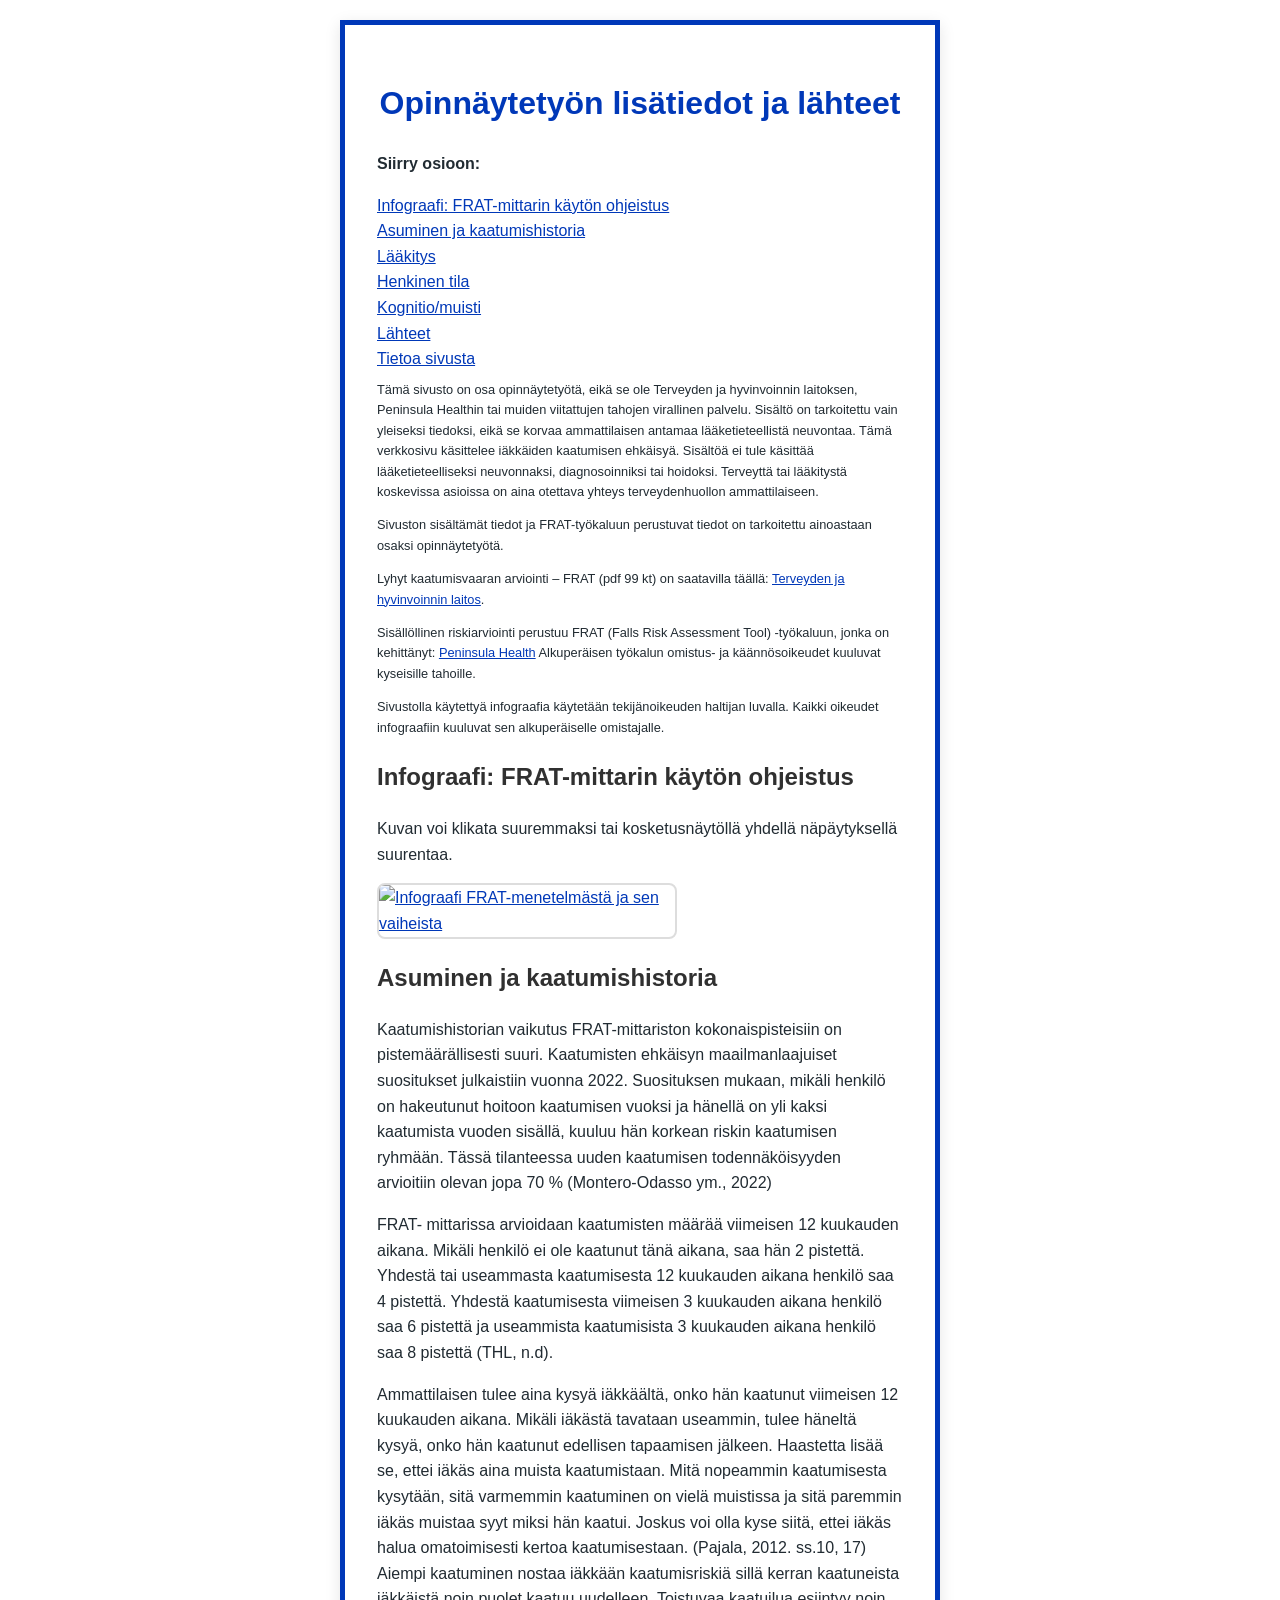
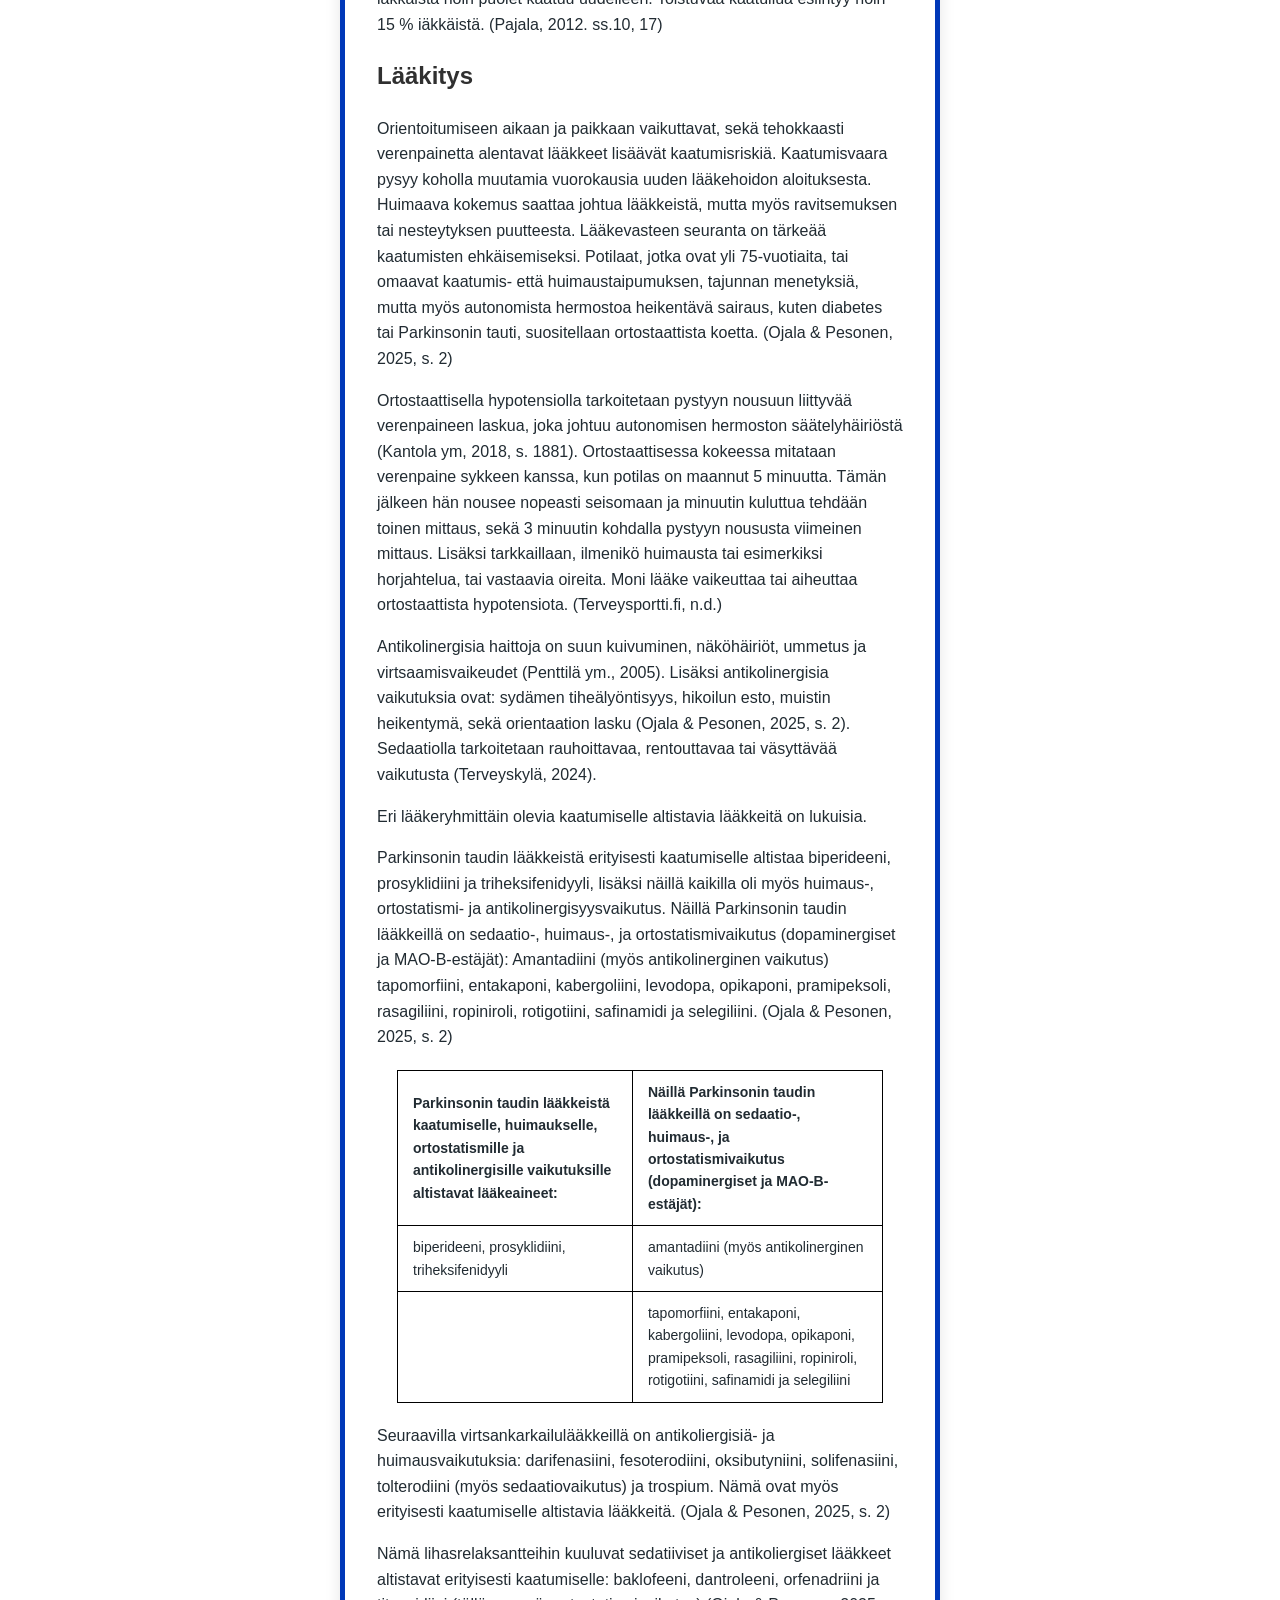
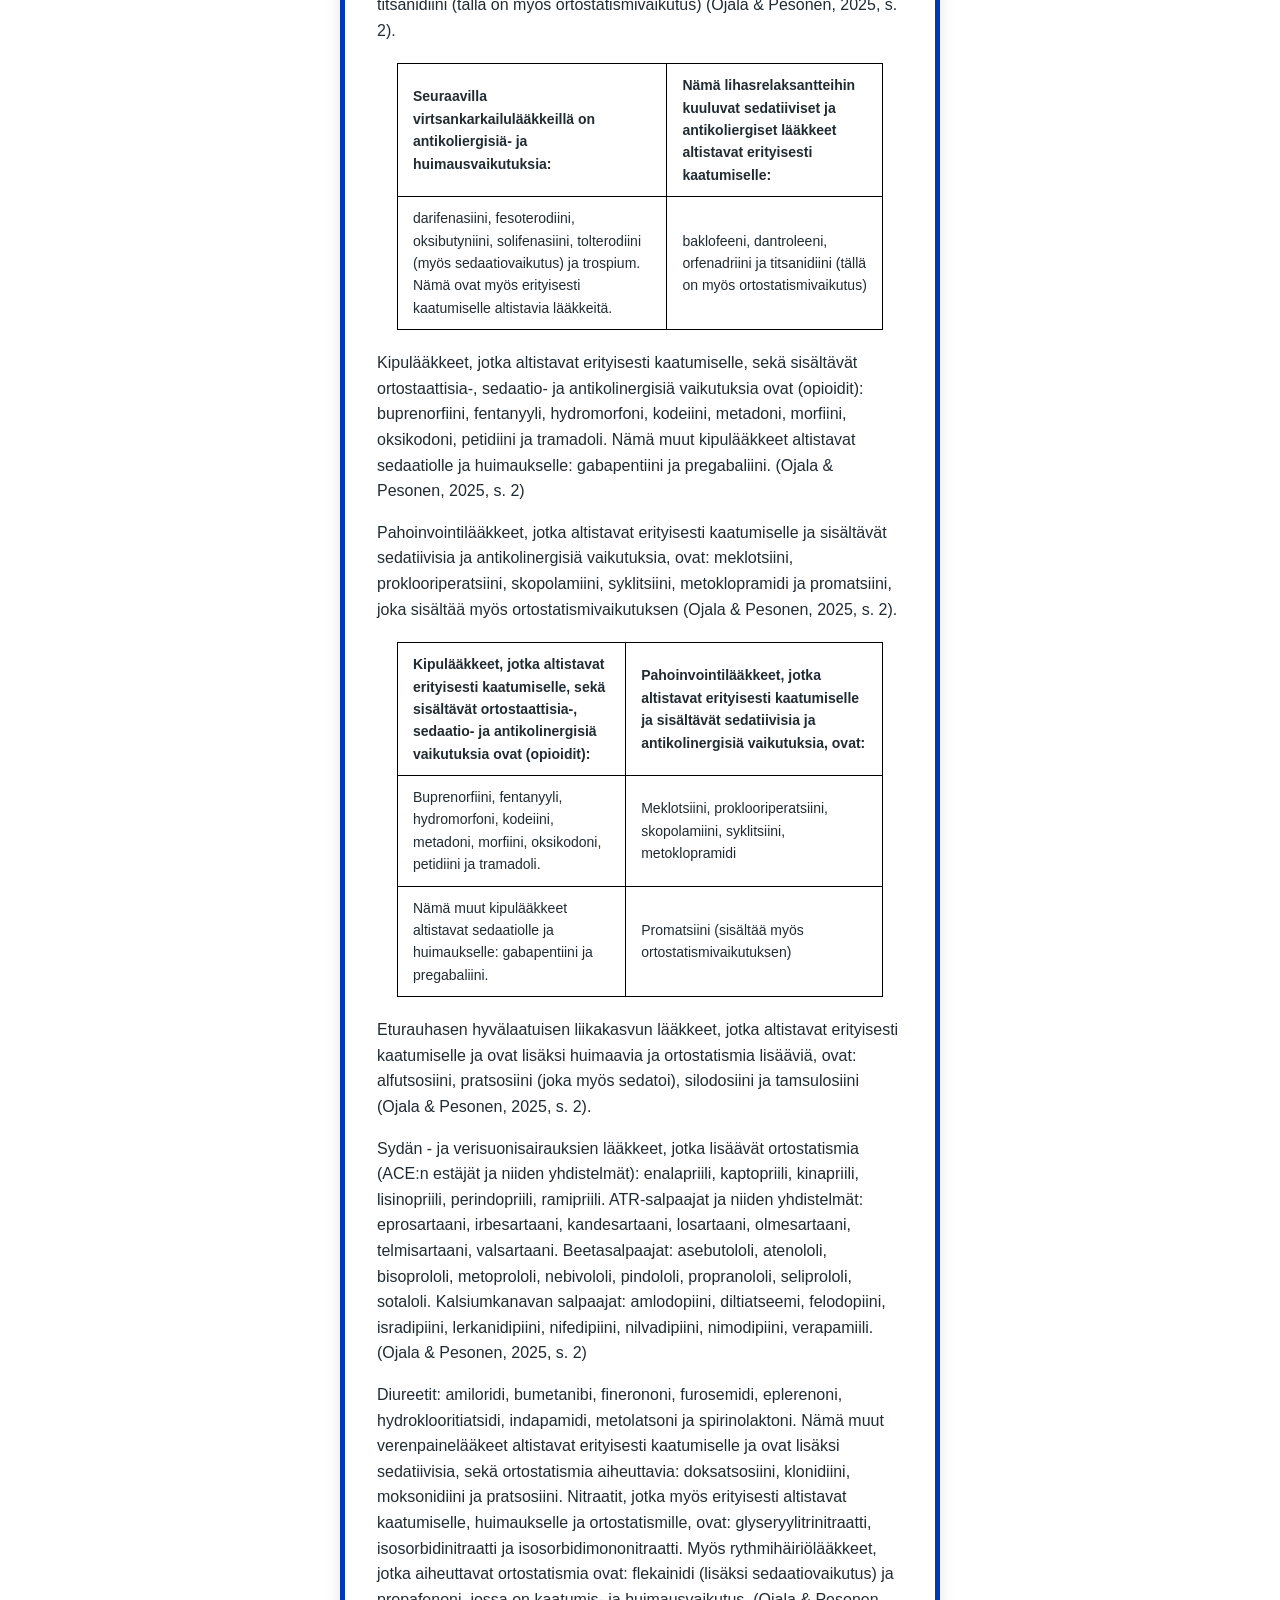
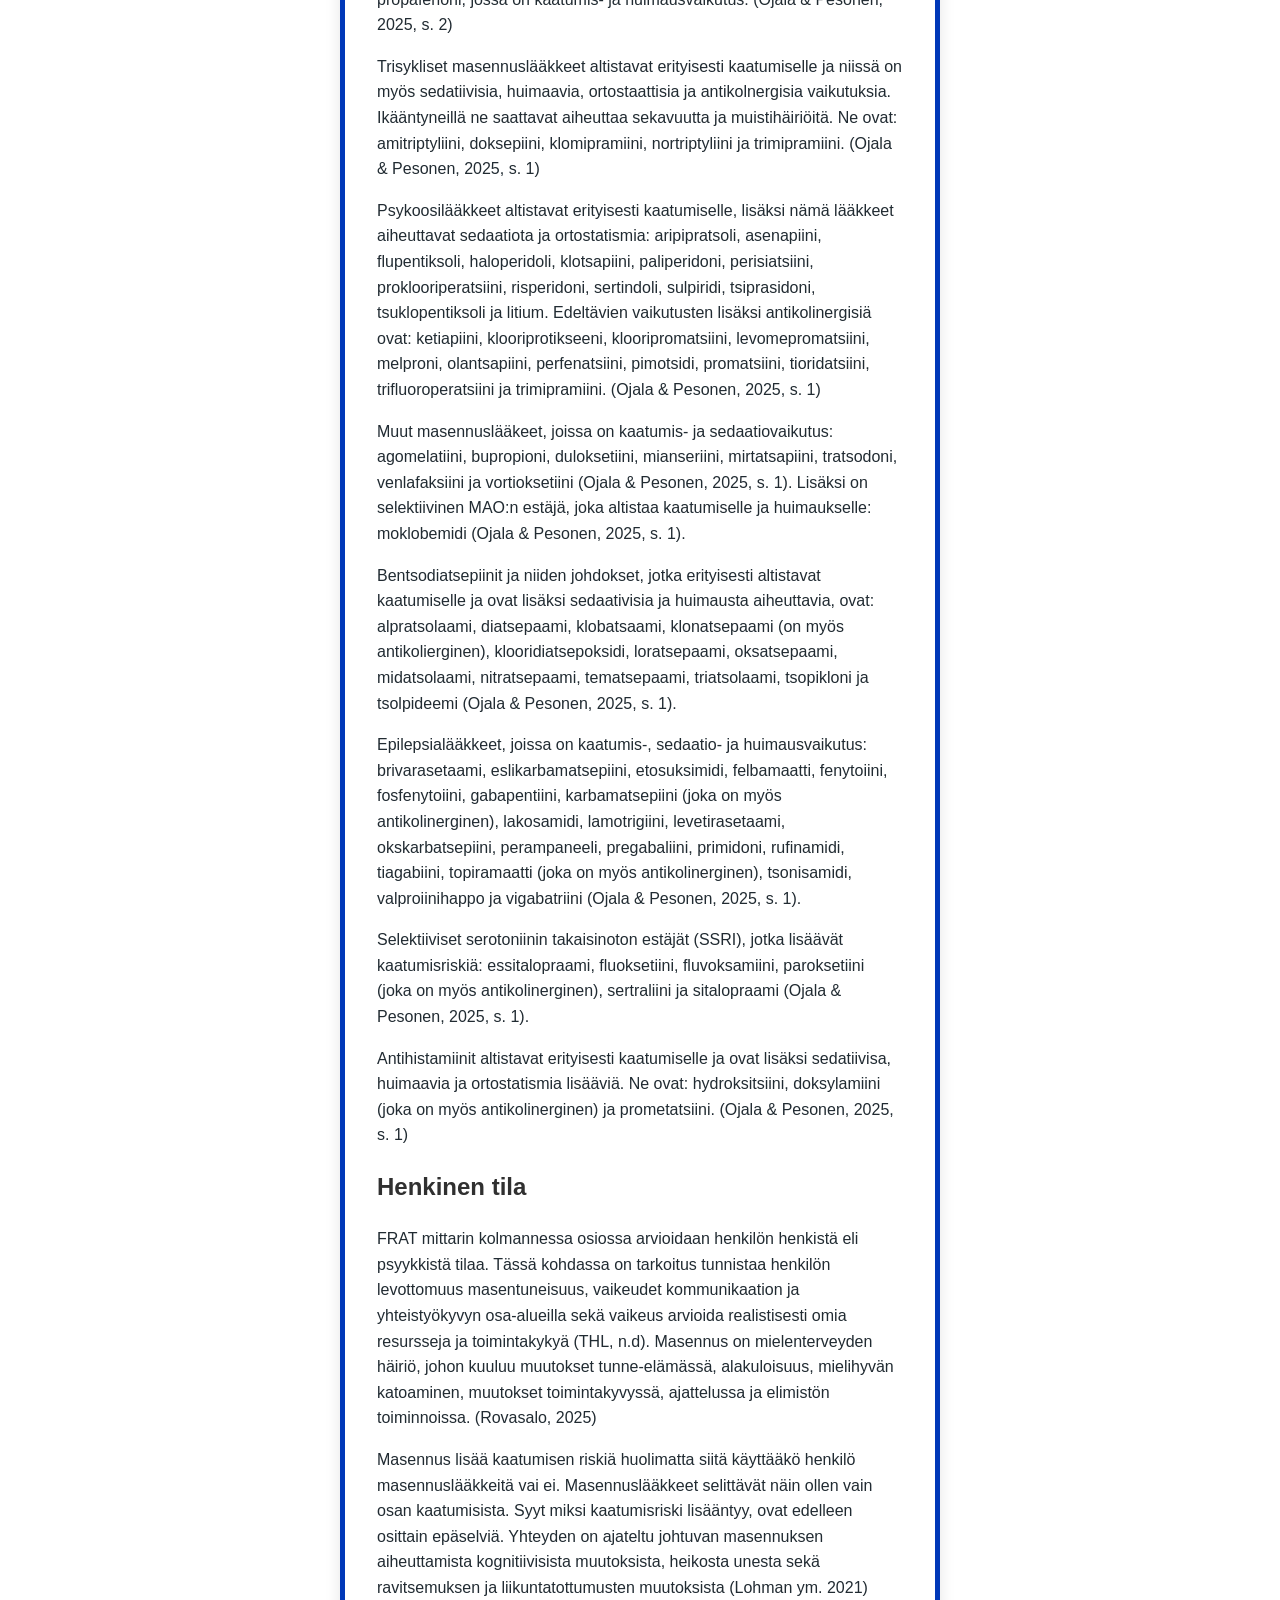
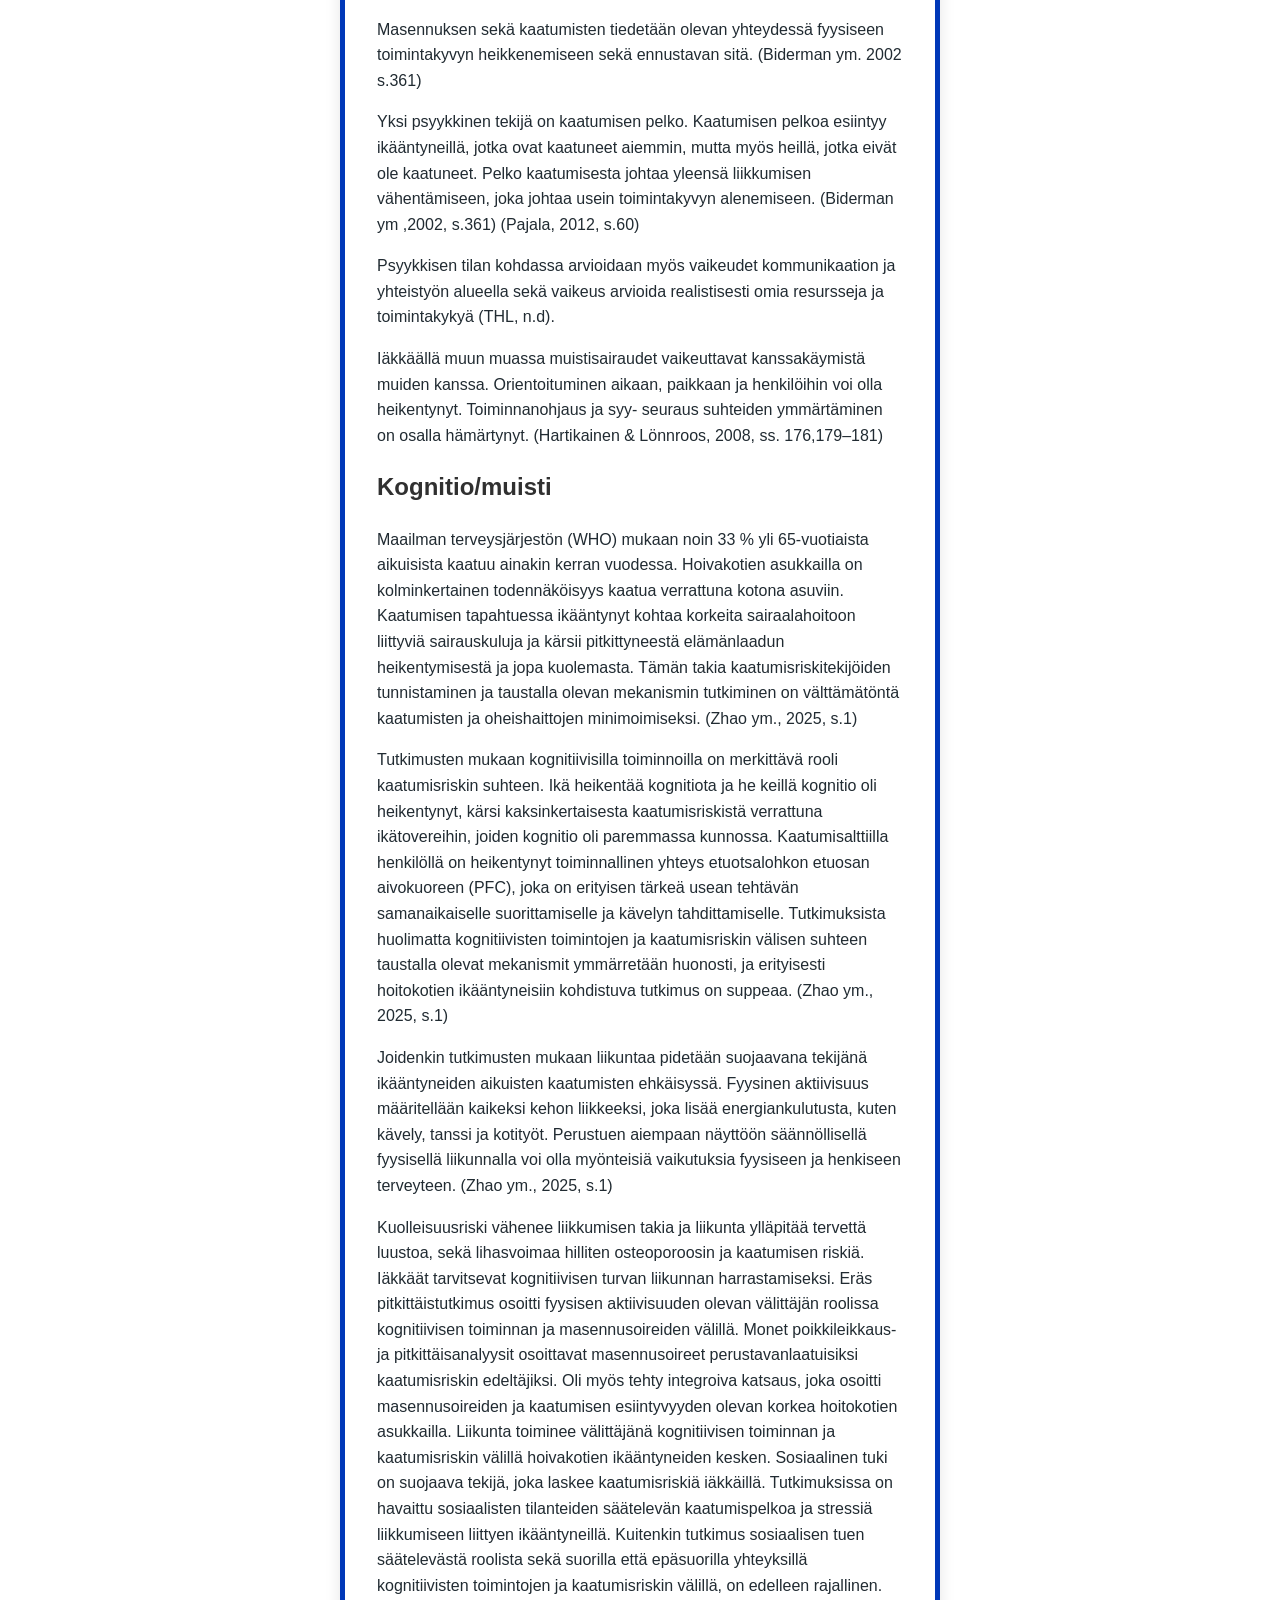
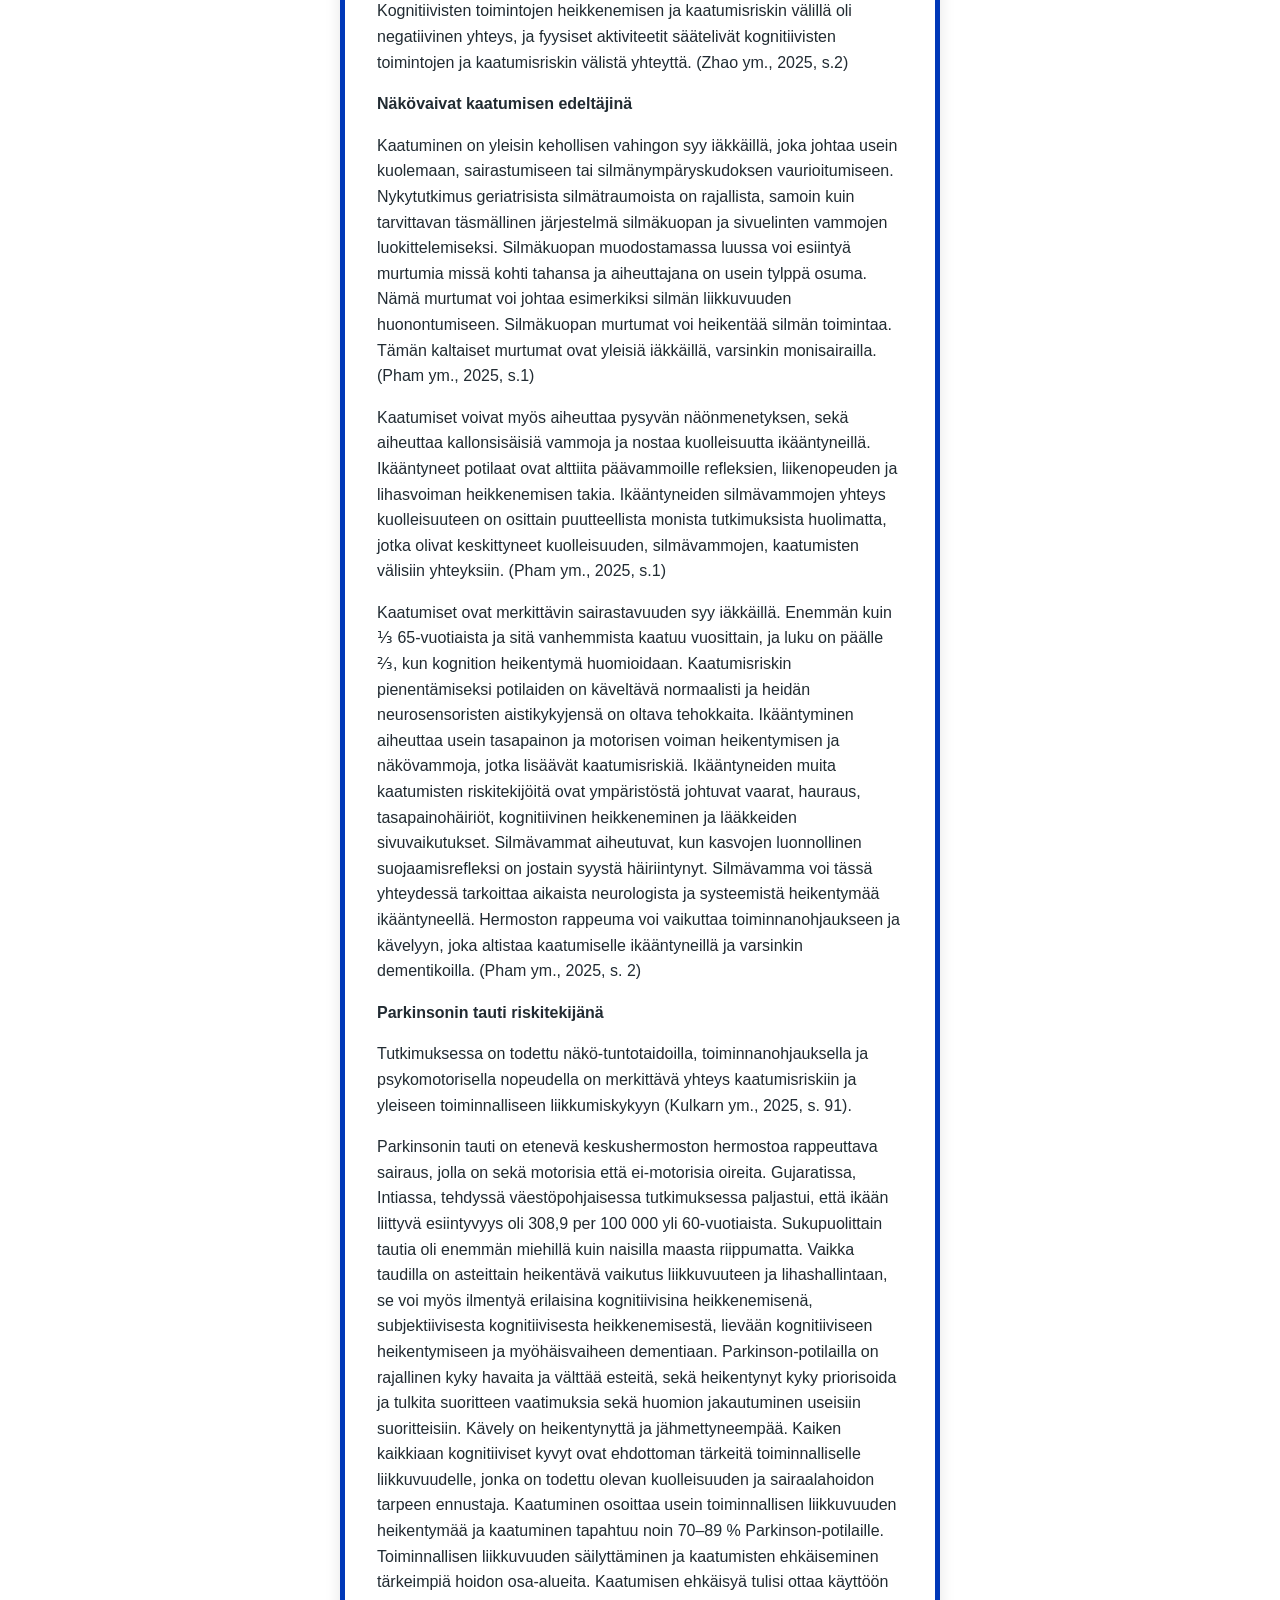
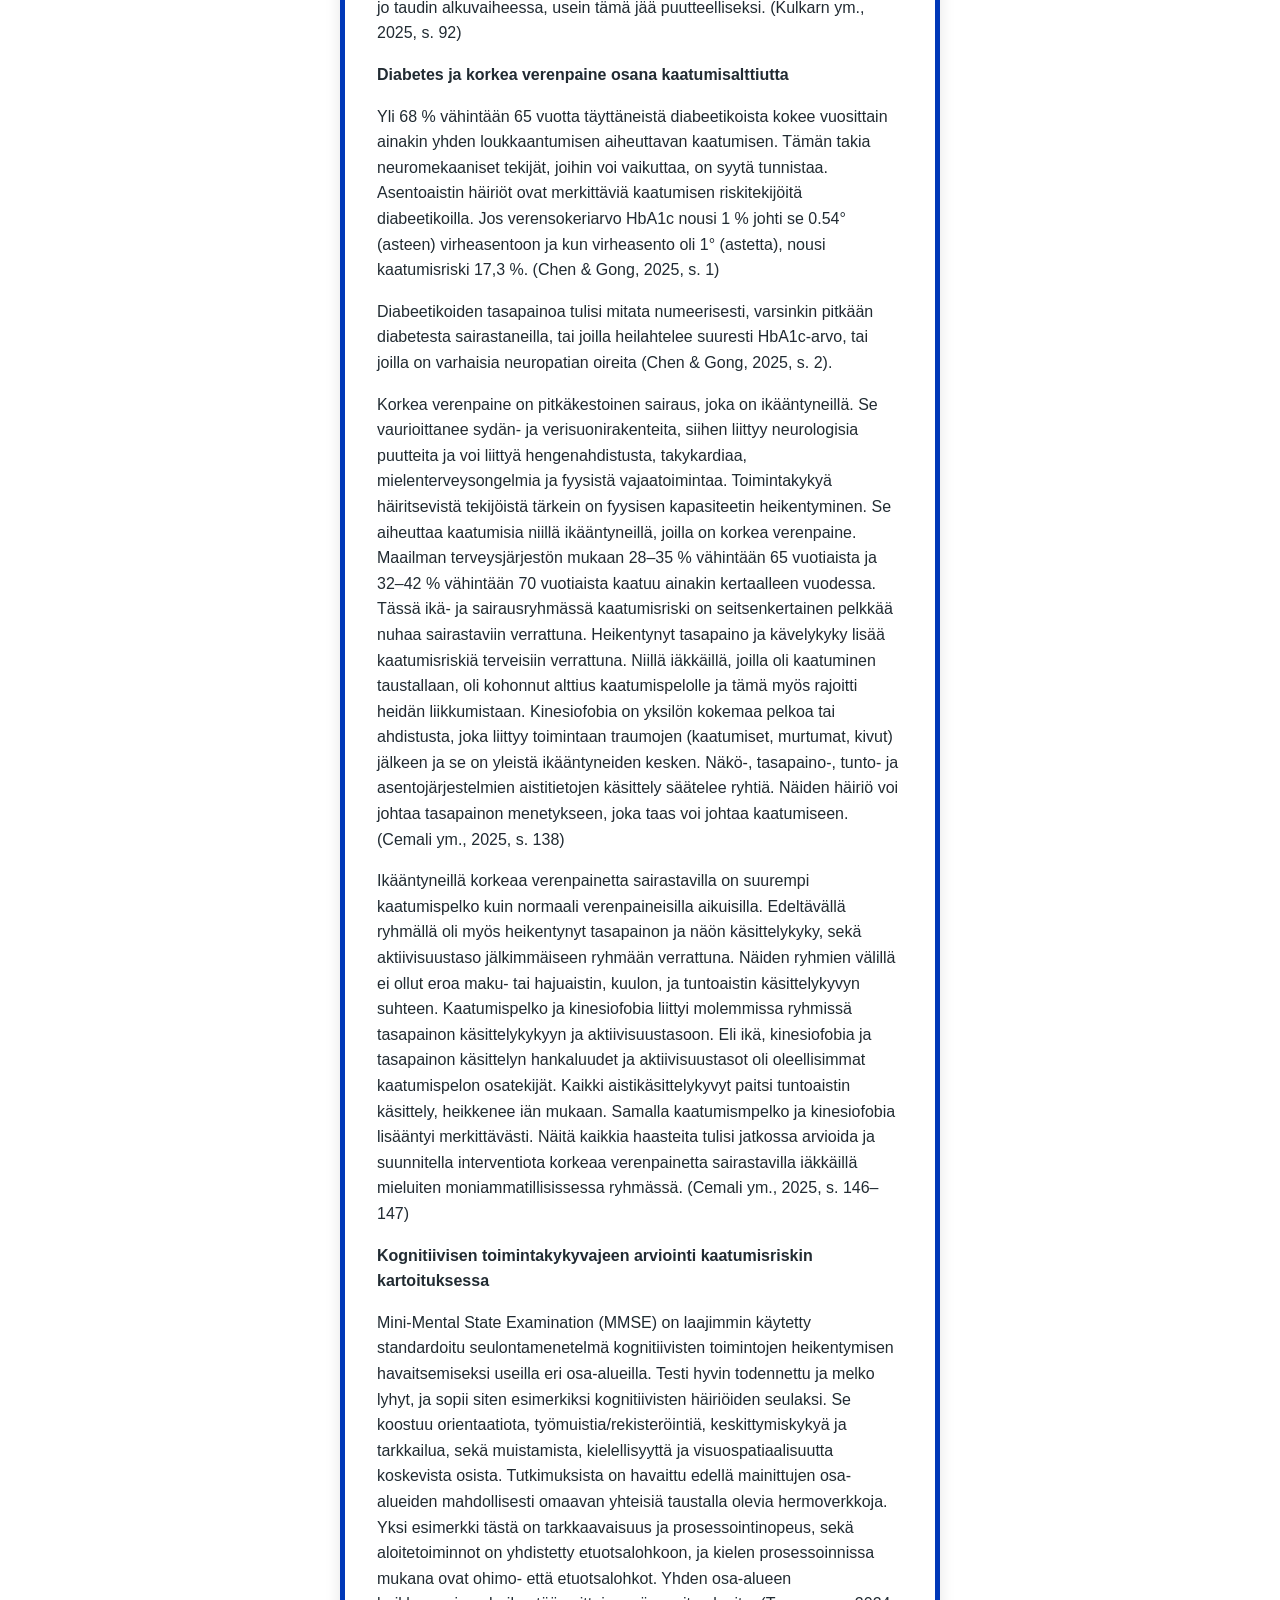
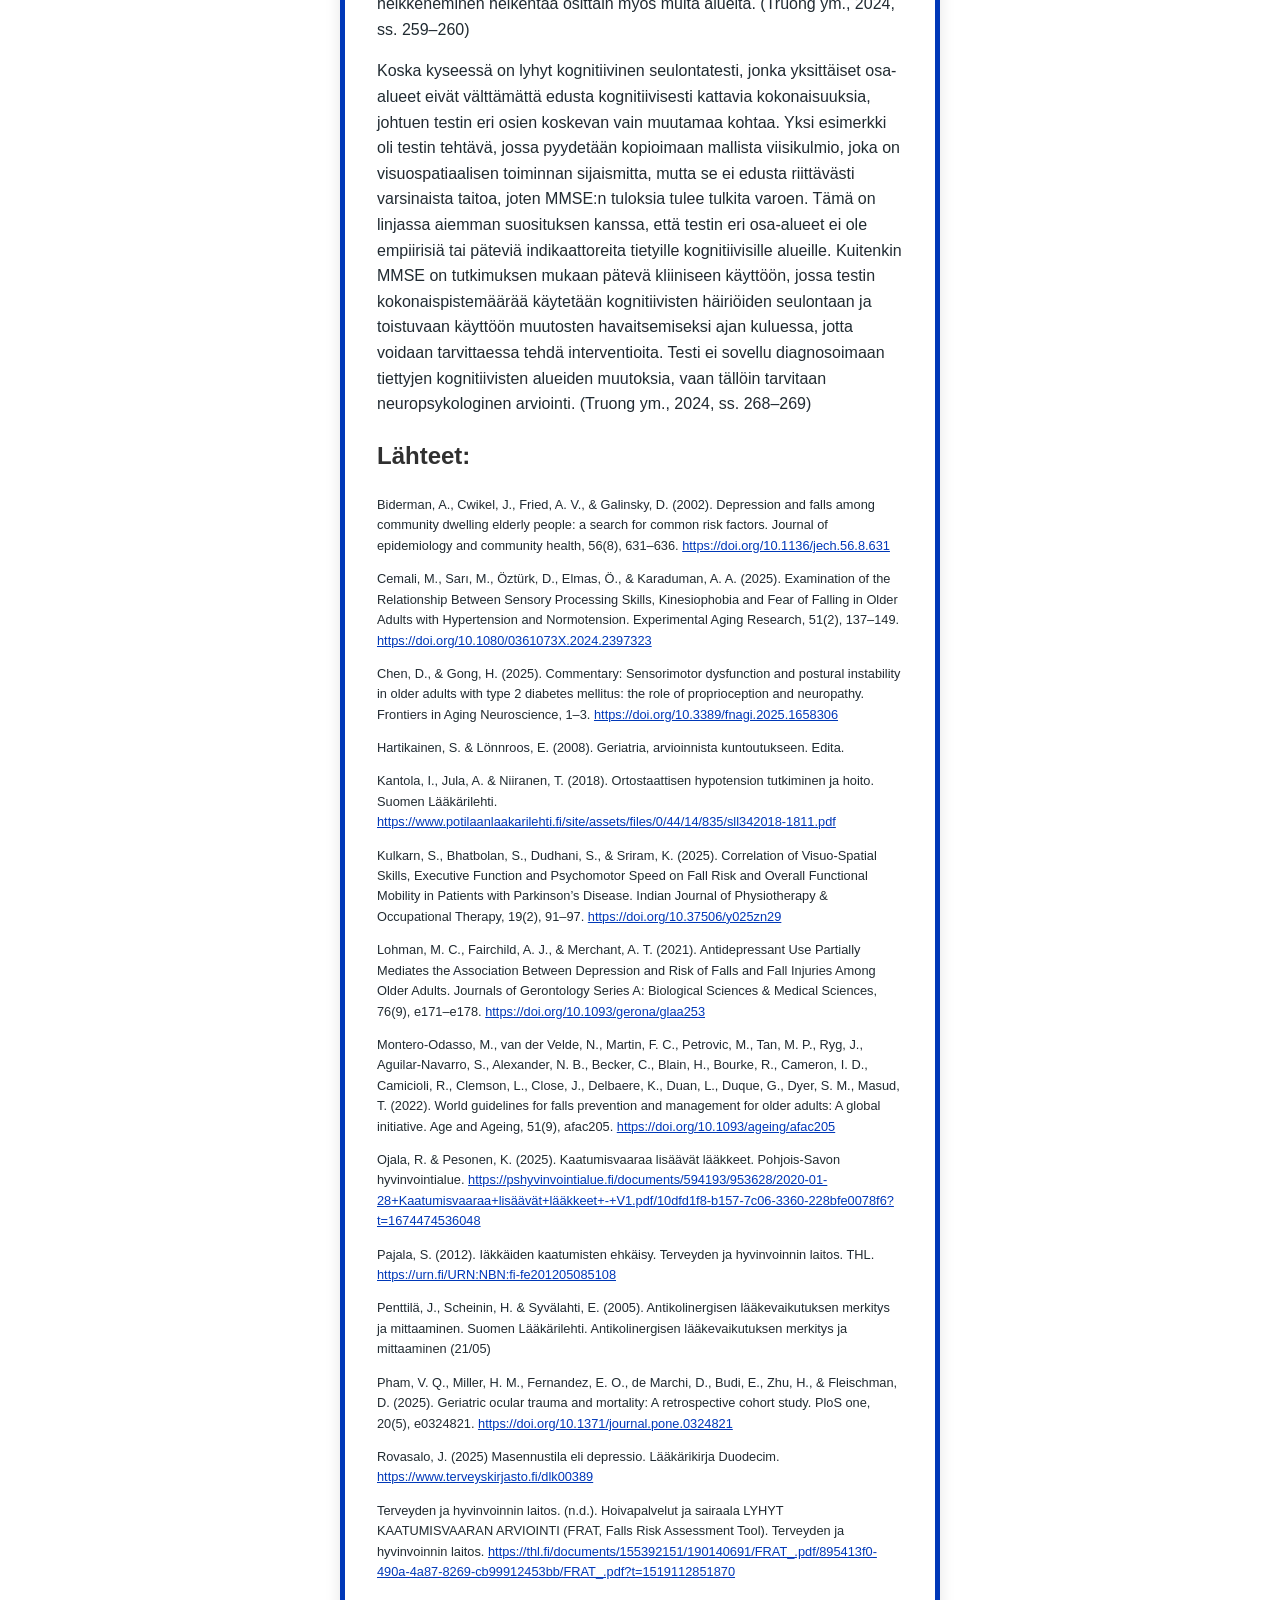
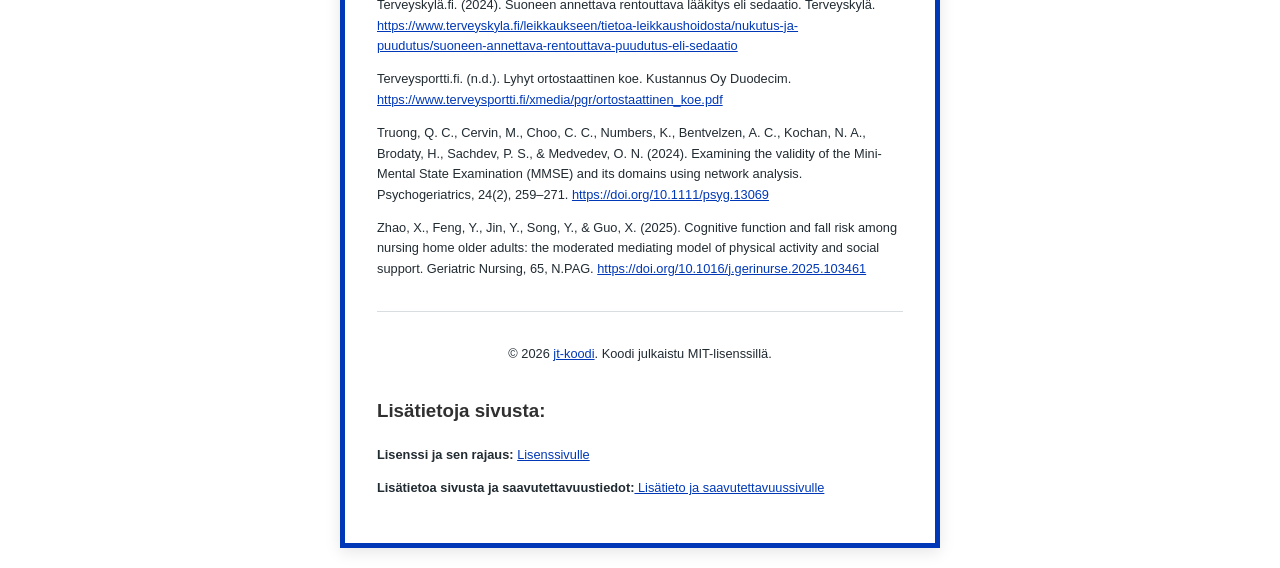
==== index.html @ 10520194 "Update index.html" ====
<!DOCTYPE html>
<html lang="fi">
<head>

    <meta charset="UTF-8">
    <meta name="viewport" content="width=device-width, initial-scale=1.0">
    <title>Opinnäytetyö 2026</title>
        <link rel="icon" type="image/png" href="favicon.png">
        <link rel="icon" type="image/x-icon" href="favicon.ico">
    
          <!-- CSS-tiedostoon viittaus, eli muotoiluun -->
    <link rel="stylesheet" href="style.css">
    
</head>
<body>

    <main class="container">
        <header>
            <h1 style="text-align: center;">Opinnäytetyön lisätiedot ja lähteet</h1>
        </header>

        <section>
          
                       

            <!-- Navigointilista ankkurilinkkeinä --><p><strong>Siirry osioon: </strong></p>
<!-- <div class="responsive-flex"> -->
<ul> 

    <li><a href="#ohjeistus">Infograafi: FRAT-mittarin käytön ohjeistus</a></li>

<li>  <a href="#asuminen">Asuminen ja kaatumishistoria</a></li>
    <li><a href="#laakitys">Lääkitys</a></li>
    <li><a href="#henkinen">Henkinen tila</a></li>
    <li><a href="#kognitio">Kognitio/muisti</a></li>
    <li><a href="#lahteet">Lähteet</a></li>
    <li><a href="#yllapito">Tietoa sivusta</a></li></ul>
<!-- </div> -->
          
  <p style="font-size: 0.8rem; margin-top: 0.5rem;">Tämä sivusto on osa opinnäytetyötä, eikä se ole Terveyden ja hyvinvoinnin laitoksen, Peninsula Healthin tai muiden viitattujen tahojen virallinen palvelu. Sisältö on tarkoitettu vain yleiseksi tiedoksi, eikä se korvaa ammattilaisen antamaa lääketieteellistä neuvontaa. Tämä verkkosivu käsittelee iäkkäiden kaatumisen ehkäisyä. Sisältöä ei tule käsittää lääketieteelliseksi neuvonnaksi, diagnosoinniksi tai hoidoksi. Terveyttä tai lääkitystä koskevissa asioissa on aina otettava yhteys terveydenhuollon ammattilaiseen.</p>
           <p style="font-size: 0.8rem; margin-top: 0.5rem;">Sivuston sisältämät tiedot ja FRAT-työkaluun perustuvat tiedot on tarkoitettu ainoastaan osaksi opinnäytetyötä.</p>

<p style="font-size: 0.8rem; margin-top: 0.5rem;">Lyhyt kaatumisvaaran arviointi – FRAT (pdf 99 kt) on saatavilla täällä: <a href="https://thl.fi/aiheet/hyvinvoinnin-ja-terveyden-edistamisen-johtaminen/turvallisuuden-edistaminen/tapaturmien-ehkaisy/iakkaiden-tapaturmat/kaatumiset-ja-putoamiset/kaatumisvaaran-arviointi">Terveyden ja hyvinvoinnin laitos</a>.</p>

<p style="font-size: 0.8rem; margin-top: 0.5rem;">Sisällöllinen riskiarviointi perustuu FRAT (Falls Risk Assessment Tool) -työkaluun, jonka on kehittänyt: <a href="https://www.peninsulahealth.org.au">Peninsula Health</a> Alkuperäisen työkalun omistus- ja käännösoikeudet kuuluvat kyseisille tahoille.</p>
<p style="font-size: 0.8rem; margin-top: 0.5rem;">Sivustolla käytettyä infograafia käytetään tekijänoikeuden haltijan luvalla. Kaikki oikeudet infograafiin kuuluvat sen alkuperäiselle omistajalle.</p>

<!-- Otsikot joihin ankkurit viittaa -->

<h2 id="ohjeistus">Infograafi: FRAT-mittarin käytön ohjeistus</h2>
  <p>Kuvan voi klikata suuremmaksi tai kosketusnäytöllä yhdellä näpäytyksellä suurentaa.</p>          
<div class="image-container">
  <a href="infograafi.png" target="_blank" class="thumbnail-link">
    <img src="infograafi.png" alt="Infograafi FRAT-menetelmästä ja sen vaiheista" class="thumbnail">
    <span class="hover-text">Kuvan voi klikata suuremmaksi tai kosketusnäytöllä yhdellä näpäytyksellä suurentaa.</span>
  </a>
</div>


<h2 id="asuminen">Asuminen ja kaatumishistoria</h2>
<p>Kaatumishistorian vaikutus FRAT-mittariston kokonaispisteisiin on pistemäärällisesti suuri. Kaatumisten ehkäisyn maailmanlaajuiset suositukset julkaistiin vuonna 2022. Suosituksen mukaan, mikäli henkilö on hakeutunut hoitoon kaatumisen vuoksi ja hänellä on yli kaksi kaatumista vuoden sisällä, kuuluu hän korkean riskin kaatumisen ryhmään. Tässä tilanteessa uuden kaatumisen todennäköisyyden arvioitiin olevan jopa 70 % (Montero-Odasso ym., 2022)</p><p> FRAT- mittarissa arvioidaan kaatumisten määrää viimeisen 12 kuukauden aikana. Mikäli henkilö ei ole kaatunut tänä aikana, saa hän 2 pistettä. Yhdestä tai useammasta kaatumisesta 12 kuukauden aikana henkilö saa 4 pistettä. Yhdestä kaatumisesta viimeisen 3 kuukauden aikana henkilö saa 6 pistettä ja useammista kaatumisista 3 kuukauden aikana henkilö saa 8 pistettä (THL, n.d).</p>  
<p>Ammattilaisen tulee aina kysyä iäkkäältä, onko hän kaatunut viimeisen 12 kuukauden aikana. Mikäli iäkästä tavataan useammin, tulee häneltä kysyä, onko hän kaatunut edellisen tapaamisen jälkeen. Haastetta lisää se, ettei iäkäs aina muista kaatumistaan. Mitä nopeammin kaatumisesta kysytään, sitä varmemmin kaatuminen on vielä muistissa ja sitä paremmin iäkäs muistaa syyt miksi hän kaatui. Joskus voi olla kyse siitä, ettei iäkäs halua omatoimisesti kertoa kaatumisestaan. (Pajala, 2012. ss.10, 17) Aiempi kaatuminen nostaa iäkkään kaatumisriskiä sillä kerran kaatuneista iäkkäistä noin puolet kaatuu uudelleen. Toistuvaa kaatuilua esiintyy noin 15 % iäkkäistä. (Pajala, 2012. ss.10, 17)</p>

<h2 id="laakitys">Lääkitys</h2>
<p>Orientoitumiseen aikaan ja paikkaan vaikuttavat, sekä tehokkaasti verenpainetta alentavat lääkkeet lisäävät kaatumisriskiä. Kaatumisvaara pysyy koholla muutamia vuorokausia uuden lääkehoidon aloituksesta. Huimaava kokemus saattaa johtua lääkkeistä, mutta myös ravitsemuksen tai nesteytyksen puutteesta. Lääkevasteen seuranta on tärkeää kaatumisten ehkäisemiseksi. Potilaat, jotka ovat yli 75-vuotiaita, tai omaavat kaatumis- että huimaustaipumuksen, tajunnan menetyksiä, mutta myös autonomista hermostoa heikentävä sairaus, kuten diabetes tai Parkinsonin tauti, suositellaan ortostaattista koetta. (Ojala & Pesonen, 2025, s. 2)  </p>

<p>Ortostaattisella hypotensiolla tarkoitetaan pystyyn nousuun liittyvää verenpaineen laskua, joka johtuu autonomisen hermoston säätelyhäiriöstä (Kantola ym, 2018, s. 1881). Ortostaattisessa kokeessa mitataan verenpaine sykkeen kanssa, kun potilas on maannut 5 minuutta. Tämän jälkeen hän nousee nopeasti seisomaan ja minuutin kuluttua tehdään toinen mittaus, sekä 3 minuutin kohdalla pystyyn noususta viimeinen mittaus. Lisäksi tarkkaillaan, ilmenikö huimausta tai esimerkiksi horjahtelua, tai vastaavia oireita. Moni lääke vaikeuttaa tai aiheuttaa ortostaattista hypotensiota. (Terveysportti.fi, n.d.) </p>

<p>Antikolinergisia haittoja on suun kuivuminen, näköhäiriöt, ummetus ja virtsaamisvaikeudet (Penttilä ym., 2005). Lisäksi antikolinergisia vaikutuksia ovat: sydämen tiheälyöntisyys, hikoilun esto, muistin heikentymä, sekä orientaation lasku (Ojala & Pesonen, 2025, s. 2). Sedaatiolla tarkoitetaan rauhoittavaa, rentouttavaa tai väsyttävää vaikutusta (Terveyskylä, 2024).</p>

<p>Eri lääkeryhmittäin olevia kaatumiselle altistavia lääkkeitä on lukuisia. </p><p>Parkinsonin taudin lääkkeistä erityisesti kaatumiselle altistaa biperideeni, prosyklidiini ja triheksifenidyyli, lisäksi näillä kaikilla oli myös huimaus-, ortostatismi- ja antikolinergisyysvaikutus. Näillä Parkinsonin taudin lääkkeillä on sedaatio-, huimaus-, ja ortostatismivaikutus (dopaminergiset ja MAO-B-estäjät): Amantadiini (myös antikolinerginen vaikutus) tapomorfiini, entakaponi, kabergoliini, levodopa, opikaponi, pramipeksoli, rasagiliini, ropiniroli, rotigotiini, safinamidi ja selegiliini. (Ojala & Pesonen, 2025, s. 2)</p>  
 
   <table id="taulukko">
        <thead>
            <tr>
                <th>Parkinsonin taudin lääkkeistä kaatumiselle, huimaukselle, ortostatismille ja antikolinergisille vaikutuksille altistavat lääkeaineet:</th>
                <th>Näillä Parkinsonin taudin lääkkeillä on sedaatio-, huimaus-, ja ortostatismivaikutus (dopaminergiset ja MAO-B-estäjät):</th>
            </tr>
        </thead>
        <tbody>
            <tr><td>biperideeni, prosyklidiini, triheksifenidyyli</td><td>amantadiini (myös antikolinerginen vaikutus)</td></tr>
            <tr><td></td><td>tapomorfiini, entakaponi, kabergoliini, levodopa, opikaponi, pramipeksoli, rasagiliini, ropiniroli, rotigotiini, safinamidi ja selegiliini</td></tr>
           
        </tbody>
    </table>
 
 
<p>Seuraavilla virtsankarkailulääkkeillä on antikoliergisiä- ja huimausvaikutuksia: darifenasiini, fesoterodiini, oksibutyniini, solifenasiini, tolterodiini (myös sedaatiovaikutus) ja trospium. Nämä ovat myös erityisesti kaatumiselle altistavia lääkkeitä. (Ojala & Pesonen, 2025, s. 2)</p>
 
<p>Nämä lihasrelaksantteihin kuuluvat sedatiiviset ja antikoliergiset lääkkeet altistavat erityisesti kaatumiselle: baklofeeni, dantroleeni, orfenadriini ja titsanidiini (tällä on myös ortostatismivaikutus) (Ojala & Pesonen, 2025, s. 2). </p>

<table id="taulukko">
    <thead>
        <tr>
            <th>Seuraavilla virtsankarkailulääkkeillä on antikoliergisiä- ja huimausvaikutuksia:</th>
            <th>Nämä lihasrelaksantteihin kuuluvat sedatiiviset ja antikoliergiset lääkkeet altistavat erityisesti kaatumiselle:</th>
        </tr>
    </thead>
    <tbody>
        <tr>
            <td>darifenasiini, fesoterodiini, oksibutyniini, solifenasiini, tolterodiini (myös sedaatiovaikutus) ja trospium. Nämä ovat myös erityisesti kaatumiselle altistavia lääkkeitä.</td>
            <td>baklofeeni, dantroleeni, orfenadriini ja titsanidiini (tällä on myös ortostatismivaikutus)</td>
        </tr>
    </tbody>
</table>



<p>Kipulääkkeet, jotka altistavat erityisesti kaatumiselle, sekä sisältävät ortostaattisia-, sedaatio- ja antikolinergisiä vaikutuksia ovat (opioidit): buprenorfiini, fentanyyli, hydromorfoni, kodeiini, metadoni, morfiini, oksikodoni, petidiini ja tramadoli. Nämä muut kipulääkkeet altistavat sedaatiolle ja huimaukselle: gabapentiini ja pregabaliini. (Ojala & Pesonen, 2025, s. 2)</p>
 
<p>Pahoinvointilääkkeet, jotka altistavat erityisesti kaatumiselle ja sisältävät sedatiivisia ja antikolinergisiä vaikutuksia, ovat: meklotsiini, proklooriperatsiini, skopolamiini, syklitsiini, metoklopramidi ja promatsiini, joka sisältää myös ortostatismivaikutuksen (Ojala & Pesonen, 2025, s. 2).  </p>


<table id="taulukko">
    <thead>
        <tr>
            <th>Kipulääkkeet, jotka altistavat erityisesti kaatumiselle, sekä sisältävät ortostaattisia-, sedaatio- ja antikolinergisiä vaikutuksia ovat (opioidit):</th>
            <th>Pahoinvointilääkkeet, jotka altistavat erityisesti kaatumiselle ja sisältävät sedatiivisia ja antikolinergisiä vaikutuksia, ovat:</th>
        </tr>
    </thead>
    <tbody>
        <tr>
            <td>Buprenorfiini, fentanyyli, hydromorfoni, kodeiini, metadoni, morfiini, oksikodoni, petidiini ja tramadoli.</td>
            <td>Meklotsiini, proklooriperatsiini, skopolamiini, syklitsiini, metoklopramidi</td>
        </tr>
        <tr>
            <td>Nämä muut kipulääkkeet altistavat sedaatiolle ja huimaukselle: gabapentiini ja pregabaliini.</td>
            <td>Promatsiini (sisältää myös ortostatismivaikutuksen)</td>
        </tr>
    </tbody>
</table>


<p>Eturauhasen hyvälaatuisen liikakasvun lääkkeet, jotka altistavat erityisesti kaatumiselle ja ovat lisäksi huimaavia ja ortostatismia lisääviä, ovat: alfutsosiini, pratsosiini (joka myös sedatoi), silodosiini ja tamsulosiini (Ojala & Pesonen, 2025, s. 2). </p>
 
<p>Sydän - ja verisuonisairauksien lääkkeet, jotka lisäävät ortostatismia (ACE:n estäjät ja niiden yhdistelmät): enalapriili, kaptopriili, kinapriili, lisinopriili, perindopriili, ramipriili. ATR-salpaajat ja niiden yhdistelmät: eprosartaani, irbesartaani, kandesartaani, losartaani, olmesartaani, telmisartaani, valsartaani. Beetasalpaajat: asebutololi, atenololi, bisoprololi, metoprololi, nebivololi, pindololi, propranololi, seliprololi, sotaloli. Kalsiumkanavan salpaajat: amlodopiini, diltiatseemi, felodopiini, isradipiini, lerkanidipiini, nifedipiini, nilvadipiini, nimodipiini, verapamiili. (Ojala & Pesonen, 2025, s. 2)</p><p> Diureetit: amiloridi, bumetanibi, finerononi, furosemidi, eplerenoni, hydroklooritiatsidi, indapamidi, metolatsoni ja spirinolaktoni. Nämä muut verenpainelääkeet altistavat erityisesti kaatumiselle ja ovat lisäksi sedatiivisia, sekä ortostatismia aiheuttavia: doksatsosiini, klonidiini, moksonidiini ja pratsosiini. Nitraatit, jotka myös erityisesti altistavat kaatumiselle, huimaukselle ja ortostatismille, ovat: glyseryylitrinitraatti, isosorbidinitraatti ja isosorbidimononitraatti. Myös rythmihäiriölääkkeet, jotka aiheuttavat ortostatismia ovat: flekainidi (lisäksi sedaatiovaikutus) ja propafenoni, jossa on kaatumis- ja huimausvaikutus. (Ojala & Pesonen, 2025, s. 2)</p>
 
<p>Trisykliset masennuslääkkeet altistavat erityisesti kaatumiselle ja niissä on myös sedatiivisia, huimaavia, ortostaattisia ja antikolnergisia vaikutuksia. Ikääntyneillä ne saattavat aiheuttaa sekavuutta ja muistihäiriöitä. Ne ovat: amitriptyliini, doksepiini, klomipramiini, nortriptyliini ja trimipramiini. (Ojala & Pesonen, 2025, s. 1)</p>
 
<p>Psykoosilääkkeet altistavat erityisesti kaatumiselle, lisäksi nämä lääkkeet aiheuttavat sedaatiota ja ortostatismia: aripipratsoli, asenapiini, flupentiksoli, haloperidoli, klotsapiini, paliperidoni, perisiatsiini, proklooriperatsiini, risperidoni, sertindoli, sulpiridi, tsiprasidoni, tsuklopentiksoli ja litium. Edeltävien vaikutusten lisäksi antikolinergisiä ovat: ketiapiini, klooriprotikseeni, klooripromatsiini, levomepromatsiini, melproni, olantsapiini, perfenatsiini, pimotsidi, promatsiini, tioridatsiini, trifluoroperatsiini ja trimipramiini. (Ojala & Pesonen, 2025, s. 1)</p>

<p>Muut  masennuslääkeet, joissa on kaatumis- ja sedaatiovaikutus: agomelatiini, bupropioni, duloksetiini, mianseriini, mirtatsapiini, tratsodoni, venlafaksiini ja vortioksetiini (Ojala & Pesonen, 2025, s. 1). Lisäksi on selektiivinen MAO:n estäjä, joka altistaa kaatumiselle ja huimaukselle: moklobemidi (Ojala & Pesonen, 2025, s. 1).</p>
 
<p>Bentsodiatsepiinit ja niiden johdokset, jotka erityisesti altistavat kaatumiselle ja ovat lisäksi sedaativisia ja huimausta aiheuttavia, ovat: alpratsolaami, diatsepaami, klobatsaami, klonatsepaami (on myös antikolierginen), klooridiatsepoksidi, loratsepaami, oksatsepaami, midatsolaami, nitratsepaami, tematsepaami, triatsolaami, tsopikloni ja tsolpideemi (Ojala & Pesonen, 2025, s. 1).
<p>Epilepsialääkkeet, joissa on kaatumis-, sedaatio- ja huimausvaikutus: brivarasetaami, eslikarbamatsepiini, etosuksimidi, felbamaatti, fenytoiini, fosfenytoiini, gabapentiini, karbamatsepiini (joka on myös antikolinerginen), lakosamidi, lamotrigiini, levetirasetaami, okskarbatsepiini, perampaneeli, pregabaliini, primidoni, rufinamidi, tiagabiini, topiramaatti (joka on myös antikolinerginen), tsonisamidi, valproiinihappo ja vigabatriini (Ojala & Pesonen, 2025, s. 1).</p>
 
<p>Selektiiviset serotoniinin takaisinoton estäjät (SSRI), jotka lisäävät kaatumisriskiä: essitalopraami, fluoksetiini, fluvoksamiini, paroksetiini (joka on myös antikolinerginen), sertraliini ja sitalopraami (Ojala & Pesonen, 2025, s. 1).</p>
 <p> Antihistamiinit altistavat erityisesti kaatumiselle ja ovat lisäksi sedatiivisa, huimaavia ja ortostatismia lisääviä. Ne ovat: hydroksitsiini, doksylamiini (joka on myös antikolinerginen) ja prometatsiini. (Ojala & Pesonen, 2025, s. 1) </p>

<h2 id="henkinen">Henkinen tila</h2>
<p>FRAT mittarin kolmannessa osiossa arvioidaan henkilön henkistä eli psyykkistä tilaa. Tässä kohdassa on tarkoitus tunnistaa henkilön levottomuus masentuneisuus, vaikeudet kommunikaation ja yhteistyökyvyn osa-alueilla sekä vaikeus arvioida realistisesti omia resursseja ja toimintakykyä (THL, n.d). 
Masennus on mielenterveyden häiriö, johon kuuluu muutokset tunne-elämässä, alakuloisuus, mielihyvän katoaminen, muutokset toimintakyvyssä, ajattelussa ja elimistön toiminnoissa. (Rovasalo, 2025)</p><p> Masennus lisää kaatumisen riskiä huolimatta siitä käyttääkö henkilö masennuslääkkeitä vai ei. Masennuslääkkeet selittävät näin ollen vain osan kaatumisista. Syyt miksi kaatumisriski lisääntyy, ovat edelleen osittain epäselviä.  Yhteyden on ajateltu johtuvan masennuksen aiheuttamista kognitiivisista muutoksista, heikosta unesta sekä ravitsemuksen ja liikuntatottumusten muutoksista (Lohman ym. 2021) </p><p>Masennuksen sekä kaatumisten tiedetään olevan yhteydessä fyysiseen toimintakyvyn heikkenemiseen sekä ennustavan sitä. (Biderman ym. 2002 s.361)</p>

<p>Yksi psyykkinen tekijä on kaatumisen pelko. Kaatumisen pelkoa esiintyy ikääntyneillä, jotka ovat kaatuneet aiemmin, mutta myös heillä, jotka eivät ole kaatuneet. Pelko kaatumisesta johtaa yleensä liikkumisen vähentämiseen, joka johtaa usein toimintakyvyn alenemiseen. (Biderman ym ,2002, s.361) (Pajala, 2012, s.60) </p>

<p>Psyykkisen tilan kohdassa arvioidaan myös vaikeudet kommunikaation ja yhteistyön alueella sekä vaikeus arvioida realistisesti omia resursseja ja toimintakykyä (THL, n.d).</p><p> Iäkkäällä muun muassa muistisairaudet vaikeuttavat kanssakäymistä muiden kanssa. Orientoituminen aikaan, paikkaan ja henkilöihin voi olla heikentynyt. Toiminnanohjaus ja syy- seuraus suhteiden ymmärtäminen on osalla hämärtynyt. (Hartikainen & Lönnroos, 2008, ss. 176,179–181)</p>

<h2 id="kognitio">Kognitio/muisti</h2>
<p>Maailman terveysjärjestön (WHO) mukaan noin 33 % yli 65-vuotiaista aikuisista kaatuu ainakin kerran vuodessa. Hoivakotien asukkailla on kolminkertainen todennäköisyys kaatua verrattuna kotona asuviin. Kaatumisen tapahtuessa ikääntynyt kohtaa korkeita sairaalahoitoon liittyviä sairauskuluja ja kärsii pitkittyneestä elämänlaadun heikentymisestä ja jopa kuolemasta. Tämän takia kaatumisriskitekijöiden tunnistaminen ja taustalla olevan mekanismin tutkiminen on välttämätöntä kaatumisten ja oheishaittojen minimoimiseksi. (Zhao ym., 2025, s.1) </p>
<p>Tutkimusten mukaan kognitiivisilla toiminnoilla on merkittävä rooli kaatumisriskin suhteen. Ikä heikentää kognitiota ja he keillä kognitio oli heikentynyt, kärsi kaksinkertaisesta kaatumisriskistä verrattuna ikätovereihin, joiden kognitio oli paremmassa kunnossa. Kaatumisalttiilla henkilöllä on heikentynyt toiminnallinen yhteys etuotsalohkon etuosan aivokuoreen (PFC), joka on erityisen tärkeä usean tehtävän samanaikaiselle suorittamiselle ja kävelyn tahdittamiselle. Tutkimuksista huolimatta kognitiivisten toimintojen ja kaatumisriskin välisen suhteen taustalla olevat mekanismit ymmärretään huonosti, ja erityisesti hoitokotien ikääntyneisiin kohdistuva tutkimus on suppeaa. (Zhao ym., 2025, s.1)</p>

<p>Joidenkin tutkimusten mukaan liikuntaa pidetään suojaavana tekijänä ikääntyneiden aikuisten kaatumisten ehkäisyssä. Fyysinen aktiivisuus määritellään kaikeksi kehon liikkeeksi, joka lisää energiankulutusta, kuten kävely, tanssi ja kotityöt. Perustuen aiempaan näyttöön säännöllisellä fyysisellä liikunnalla voi olla myönteisiä vaikutuksia fyysiseen ja henkiseen terveyteen. (Zhao ym., 2025, s.1)</p> 

<p>Kuolleisuusriski vähenee liikkumisen takia ja liikunta ylläpitää tervettä luustoa, sekä lihasvoimaa hilliten osteoporoosin ja kaatumisen riskiä. Iäkkäät tarvitsevat kognitiivisen turvan liikunnan harrastamiseksi. Eräs pitkittäistutkimus osoitti fyysisen aktiivisuuden olevan välittäjän roolissa kognitiivisen toiminnan ja masennusoireiden välillä. Monet poikkileikkaus- ja pitkittäisanalyysit osoittavat masennusoireet perustavanlaatuisiksi kaatumisriskin edeltäjiksi. Oli myös tehty integroiva katsaus, joka osoitti masennusoireiden ja kaatumisen esiintyvyyden olevan korkea hoitokotien asukkailla. Liikunta toiminee välittäjänä kognitiivisen toiminnan ja kaatumisriskin välillä hoivakotien ikääntyneiden kesken. Sosiaalinen tuki on suojaava tekijä, joka laskee kaatumisriskiä iäkkäillä. Tutkimuksissa on havaittu sosiaalisten tilanteiden säätelevän kaatumispelkoa ja stressiä liikkumiseen liittyen ikääntyneillä. Kuitenkin tutkimus sosiaalisen tuen säätelevästä roolista sekä suorilla että epäsuorilla yhteyksillä kognitiivisten toimintojen ja kaatumisriskin välillä, on edelleen rajallinen. Kognitiivisten toimintojen heikkenemisen ja kaatumisriskin välillä oli negatiivinen yhteys, ja fyysiset aktiviteetit säätelivät kognitiivisten toimintojen ja kaatumisriskin välistä yhteyttä. (Zhao ym., 2025, s.2) </p>
<strong>Näkövaivat kaatumisen edeltäjinä</strong>
<p>Kaatuminen on yleisin kehollisen vahingon syy iäkkäillä, joka johtaa usein kuolemaan, sairastumiseen tai silmänympäryskudoksen vaurioitumiseen. Nykytutkimus geriatrisista silmätraumoista on rajallista, samoin kuin tarvittavan täsmällinen järjestelmä silmäkuopan ja sivuelinten vammojen luokittelemiseksi. Silmäkuopan muodostamassa luussa voi esiintyä murtumia missä kohti tahansa ja aiheuttajana on usein tylppä osuma. Nämä murtumat voi johtaa esimerkiksi silmän liikkuvuuden huonontumiseen. Silmäkuopan murtumat voi heikentää silmän toimintaa. Tämän kaltaiset murtumat ovat yleisiä iäkkäillä, varsinkin monisairailla. (Pham ym., 2025, s.1) </p>

<p>Kaatumiset voivat myös aiheuttaa pysyvän näönmenetyksen, sekä aiheuttaa kallonsisäisiä vammoja ja nostaa kuolleisuutta ikääntyneillä. Ikääntyneet potilaat ovat alttiita päävammoille refleksien, liikenopeuden ja lihasvoiman heikkenemisen takia. Ikääntyneiden silmävammojen yhteys kuolleisuuteen on osittain puutteellista monista tutkimuksista huolimatta, jotka olivat keskittyneet kuolleisuuden, silmävammojen, kaatumisten välisiin yhteyksiin. (Pham ym., 2025, s.1)</p>

<p>Kaatumiset ovat merkittävin sairastavuuden syy iäkkäillä. Enemmän kuin ⅓ 65-vuotiaista ja sitä vanhemmista kaatuu vuosittain, ja luku on päälle ⅔, kun kognition heikentymä huomioidaan. Kaatumisriskin pienentämiseksi potilaiden on käveltävä normaalisti ja heidän neurosensoristen aistikykyjensä on oltava tehokkaita. Ikääntyminen aiheuttaa usein tasapainon ja motorisen voiman heikentymisen ja näkövammoja, jotka lisäävät kaatumisriskiä. Ikääntyneiden muita kaatumisten riskitekijöitä ovat ympäristöstä johtuvat vaarat, hauraus, tasapainohäiriöt, kognitiivinen heikkeneminen ja lääkkeiden sivuvaikutukset. Silmävammat aiheutuvat, kun kasvojen luonnollinen suojaamisrefleksi on jostain syystä häiriintynyt. Silmävamma voi tässä yhteydessä tarkoittaa aikaista neurologista ja systeemistä heikentymää ikääntyneellä. Hermoston rappeuma voi vaikuttaa toiminnanohjaukseen ja kävelyyn, joka altistaa kaatumiselle ikääntyneillä ja varsinkin dementikoilla. (Pham ym., 2025, s. 2) </p>
<strong>Parkinsonin tauti riskitekijänä</strong>
<p>Tutkimuksessa on todettu näkö-tuntotaidoilla, toiminnanohjauksella ja psykomotorisella nopeudella on merkittävä yhteys kaatumisriskiin ja yleiseen toiminnalliseen liikkumiskykyyn (Kulkarn ym., 2025, s. 91). </p>

<p>Parkinsonin tauti on etenevä keskushermoston hermostoa rappeuttava sairaus, jolla on sekä motorisia että ei-motorisia oireita. Gujaratissa, Intiassa, tehdyssä väestöpohjaisessa tutkimuksessa paljastui, että ikään liittyvä esiintyvyys oli 308,9 per 100 000 yli 60-vuotiaista. Sukupuolittain tautia oli enemmän miehillä kuin naisilla maasta riippumatta. Vaikka taudilla on asteittain heikentävä vaikutus liikkuvuuteen ja lihashallintaan, se voi myös ilmentyä erilaisina kognitiivisina heikkenemisenä, subjektiivisesta kognitiivisesta heikkenemisestä, lievään kognitiiviseen heikentymiseen ja myöhäisvaiheen dementiaan. Parkinson-potilailla on rajallinen kyky havaita ja välttää esteitä, sekä heikentynyt kyky priorisoida ja tulkita suoritteen vaatimuksia sekä huomion jakautuminen useisiin suoritteisiin. Kävely on heikentynyttä ja jähmettyneempää. Kaiken kaikkiaan kognitiiviset kyvyt ovat ehdottoman tärkeitä toiminnalliselle liikkuvuudelle, jonka on todettu olevan kuolleisuuden ja sairaalahoidon tarpeen ennustaja. Kaatuminen osoittaa usein toiminnallisen liikkuvuuden heikentymää ja kaatuminen tapahtuu noin 70–89 % Parkinson-potilaille. Toiminnallisen liikkuvuuden säilyttäminen ja kaatumisten ehkäiseminen tärkeimpiä hoidon osa-alueita. Kaatumisen ehkäisyä tulisi ottaa käyttöön jo taudin alkuvaiheessa, usein tämä jää puutteelliseksi. (Kulkarn ym., 2025, s. 92)</p>
<strong>Diabetes ja korkea verenpaine osana kaatumisalttiutta </strong>
<p>Yli 68 % vähintään 65 vuotta täyttäneistä diabeetikoista kokee vuosittain ainakin yhden loukkaantumisen aiheuttavan kaatumisen. Tämän takia neuromekaaniset tekijät, joihin voi vaikuttaa, on syytä tunnistaa. Asentoaistin häiriöt ovat merkittäviä kaatumisen riskitekijöitä diabeetikoilla. Jos verensokeriarvo HbA1c nousi 1 % johti se 0.54° (asteen) virheasentoon ja kun virheasento oli 1° (astetta), nousi kaatumisriski 17,3 %. (Chen & Gong, 2025, s. 1)</p> <p>Diabeetikoiden tasapainoa tulisi mitata numeerisesti, varsinkin pitkään diabetesta sairastaneilla, tai joilla heilahtelee suuresti HbA1c-arvo, tai joilla on varhaisia neuropatian oireita (Chen & Gong, 2025, s. 2). </p>
 
<p>Korkea verenpaine on pitkäkestoinen sairaus, joka on ikääntyneillä. Se vaurioittanee sydän- ja verisuonirakenteita, siihen liittyy neurologisia puutteita ja voi liittyä hengenahdistusta, takykardiaa, mielenterveysongelmia ja fyysistä vajaatoimintaa. Toimintakykyä häiritsevistä tekijöistä tärkein on fyysisen kapasiteetin heikentyminen. Se aiheuttaa kaatumisia niillä ikääntyneillä, joilla on korkea verenpaine. Maailman terveysjärjestön mukaan 28–35 % vähintään 65 vuotiaista ja 32–42 % vähintään 70 vuotiaista kaatuu ainakin kertaalleen vuodessa. Tässä ikä- ja sairausryhmässä kaatumisriski on seitsenkertainen pelkkää nuhaa sairastaviin verrattuna. Heikentynyt tasapaino ja kävelykyky lisää kaatumisriskiä terveisiin verrattuna. Niillä iäkkäillä, joilla oli kaatuminen taustallaan, oli kohonnut alttius kaatumispelolle ja tämä myös rajoitti heidän liikkumistaan. Kinesiofobia on yksilön kokemaa pelkoa tai ahdistusta, joka liittyy toimintaan traumojen (kaatumiset, murtumat, kivut) jälkeen ja se on yleistä ikääntyneiden kesken. Näkö-, tasapaino-, tunto- ja asentojärjestelmien aistitietojen käsittely säätelee ryhtiä. Näiden häiriö voi johtaa tasapainon menetykseen, joka taas voi johtaa kaatumiseen. (Cemali ym., 2025, s. 138)  </p>
<p>Ikääntyneillä korkeaa verenpainetta sairastavilla on suurempi kaatumispelko kuin normaali verenpaineisilla aikuisilla. Edeltävällä ryhmällä oli myös heikentynyt tasapainon ja näön käsittelykyky, sekä aktiivisuustaso jälkimmäiseen ryhmään verrattuna. Näiden ryhmien välillä ei ollut eroa maku- tai hajuaistin, kuulon, ja tuntoaistin käsittelykyvyn suhteen. Kaatumispelko ja kinesiofobia liittyi molemmissa ryhmissä tasapainon käsittelykykyyn ja aktiivisuustasoon. Eli ikä, kinesiofobia ja tasapainon käsittelyn hankaluudet ja aktiivisuustasot oli oleellisimmat kaatumispelon osatekijät. Kaikki aistikäsittelykyvyt paitsi tuntoaistin käsittely, heikkenee iän mukaan. Samalla kaatumismpelko ja kinesiofobia lisääntyi merkittävästi. Näitä kaikkia haasteita tulisi jatkossa arvioida ja suunnitella interventiota korkeaa verenpainetta sairastavilla iäkkäillä mieluiten moniammatillisissessa ryhmässä. (Cemali ym., 2025, s. 146–147)</p>

<strong>Kognitiivisen toimintakykyvajeen arviointi kaatumisriskin kartoituksessa</strong>
<p>Mini-Mental State Examination (MMSE) on laajimmin käytetty standardoitu seulontamenetelmä kognitiivisten toimintojen heikentymisen havaitsemiseksi useilla eri osa-alueilla. Testi hyvin todennettu ja melko lyhyt, ja sopii siten esimerkiksi kognitiivisten häiriöiden seulaksi. Se koostuu orientaatiota, työmuistia/rekisteröintiä, keskittymiskykyä ja tarkkailua, sekä muistamista, kielellisyyttä ja visuospatiaalisuutta koskevista osista. Tutkimuksista on havaittu edellä mainittujen osa-alueiden mahdollisesti omaavan yhteisiä taustalla olevia hermoverkkoja. Yksi esimerkki tästä on tarkkaavaisuus ja prosessointinopeus, sekä aloitetoiminnot on yhdistetty etuotsalohkoon, ja kielen prosessoinnissa mukana ovat ohimo- että etuotsalohkot. Yhden osa-alueen heikkeneminen heikentää osittain myös muita alueita. (Truong ym., 2024, ss. 259–260)</p>
 
Koska kyseessä on lyhyt kognitiivinen seulontatesti, jonka yksittäiset osa-alueet eivät välttämättä edusta kognitiivisesti kattavia kokonaisuuksia, johtuen testin eri osien koskevan vain muutamaa kohtaa. Yksi esimerkki oli testin tehtävä, jossa pyydetään kopioimaan mallista viisikulmio, joka on visuospatiaalisen toiminnan sijaismitta, mutta se ei edusta riittävästi varsinaista taitoa, joten MMSE:n tuloksia tulee tulkita varoen. Tämä on linjassa aiemman suosituksen kanssa, että testin eri osa-alueet ei ole empiirisiä tai päteviä indikaattoreita tietyille kognitiivisille alueille. Kuitenkin MMSE on tutkimuksen mukaan pätevä kliiniseen käyttöön, jossa testin kokonaispistemäärää käytetään kognitiivisten häiriöiden seulontaan ja toistuvaan käyttöön muutosten havaitsemiseksi ajan kuluessa, jotta voidaan tarvittaessa tehdä interventioita. Testi ei sovellu diagnosoimaan tiettyjen kognitiivisten alueiden muutoksia, vaan tällöin tarvitaan neuropsykologinen arviointi. (Truong ym., 2024, ss. 268–269)
</p>




<h2 id="lahteet">Lähteet:</h2>
<p style="font-size: 0.8rem; margin-top: 0.5rem;">Biderman, A., Cwikel, J., Fried, A. V., & Galinsky, D. (2002). Depression and falls among community dwelling elderly people: a search for common risk factors. Journal of epidemiology and community health, 56(8), 631–636. <a href="https://doi.org/10.1136/jech.56.8.631">https://doi.org/10.1136/jech.56.8.631</a></p>
<p style="font-size: 0.8rem; margin-top: 0.5rem;">Cemali, M., Sarı, M., Öztürk, D., Elmas, Ö., & Karaduman, A. A. (2025). Examination of the Relationship Between Sensory Processing Skills, Kinesiophobia and Fear of Falling in Older Adults with Hypertension and Normotension. Experimental Aging Research, 51(2), 137–149.  <a href="https://doi.org/10.1080/0361073X.2024.2397323">https://doi.org/10.1080/0361073X.2024.2397323</a></p>
<p style="font-size: 0.8rem; margin-top: 0.5rem;">Chen, D., & Gong, H. (2025). Commentary: Sensorimotor dysfunction and postural instability in older adults with type 2 diabetes mellitus: the role of proprioception and neuropathy. Frontiers in Aging Neuroscience, 1–3.  <a href="https://doi.org/10.3389/fnagi.2025.1658306">https://doi.org/10.3389/fnagi.2025.1658306</a></p>  
<p style="font-size: 0.8rem; margin-top: 0.5rem;">Hartikainen, S. & Lönnroos, E. (2008). Geriatria, arvioinnista kuntoutukseen. Edita. </p>
<p style="font-size: 0.8rem; margin-top: 0.5rem;">Kantola, I., Jula, A. & Niiranen, T. (2018). Ortostaattisen hypotension tutkiminen ja hoito. Suomen Lääkärilehti. <a href="https://www.potilaanlaakarilehti.fi/site/assets/files/0/44/14/835/sll342018-1811.pdf">https://www.potilaanlaakarilehti.fi/site/assets/files/0/44/14/835/sll342018-1811.pdf</a></p>
<p style="font-size: 0.8rem; margin-top: 0.5rem;">Kulkarn, S., Bhatbolan, S., Dudhani, S., & Sriram, K. (2025). Correlation of Visuo-Spatial Skills, Executive Function and Psychomotor Speed on Fall Risk and Overall Functional Mobility in Patients with Parkinson’s Disease. Indian Journal of Physiotherapy & Occupational Therapy, 19(2), 91–97.  <a href="https://doi.org/10.37506/y025zn29">https://doi.org/10.37506/y025zn29</a></p> 
<p style="font-size: 0.8rem; margin-top: 0.5rem;">Lohman, M. C., Fairchild, A. J., & Merchant, A. T. (2021). Antidepressant Use Partially Mediates the Association Between Depression and Risk of Falls and Fall Injuries Among Older Adults. Journals of Gerontology Series A: Biological Sciences & Medical Sciences, 76(9), e171–e178.  <a href="https://doi.org/10.1093/gerona/glaa253">https://doi.org/10.1093/gerona/glaa253</a></p>
<p style="font-size: 0.8rem; margin-top: 0.5rem;">Montero-Odasso, M., van der Velde, N., Martin, F. C., Petrovic, M., Tan, M. P., Ryg, J., Aguilar-Navarro, S., Alexander, N. B., Becker, C., Blain, H., Bourke, R., Cameron, I. D., Camicioli, R., Clemson, L., Close, J., Delbaere, K., Duan, L., Duque, G., Dyer, S. M., Masud, T. (2022). World guidelines for falls prevention and management for older adults: A global initiative. Age and Ageing, 51(9), afac205. <a href="https://doi.org/10.1093/ageing/afac205">https://doi.org/10.1093/ageing/afac205</a></p> 
<p style="font-size: 0.8rem; margin-top: 0.5rem;">Ojala, R. & Pesonen, K. (2025). Kaatumisvaaraa lisäävät lääkkeet. Pohjois-Savon hyvinvointialue.  <a href="https://pshyvinvointialue.fi/documents/594193/953628/2020-01-28+Kaatumisvaaraa+lisäävät+lääkkeet+-+V1.pdf/10dfd1f8-b157-7c06-3360-228bfe0078f6?t=1674474536048">https://pshyvinvointialue.fi/documents/594193/953628/2020-01-28+Kaatumisvaaraa+lisäävät+lääkkeet+-+V1.pdf/10dfd1f8-b157-7c06-3360-228bfe0078f6?t=1674474536048</a></p>
<p style="font-size: 0.8rem; margin-top: 0.5rem;">Pajala, S. (2012). Iäkkäiden kaatumisten ehkäisy. Terveyden ja hyvinvoinnin laitos. THL. <a href="https://urn.fi/URN:NBN:fi-fe201205085108">https://urn.fi/URN:NBN:fi-fe201205085108</a></p> 
<p style="font-size: 0.8rem; margin-top: 0.5rem;">Penttilä, J., Scheinin, H. & Syvälahti, E. (2005). Antikolinergisen lääkevaikutuksen merkitys ja mittaaminen. Suomen Lääkärilehti. Antikolinergisen lääkevaikutuksen merkitys ja mittaaminen (21/05)</p> 
<p style="font-size: 0.8rem; margin-top: 0.5rem;">Pham, V. Q., Miller, H. M., Fernandez, E. O., de Marchi, D., Budi, E., Zhu, H., & Fleischman, D. (2025). Geriatric ocular trauma and mortality: A retrospective cohort study. PloS one, 20(5), e0324821. <a href="https://doi.org/10.1371/journal.pone.0324821">https://doi.org/10.1371/journal.pone.0324821</a></p> 
<p style="font-size: 0.8rem; margin-top: 0.5rem;">Rovasalo, J. (2025) Masennustila eli depressio. Lääkärikirja Duodecim. <a href="https://www.terveyskirjasto.fi/dlk00389">https://www.terveyskirjasto.fi/dlk00389</a></p>
<p style="font-size: 0.8rem; margin-top: 0.5rem;">Terveyden ja hyvinvoinnin laitos. (n.d.). Hoivapalvelut ja sairaala LYHYT KAATUMISVAARAN ARVIOINTI (FRAT, Falls Risk Assessment Tool). Terveyden ja hyvinvoinnin laitos. <a href="https://thl.fi/documents/155392151/190140691/FRAT_.pdf/895413f0-490a-4a87-8269-cb99912453bb/FRAT_.pdf?t=1519112851870">https://thl.fi/documents/155392151/190140691/FRAT_.pdf/895413f0-490a-4a87-8269-cb99912453bb/FRAT_.pdf?t=1519112851870</a></p> 
<p style="font-size: 0.8rem; margin-top: 0.5rem;">Terveyskylä.fi. (2024). Suoneen annettava rentouttava lääkitys eli sedaatio. Terveyskylä. <a href="https://www.terveyskyla.fi/leikkaukseen/tietoa-leikkaushoidosta/nukutus-ja-puudutus/suoneen-annettava-rentouttava-puudutus-eli-sedaatio">https://www.terveyskyla.fi/leikkaukseen/tietoa-leikkaushoidosta/nukutus-ja-puudutus/suoneen-annettava-rentouttava-puudutus-eli-sedaatio</a></p>
<p style="font-size: 0.8rem; margin-top: 0.5rem;">Terveysportti.fi. (n.d.). Lyhyt ortostaattinen koe. Kustannus Oy Duodecim. <a href="https://www.terveysportti.fi/xmedia/pgr/ortostaattinen_koe.pdf">https://www.terveysportti.fi/xmedia/pgr/ortostaattinen_koe.pdf</a></p>
<p style="font-size: 0.8rem; margin-top: 0.5rem;">Truong, Q. C., Cervin, M., Choo, C. C., Numbers, K., Bentvelzen, A. C., Kochan, N. A., Brodaty, H., Sachdev, P. S., & Medvedev, O. N. (2024). Examining the validity of the Mini‐Mental State Examination (MMSE) and its domains using network analysis. Psychogeriatrics, 24(2), 259–271.  <a href="https://doi.org/10.1111/psyg.13069">https://doi.org/10.1111/psyg.13069</a></p>
<p style="font-size: 0.8rem; margin-top: 0.5rem;">Zhao, X., Feng, Y., Jin, Y., Song, Y., & Guo, X. (2025). Cognitive function and fall risk among nursing home older adults: the moderated mediating model of physical activity and social support. Geriatric Nursing, 65, N.PAG.  <a href="https://doi.org/10.1016/j.gerinurse.2025.103461">https://doi.org/10.1016/j.gerinurse.2025.103461</a></p>



<!-- Kelluva Takaisin ylös -nappi -->
<a href="#" class="back-to-top">Takaisin ylös</a>

            
        </section>
        
        <hr style="border: 0; border-top: 1px solid #d8dde0; margin: 2rem 0;">
        
         <footer>
            <p style="font-size: 0.8rem; text-align: center;">© 2026 <a href="https://github.com/jt-koodi/frat-infograafi/" target="_blank" 
              rel="noopener noreferrer" 
              aria-label="Siirry projektin GitHub-lähdekoodiin">jt-koodi</a>. Koodi julkaistu MIT-lisenssillä.</p>
            
            <div class="footer-flex" style="display: flex; flex-wrap: wrap; gap: 1rem; align-items: flex-start;">
                
                <!-- lisätietoja -->
                <div class="footer-item">
                  
                        <h3 id="yllapito">Lisätietoja sivusta:</h3>
                <p style="font-size: 0.8rem; margin-top: 0.5rem;"><strong>Lisenssi ja sen rajaus:</strong> <a href="lisenssi.html">Lisenssivulle</a></p>
                <p style="font-size: 0.8rem; margin-top: 0.5rem;"><strong>Lisätietoa sivusta ja saavutettavuustiedot:</strong><a href="lisatietosivu.html"> Lisätieto ja saavutettavuussivulle</a></p>

                </div>

            </div>
        </footer>
    </main>
<script src="script.js"></script>
</body>
</html>
---- style.css ----
/* Lisätty korjaus: Varmistaa että borderit pysyvät näytön sisällä */
* {
    box-sizing: border-box;
}

/* Perustyylit (Light mode) */
body {
    font-family: Arial, sans-serif;
    line-height: 1.6;
    color: #212b32;
    background-color: #ffffff;
    margin: 0;
    display: flex;
    justify-content: center;
    align-items: center;
    min-height: 100vh;
    text-align: left;
}

.container {
    width: 100%; /* Lisätty: jotta max-width toimii oikein mobiilissa */
    max-width: 600px;
    overflow-wrap: break-word; /* pakottaa tekstit laatikon sisälle */
    padding: 2rem;
    border: 5px solid #0038B8;
    box-shadow: 0 4px 15px rgba(0,0,0,0.1);
    margin: 20px;
    background-color: #ffffff;
}

ul {
  list-style-type: none; /* Poistaa pallot */
  padding: 0;            /* Poistaa sisennyksen vasemmalta */
  margin: 0;             /* Poistaa ulkopuolisen tyhjän tilan */
}

h1 { color: #0038B8; }
h2, h3 { color: #303030; }
a { color: #0038B8; }

.footer-flex {
    display: flex;
    flex-direction: row;
    gap: 10px;
    align-items: flex-start;
}

.footer-item { flex: 0 1 auto; }

/* Kelluva Takaisin ylös -nappi */
.back-to-top {
    position: fixed;
    bottom: 20px;
    right: 20px;
    padding: 10px 15px;
    background-color: #0038B8;
    color: white !important;
    text-decoration: none;
    border-radius: 50px;
    box-shadow: 0 2px 5px rgba(0,0,0,0.3);
    font-weight: bold;
    z-index: 1000;
    
    /* Piilotus alussa */
    opacity: 0;
    pointer-events: none;
    transition: opacity 0.4s, background-color 0.3s;
}

/* Näyttäminen JS:llä */
.back-to-top.show {
    opacity: 1;
    pointer-events: auto;
}

.back-to-top:hover {
    background-color: #005eb8;
}

html { scroll-behavior: smooth; }

/* Mobiili */
@media (max-width: 600px) {
    .responsive-flex { flex-direction: column !important; }
    .container { 
        margin: 10px; 
        padding: 1.5rem; 
        /* Varmistetaan leveys mobiilissa marginaalit huomioiden */
        max-width: calc(100% - 20px); 
    }
}

/* Night mode */
@media (prefers-color-scheme: dark) {
    body {
        background-color: #2b2b2b;
        color: #ffffff;
        -webkit-font-smoothing: antialiased;
        -moz-osx-font-smoothing: grayscale;
    }
    
    .container {
        background-color: #2b2b2b;
        box-shadow: 0 4px 15px rgba(0,0,0,0.5);
        border: 5px solid #ffa500;
    }

    h1, h2, h3 { color: #ffa500; }
    a { color: #ffa500; } 

    .back-to-top {
        background-color: #ffa500;
        color: #2b2b2b !important;
    }

    .back-to-top:hover {
        background-color: #1e1e1e !important;
        color: #ffa500 !important;
        border: 1px solid #ffa500;
    }

    hr { border-top-color: #333 !important; }
    
  

    /* Lisätty korjaus: Varmistaa että borderit pysyvät näytön sisällä */
* {
    box-sizing: border-box;
}

/* Perustyylit (Light mode) */
body {
    font-family: Arial, sans-serif;
    line-height: 1.6;
    color: #212b32;
    background-color: #ffffff;
    margin: 0;
    display: flex;
    justify-content: center;
    align-items: center;
    min-height: 100vh;
    text-align: left;
}

.container {
    width: 100%; /* Lisätty: jotta max-width toimii oikein mobiilissa */
    max-width: 600px;
    overflow-wrap: break-word; /* pakottaa tekstit laatikon sisälle */
    padding: 2rem;
    border: 5px solid #0038B8;
    box-shadow: 0 4px 15px rgba(0,0,0,0.1);
    margin: 20px;
    background-color: #ffffff;
}

ul {
  list-style-type: none; /* Poistaa pallot */
  padding: 0;            /* Poistaa sisennyksen vasemmalta */
  margin: 0;             /* Poistaa ulkopuolisen tyhjän tilan */
}

h1 { color: #0038B8; }
h2, h3 { color: #303030; }
a { color: #0038B8; }

.footer-flex {
    display: flex;
    flex-direction: row;
    gap: 10px;
    align-items: flex-start;
}

.footer-item { flex: 0 1 auto; }

/* Kelluva Takaisin ylös -nappi */
.back-to-top {
    position: fixed;
    bottom: 20px;
    right: 20px;
    padding: 10px 15px;
    background-color: #0038B8;
    color: white !important;
    text-decoration: none;
    border-radius: 50px;
    box-shadow: 0 2px 5px rgba(0,0,0,0.3);
    font-weight: bold;
    z-index: 1000;
    
    /* Piilotus alussa */
    opacity: 0;
    pointer-events: none;
    transition: opacity 0.4s, background-color 0.3s;
}

/* Näyttäminen JS:llä */
.back-to-top.show {
    opacity: 1;
    pointer-events: auto;
}

.back-to-top:hover {
    background-color: #005eb8;
}

html { scroll-behavior: smooth; }

/* Mobiili */
@media (max-width: 600px) {
    .responsive-flex { flex-direction: column !important; }
    .container { 
        margin: 10px; 
        padding: 1.5rem; 
        /* Varmistetaan leveys mobiilissa marginaalit huomioiden */
        max-width: calc(100% - 20px); 
    }
}

/* Night mode */
@media (prefers-color-scheme: dark) {
    body {
        background-color: #2b2b2b;
        color: #ffffff;
        -webkit-font-smoothing: antialiased;
        -moz-osx-font-smoothing: grayscale;
    }
    
    .container {
        background-color: #2b2b2b;
        box-shadow: 0 4px 15px rgba(0,0,0,0.5);
        border: 5px solid #ffa500;
    }

    h1, h2, h3 { color: #ffa500; }
    a { color: #ffa500; } 

    .back-to-top {
        background-color: #ffa500;
        color: #2b2b2b !important;
    }

    .back-to-top:hover {
        background-color: #1e1e1e !important;
        color: #ffa500 !important;
        border: 1px solid #ffa500;
    }

    hr { border-top-color: #333 !important; }
    
  
/* Taulukko Night mode -yhteensopivaksi */
    table {
        background-color: #2b2b2b;
        border: 1px solid #ffffff;
        border-collapse: collapse;
    }

    th, td {
        /* Kaikki reunat samalla oranssilla kuin muualla sivulla */
        border: 1px solid #ffa500; 
        color: #ffffff; /* Sama valkoinen teksti kuin body-osassa */
        background-color: #2b2b2b; /* Sama taustaharmaa kaikissa soluissa */
        padding: 10px 15px;
    }

    th {
        color: #ffa500; /* Otsikkoteksti samalla oranssilla */
        font-weight: bold;
    }
}
    
}

.image-container {
  position: relative;
  display: inline-block;
}

.thumbnail {
  width: 300px;
  height: auto;
  border-radius: 8px;
  border: 2px solid #ddd;
  display: block;
}

/* Piilotetaan ohjeteksti oletuksena */
.hover-text {
  visibility: hidden;
  background-color: rgba(0, 0, 0, 0.8); /* Tumma tausta, jotta teksti erottuu */
  color: #fff;
  text-align: center;
  border-radius: 6px;
  padding: 10px;
  position: absolute;
  z-index: 1;
  bottom: 10%; /* Teksti ilmestyy kuvan alaosaan */
  left: 5%;
  right: 5%;
  font-size: 14px;
  opacity: 0;
  transition: opacity 0.3s;
}

/* Näytetään teksti, kun linkkiä tai kuvaa "hoverataan" */
.thumbnail-link:hover .hover-text {
  visibility: visible;
  opacity: 1;
}

/* Lisätään vielä pieni tyyli hiirelle, jotta käyttäjä tietää että kuva on klikattava */
.thumbnail-link:hover .thumbnail {
  filter: brightness(80%); /* Tummennetaan kuvaa hieman, jotta teksti nousee esiin */
}



/* Taulukon perusasetukset */
table {
    border-collapse: collapse;
    width: auto; /* automaattinen leveys */
    font-family: "Arial", Arial, sans-serif; /* Fonttityyli */
    margin: 20px;
}

/* Solujen tyylit */
th, td {
    border: 1px solid black;
    padding: 10px 15px;
    text-align: left;
    font-size: 14px;}

/* Otsikkorivin korostus */
th {
    background-color: #ffffff;
    font-weight: bold;}
}
    
}

.image-container {
  position: relative;
  display: inline-block;
}

.thumbnail {
  width: 300px;
  height: auto;
  border-radius: 8px;
  border: 2px solid #ddd;
  display: block;
}

/* Piilotetaan ohjeteksti oletuksena */
.hover-text {
  visibility: hidden;
  background-color: rgba(0, 0, 0, 0.8); /* Tumma tausta, jotta teksti erottuu */
  color: #fff;
  text-align: center;
  border-radius: 6px;
  padding: 10px;
  position: absolute;
  z-index: 1;
  bottom: 10%; /* Teksti ilmestyy kuvan alaosaan */
  left: 5%;
  right: 5%;
  font-size: 14px;
  opacity: 0;
  transition: opacity 0.3s;
}

/* Näytetään teksti, kun linkkiä tai kuvaa "hoverataan" */
.thumbnail-link:hover .hover-text {
  visibility: visible;
  opacity: 1;
}

/* Lisätään vielä pieni tyyli hiirelle, jotta käyttäjä tietää että kuva on klikattava */
.thumbnail-link:hover .thumbnail {
  filter: brightness(80%); /* Tummennetaan kuvaa hieman, jotta teksti nousee esiin */
}



/* Taulukon perusasetukset */
table {
    border-collapse: collapse;
    width: auto; /* automaattinen leveys */
    font-family: "Arial", Arial, sans-serif; /* Fonttityyli */
    margin: 20px;
}

/* Solujen tyylit */
th, td {
    border: 1px solid black;
    padding: 10px 15px;
    text-align: left;
    font-size: 14px;
}

/* Otsikkorivin korostus */
th {
    background-color: #ffffff;
    font-weight: bold;
}
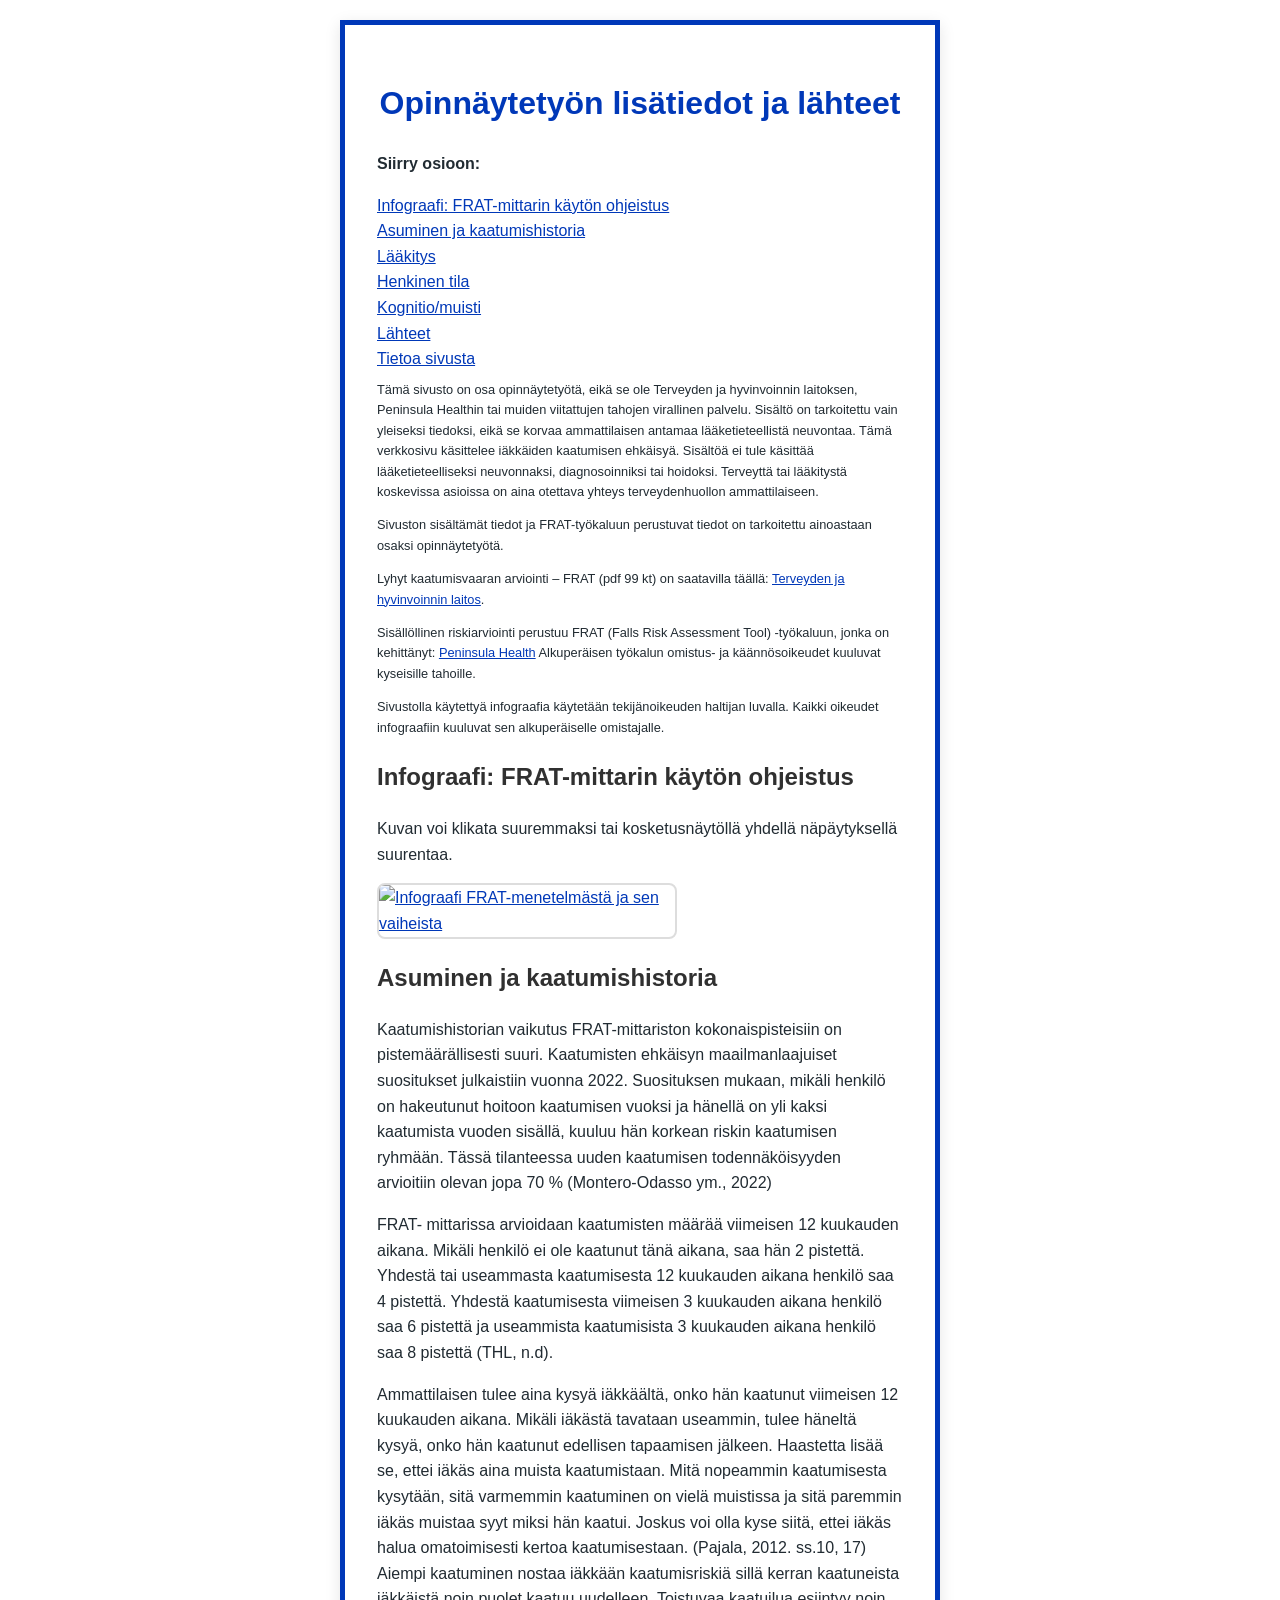
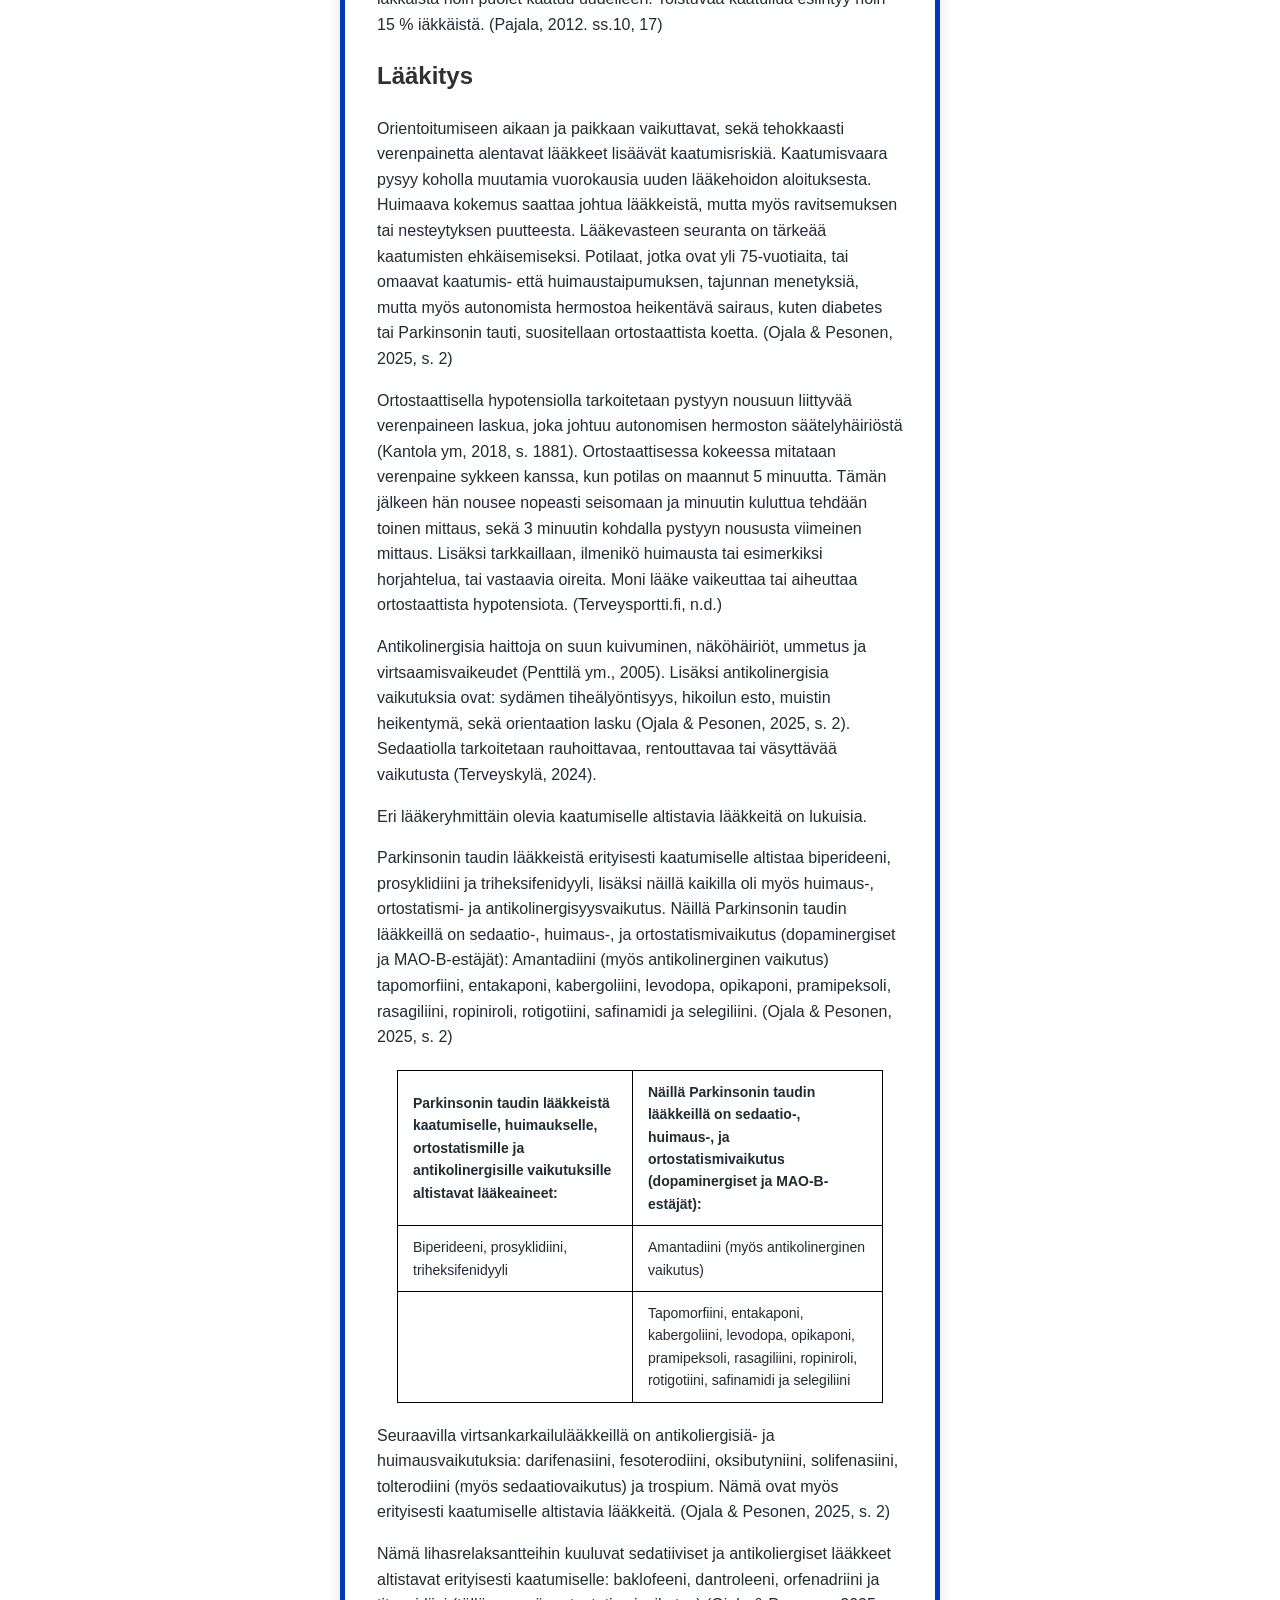
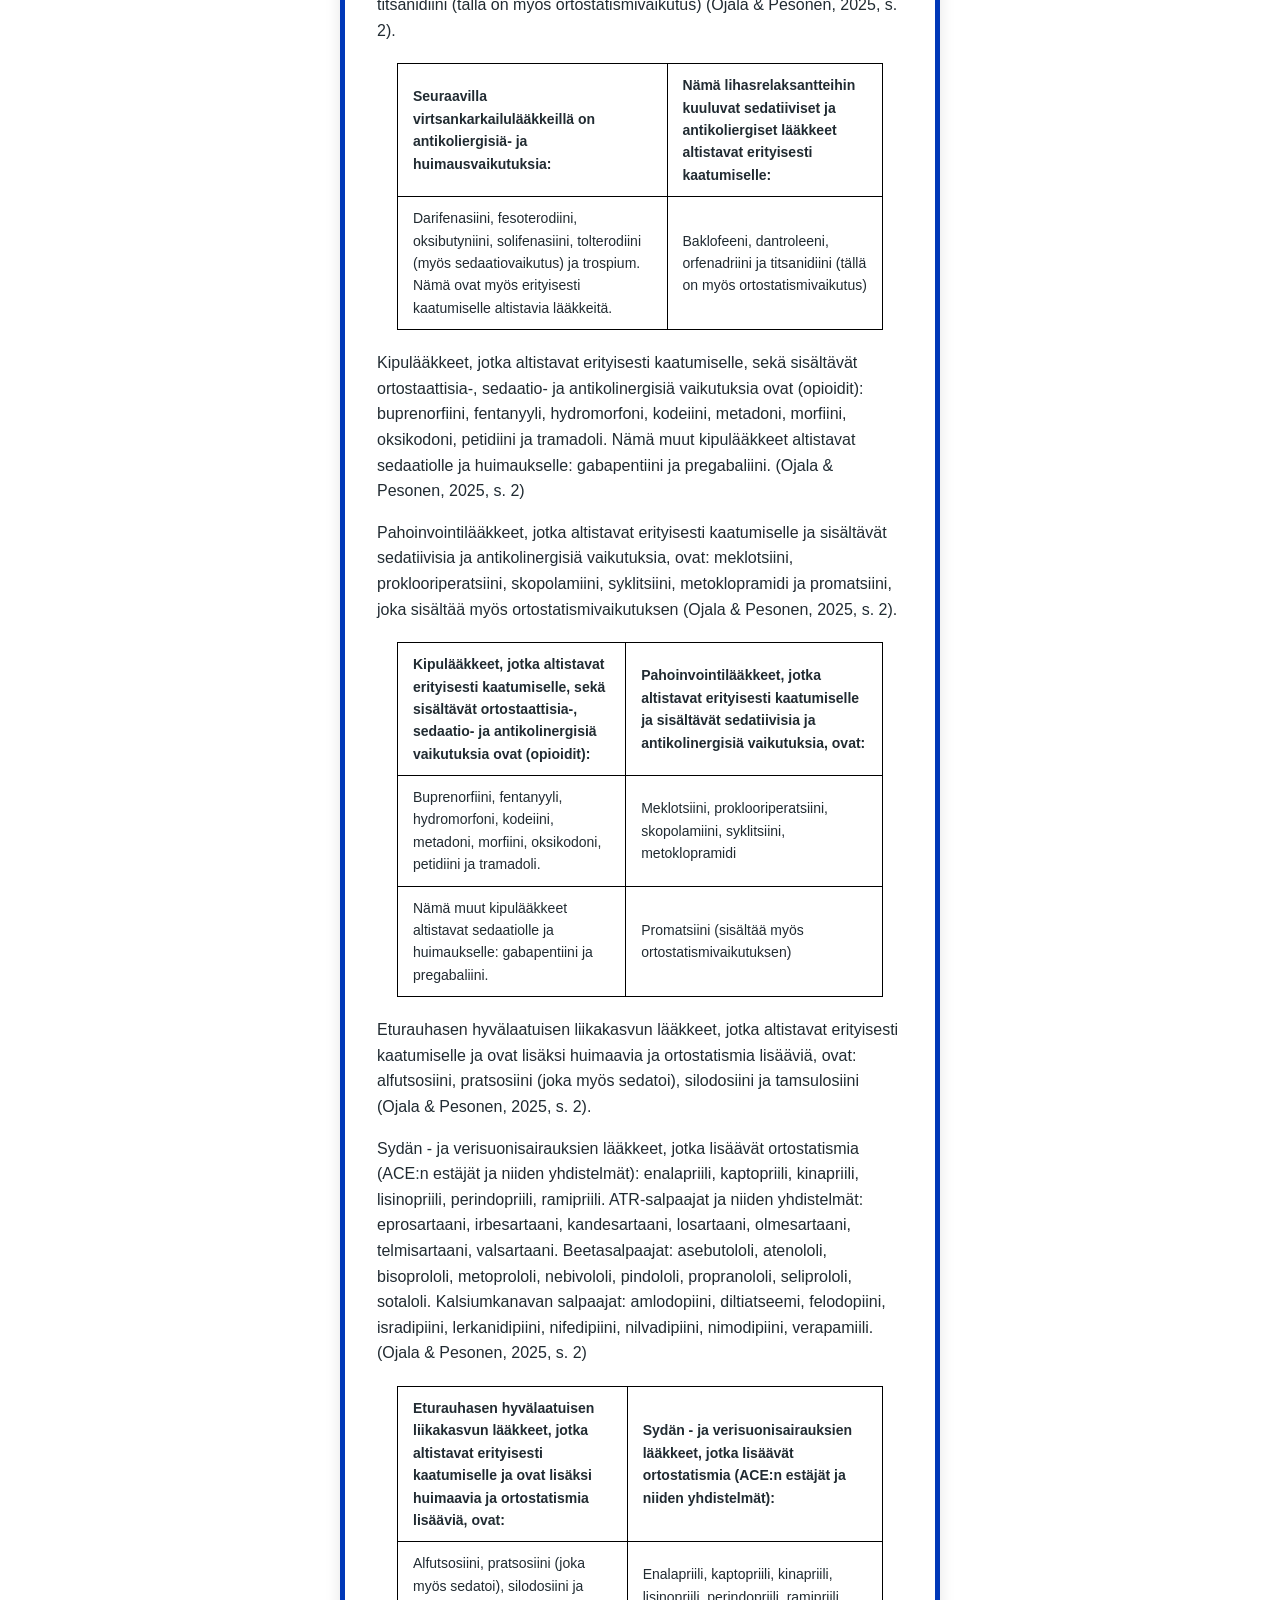
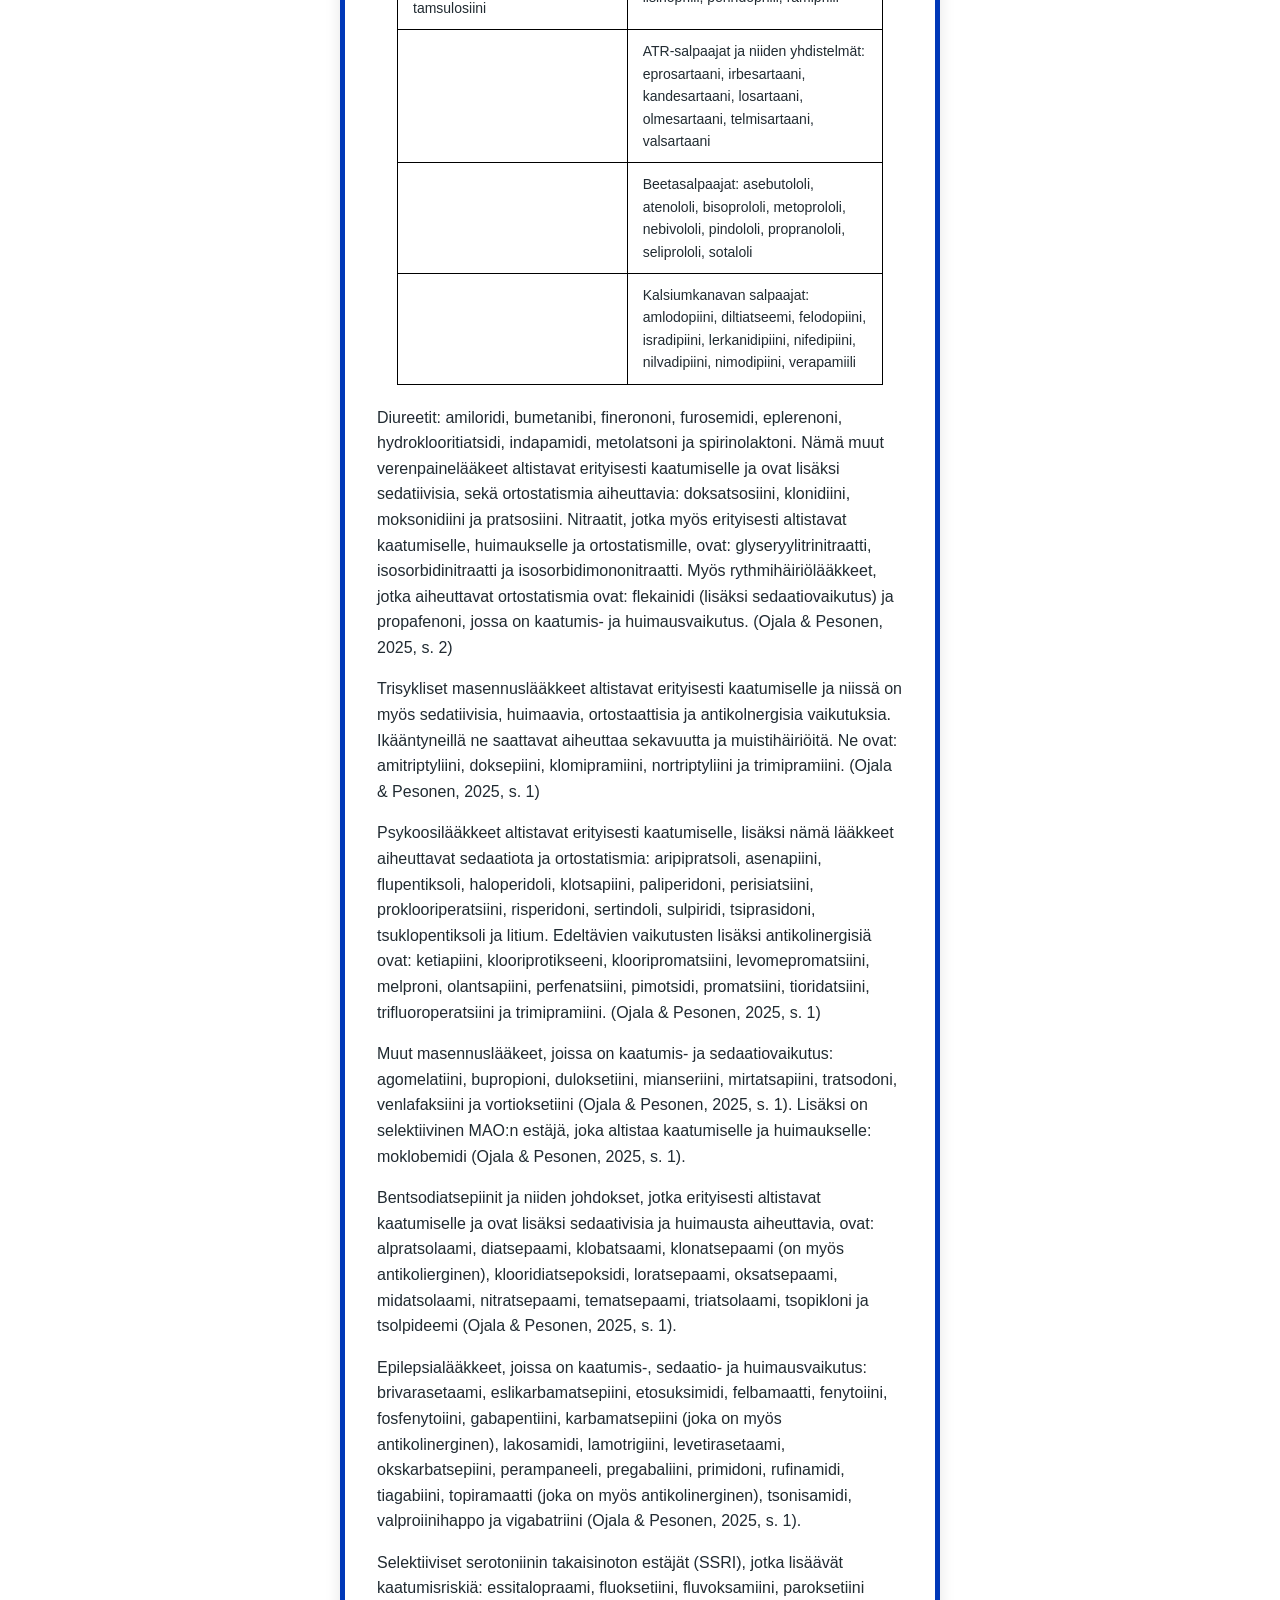
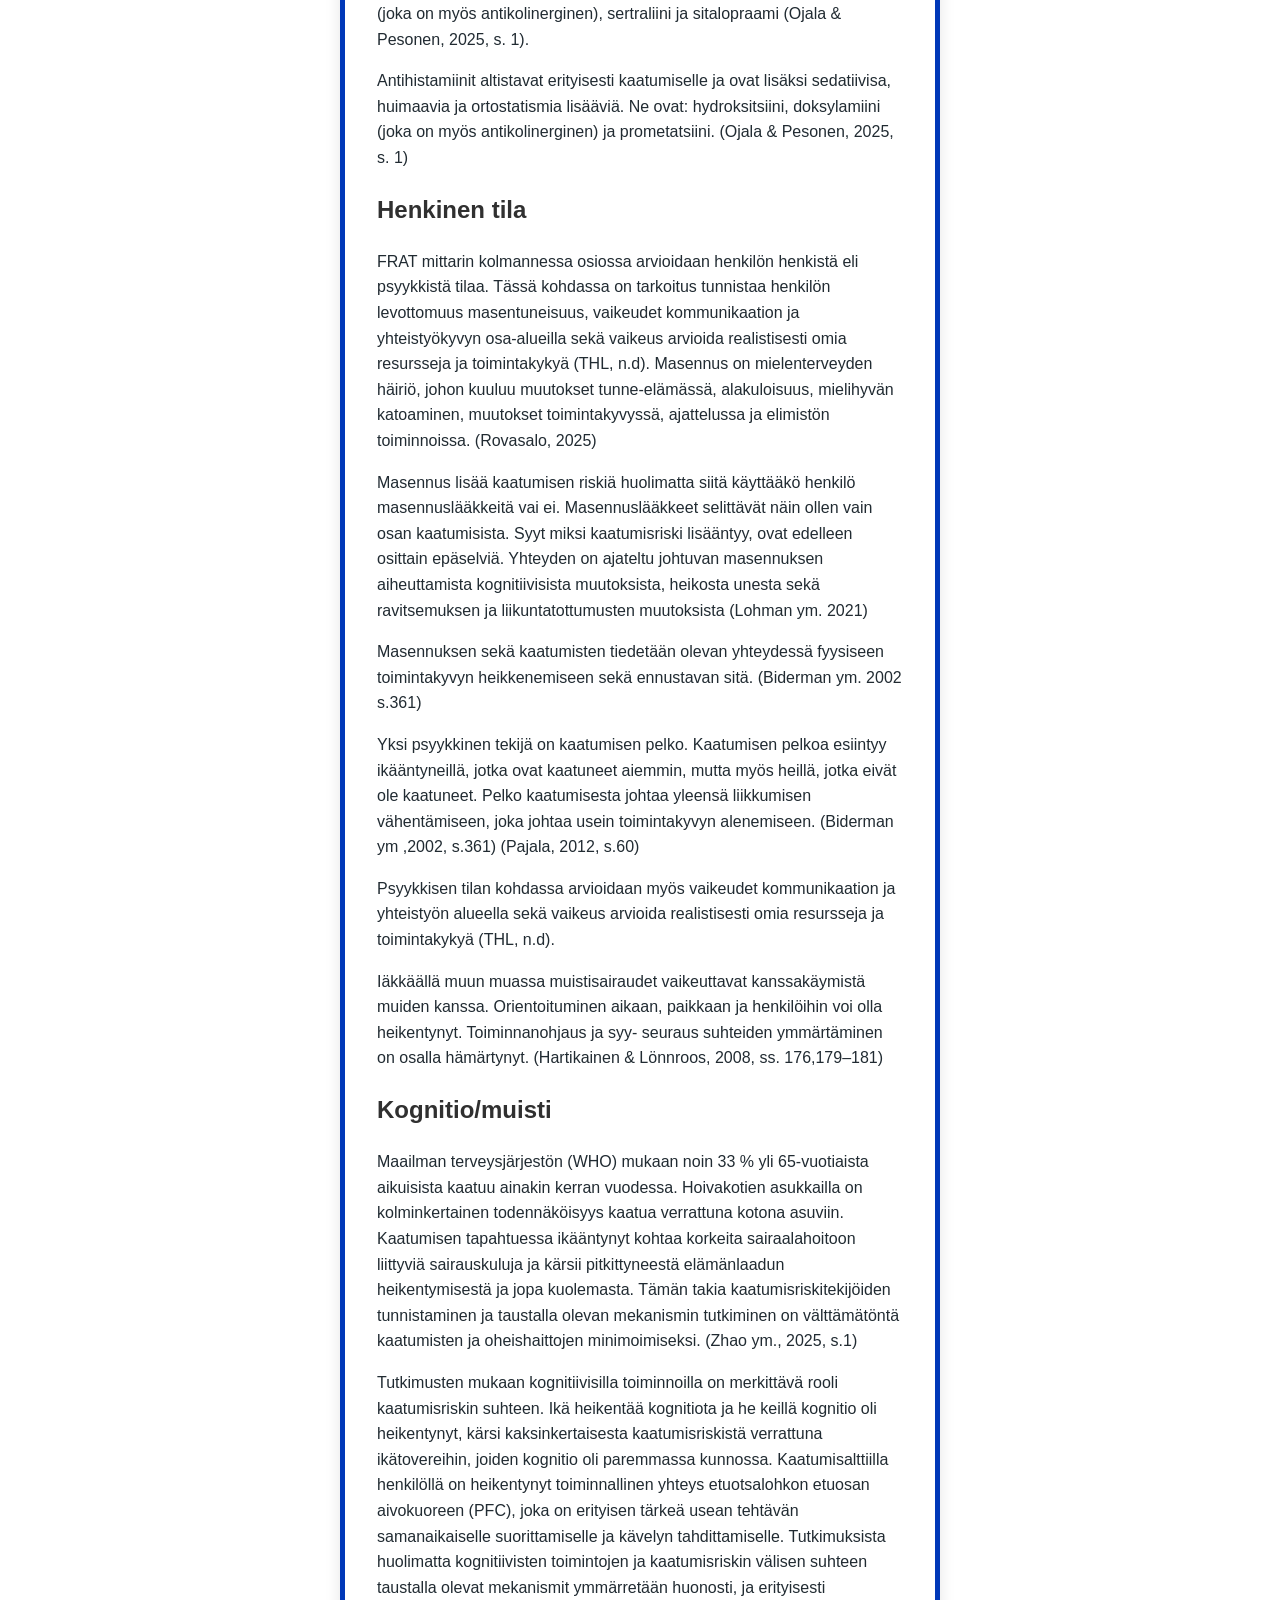
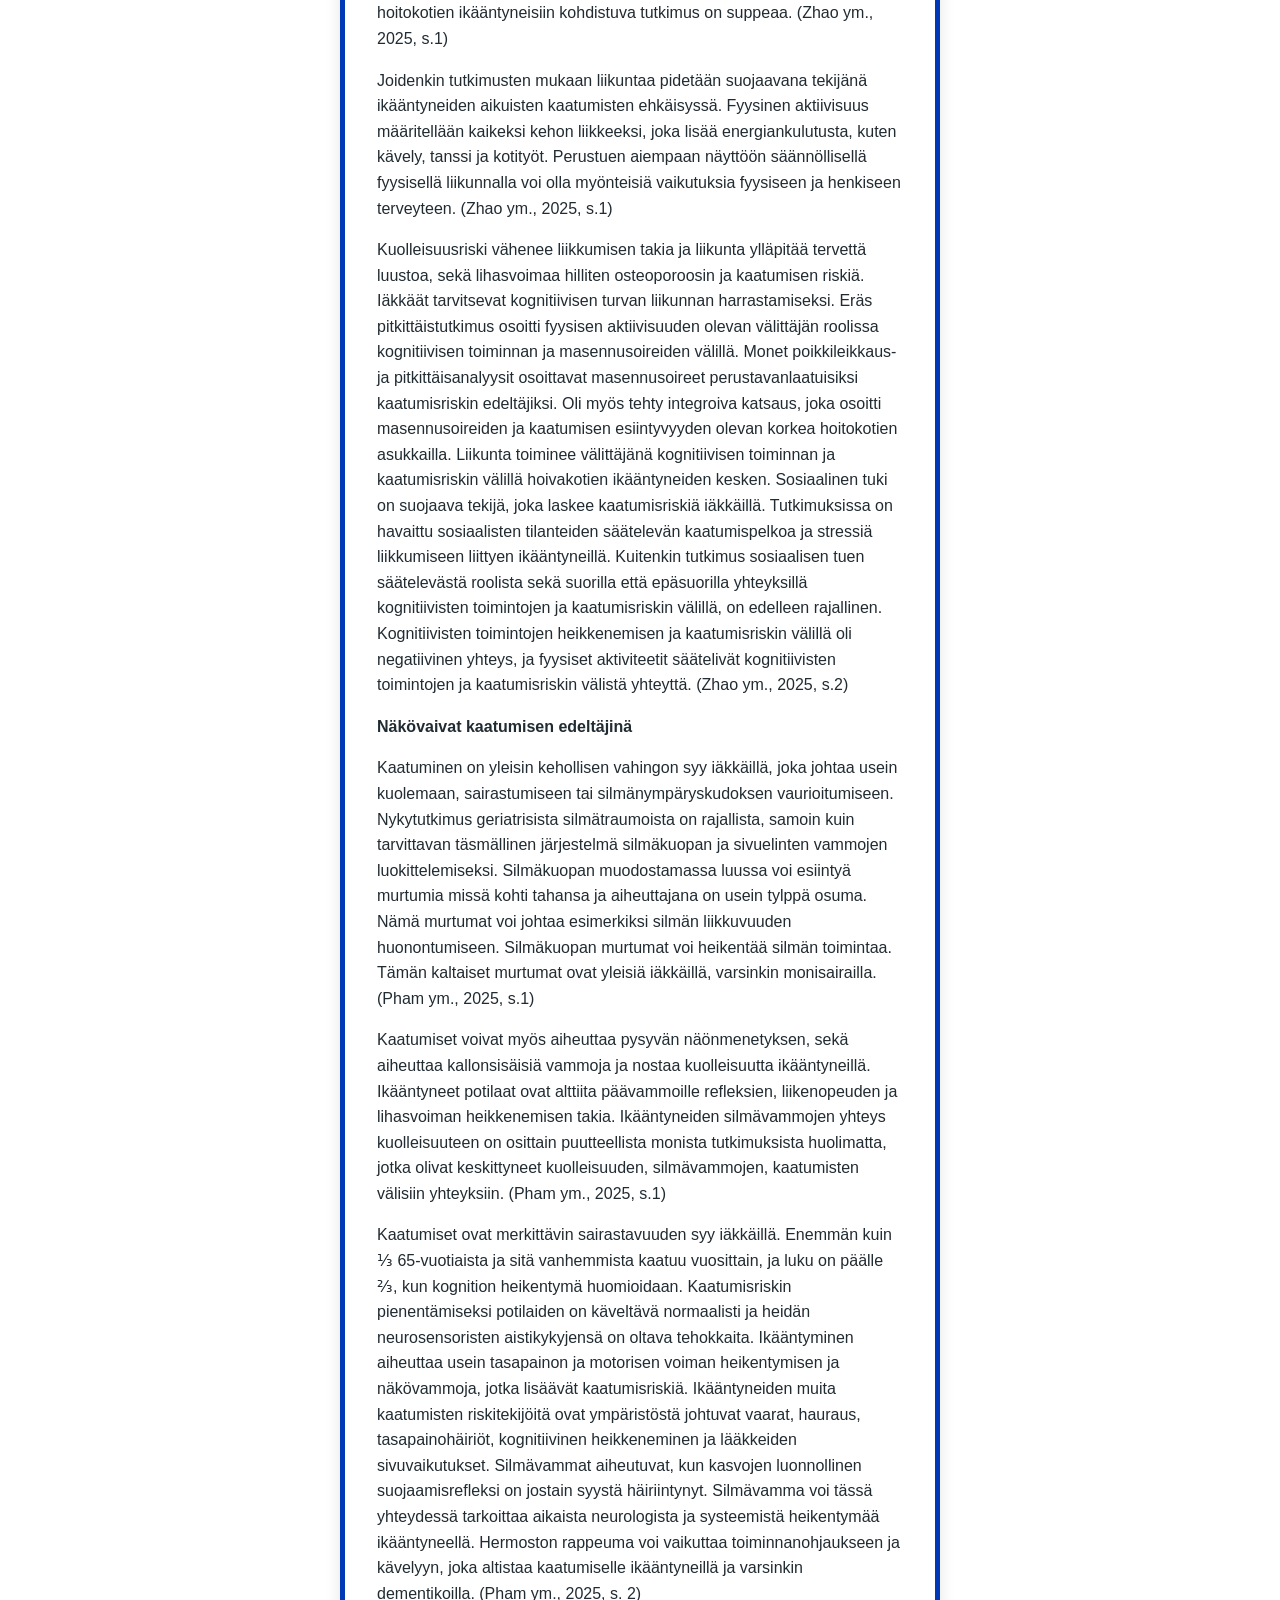
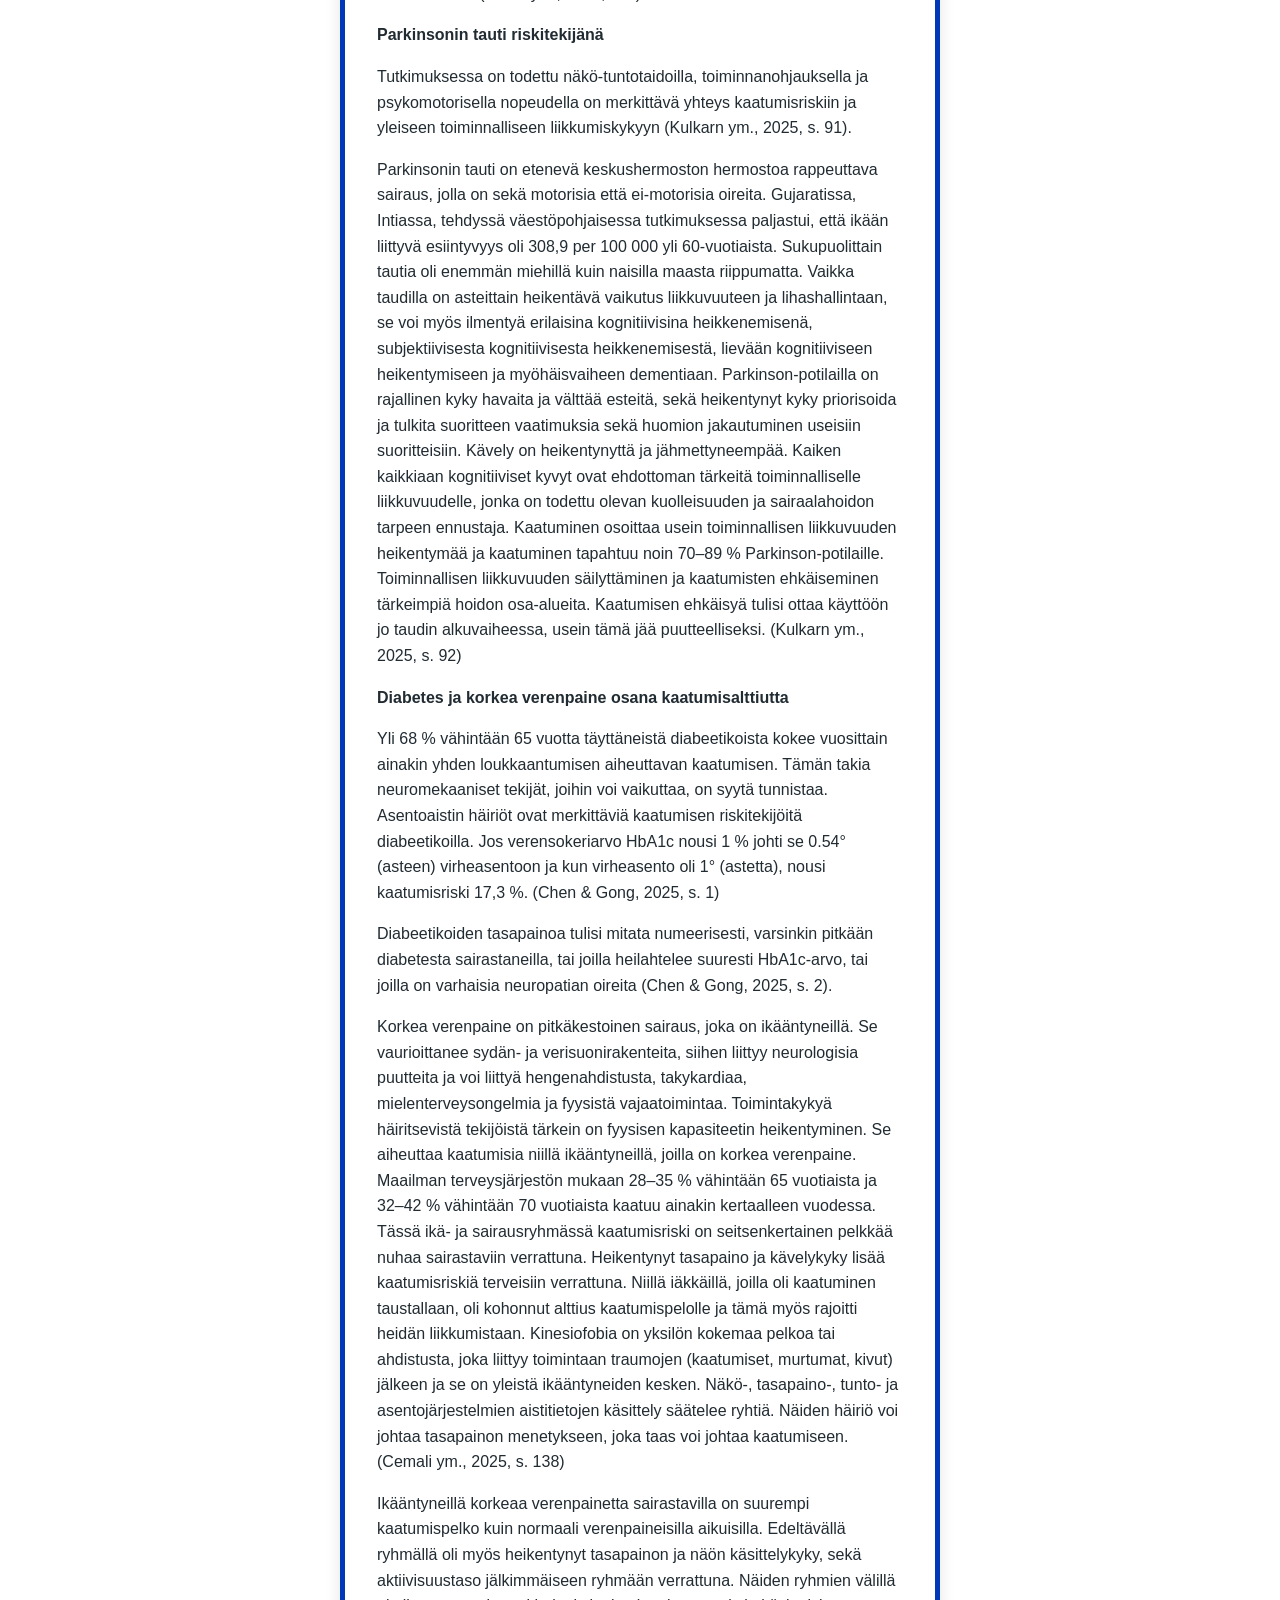
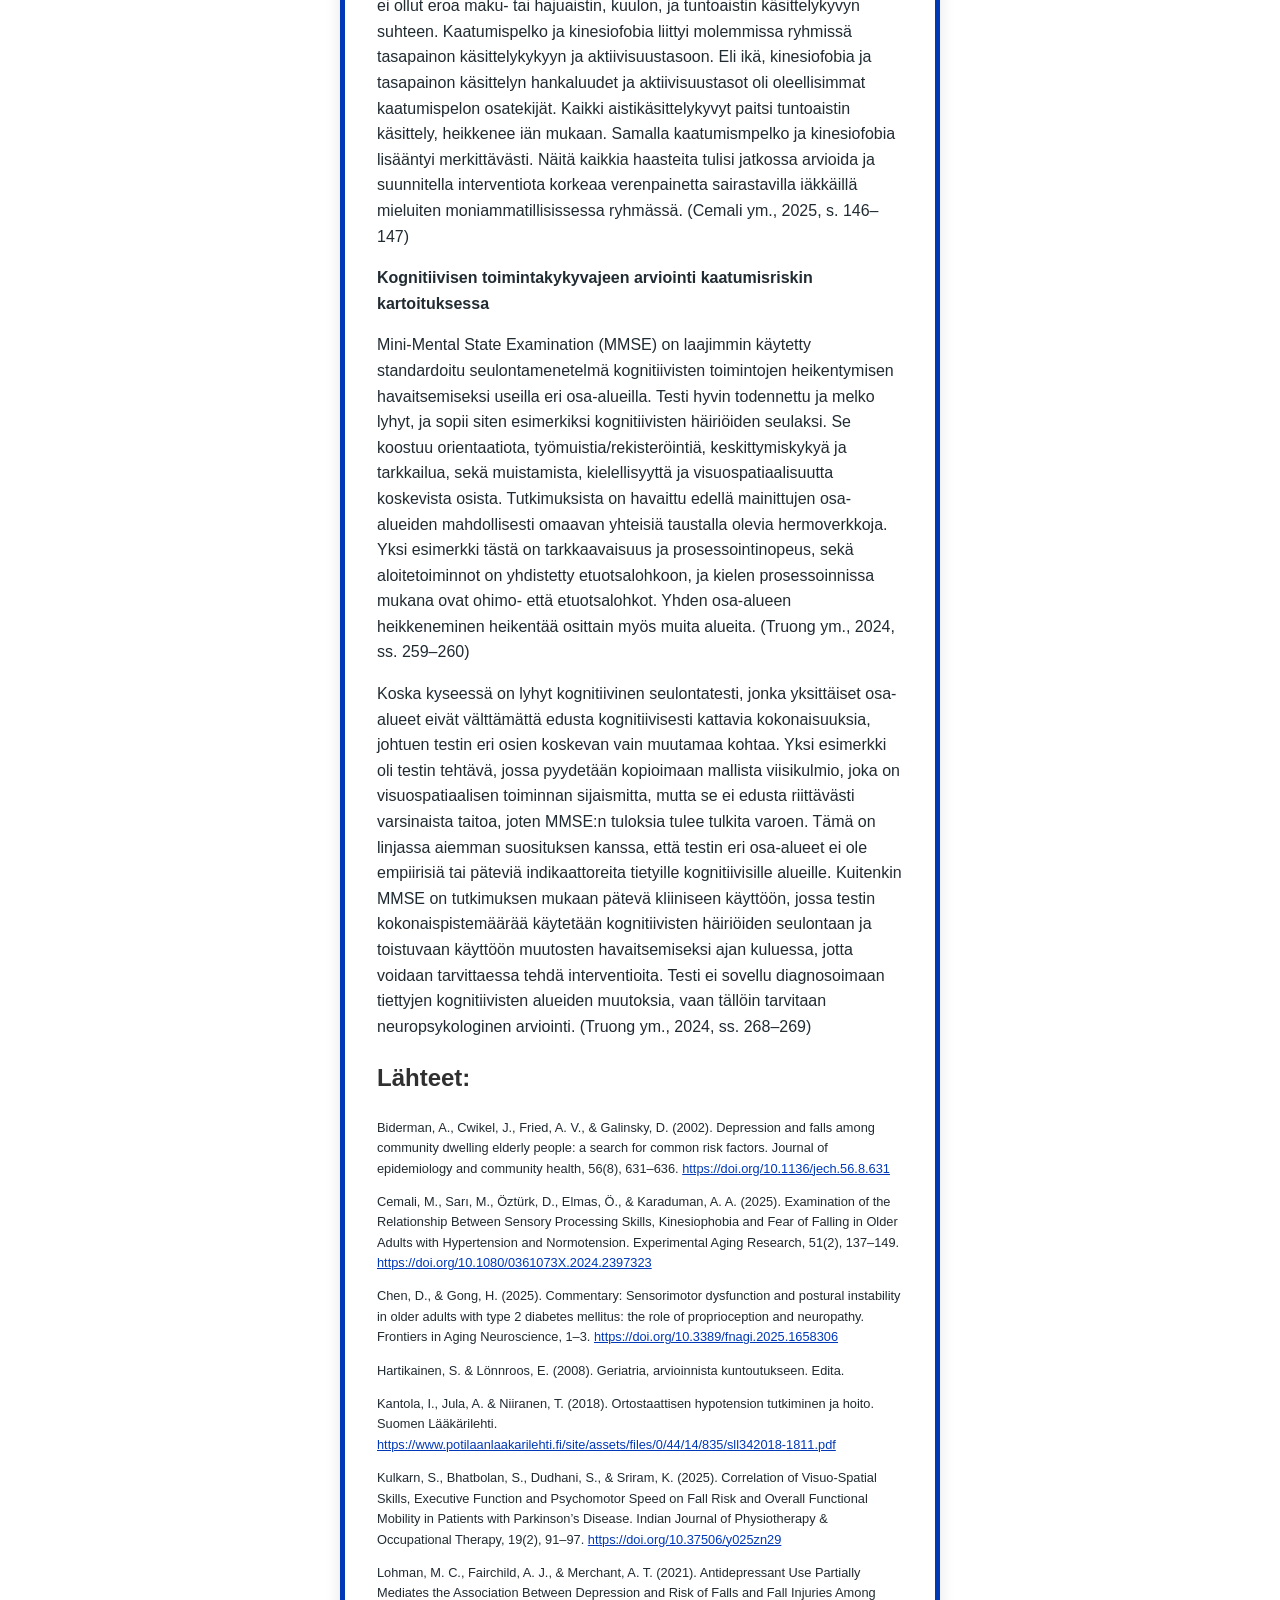
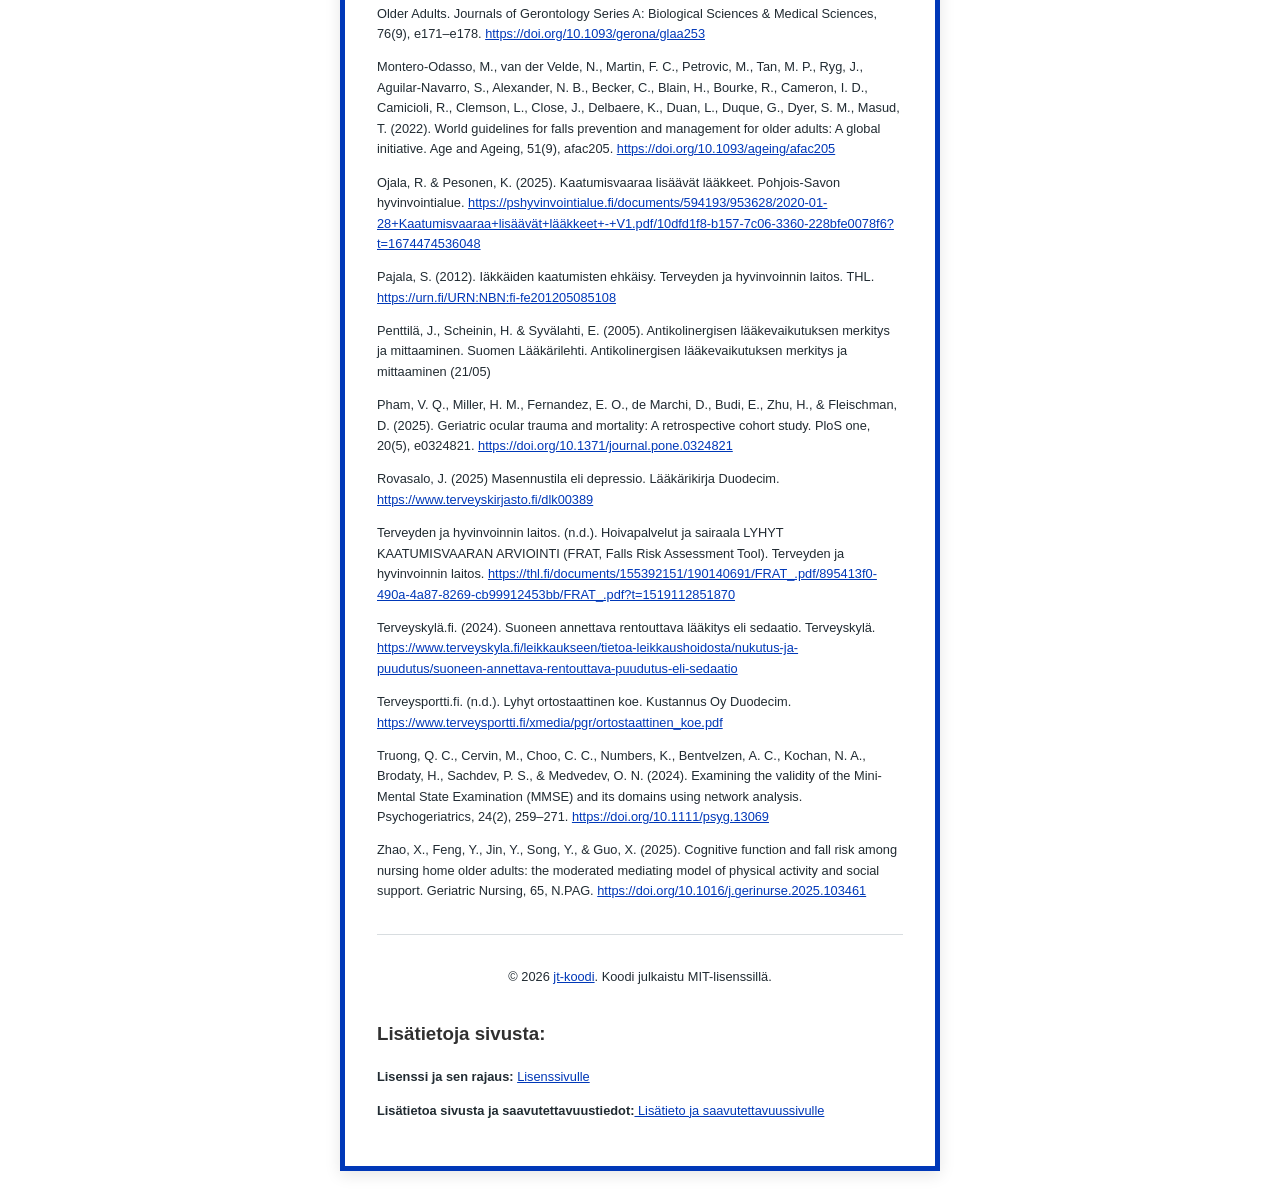
==== commit bba31dc3: "Update index.html" ====
--- a/index.html
+++ b/index.html
@@ -79,8 +79,8 @@
             </tr>
         </thead>
         <tbody>
-            <tr><td>biperideeni, prosyklidiini, triheksifenidyyli</td><td>amantadiini (myös antikolinerginen vaikutus)</td></tr>
-            <tr><td></td><td>tapomorfiini, entakaponi, kabergoliini, levodopa, opikaponi, pramipeksoli, rasagiliini, ropiniroli, rotigotiini, safinamidi ja selegiliini</td></tr>
+            <tr><td>Biperideeni, prosyklidiini, triheksifenidyyli</td><td>Amantadiini (myös antikolinerginen vaikutus)</td></tr>
+            <tr><td></td><td>Tapomorfiini, entakaponi, kabergoliini, levodopa, opikaponi, pramipeksoli, rasagiliini, ropiniroli, rotigotiini, safinamidi ja selegiliini</td></tr>
            
         </tbody>
     </table>
@@ -99,8 +99,8 @@
     </thead>
     <tbody>
         <tr>
-            <td>darifenasiini, fesoterodiini, oksibutyniini, solifenasiini, tolterodiini (myös sedaatiovaikutus) ja trospium. Nämä ovat myös erityisesti kaatumiselle altistavia lääkkeitä.</td>
-            <td>baklofeeni, dantroleeni, orfenadriini ja titsanidiini (tällä on myös ortostatismivaikutus)</td>
+            <td>Darifenasiini, fesoterodiini, oksibutyniini, solifenasiini, tolterodiini (myös sedaatiovaikutus) ja trospium. Nämä ovat myös erityisesti kaatumiselle altistavia lääkkeitä.</td>
+            <td>Baklofeeni, dantroleeni, orfenadriini ja titsanidiini (tällä on myös ortostatismivaikutus)</td>
         </tr>
     </tbody>
 </table>
@@ -134,7 +134,38 @@
 
 <p>Eturauhasen hyvälaatuisen liikakasvun lääkkeet, jotka altistavat erityisesti kaatumiselle ja ovat lisäksi huimaavia ja ortostatismia lisääviä, ovat: alfutsosiini, pratsosiini (joka myös sedatoi), silodosiini ja tamsulosiini (Ojala & Pesonen, 2025, s. 2). </p>
  
-<p>Sydän - ja verisuonisairauksien lääkkeet, jotka lisäävät ortostatismia (ACE:n estäjät ja niiden yhdistelmät): enalapriili, kaptopriili, kinapriili, lisinopriili, perindopriili, ramipriili. ATR-salpaajat ja niiden yhdistelmät: eprosartaani, irbesartaani, kandesartaani, losartaani, olmesartaani, telmisartaani, valsartaani. Beetasalpaajat: asebutololi, atenololi, bisoprololi, metoprololi, nebivololi, pindololi, propranololi, seliprololi, sotaloli. Kalsiumkanavan salpaajat: amlodopiini, diltiatseemi, felodopiini, isradipiini, lerkanidipiini, nifedipiini, nilvadipiini, nimodipiini, verapamiili. (Ojala & Pesonen, 2025, s. 2)</p><p> Diureetit: amiloridi, bumetanibi, finerononi, furosemidi, eplerenoni, hydroklooritiatsidi, indapamidi, metolatsoni ja spirinolaktoni. Nämä muut verenpainelääkeet altistavat erityisesti kaatumiselle ja ovat lisäksi sedatiivisia, sekä ortostatismia aiheuttavia: doksatsosiini, klonidiini, moksonidiini ja pratsosiini. Nitraatit, jotka myös erityisesti altistavat kaatumiselle, huimaukselle ja ortostatismille, ovat: glyseryylitrinitraatti, isosorbidinitraatti ja isosorbidimononitraatti. Myös rythmihäiriölääkkeet, jotka aiheuttavat ortostatismia ovat: flekainidi (lisäksi sedaatiovaikutus) ja propafenoni, jossa on kaatumis- ja huimausvaikutus. (Ojala & Pesonen, 2025, s. 2)</p>
+<p>Sydän - ja verisuonisairauksien lääkkeet, jotka lisäävät ortostatismia (ACE:n estäjät ja niiden yhdistelmät): enalapriili, kaptopriili, kinapriili, lisinopriili, perindopriili, ramipriili. ATR-salpaajat ja niiden yhdistelmät: eprosartaani, irbesartaani, kandesartaani, losartaani, olmesartaani, telmisartaani, valsartaani. Beetasalpaajat: asebutololi, atenololi, bisoprololi, metoprololi, nebivololi, pindololi, propranololi, seliprololi, sotaloli. Kalsiumkanavan salpaajat: amlodopiini, diltiatseemi, felodopiini, isradipiini, lerkanidipiini, nifedipiini, nilvadipiini, nimodipiini, verapamiili. (Ojala & Pesonen, 2025, s. 2)</p>
+
+<table id="taulukko">
+    <thead>
+        <tr>
+            <th>Eturauhasen hyvälaatuisen liikakasvun lääkkeet, jotka altistavat erityisesti kaatumiselle ja ovat lisäksi huimaavia ja ortostatismia lisääviä, ovat:</th>
+            <th>Sydän - ja verisuonisairauksien lääkkeet, jotka lisäävät ortostatismia (ACE:n estäjät ja niiden yhdistelmät):</th>
+        </tr>
+    </thead>
+    <tbody>
+        <tr>
+            <td>Alfutsosiini, pratsosiini (joka myös sedatoi), silodosiini ja tamsulosiini</td>
+            <td>Enalapriili, kaptopriili, kinapriili, lisinopriili, perindopriili, ramipriili</td>
+        </tr>
+        <tr>
+            <td></td>
+            <td>ATR-salpaajat ja niiden yhdistelmät: eprosartaani, irbesartaani, kandesartaani, losartaani, olmesartaani, telmisartaani, valsartaani</td>
+        </tr>
+        <tr>
+            <td></td>
+            <td>Beetasalpaajat: asebutololi, atenololi, bisoprololi, metoprololi, nebivololi, pindololi, propranololi, seliprololi, sotaloli</td>
+        </tr>
+        <tr>
+            <td></td>
+            <td>Kalsiumkanavan salpaajat: amlodopiini, diltiatseemi, felodopiini, isradipiini, lerkanidipiini, nifedipiini, nilvadipiini, nimodipiini, verapamiili</td>
+        </tr>
+    </tbody>
+</table>
+
+
+
+<p> Diureetit: amiloridi, bumetanibi, finerononi, furosemidi, eplerenoni, hydroklooritiatsidi, indapamidi, metolatsoni ja spirinolaktoni. Nämä muut verenpainelääkeet altistavat erityisesti kaatumiselle ja ovat lisäksi sedatiivisia, sekä ortostatismia aiheuttavia: doksatsosiini, klonidiini, moksonidiini ja pratsosiini. Nitraatit, jotka myös erityisesti altistavat kaatumiselle, huimaukselle ja ortostatismille, ovat: glyseryylitrinitraatti, isosorbidinitraatti ja isosorbidimononitraatti. Myös rythmihäiriölääkkeet, jotka aiheuttavat ortostatismia ovat: flekainidi (lisäksi sedaatiovaikutus) ja propafenoni, jossa on kaatumis- ja huimausvaikutus. (Ojala & Pesonen, 2025, s. 2)</p>
  
 <p>Trisykliset masennuslääkkeet altistavat erityisesti kaatumiselle ja niissä on myös sedatiivisia, huimaavia, ortostaattisia ja antikolnergisia vaikutuksia. Ikääntyneillä ne saattavat aiheuttaa sekavuutta ja muistihäiriöitä. Ne ovat: amitriptyliini, doksepiini, klomipramiini, nortriptyliini ja trimipramiini. (Ojala & Pesonen, 2025, s. 1)</p>
  
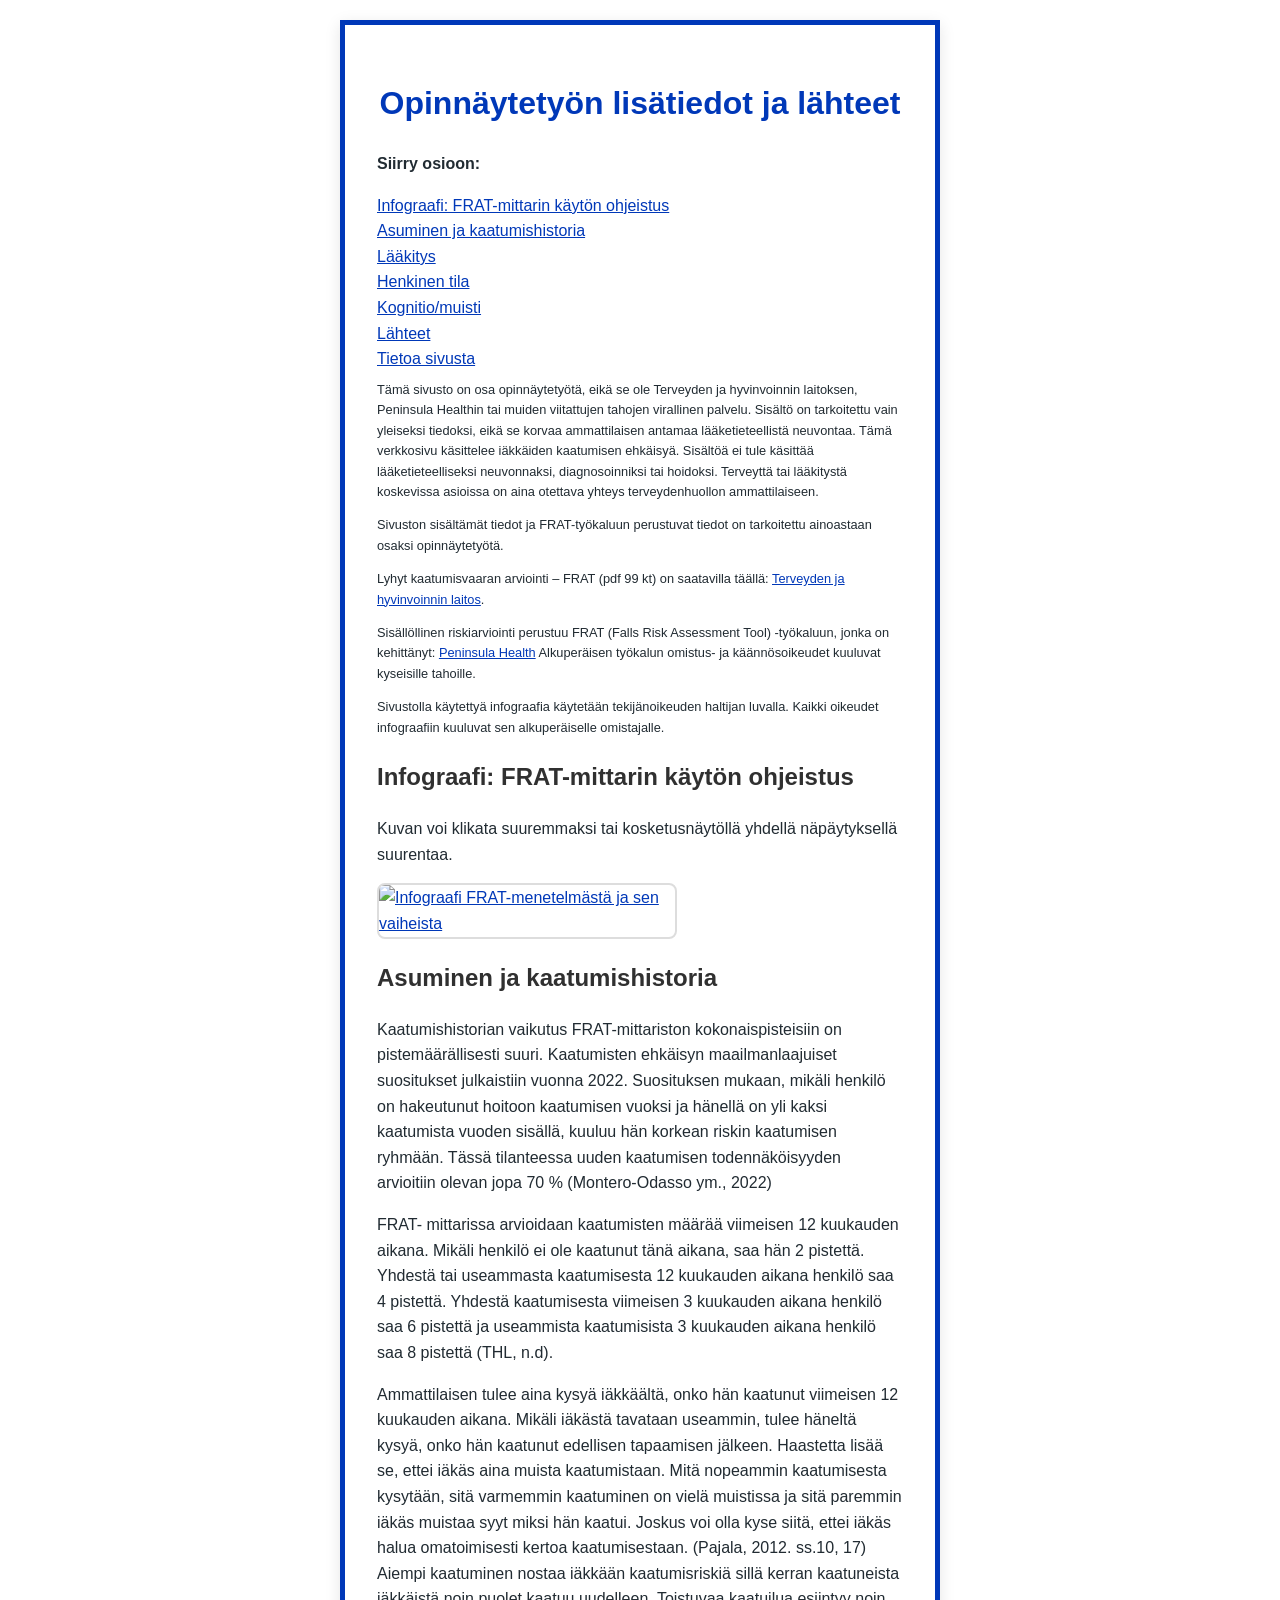
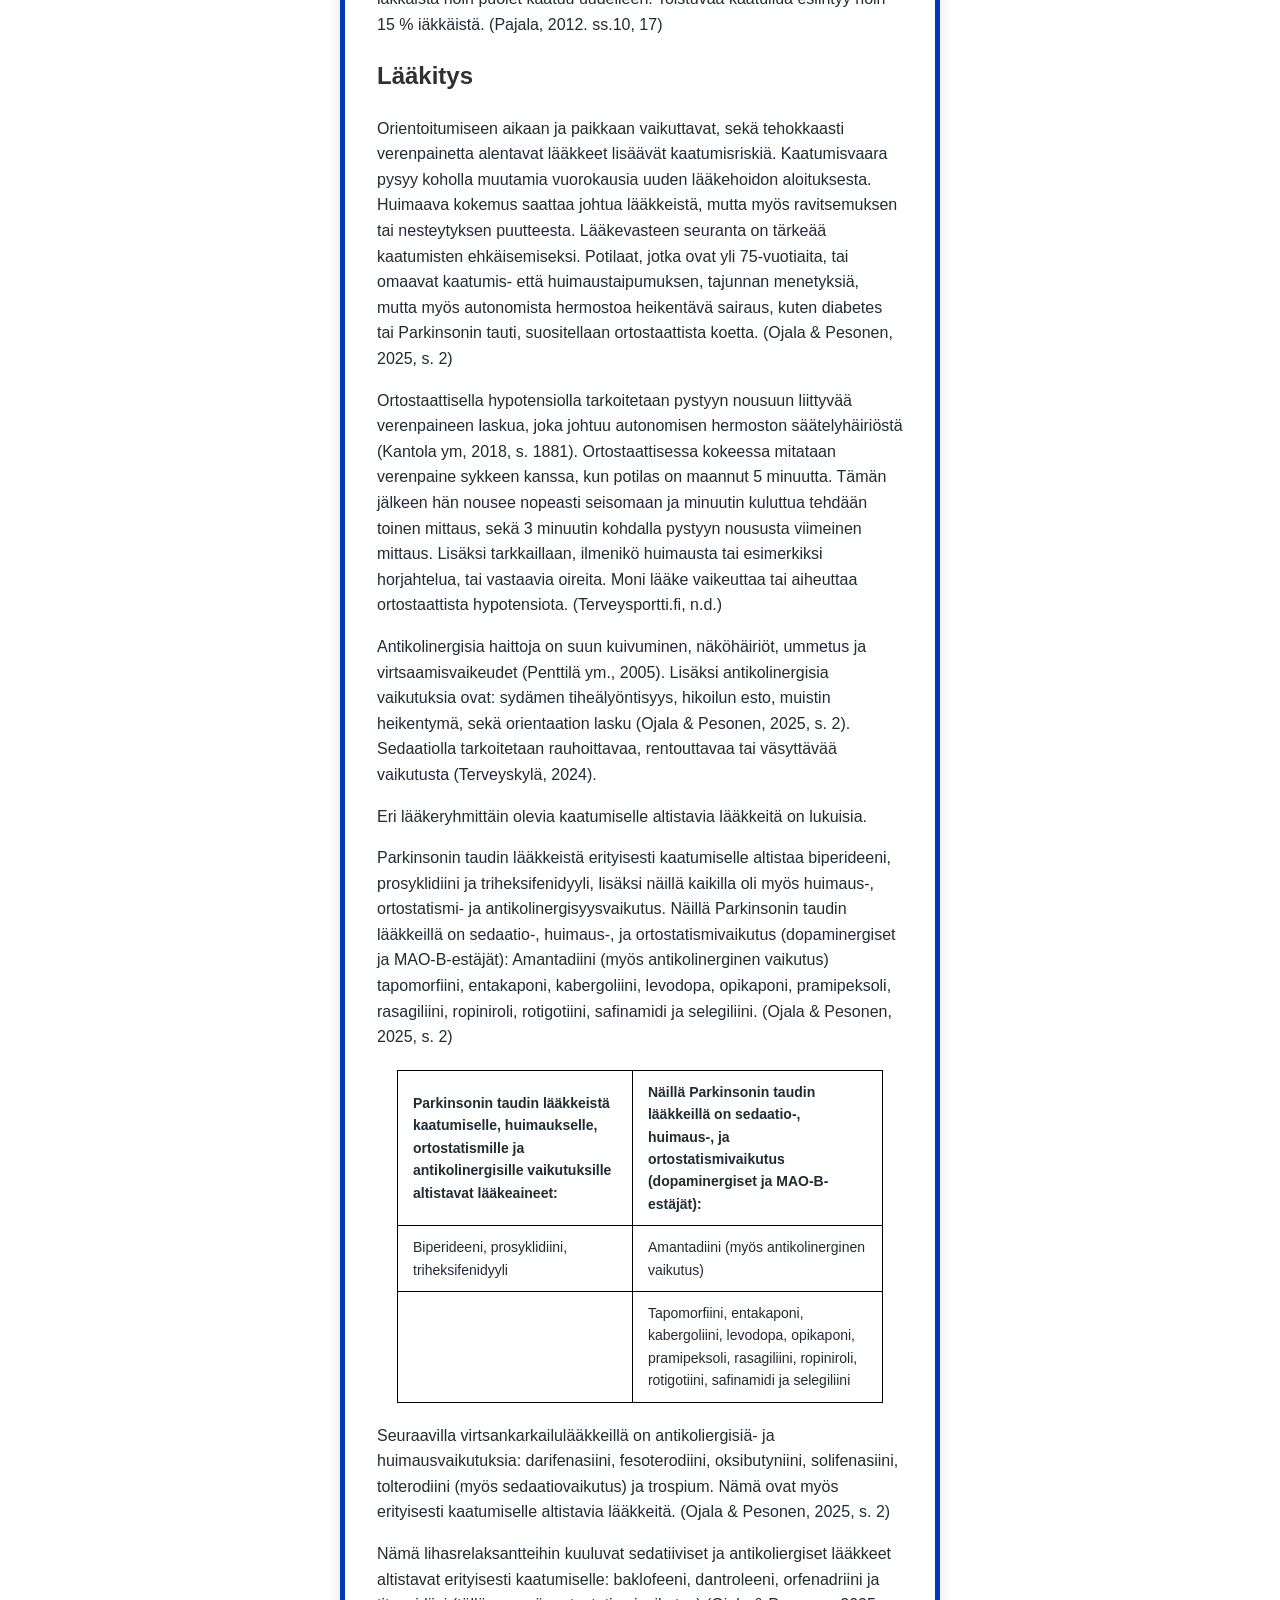
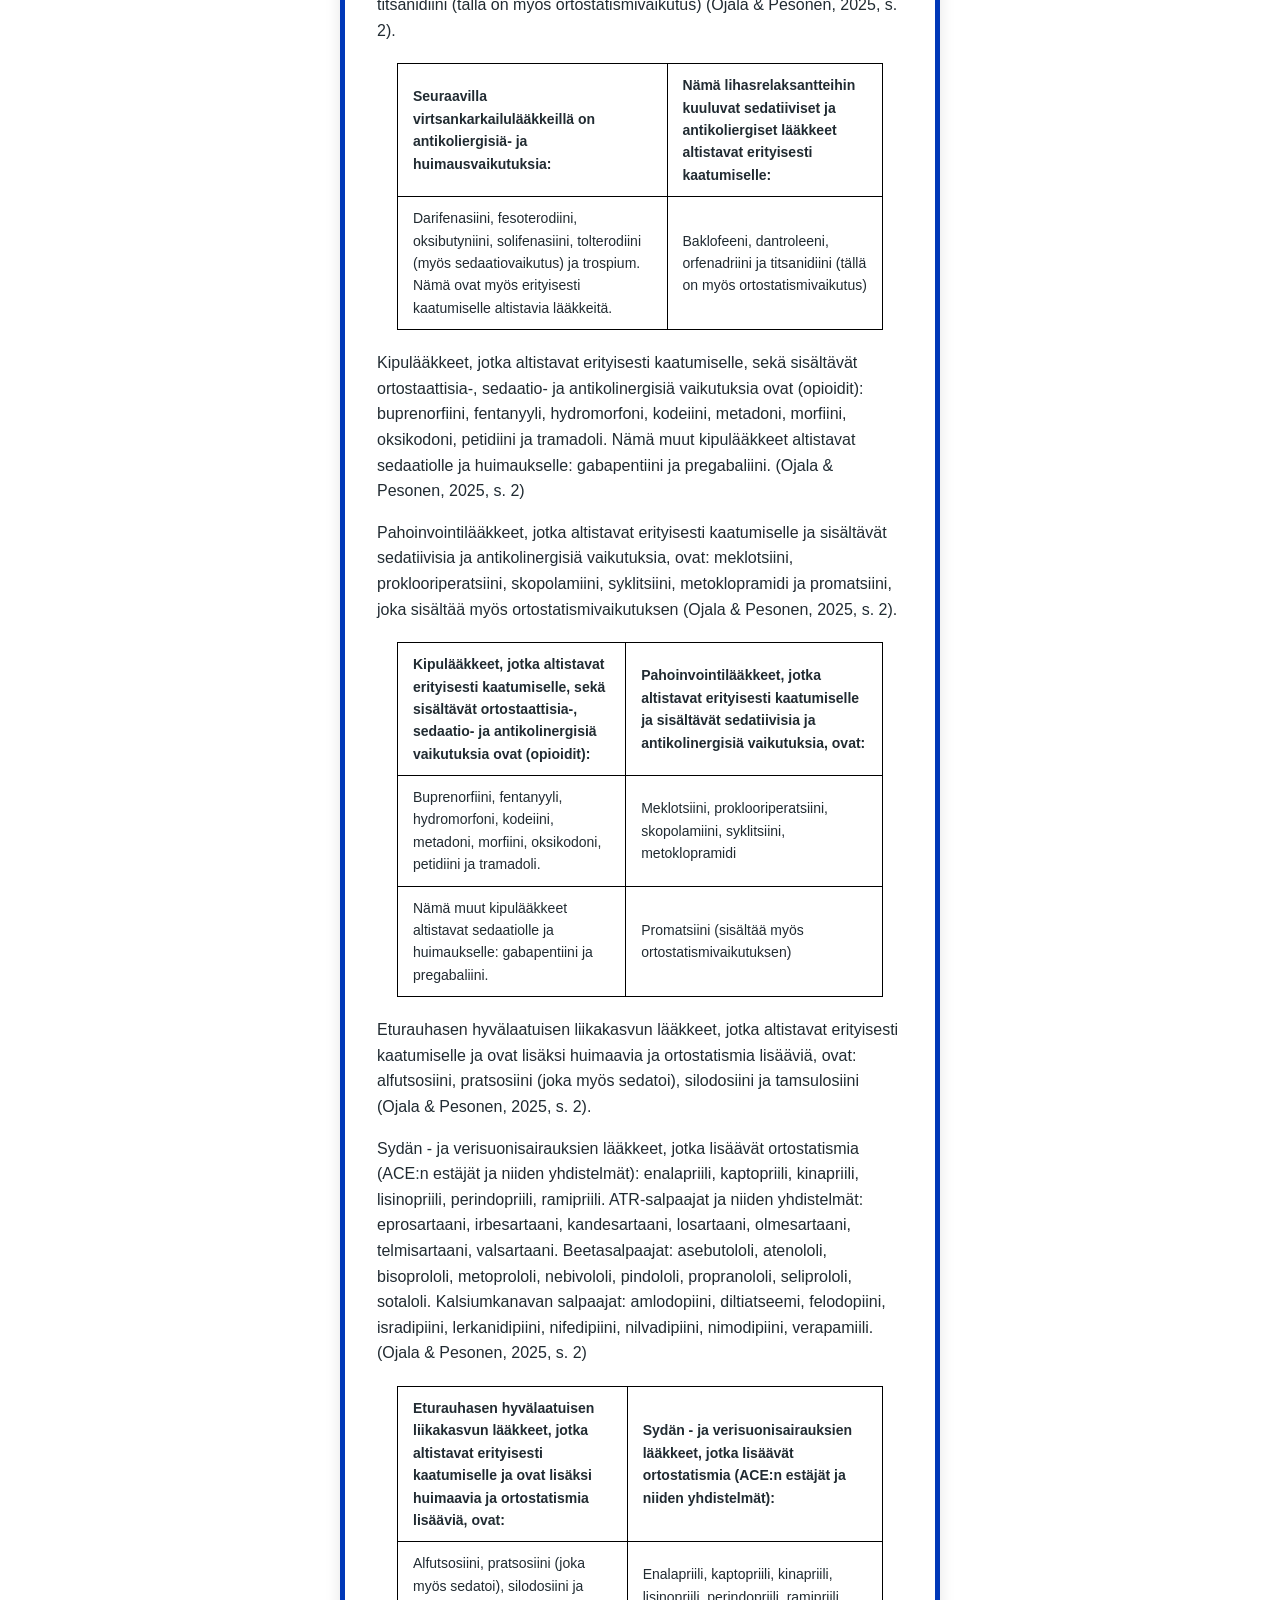
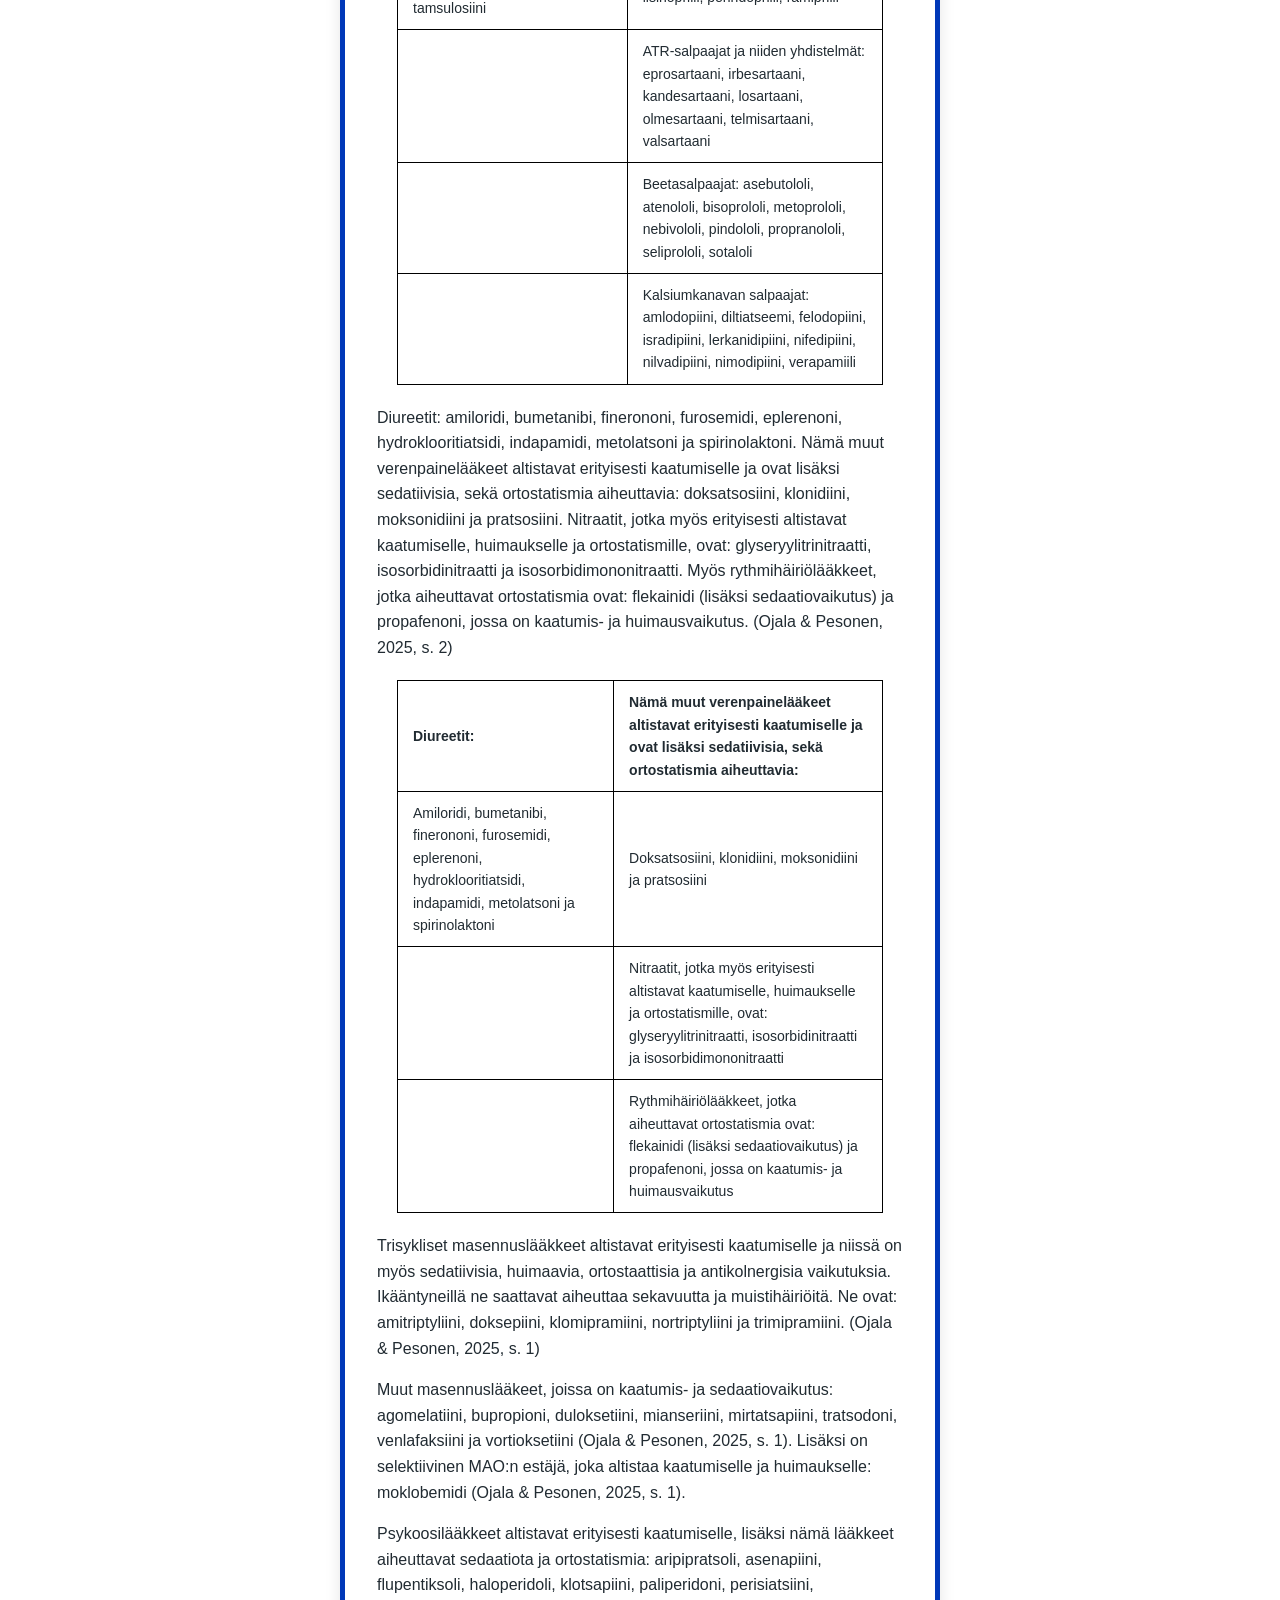
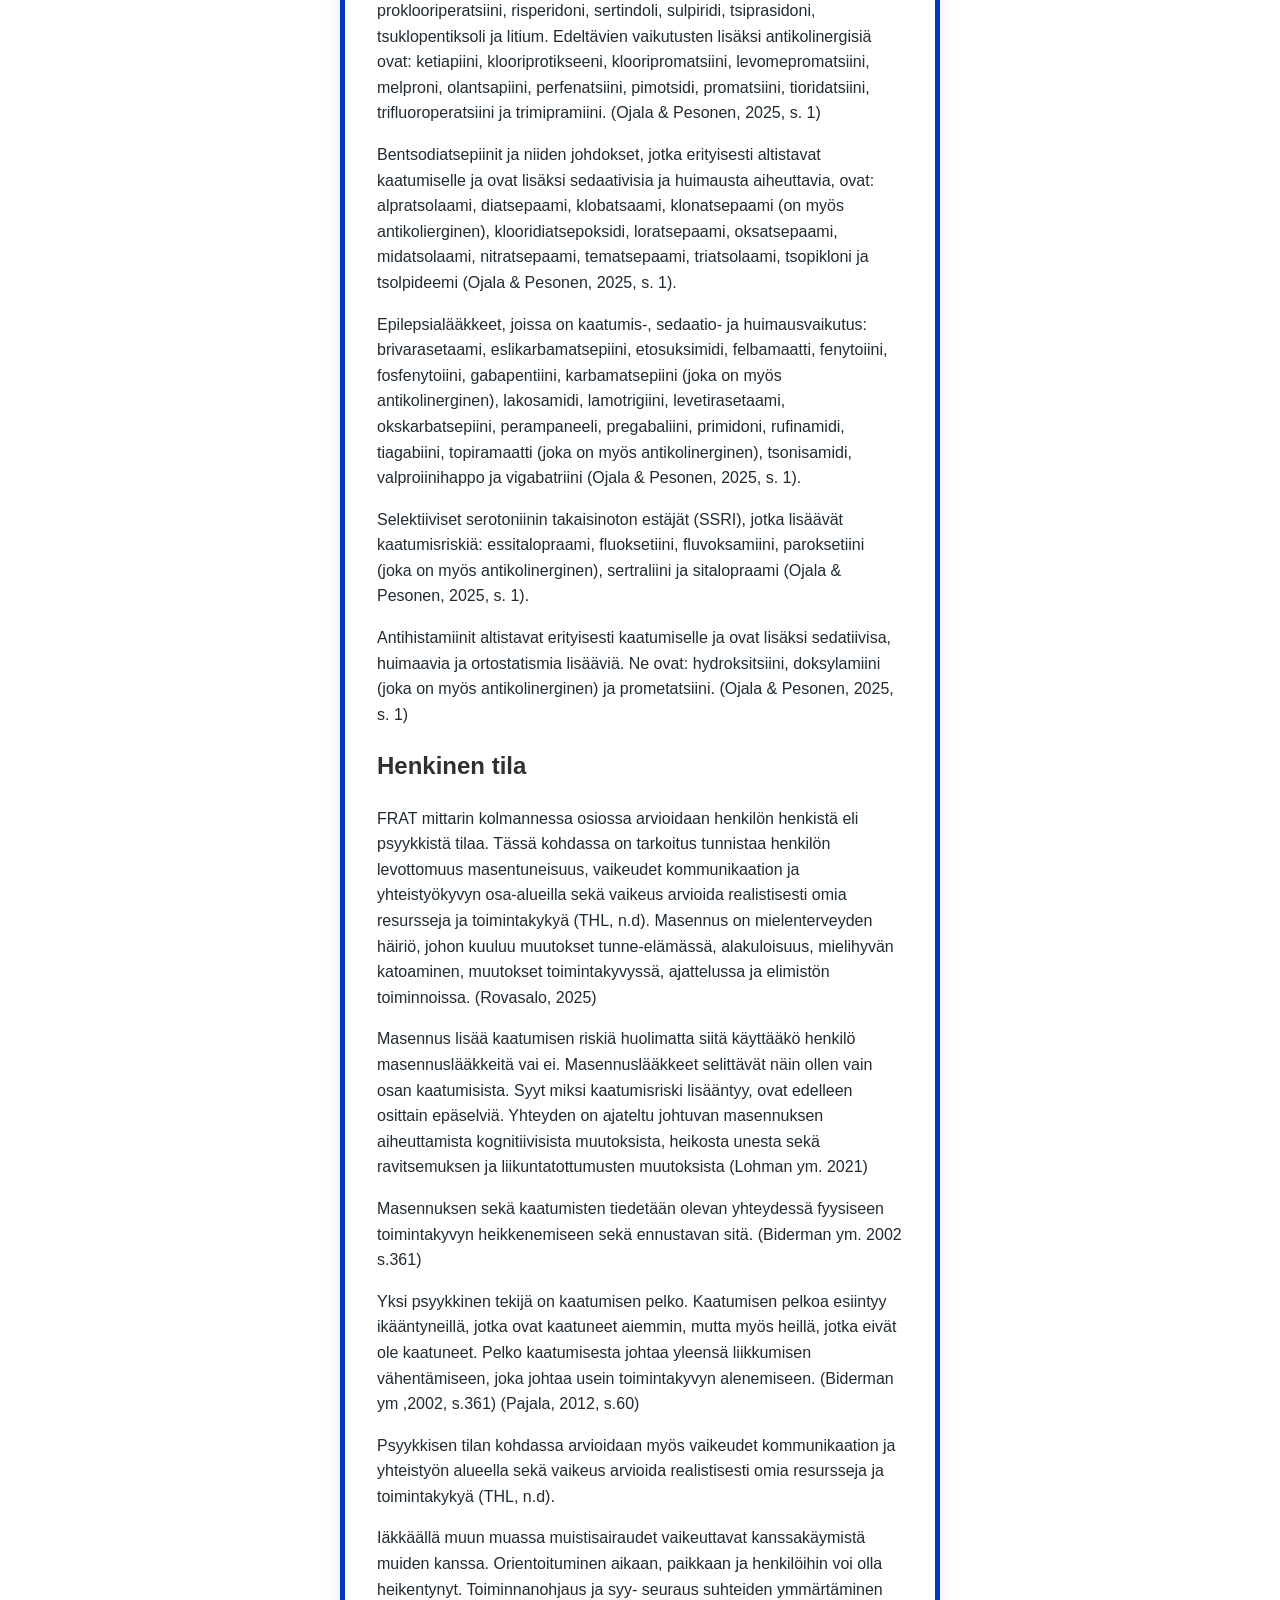
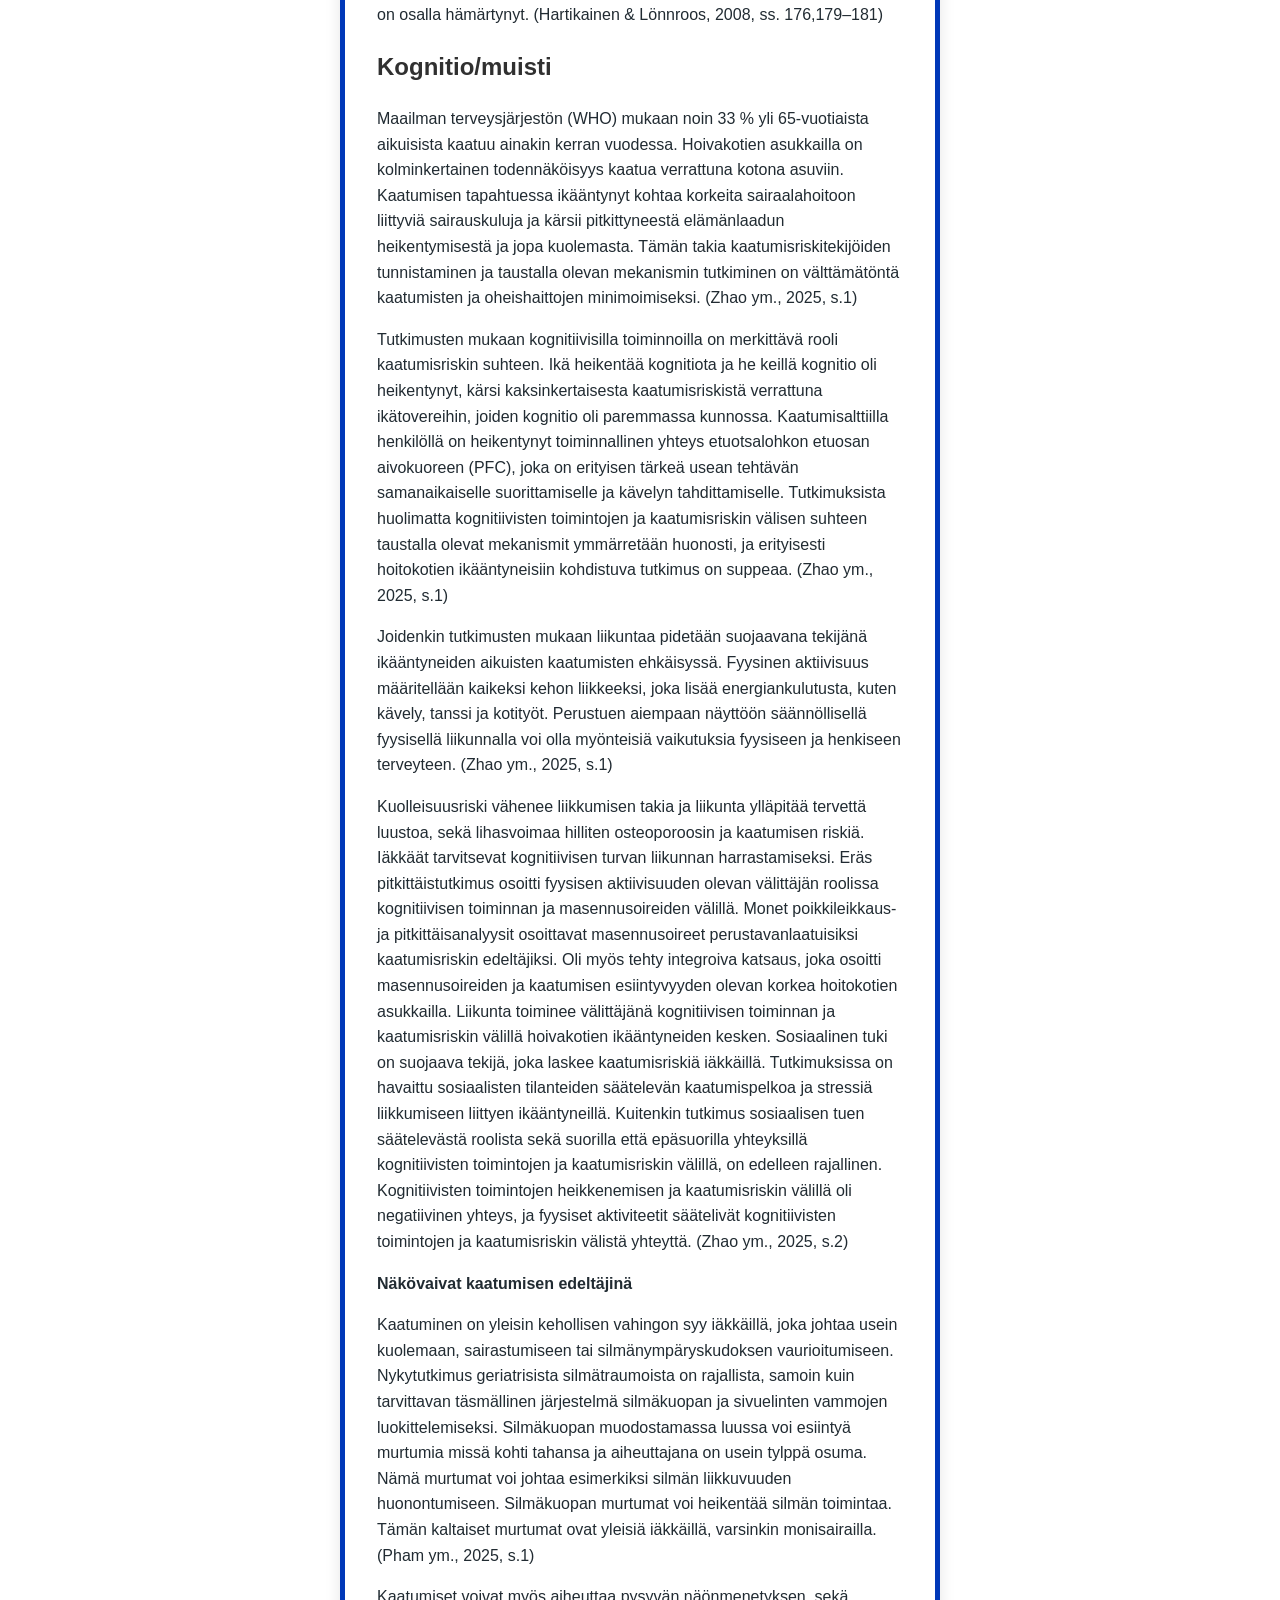
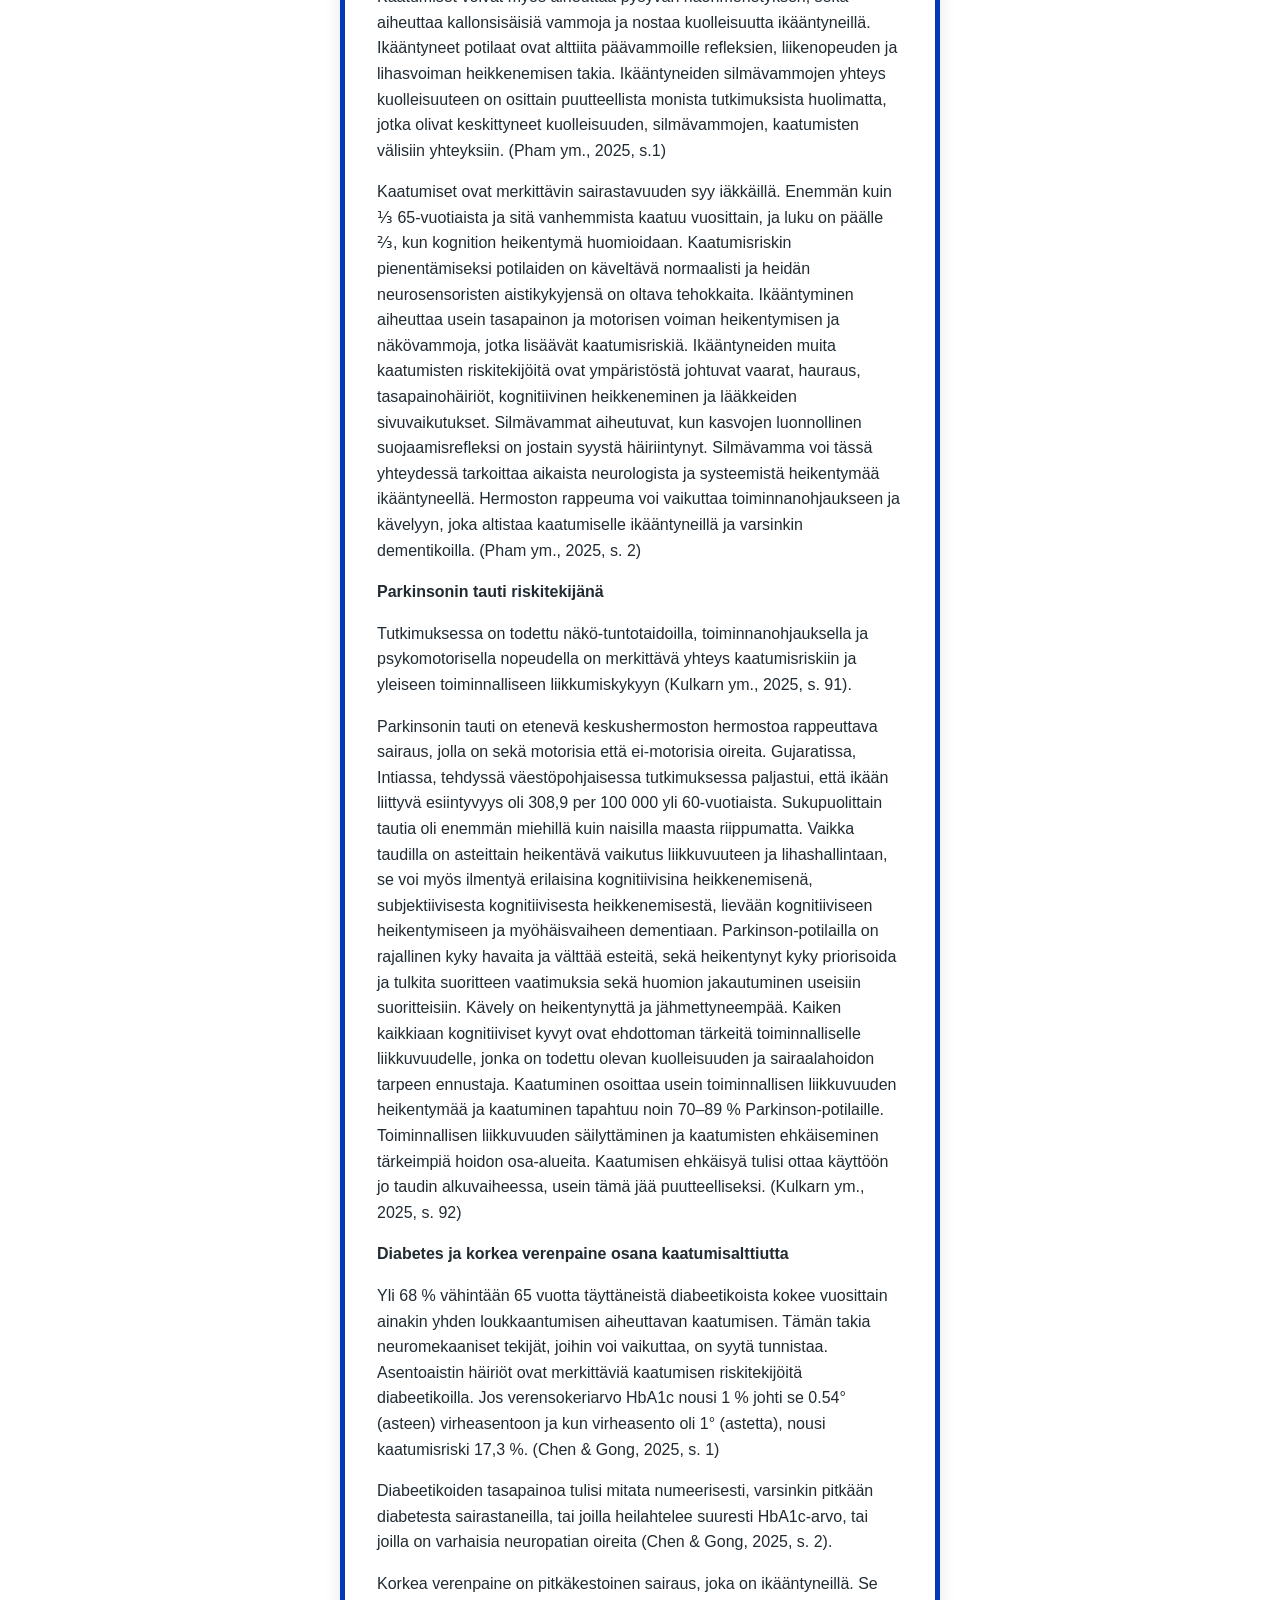
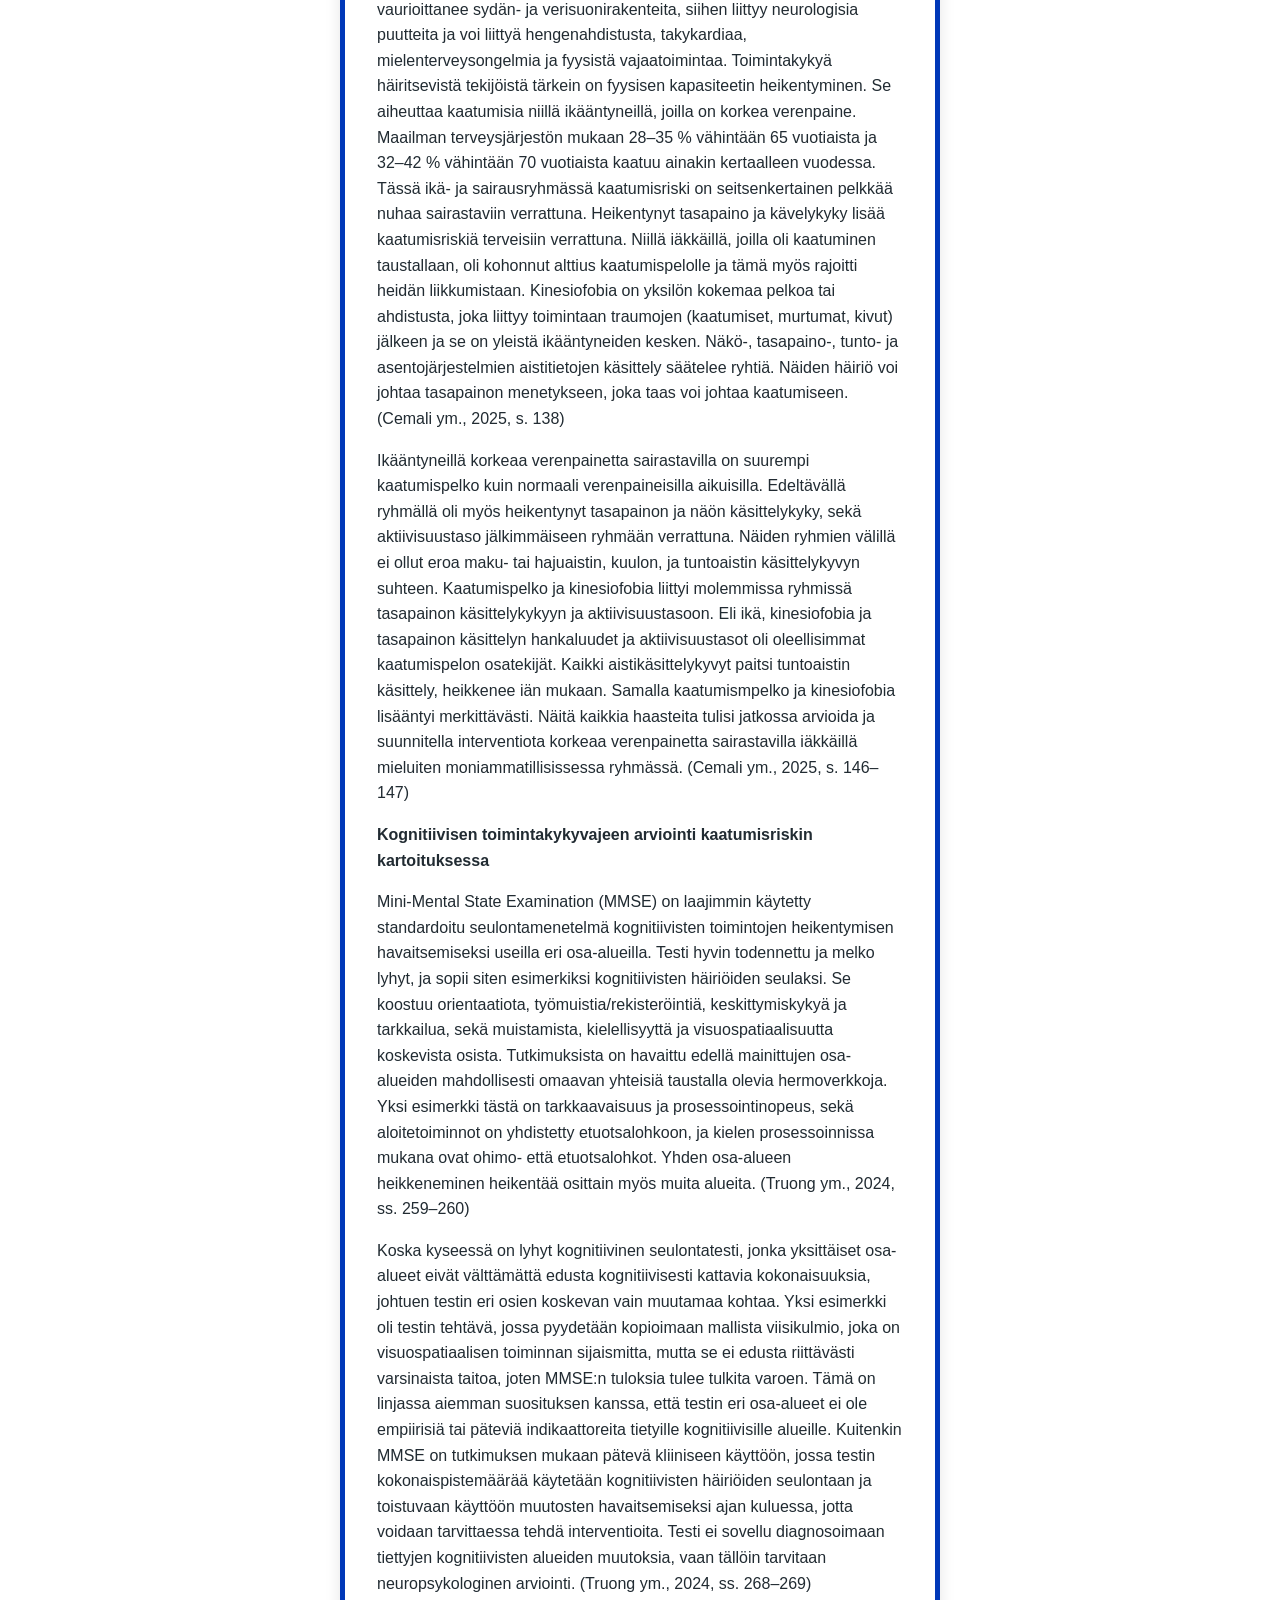
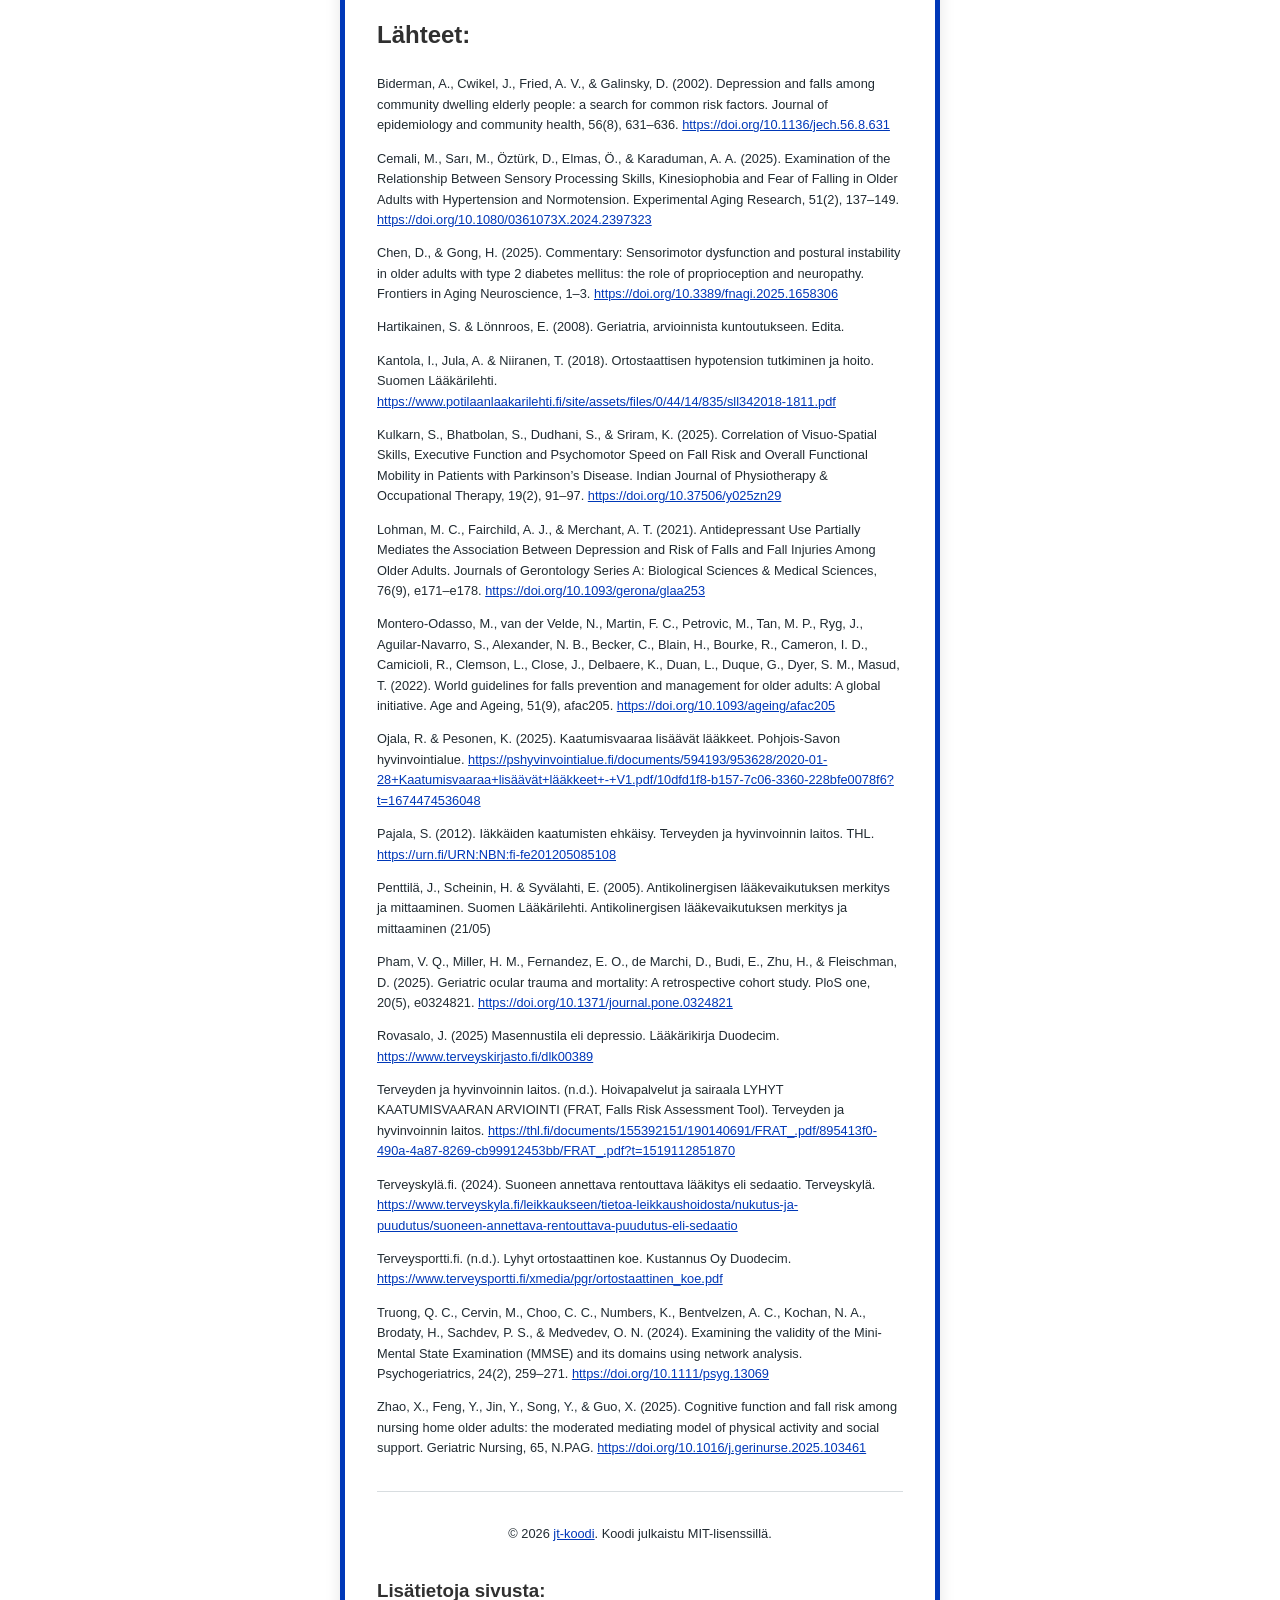
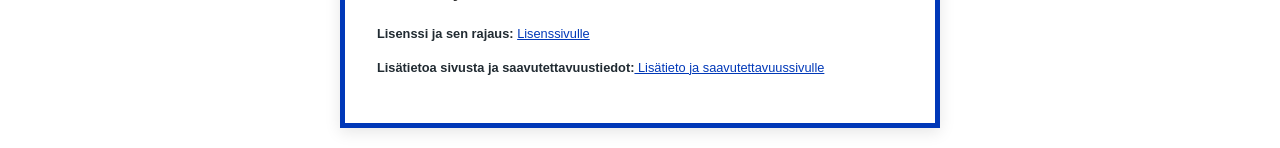
==== commit a31a6229: "Update index.html" ====
--- a/index.html
+++ b/index.html
@@ -167,11 +167,37 @@
 
 <p> Diureetit: amiloridi, bumetanibi, finerononi, furosemidi, eplerenoni, hydroklooritiatsidi, indapamidi, metolatsoni ja spirinolaktoni. Nämä muut verenpainelääkeet altistavat erityisesti kaatumiselle ja ovat lisäksi sedatiivisia, sekä ortostatismia aiheuttavia: doksatsosiini, klonidiini, moksonidiini ja pratsosiini. Nitraatit, jotka myös erityisesti altistavat kaatumiselle, huimaukselle ja ortostatismille, ovat: glyseryylitrinitraatti, isosorbidinitraatti ja isosorbidimononitraatti. Myös rythmihäiriölääkkeet, jotka aiheuttavat ortostatismia ovat: flekainidi (lisäksi sedaatiovaikutus) ja propafenoni, jossa on kaatumis- ja huimausvaikutus. (Ojala & Pesonen, 2025, s. 2)</p>
  
+ <table id="oppari-taulukko">
+    <thead>
+        <tr>
+            <th>Diureetit:</th>
+            <th>Nämä muut verenpainelääkeet altistavat erityisesti kaatumiselle ja ovat lisäksi sedatiivisia, sekä ortostatismia aiheuttavia:</th>
+        </tr>
+    </thead>
+    <tbody>
+        <tr>
+            <td>Amiloridi, bumetanibi, finerononi, furosemidi, eplerenoni, hydroklooritiatsidi, indapamidi, metolatsoni ja spirinolaktoni</td>
+            <td>Doksatsosiini, klonidiini, moksonidiini ja pratsosiini</td>
+        </tr>
+        <tr>
+            <td></td>
+            <td>Nitraatit, jotka myös erityisesti altistavat kaatumiselle, huimaukselle ja ortostatismille, ovat: glyseryylitrinitraatti, isosorbidinitraatti ja isosorbidimononitraatti</td>
+        </tr>
+        <tr>
+            <td></td>
+            <td>Rythmihäiriölääkkeet, jotka aiheuttavat ortostatismia ovat: flekainidi (lisäksi sedaatiovaikutus) ja propafenoni, jossa on kaatumis- ja huimausvaikutus</td>
+        </tr>
+    </tbody>
+</table>
+
+ 
 <p>Trisykliset masennuslääkkeet altistavat erityisesti kaatumiselle ja niissä on myös sedatiivisia, huimaavia, ortostaattisia ja antikolnergisia vaikutuksia. Ikääntyneillä ne saattavat aiheuttaa sekavuutta ja muistihäiriöitä. Ne ovat: amitriptyliini, doksepiini, klomipramiini, nortriptyliini ja trimipramiini. (Ojala & Pesonen, 2025, s. 1)</p>
  
+<p>Muut  masennuslääkeet, joissa on kaatumis- ja sedaatiovaikutus: agomelatiini, bupropioni, duloksetiini, mianseriini, mirtatsapiini, tratsodoni, venlafaksiini ja vortioksetiini (Ojala & Pesonen, 2025, s. 1). Lisäksi on selektiivinen MAO:n estäjä, joka altistaa kaatumiselle ja huimaukselle: moklobemidi (Ojala & Pesonen, 2025, s. 1).</p>
+
+ 
 <p>Psykoosilääkkeet altistavat erityisesti kaatumiselle, lisäksi nämä lääkkeet aiheuttavat sedaatiota ja ortostatismia: aripipratsoli, asenapiini, flupentiksoli, haloperidoli, klotsapiini, paliperidoni, perisiatsiini, proklooriperatsiini, risperidoni, sertindoli, sulpiridi, tsiprasidoni, tsuklopentiksoli ja litium. Edeltävien vaikutusten lisäksi antikolinergisiä ovat: ketiapiini, klooriprotikseeni, klooripromatsiini, levomepromatsiini, melproni, olantsapiini, perfenatsiini, pimotsidi, promatsiini, tioridatsiini, trifluoroperatsiini ja trimipramiini. (Ojala & Pesonen, 2025, s. 1)</p>
 
-<p>Muut  masennuslääkeet, joissa on kaatumis- ja sedaatiovaikutus: agomelatiini, bupropioni, duloksetiini, mianseriini, mirtatsapiini, tratsodoni, venlafaksiini ja vortioksetiini (Ojala & Pesonen, 2025, s. 1). Lisäksi on selektiivinen MAO:n estäjä, joka altistaa kaatumiselle ja huimaukselle: moklobemidi (Ojala & Pesonen, 2025, s. 1).</p>
  
 <p>Bentsodiatsepiinit ja niiden johdokset, jotka erityisesti altistavat kaatumiselle ja ovat lisäksi sedaativisia ja huimausta aiheuttavia, ovat: alpratsolaami, diatsepaami, klobatsaami, klonatsepaami (on myös antikolierginen), klooridiatsepoksidi, loratsepaami, oksatsepaami, midatsolaami, nitratsepaami, tematsepaami, triatsolaami, tsopikloni ja tsolpideemi (Ojala & Pesonen, 2025, s. 1).
 <p>Epilepsialääkkeet, joissa on kaatumis-, sedaatio- ja huimausvaikutus: brivarasetaami, eslikarbamatsepiini, etosuksimidi, felbamaatti, fenytoiini, fosfenytoiini, gabapentiini, karbamatsepiini (joka on myös antikolinerginen), lakosamidi, lamotrigiini, levetirasetaami, okskarbatsepiini, perampaneeli, pregabaliini, primidoni, rufinamidi, tiagabiini, topiramaatti (joka on myös antikolinerginen), tsonisamidi, valproiinihappo ja vigabatriini (Ojala & Pesonen, 2025, s. 1).</p>
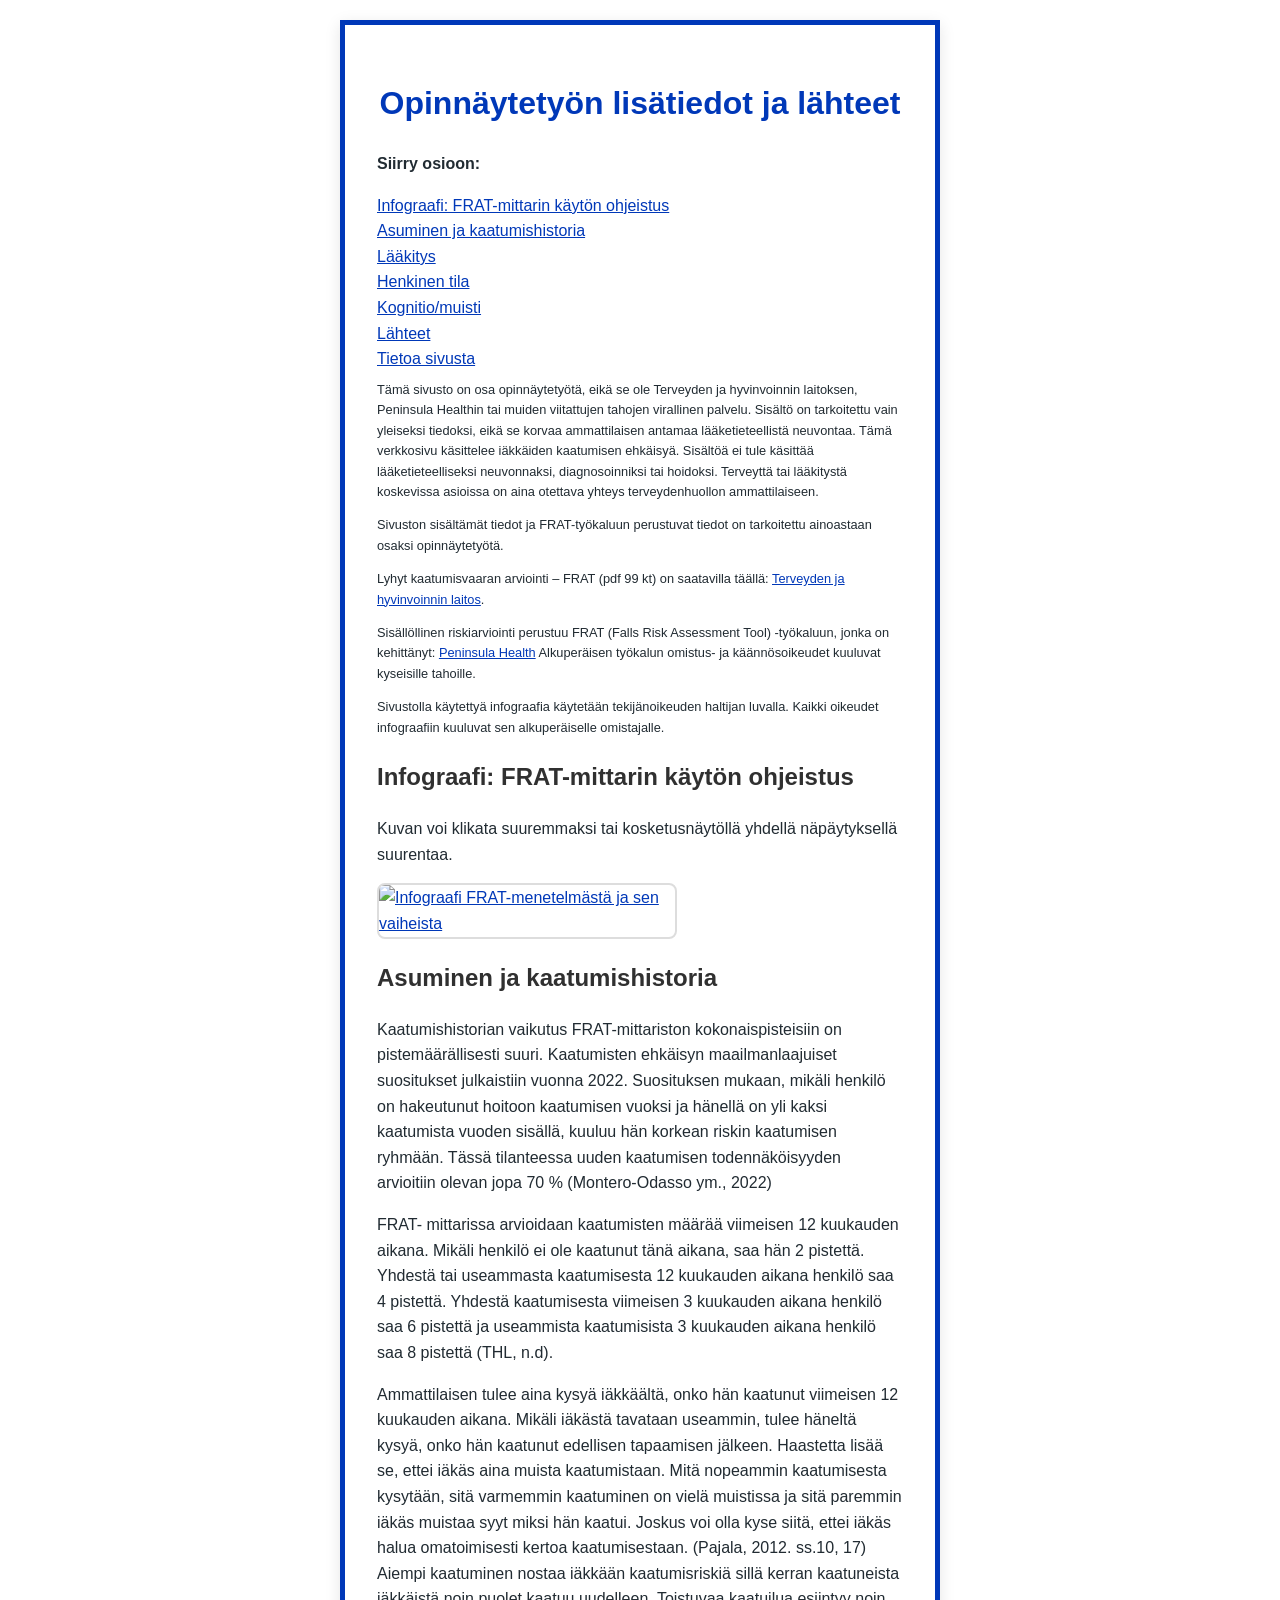
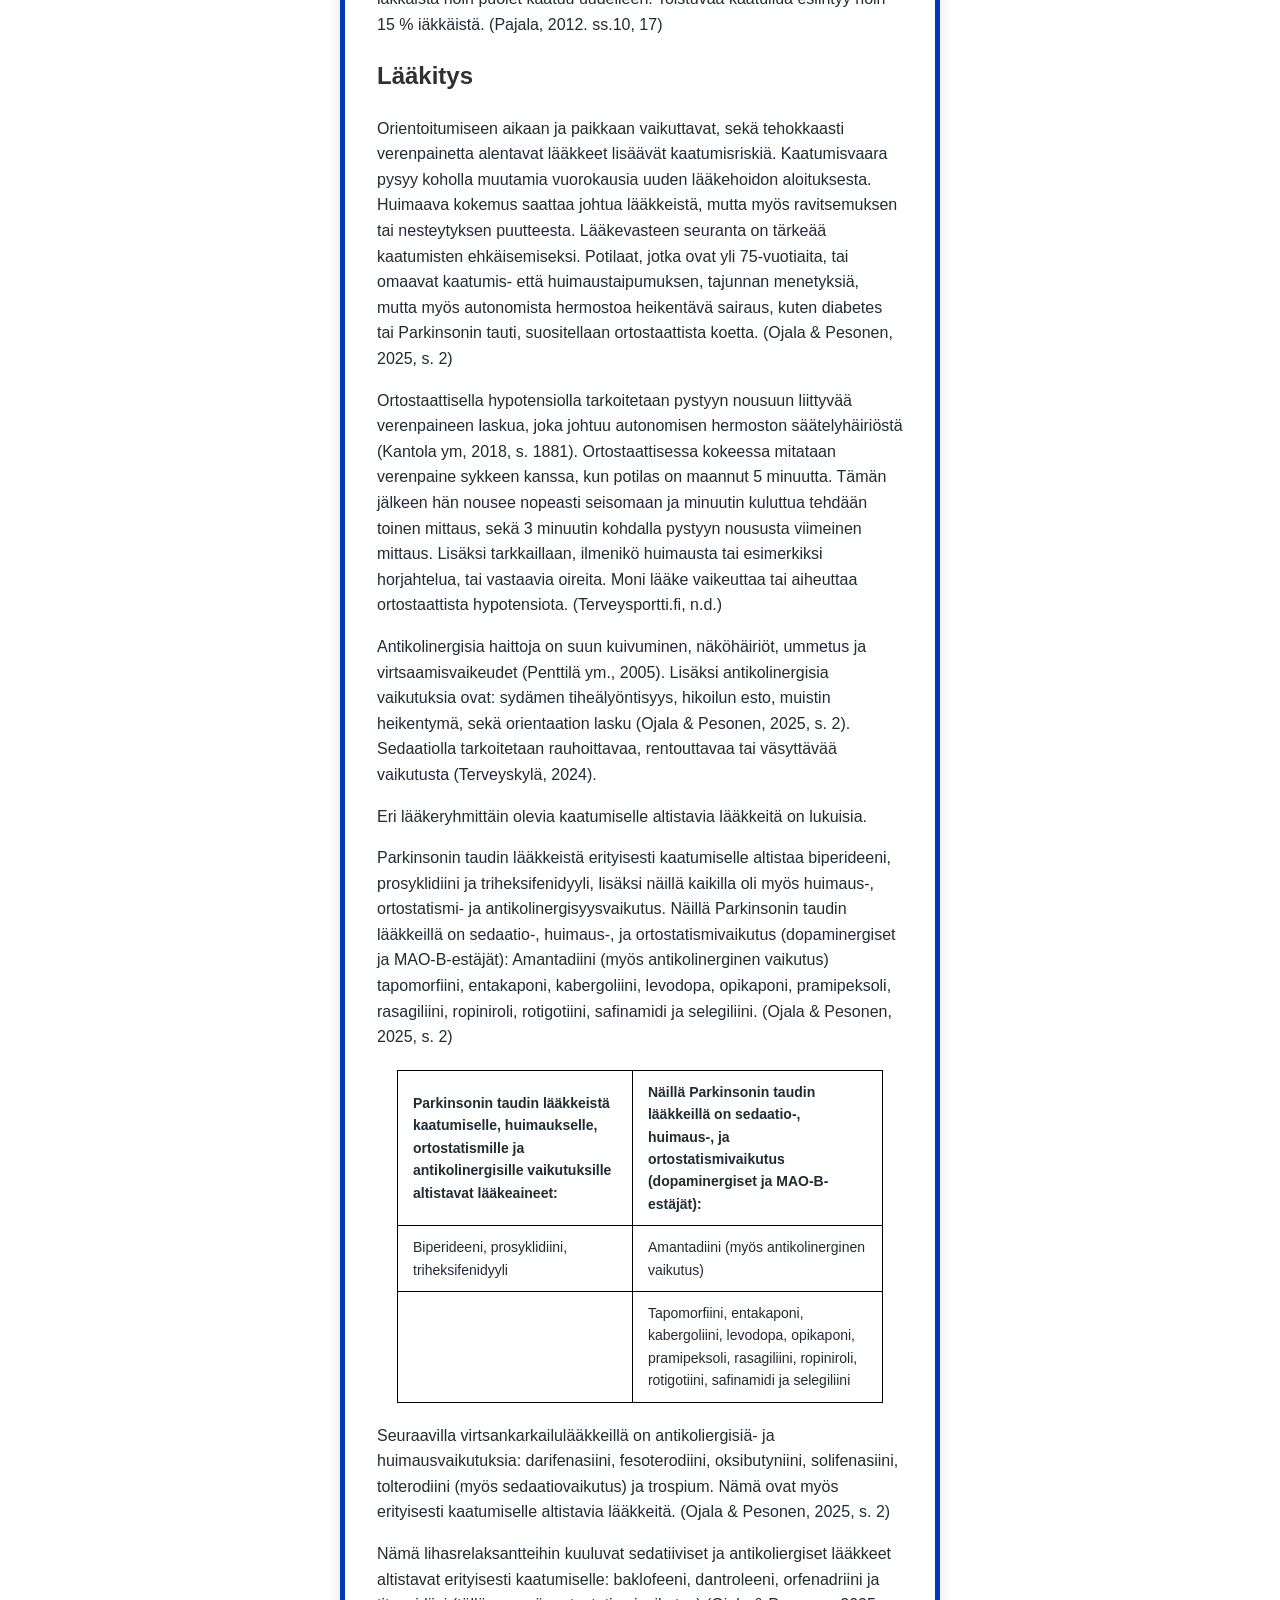
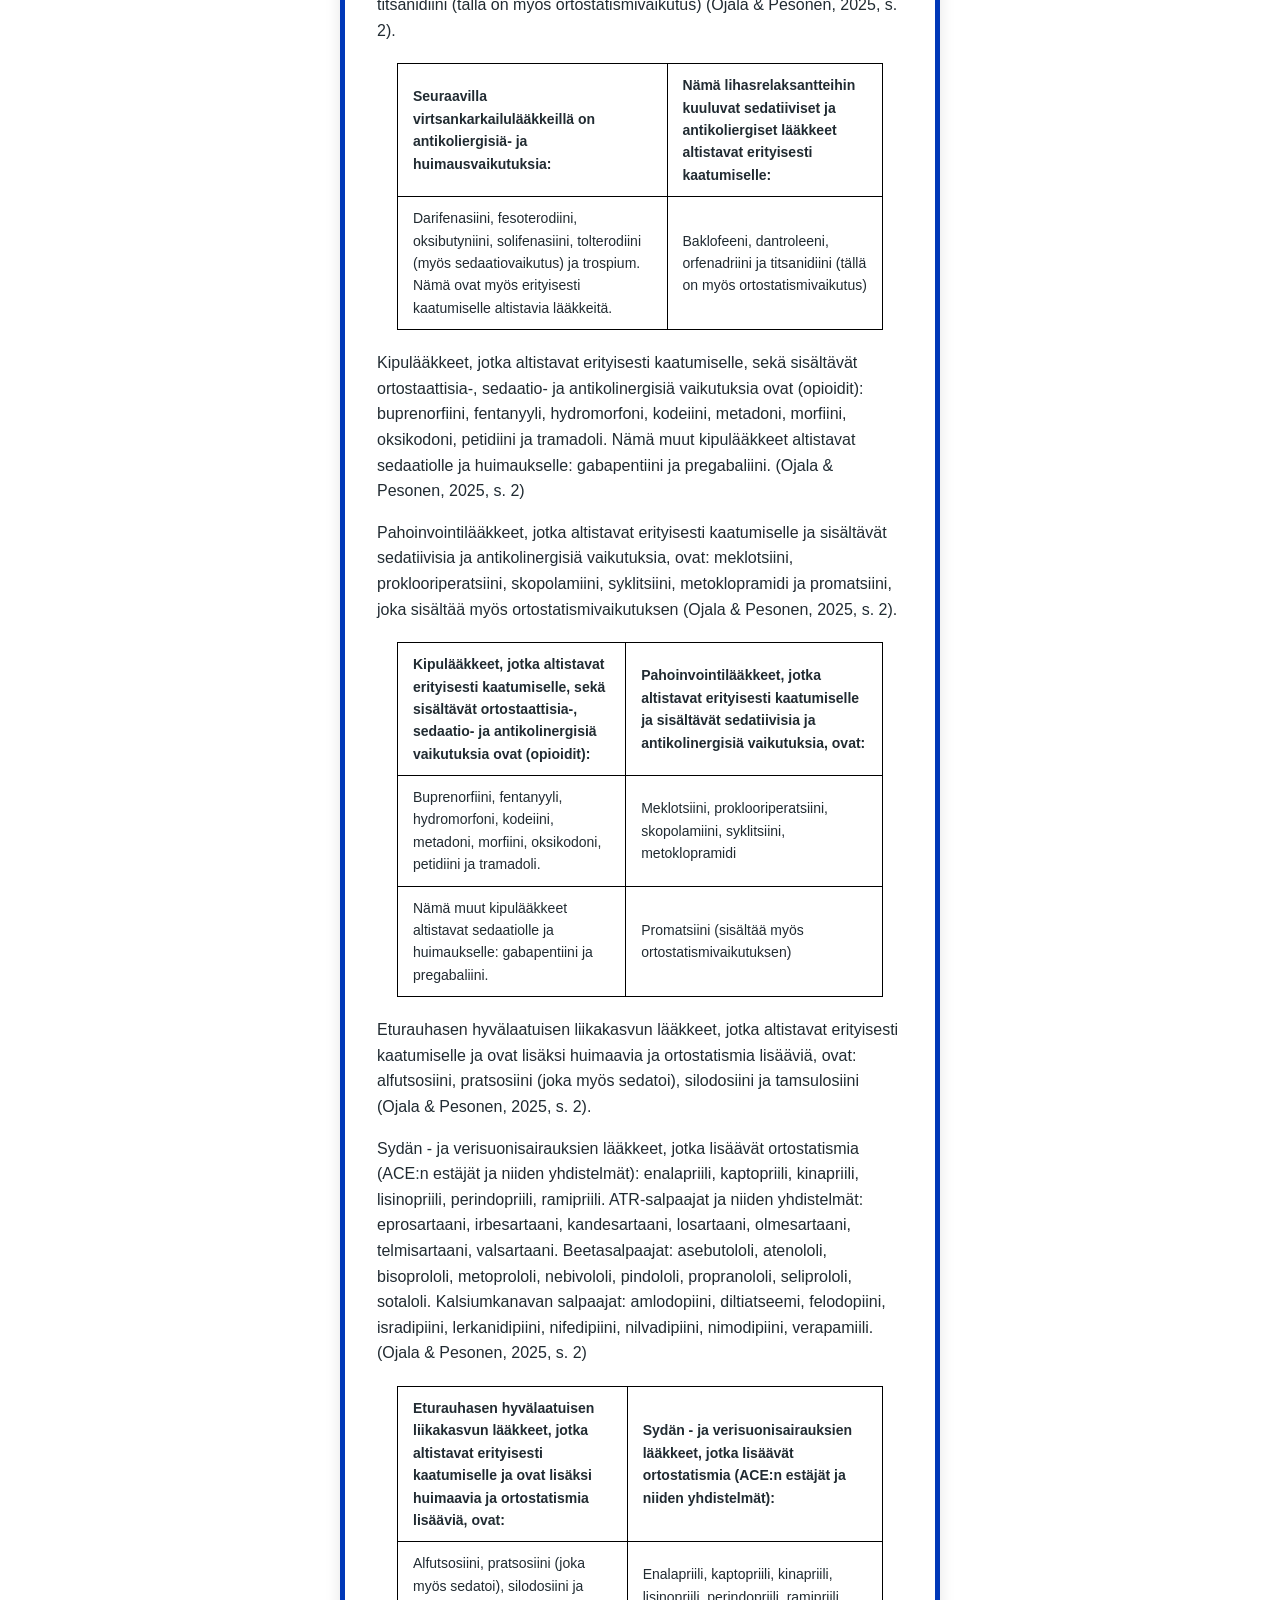
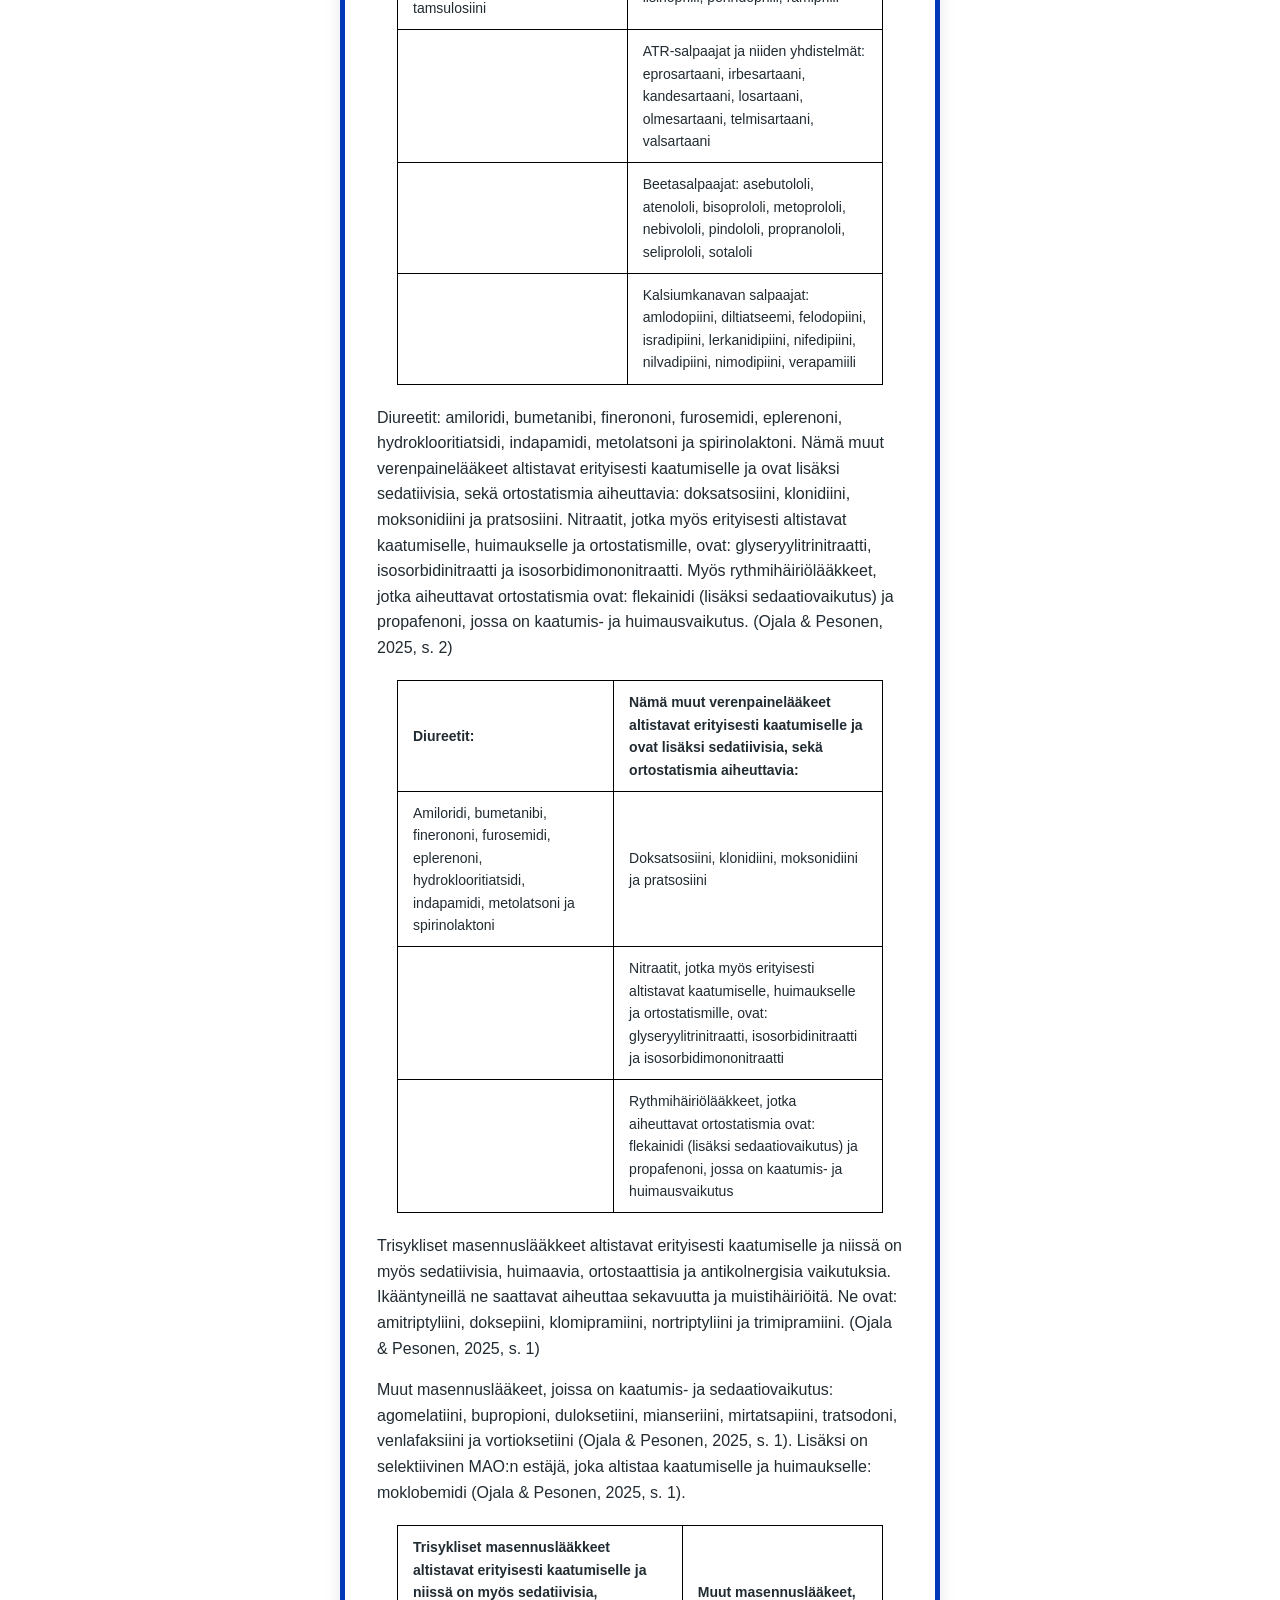
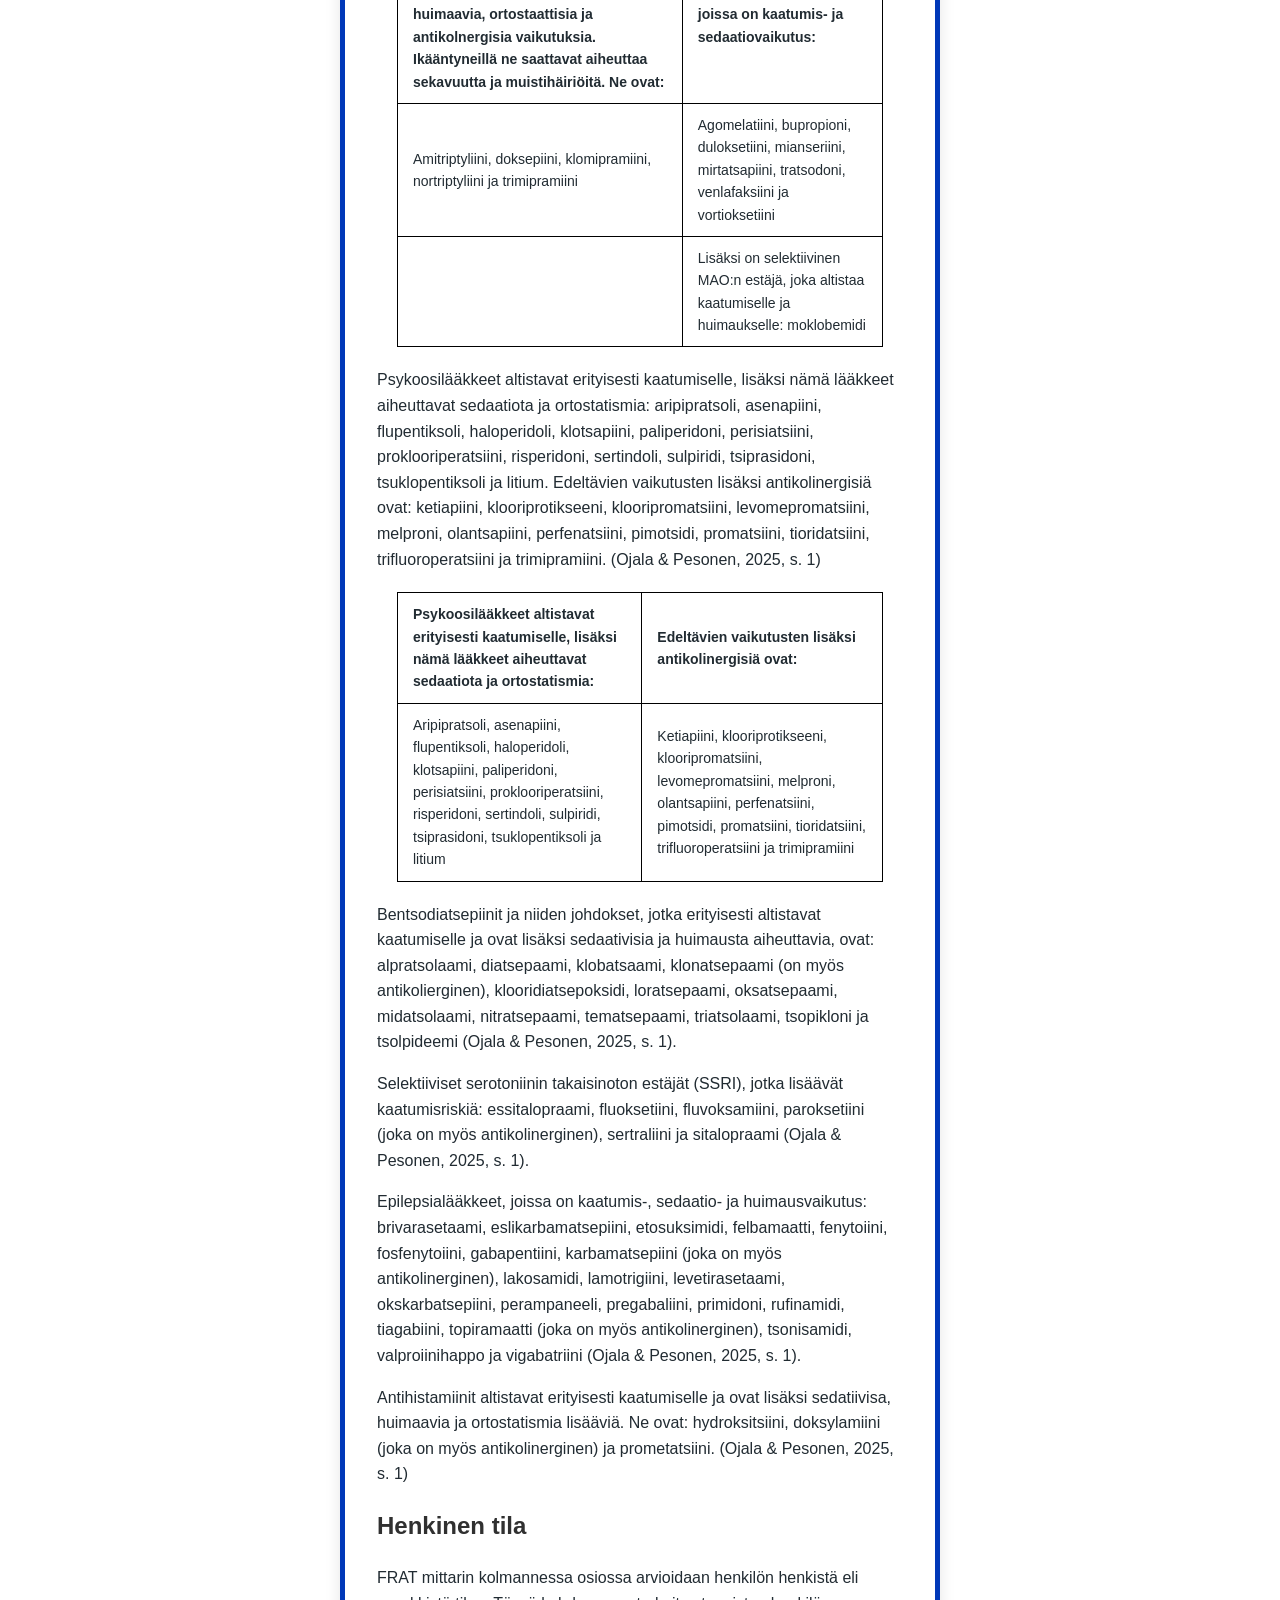
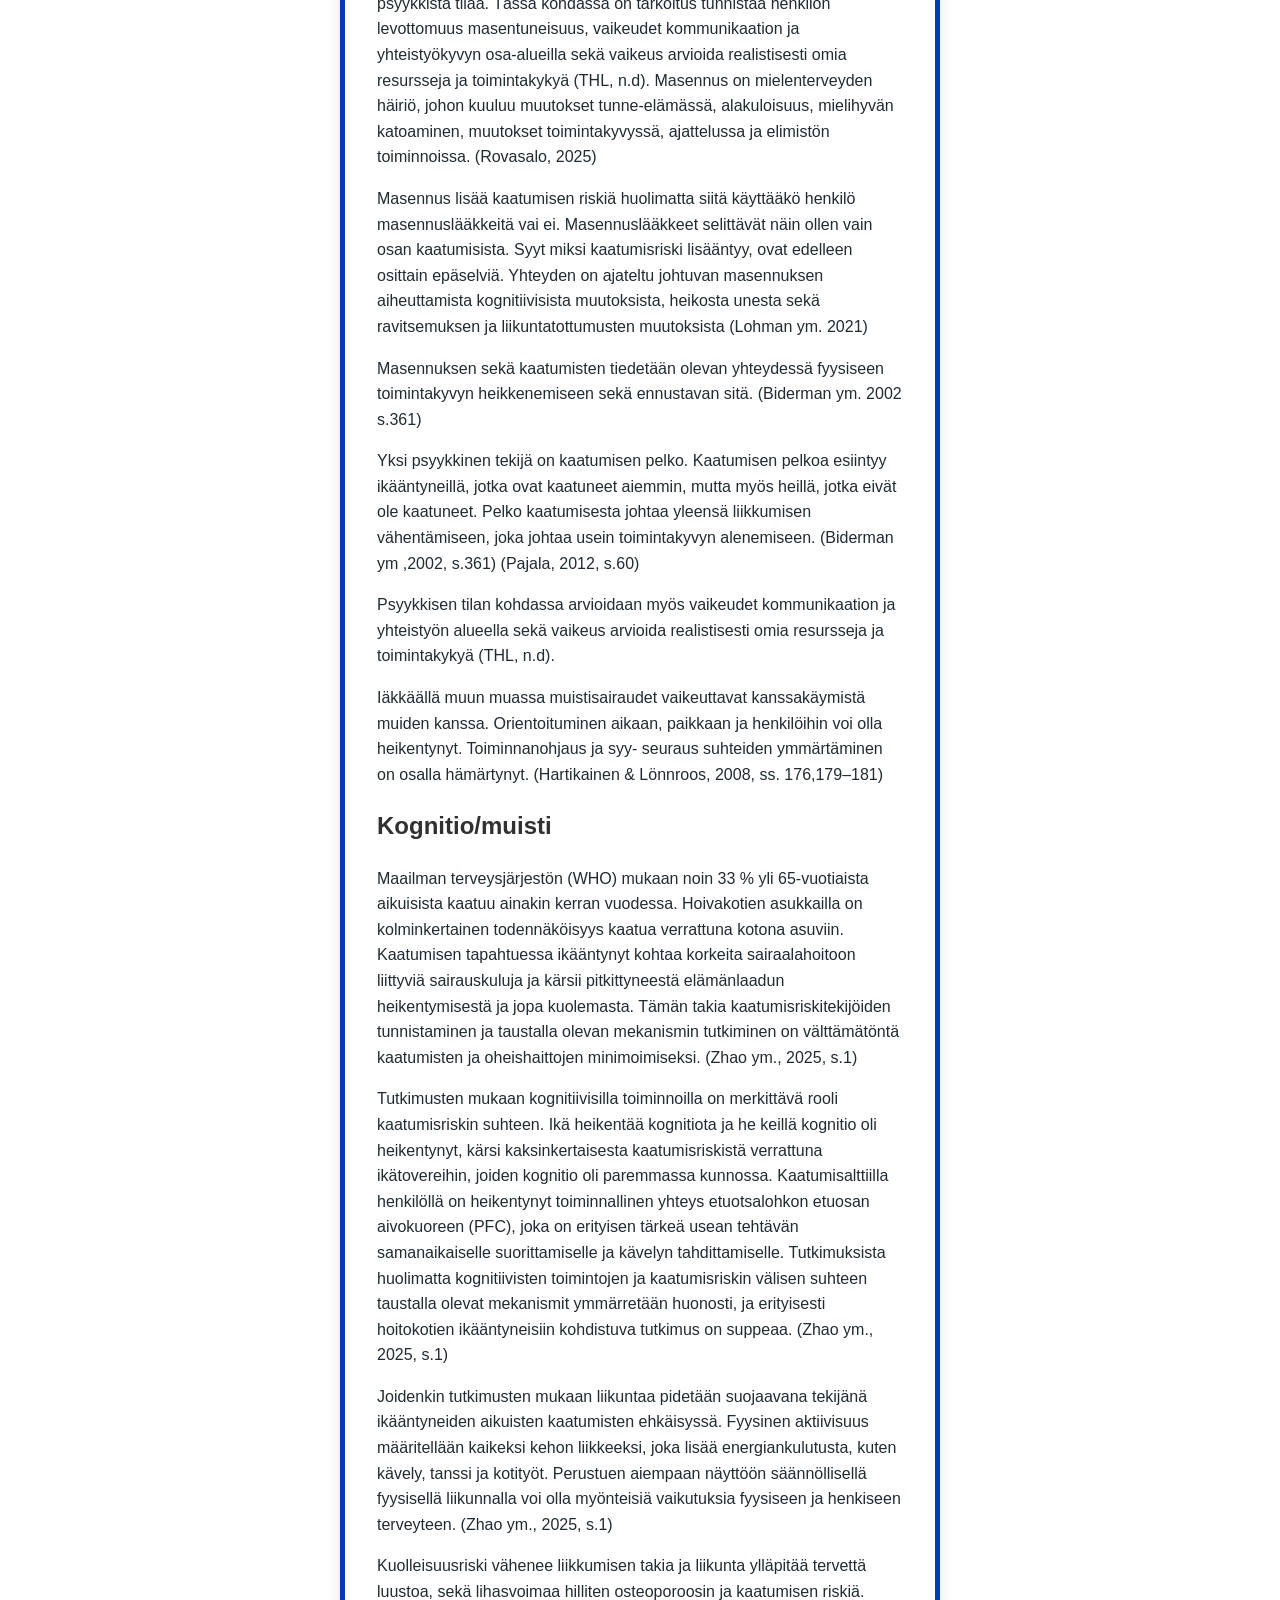
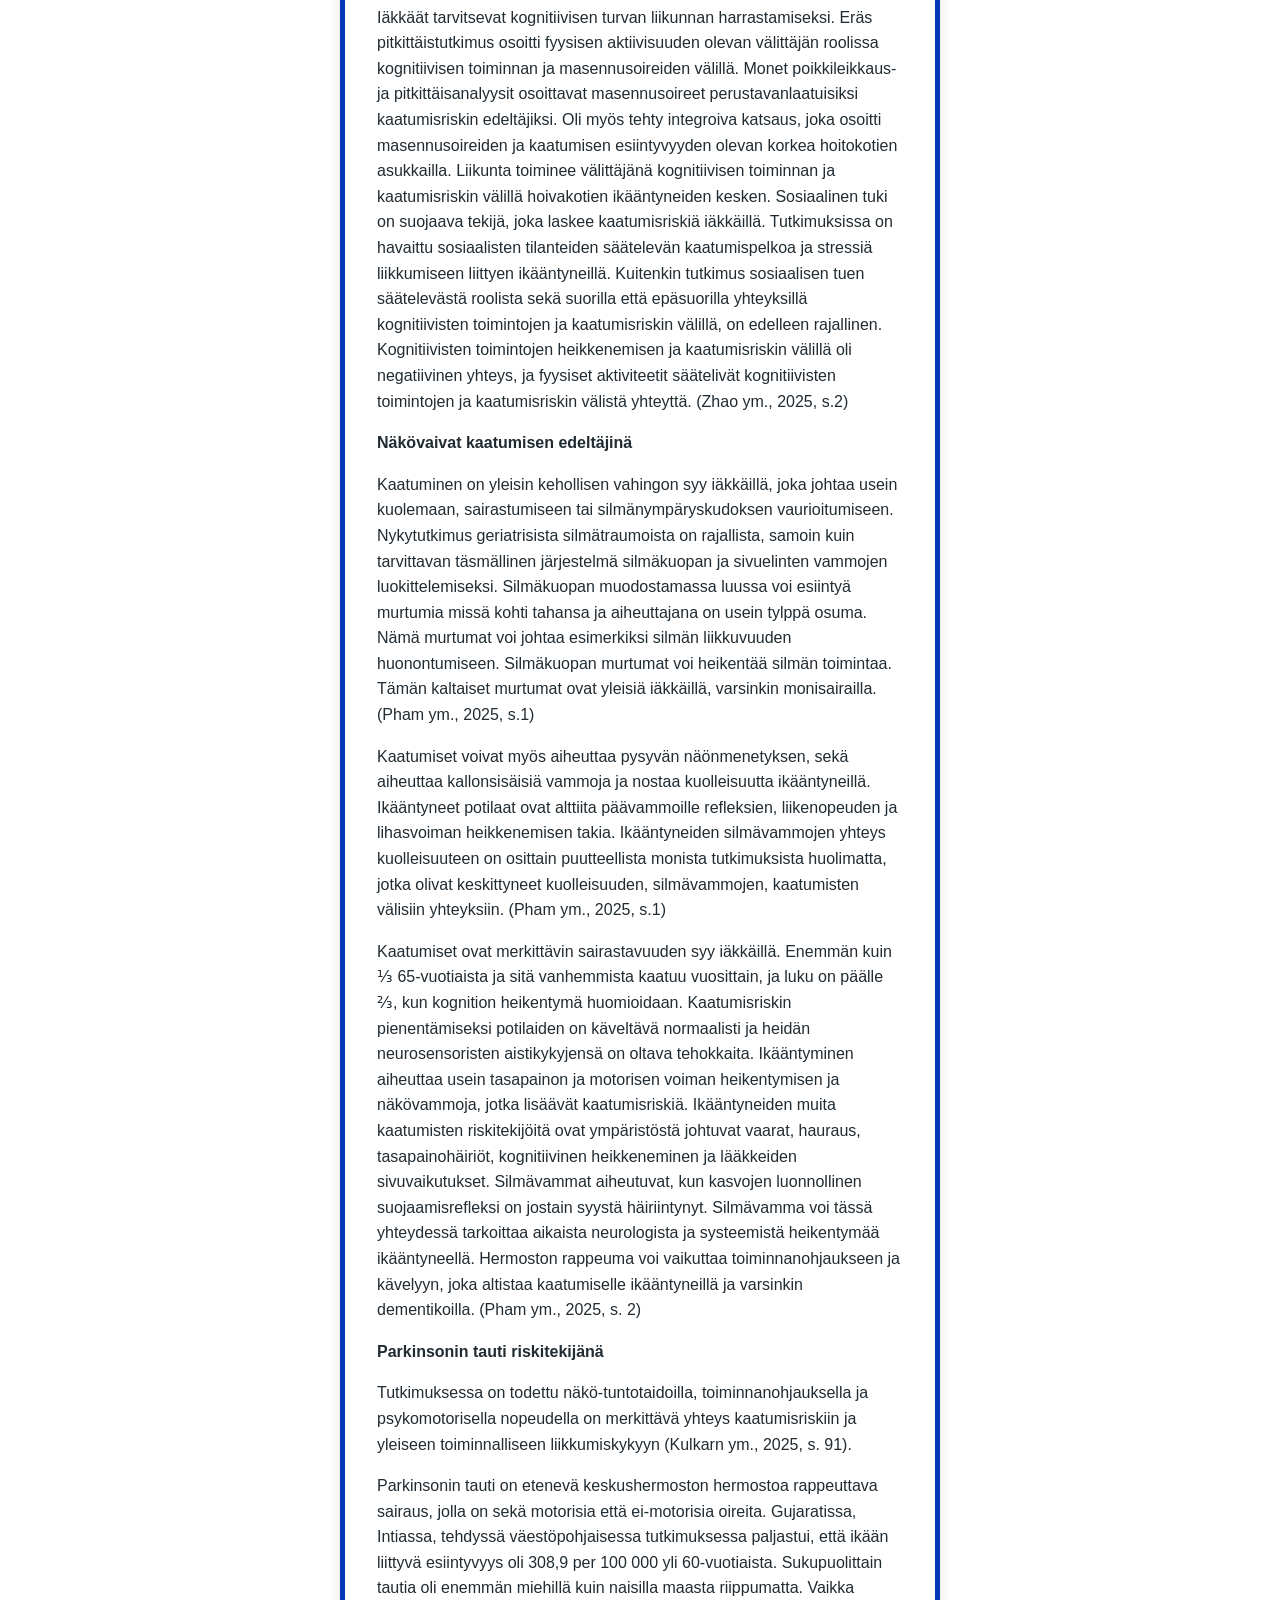
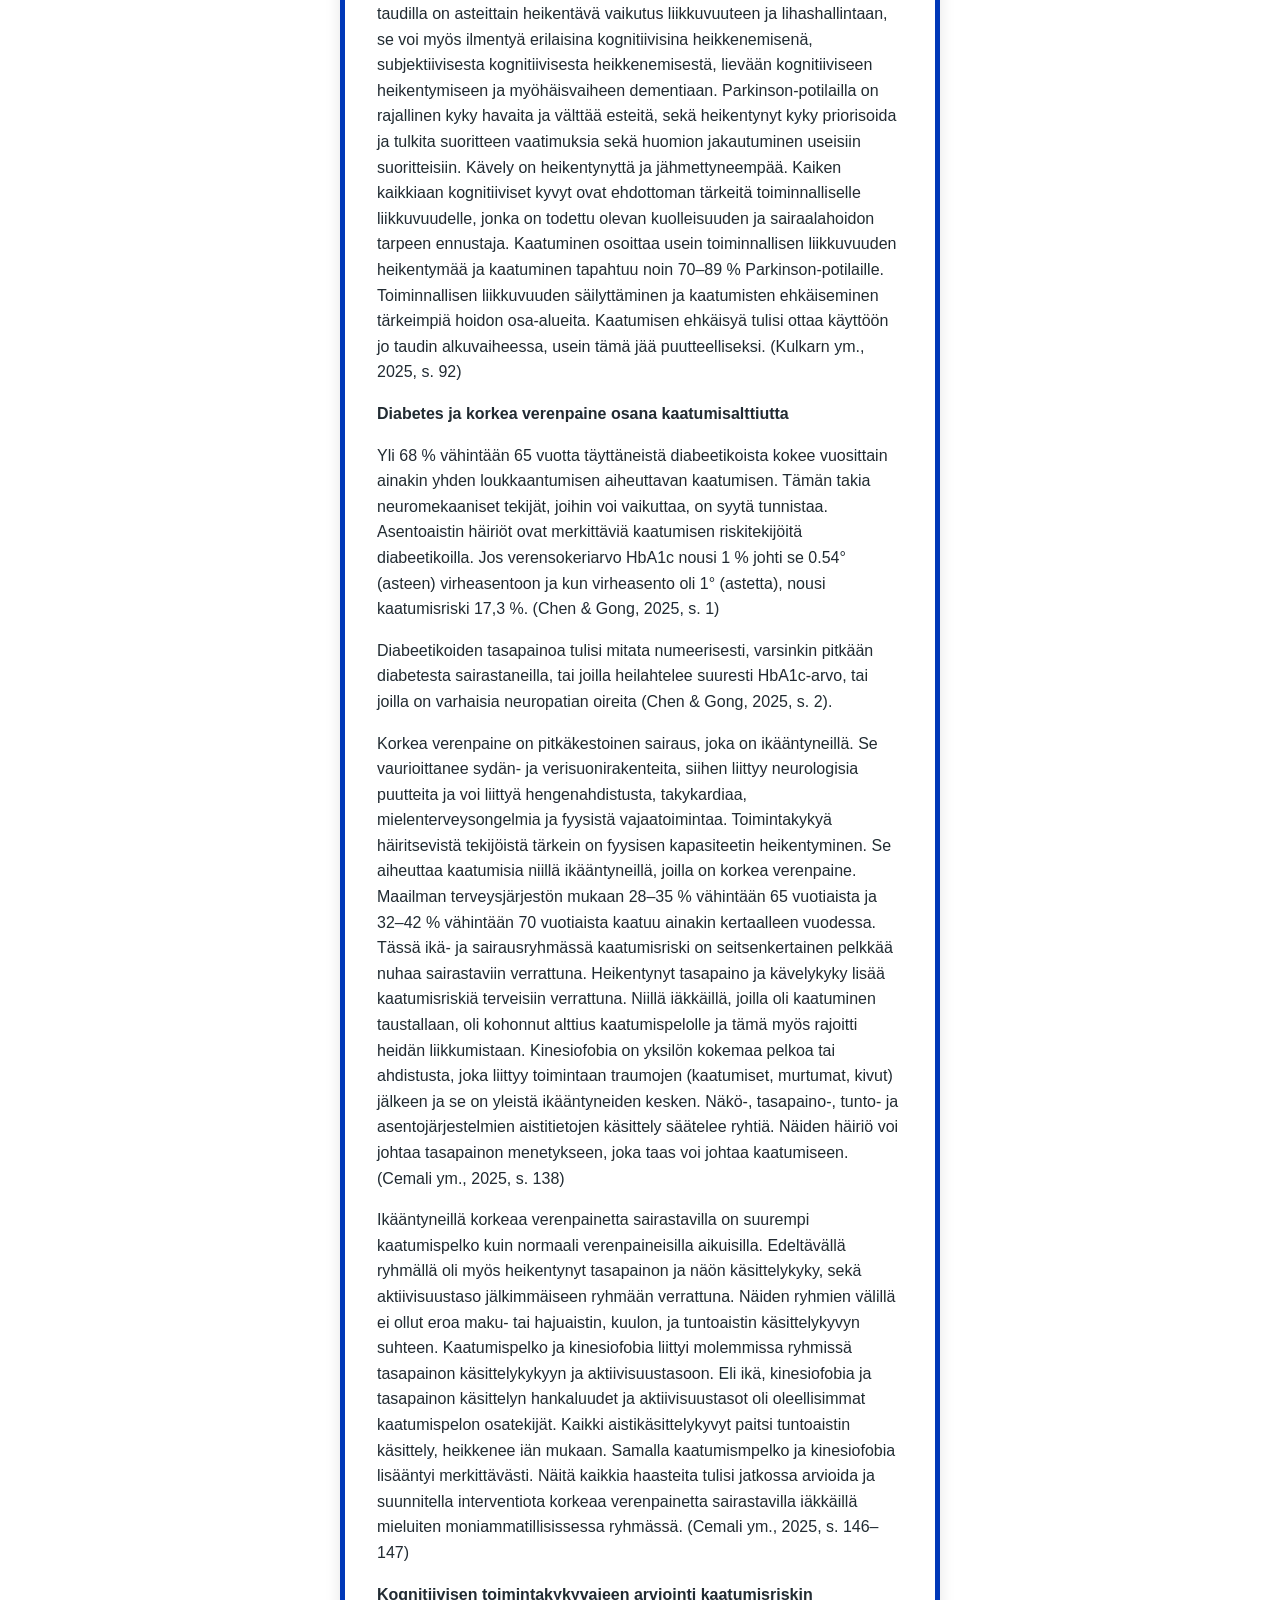
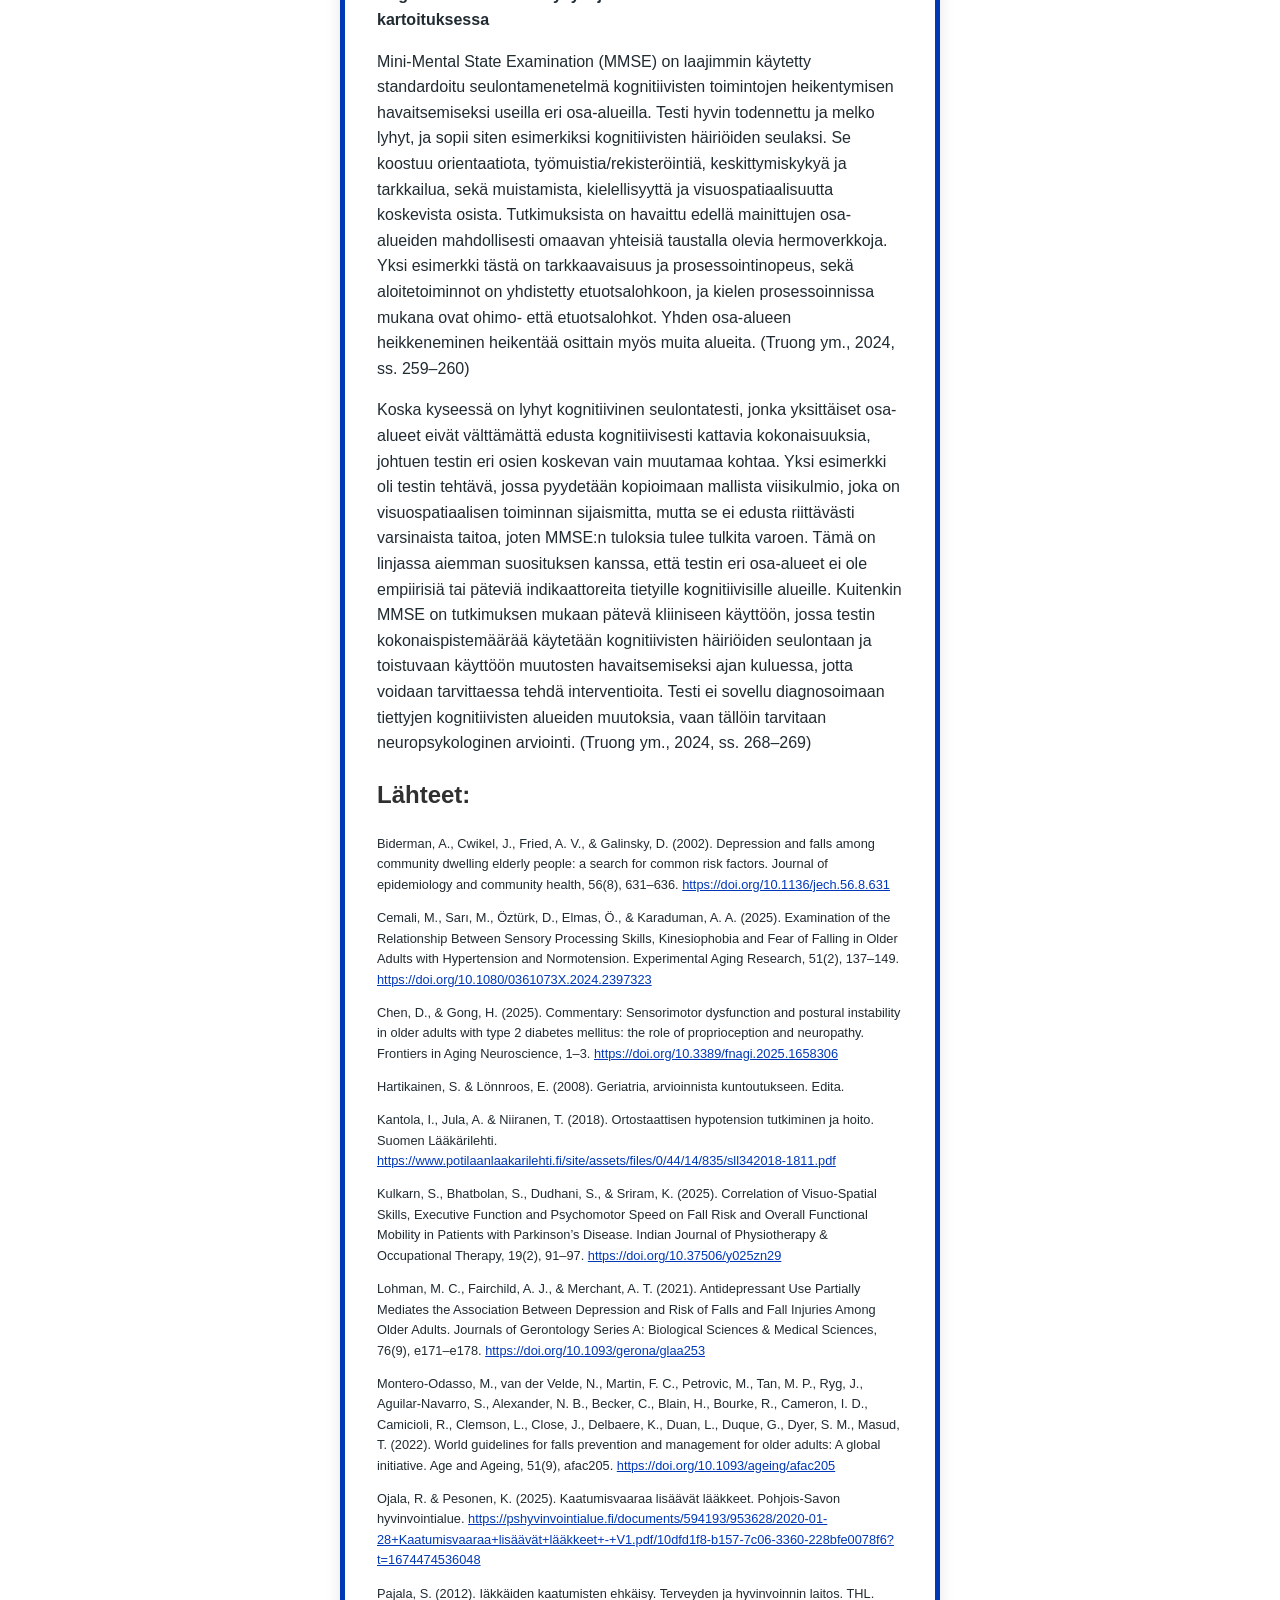
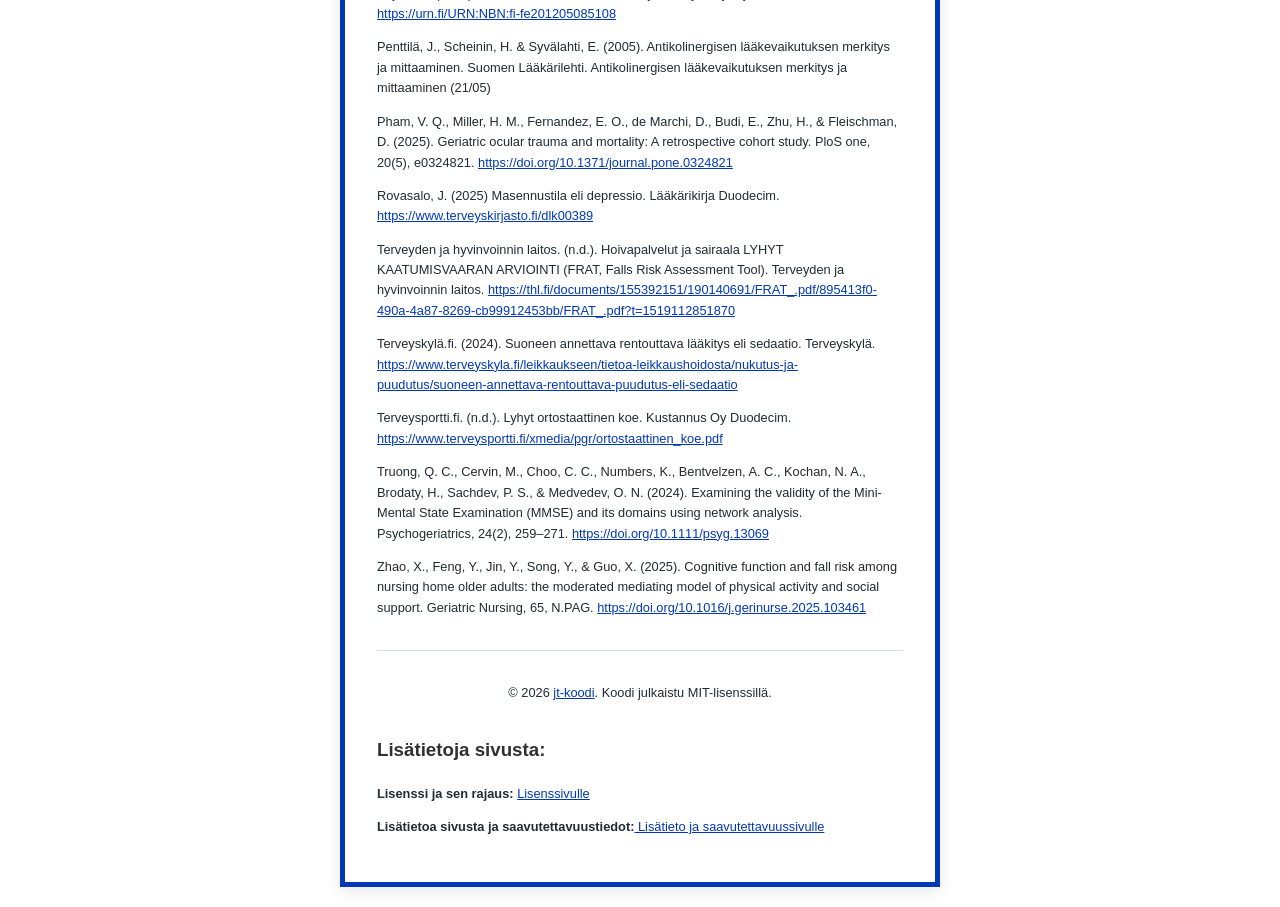
==== commit a169b910: "Update index.html" ====
--- a/index.html
+++ b/index.html
@@ -196,13 +196,53 @@
 <p>Muut  masennuslääkeet, joissa on kaatumis- ja sedaatiovaikutus: agomelatiini, bupropioni, duloksetiini, mianseriini, mirtatsapiini, tratsodoni, venlafaksiini ja vortioksetiini (Ojala & Pesonen, 2025, s. 1). Lisäksi on selektiivinen MAO:n estäjä, joka altistaa kaatumiselle ja huimaukselle: moklobemidi (Ojala & Pesonen, 2025, s. 1).</p>
 
  
+ <table id="taulukko">
+    <thead>
+        <tr>
+            <th>Trisykliset masennuslääkkeet altistavat erityisesti kaatumiselle ja niissä on myös sedatiivisia, huimaavia, ortostaattisia ja antikolnergisia vaikutuksia. Ikääntyneillä ne saattavat aiheuttaa sekavuutta ja muistihäiriöitä. Ne ovat:</th>
+            <th>Muut masennuslääkeet, joissa on kaatumis- ja sedaatiovaikutus:</th>
+        </tr>
+    </thead>
+    <tbody>
+        <tr>
+            <td>Amitriptyliini, doksepiini, klomipramiini, nortriptyliini ja trimipramiini</td>
+            <td>Agomelatiini, bupropioni, duloksetiini, mianseriini, mirtatsapiini, tratsodoni, venlafaksiini ja vortioksetiini</td>
+        </tr>
+        <tr>
+            <td></td>
+            <td>Lisäksi on selektiivinen MAO:n estäjä, joka altistaa kaatumiselle ja huimaukselle: moklobemidi</td>
+        </tr>
+        
+    </tbody>
+</table>
+
+ 
+ 
+ 
 <p>Psykoosilääkkeet altistavat erityisesti kaatumiselle, lisäksi nämä lääkkeet aiheuttavat sedaatiota ja ortostatismia: aripipratsoli, asenapiini, flupentiksoli, haloperidoli, klotsapiini, paliperidoni, perisiatsiini, proklooriperatsiini, risperidoni, sertindoli, sulpiridi, tsiprasidoni, tsuklopentiksoli ja litium. Edeltävien vaikutusten lisäksi antikolinergisiä ovat: ketiapiini, klooriprotikseeni, klooripromatsiini, levomepromatsiini, melproni, olantsapiini, perfenatsiini, pimotsidi, promatsiini, tioridatsiini, trifluoroperatsiini ja trimipramiini. (Ojala & Pesonen, 2025, s. 1)</p>
 
+<table id="taulukko">
+    <thead>
+        <tr>
+            <th>Psykoosilääkkeet altistavat erityisesti kaatumiselle, lisäksi nämä lääkkeet aiheuttavat sedaatiota ja ortostatismia:</th>
+            <th>Edeltävien vaikutusten lisäksi antikolinergisiä ovat:</th>
+        </tr>
+    </thead>
+    <tbody>
+        <tr>
+            <td>Aripipratsoli, asenapiini, flupentiksoli, haloperidoli, klotsapiini, paliperidoni, perisiatsiini, proklooriperatsiini, risperidoni, sertindoli, sulpiridi, tsiprasidoni, tsuklopentiksoli ja litium</td>
+            <td>Ketiapiini, klooriprotikseeni, klooripromatsiini, levomepromatsiini, melproni, olantsapiini, perfenatsiini, pimotsidi, promatsiini, tioridatsiini, trifluoroperatsiini ja trimipramiini</td>
+        </tr>
+    </tbody>
+</table>
+ 
  
 <p>Bentsodiatsepiinit ja niiden johdokset, jotka erityisesti altistavat kaatumiselle ja ovat lisäksi sedaativisia ja huimausta aiheuttavia, ovat: alpratsolaami, diatsepaami, klobatsaami, klonatsepaami (on myös antikolierginen), klooridiatsepoksidi, loratsepaami, oksatsepaami, midatsolaami, nitratsepaami, tematsepaami, triatsolaami, tsopikloni ja tsolpideemi (Ojala & Pesonen, 2025, s. 1).
+
+<p>Selektiiviset serotoniinin takaisinoton estäjät (SSRI), jotka lisäävät kaatumisriskiä: essitalopraami, fluoksetiini, fluvoksamiini, paroksetiini (joka on myös antikolinerginen), sertraliini ja sitalopraami (Ojala & Pesonen, 2025, s. 1).</p>
+
 <p>Epilepsialääkkeet, joissa on kaatumis-, sedaatio- ja huimausvaikutus: brivarasetaami, eslikarbamatsepiini, etosuksimidi, felbamaatti, fenytoiini, fosfenytoiini, gabapentiini, karbamatsepiini (joka on myös antikolinerginen), lakosamidi, lamotrigiini, levetirasetaami, okskarbatsepiini, perampaneeli, pregabaliini, primidoni, rufinamidi, tiagabiini, topiramaatti (joka on myös antikolinerginen), tsonisamidi, valproiinihappo ja vigabatriini (Ojala & Pesonen, 2025, s. 1).</p>
  
-<p>Selektiiviset serotoniinin takaisinoton estäjät (SSRI), jotka lisäävät kaatumisriskiä: essitalopraami, fluoksetiini, fluvoksamiini, paroksetiini (joka on myös antikolinerginen), sertraliini ja sitalopraami (Ojala & Pesonen, 2025, s. 1).</p>
  <p> Antihistamiinit altistavat erityisesti kaatumiselle ja ovat lisäksi sedatiivisa, huimaavia ja ortostatismia lisääviä. Ne ovat: hydroksitsiini, doksylamiini (joka on myös antikolinerginen) ja prometatsiini. (Ojala & Pesonen, 2025, s. 1) </p>
 
 <h2 id="henkinen">Henkinen tila</h2>
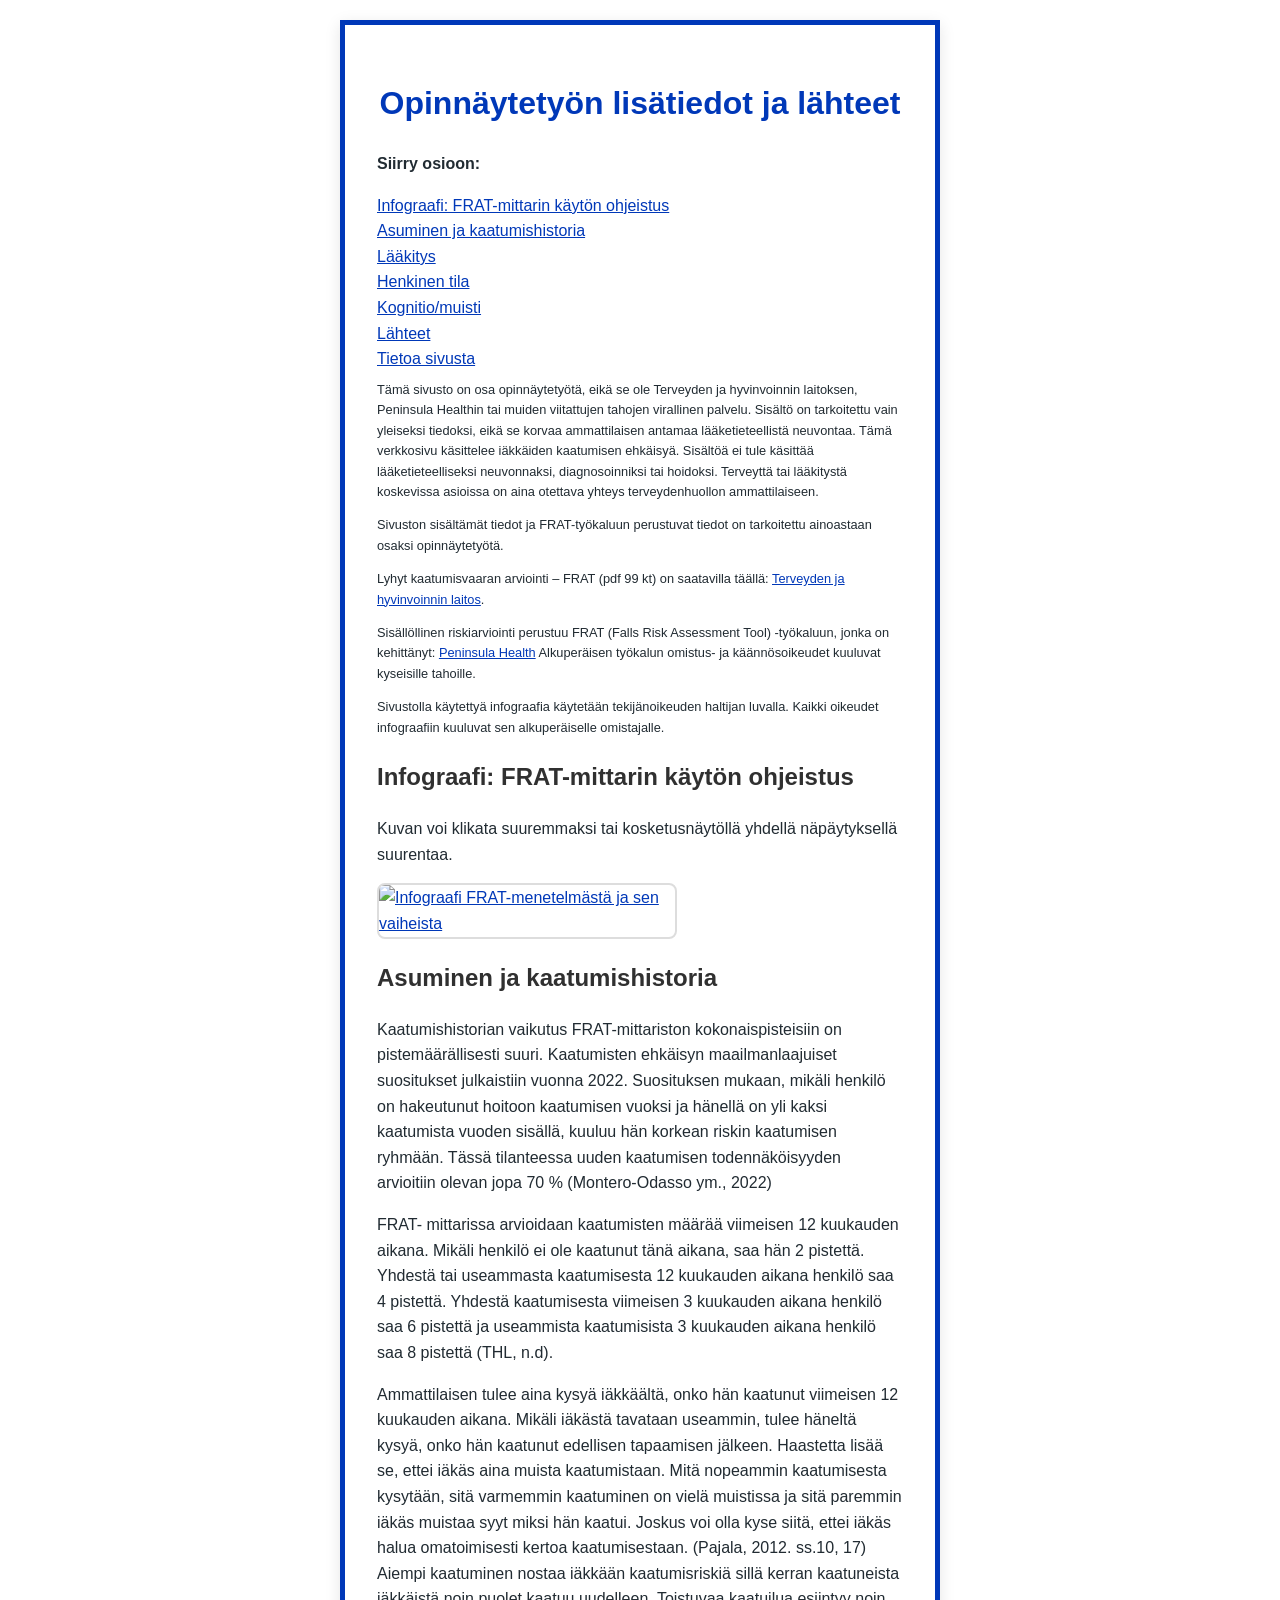
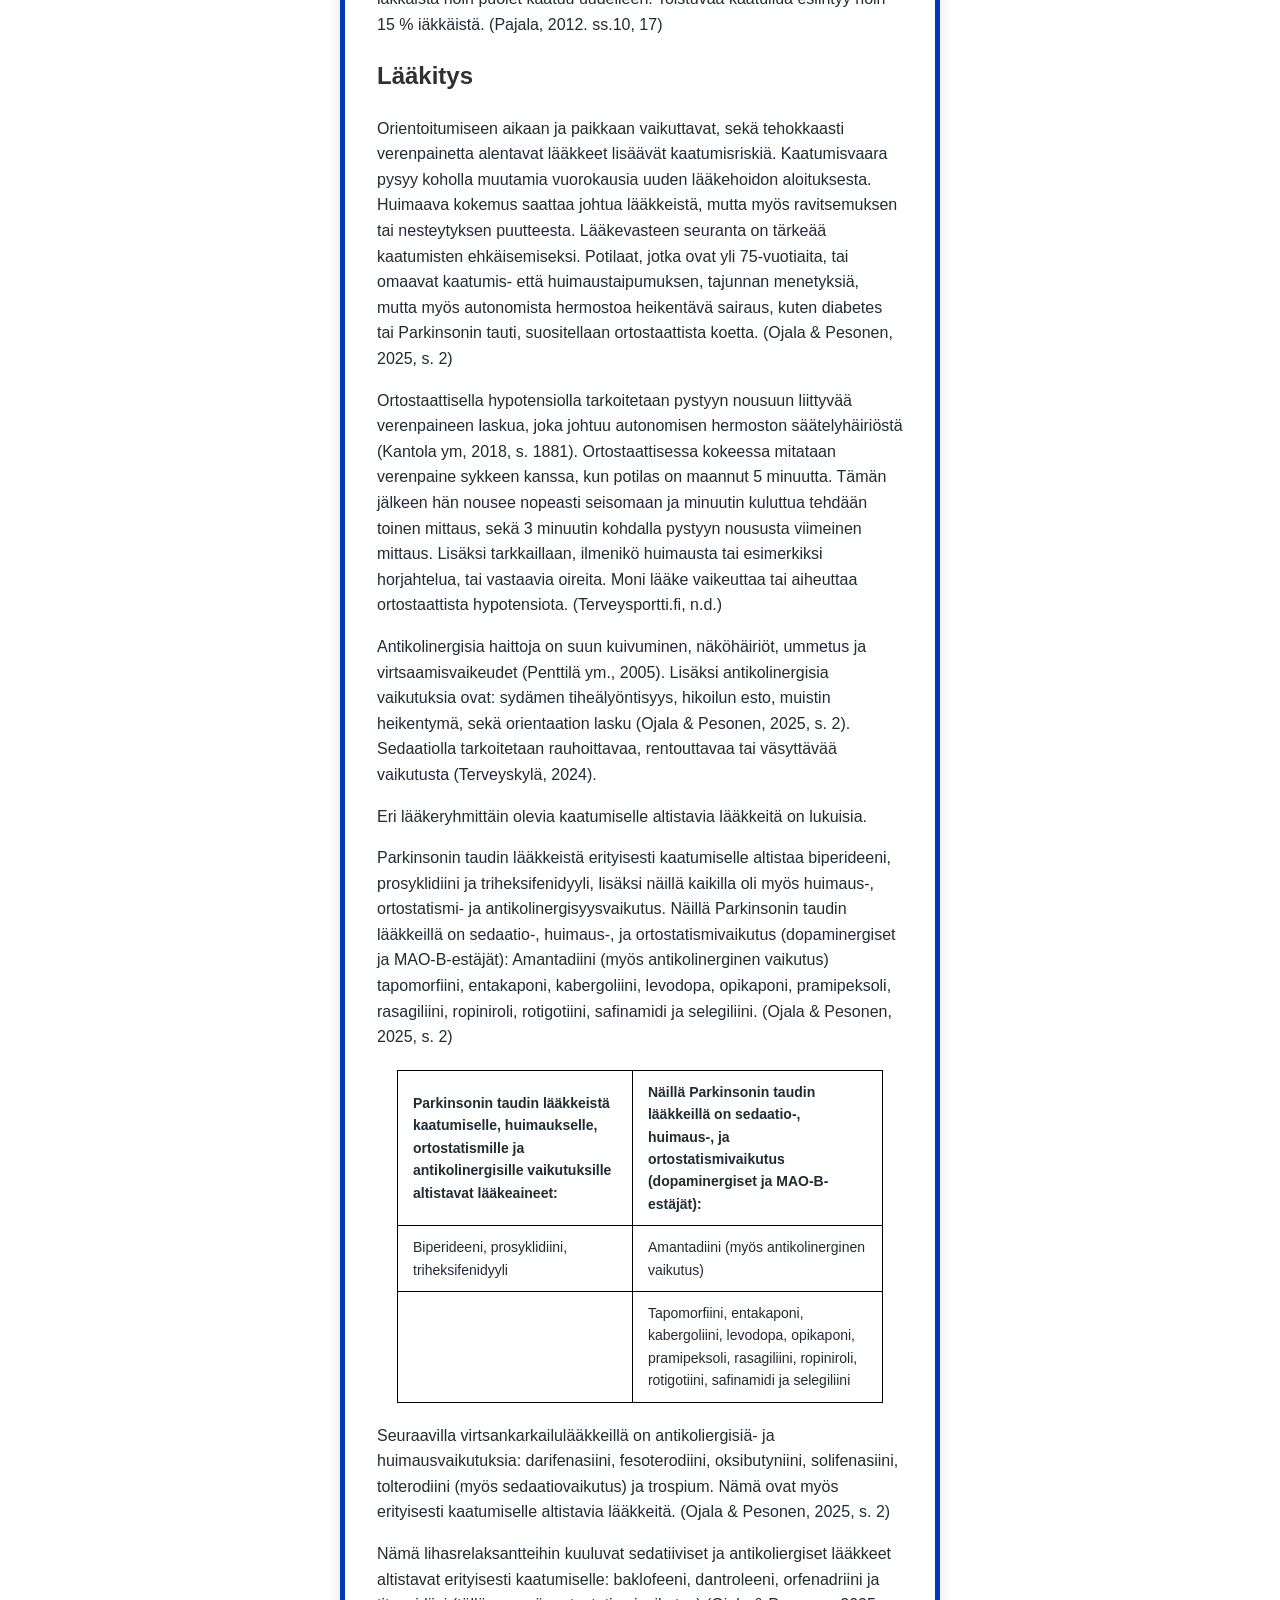
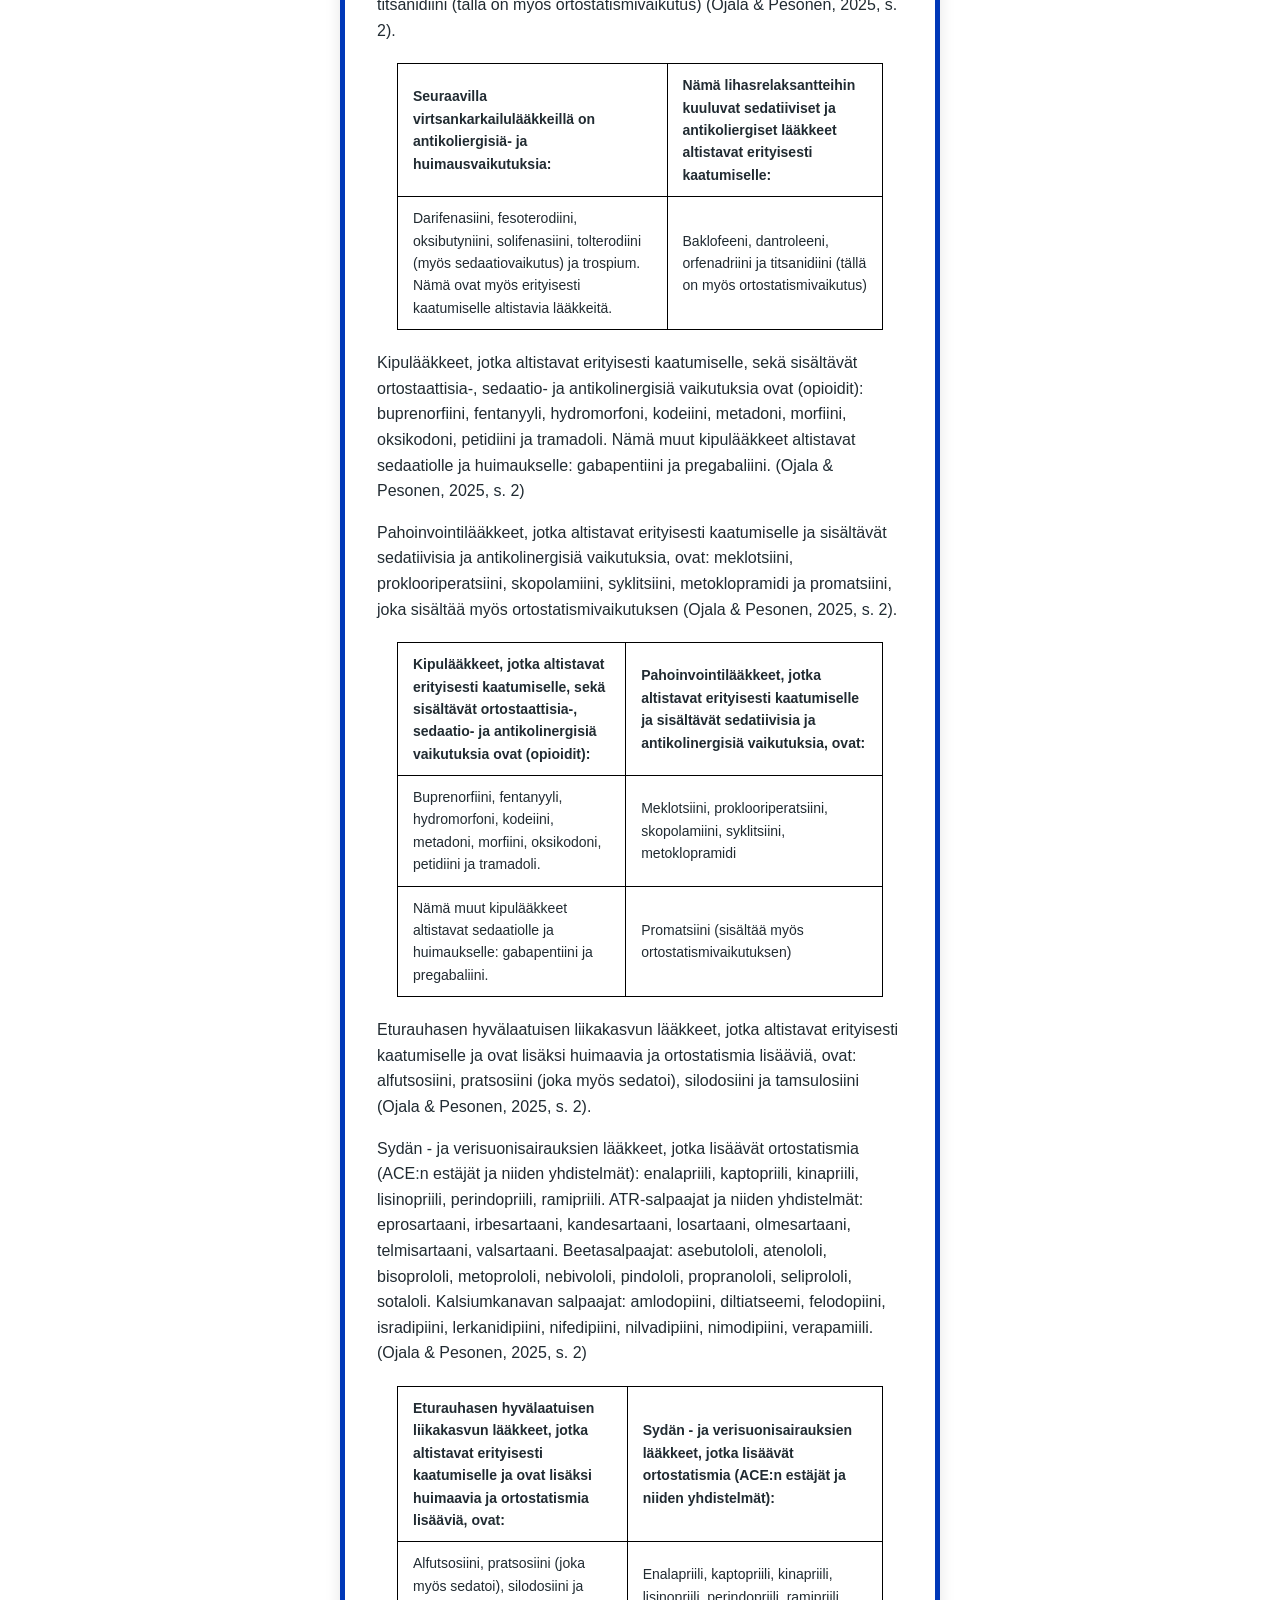
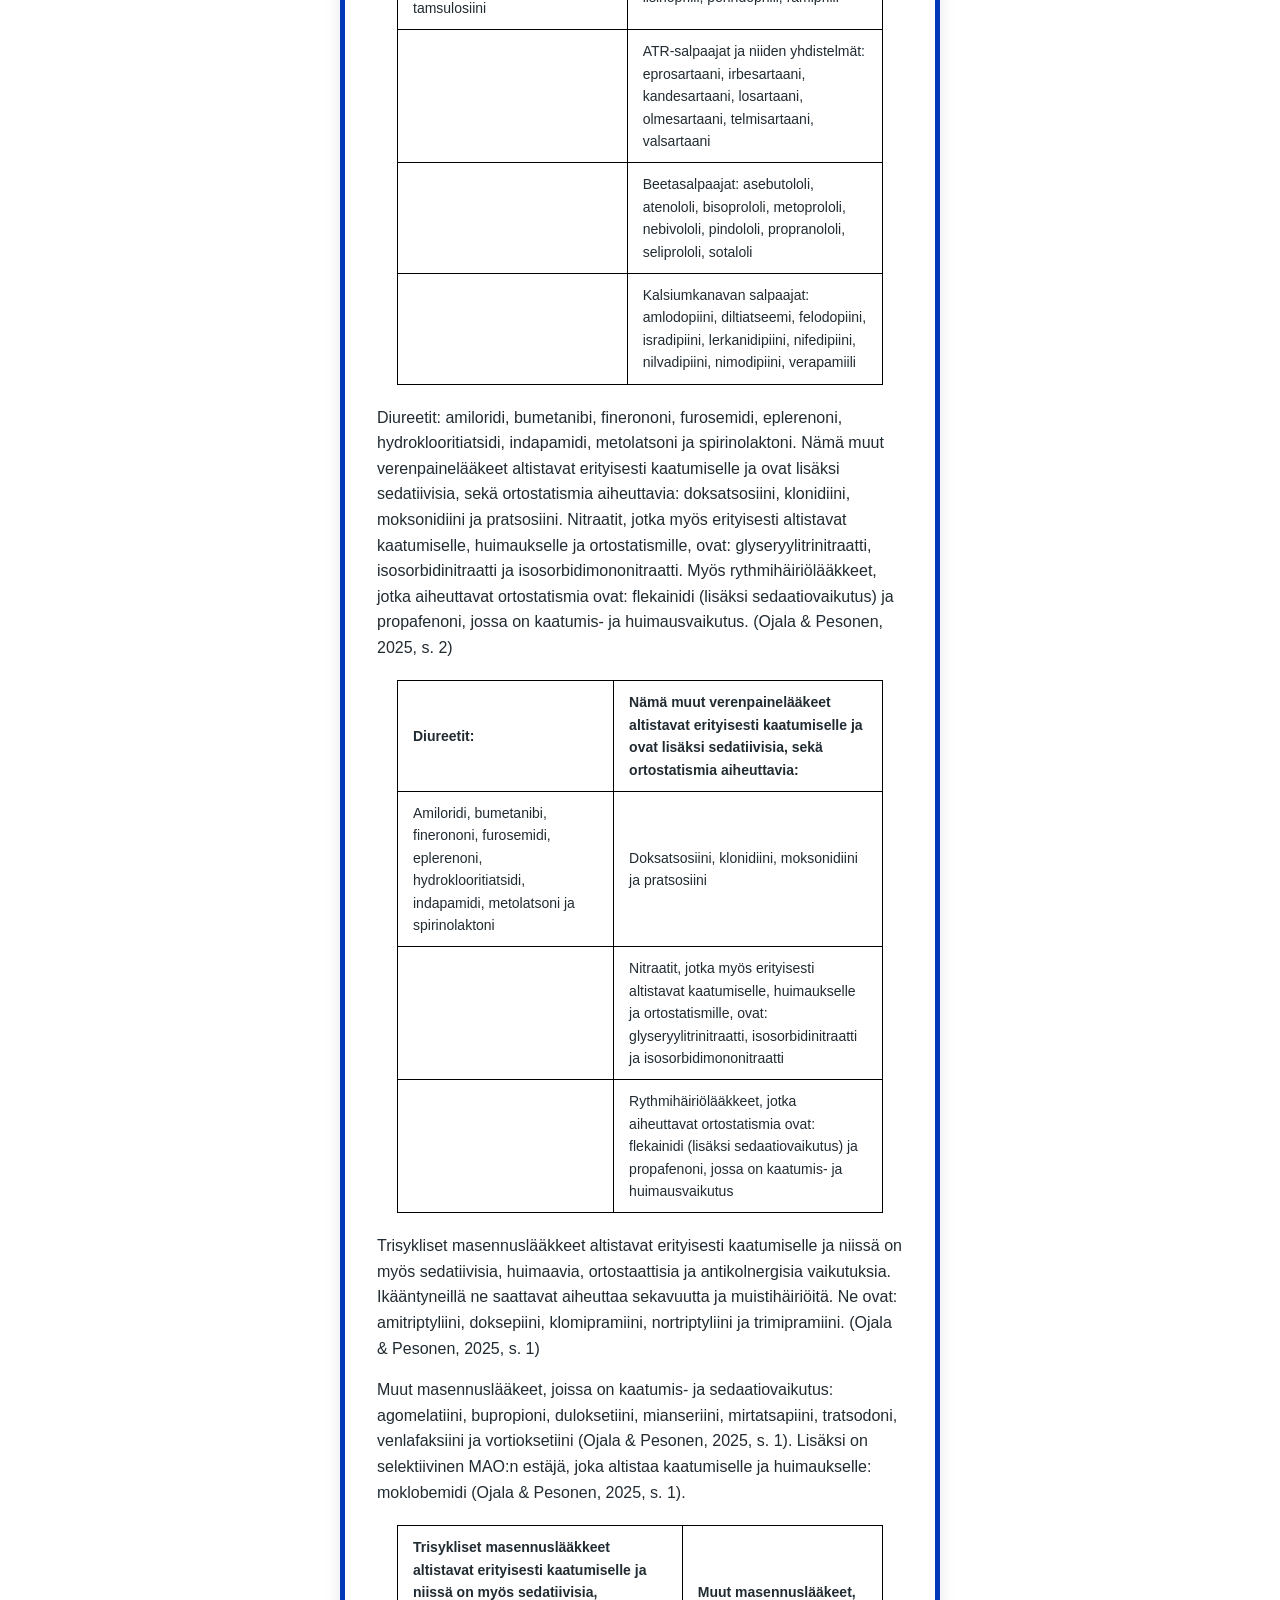
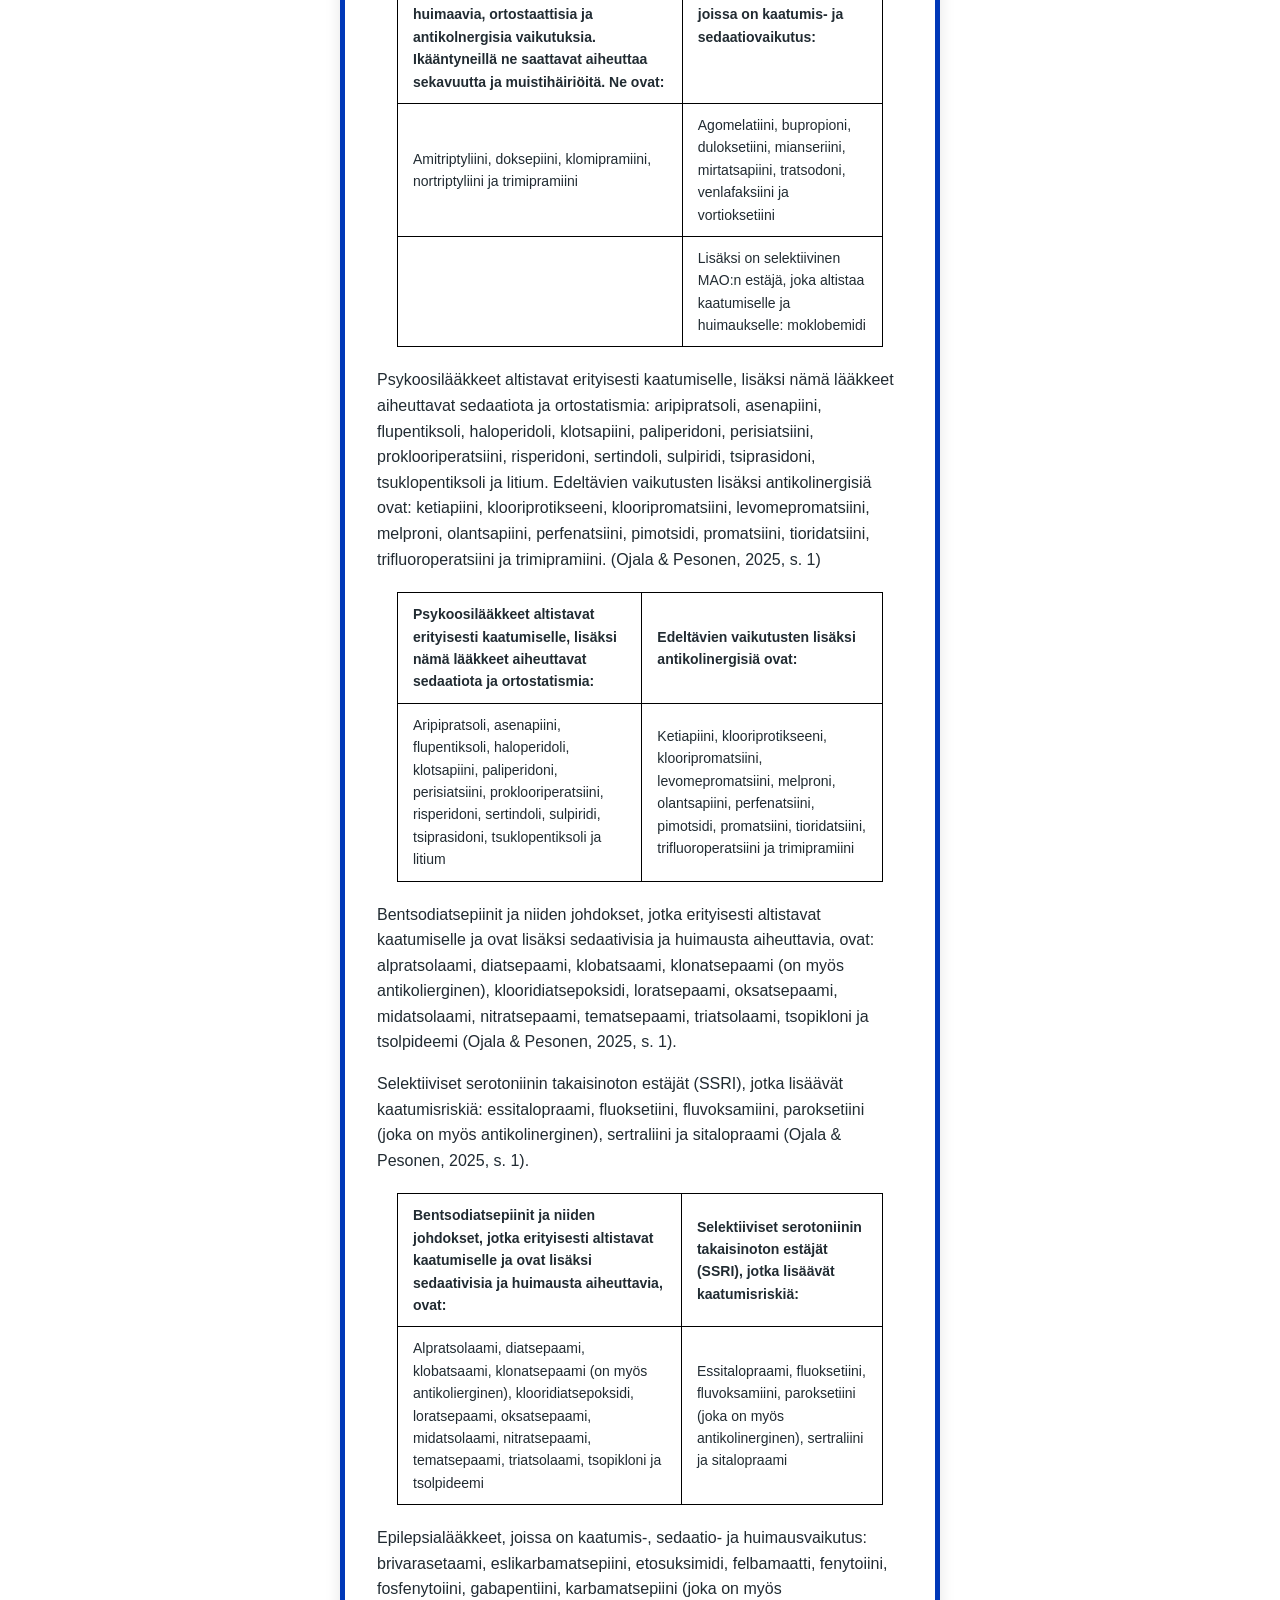
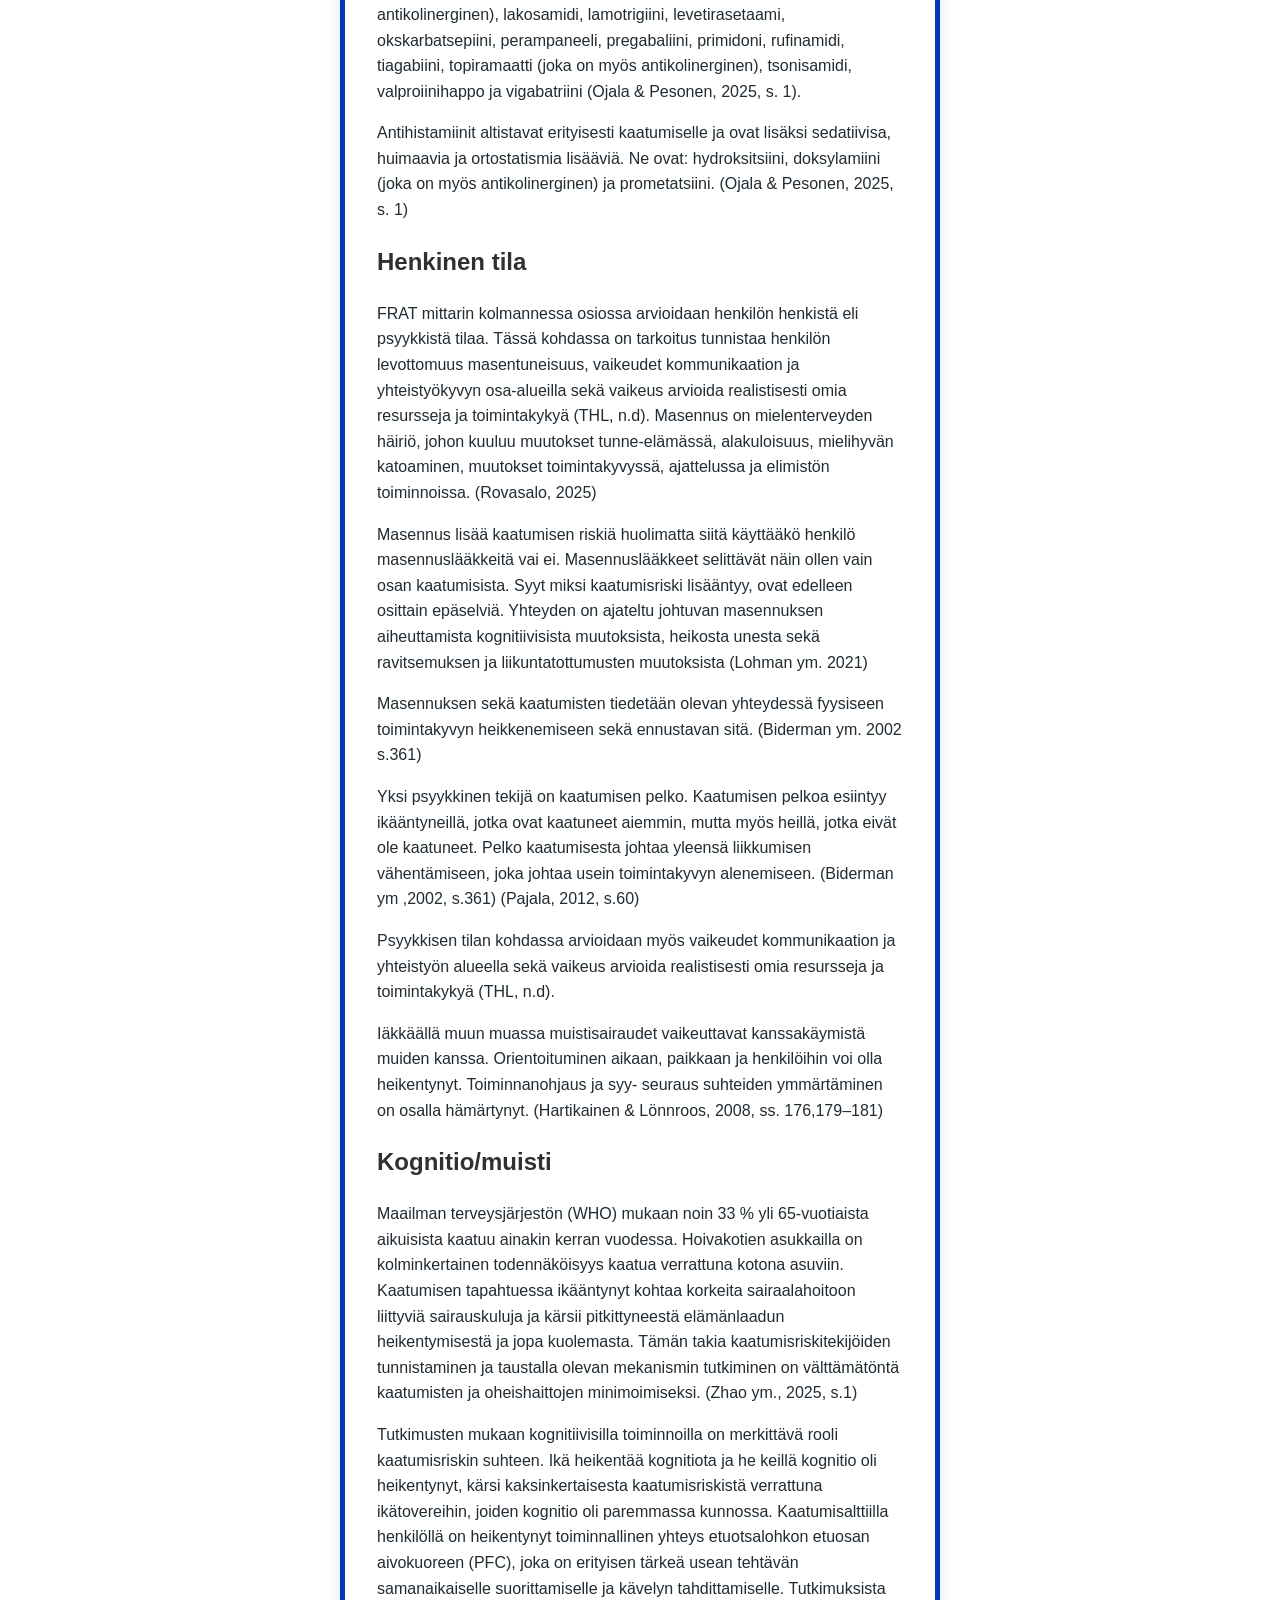
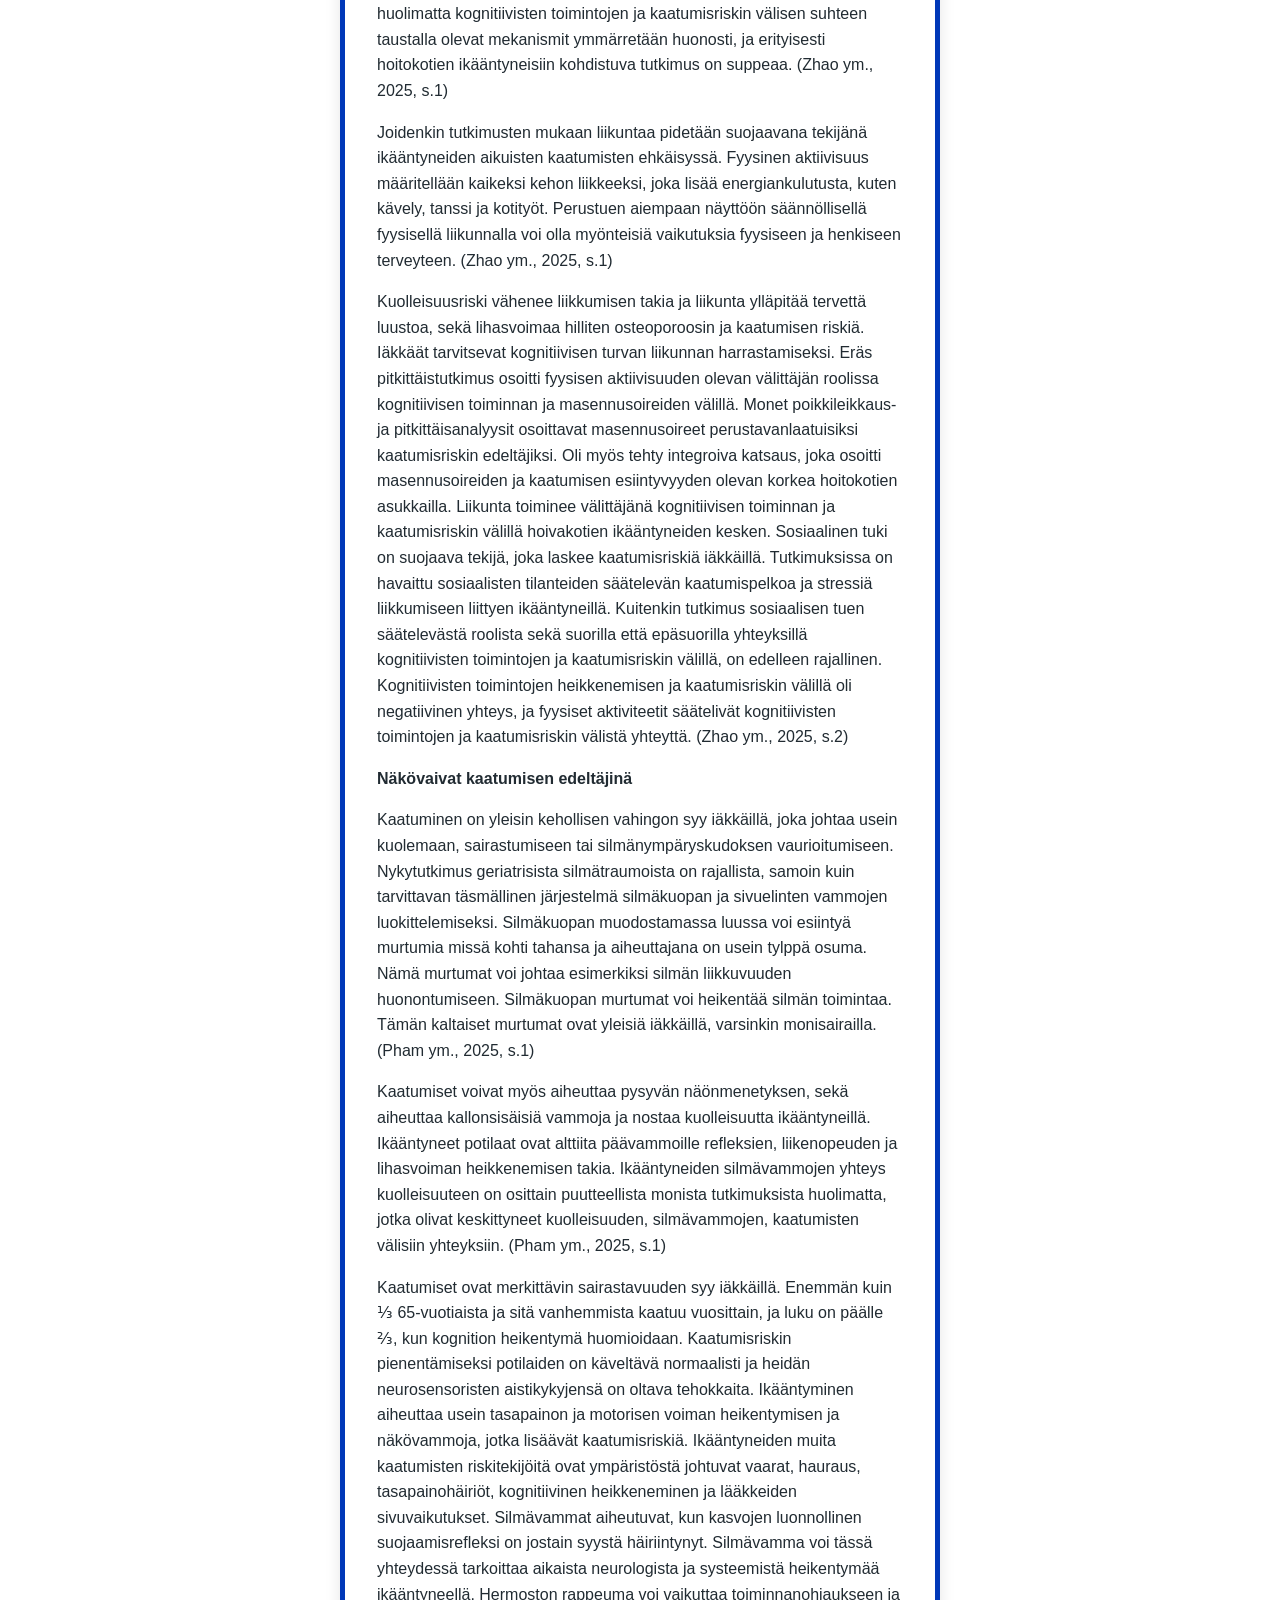
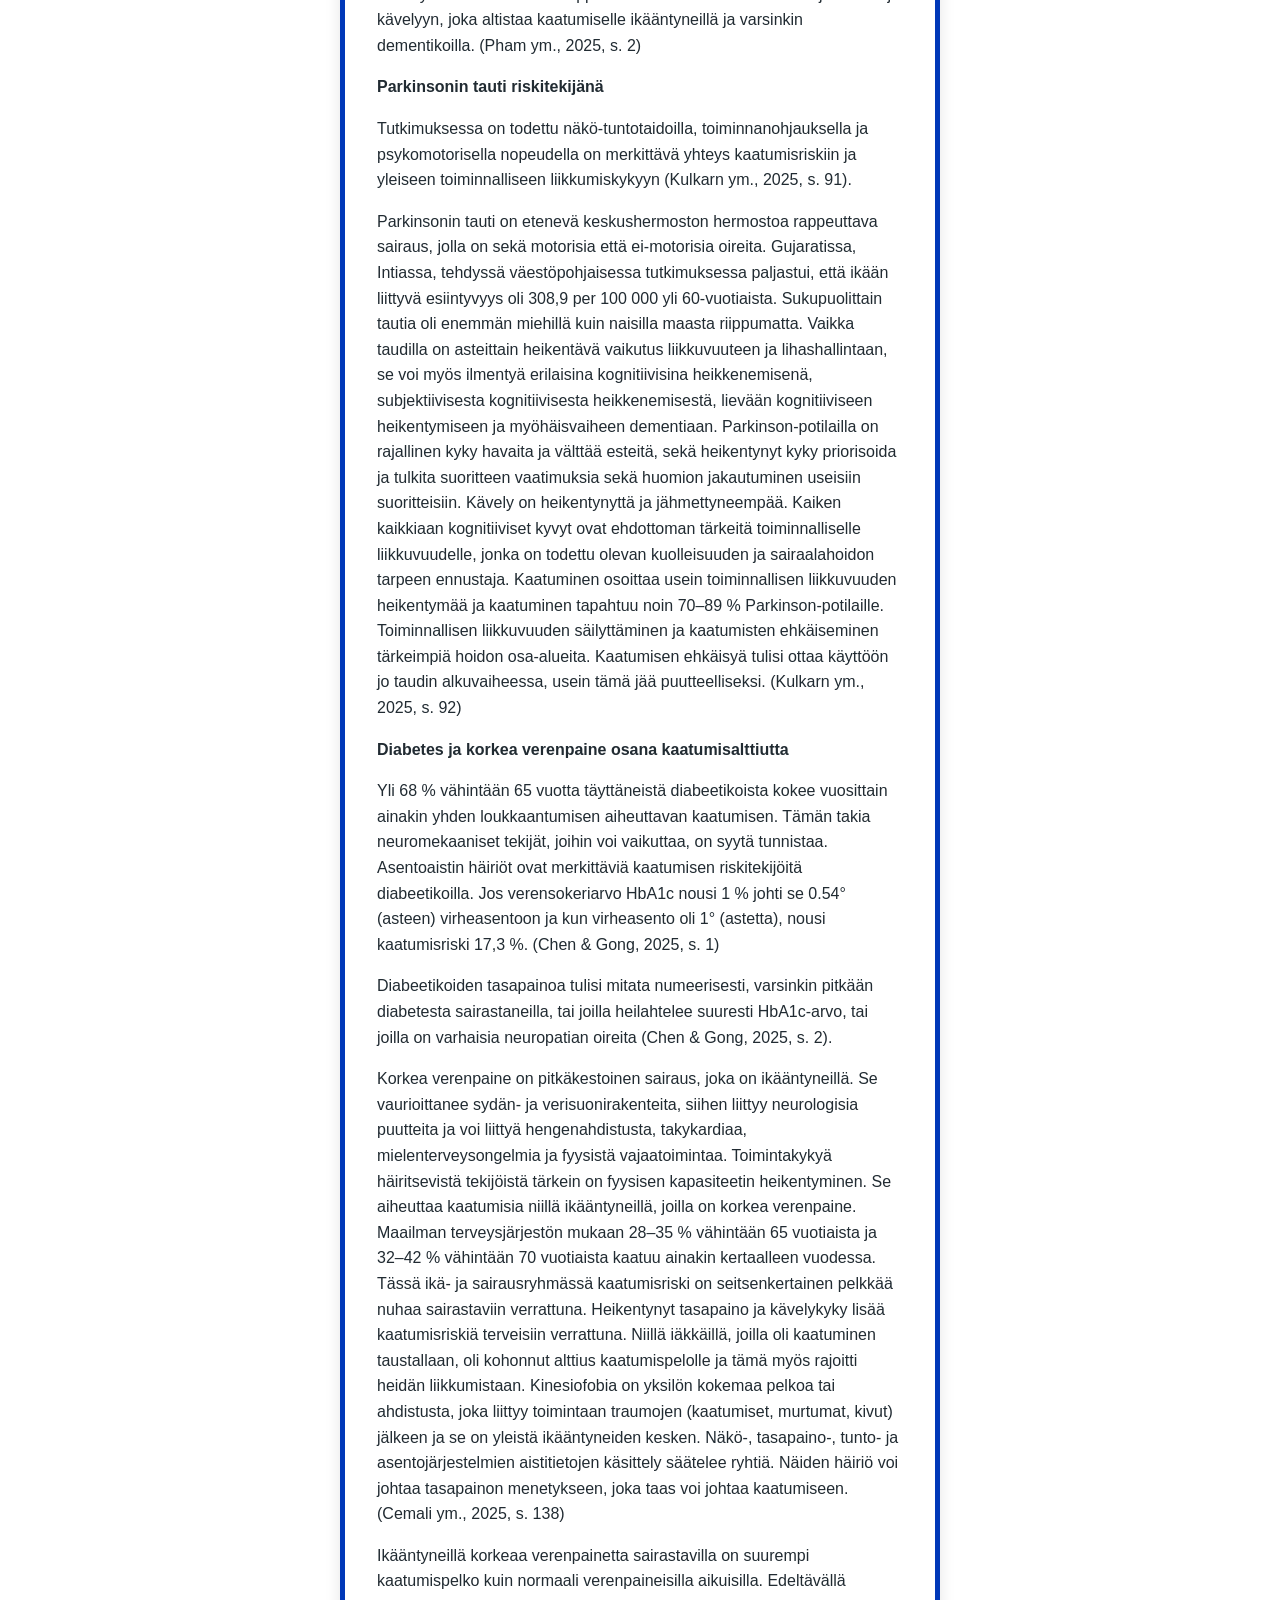
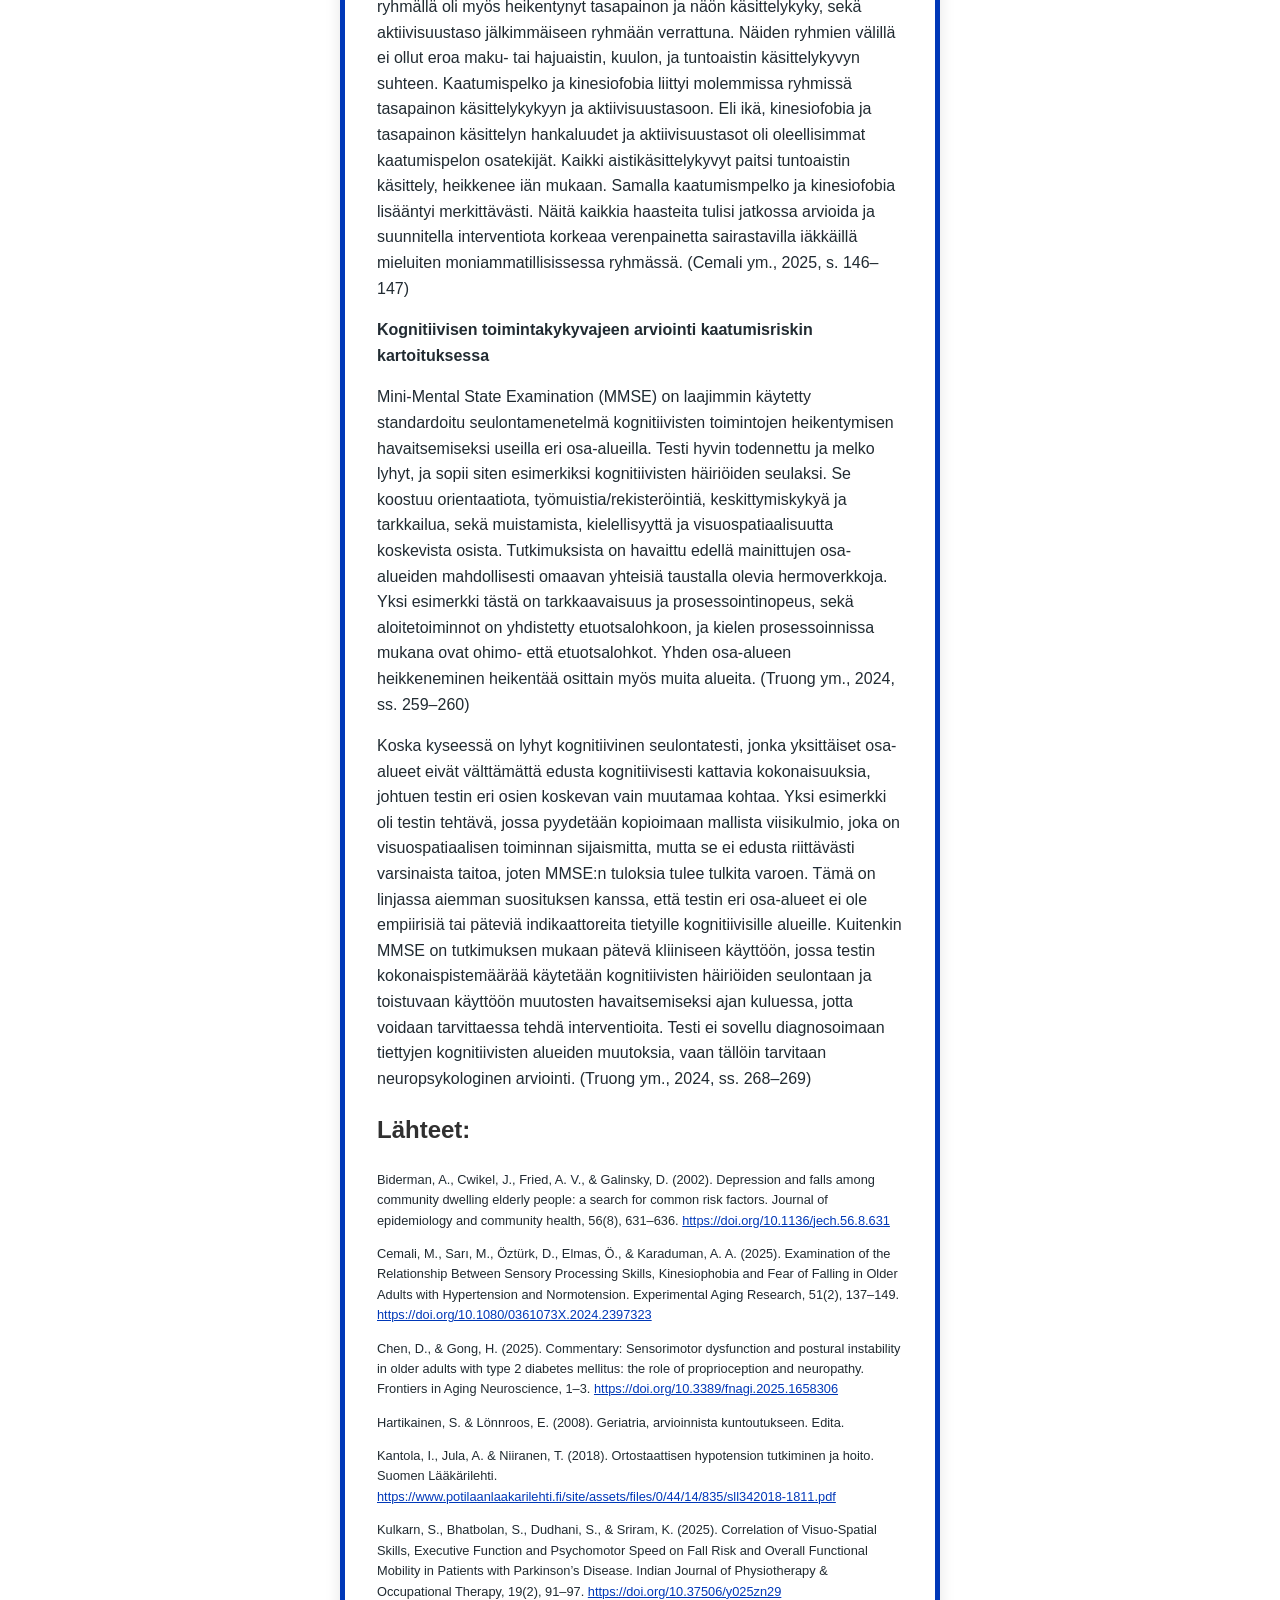
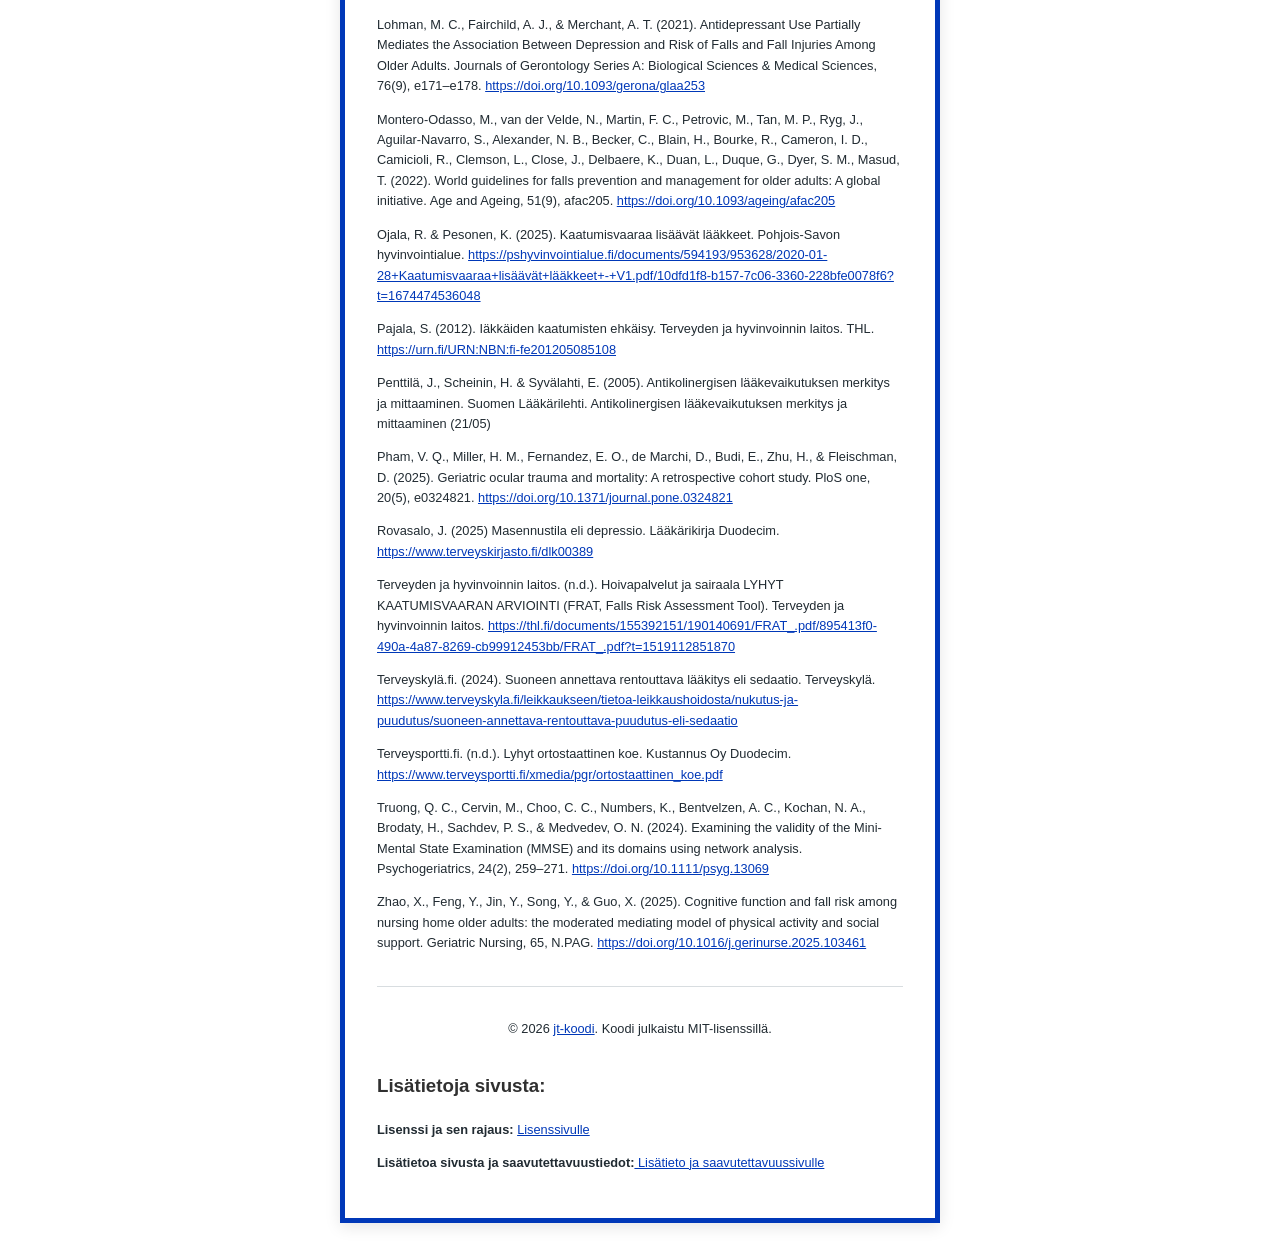
==== commit b87aa19d: "Update index.html" ====
--- a/index.html
+++ b/index.html
@@ -240,6 +240,23 @@
 <p>Bentsodiatsepiinit ja niiden johdokset, jotka erityisesti altistavat kaatumiselle ja ovat lisäksi sedaativisia ja huimausta aiheuttavia, ovat: alpratsolaami, diatsepaami, klobatsaami, klonatsepaami (on myös antikolierginen), klooridiatsepoksidi, loratsepaami, oksatsepaami, midatsolaami, nitratsepaami, tematsepaami, triatsolaami, tsopikloni ja tsolpideemi (Ojala & Pesonen, 2025, s. 1).
 
 <p>Selektiiviset serotoniinin takaisinoton estäjät (SSRI), jotka lisäävät kaatumisriskiä: essitalopraami, fluoksetiini, fluvoksamiini, paroksetiini (joka on myös antikolinerginen), sertraliini ja sitalopraami (Ojala & Pesonen, 2025, s. 1).</p>
+
+
+<table id="taulukko">
+    <thead>
+        <tr>
+            <th>Bentsodiatsepiinit ja niiden johdokset, jotka erityisesti altistavat kaatumiselle ja ovat lisäksi sedaativisia ja huimausta aiheuttavia, ovat:</th>
+            <th>Selektiiviset serotoniinin takaisinoton estäjät (SSRI), jotka lisäävät kaatumisriskiä:</th>
+        </tr>
+    </thead>
+    <tbody>
+        <tr>
+            <td>Alpratsolaami, diatsepaami, klobatsaami, klonatsepaami (on myös antikolierginen), klooridiatsepoksidi, loratsepaami, oksatsepaami, midatsolaami, nitratsepaami, tematsepaami, triatsolaami, tsopikloni ja tsolpideemi</td>
+            <td>Essitalopraami, fluoksetiini, fluvoksamiini, paroksetiini (joka on myös antikolinerginen), sertraliini ja sitalopraami</td>
+        </tr>
+    </tbody>
+</table>
+
 
 <p>Epilepsialääkkeet, joissa on kaatumis-, sedaatio- ja huimausvaikutus: brivarasetaami, eslikarbamatsepiini, etosuksimidi, felbamaatti, fenytoiini, fosfenytoiini, gabapentiini, karbamatsepiini (joka on myös antikolinerginen), lakosamidi, lamotrigiini, levetirasetaami, okskarbatsepiini, perampaneeli, pregabaliini, primidoni, rufinamidi, tiagabiini, topiramaatti (joka on myös antikolinerginen), tsonisamidi, valproiinihappo ja vigabatriini (Ojala & Pesonen, 2025, s. 1).</p>
  
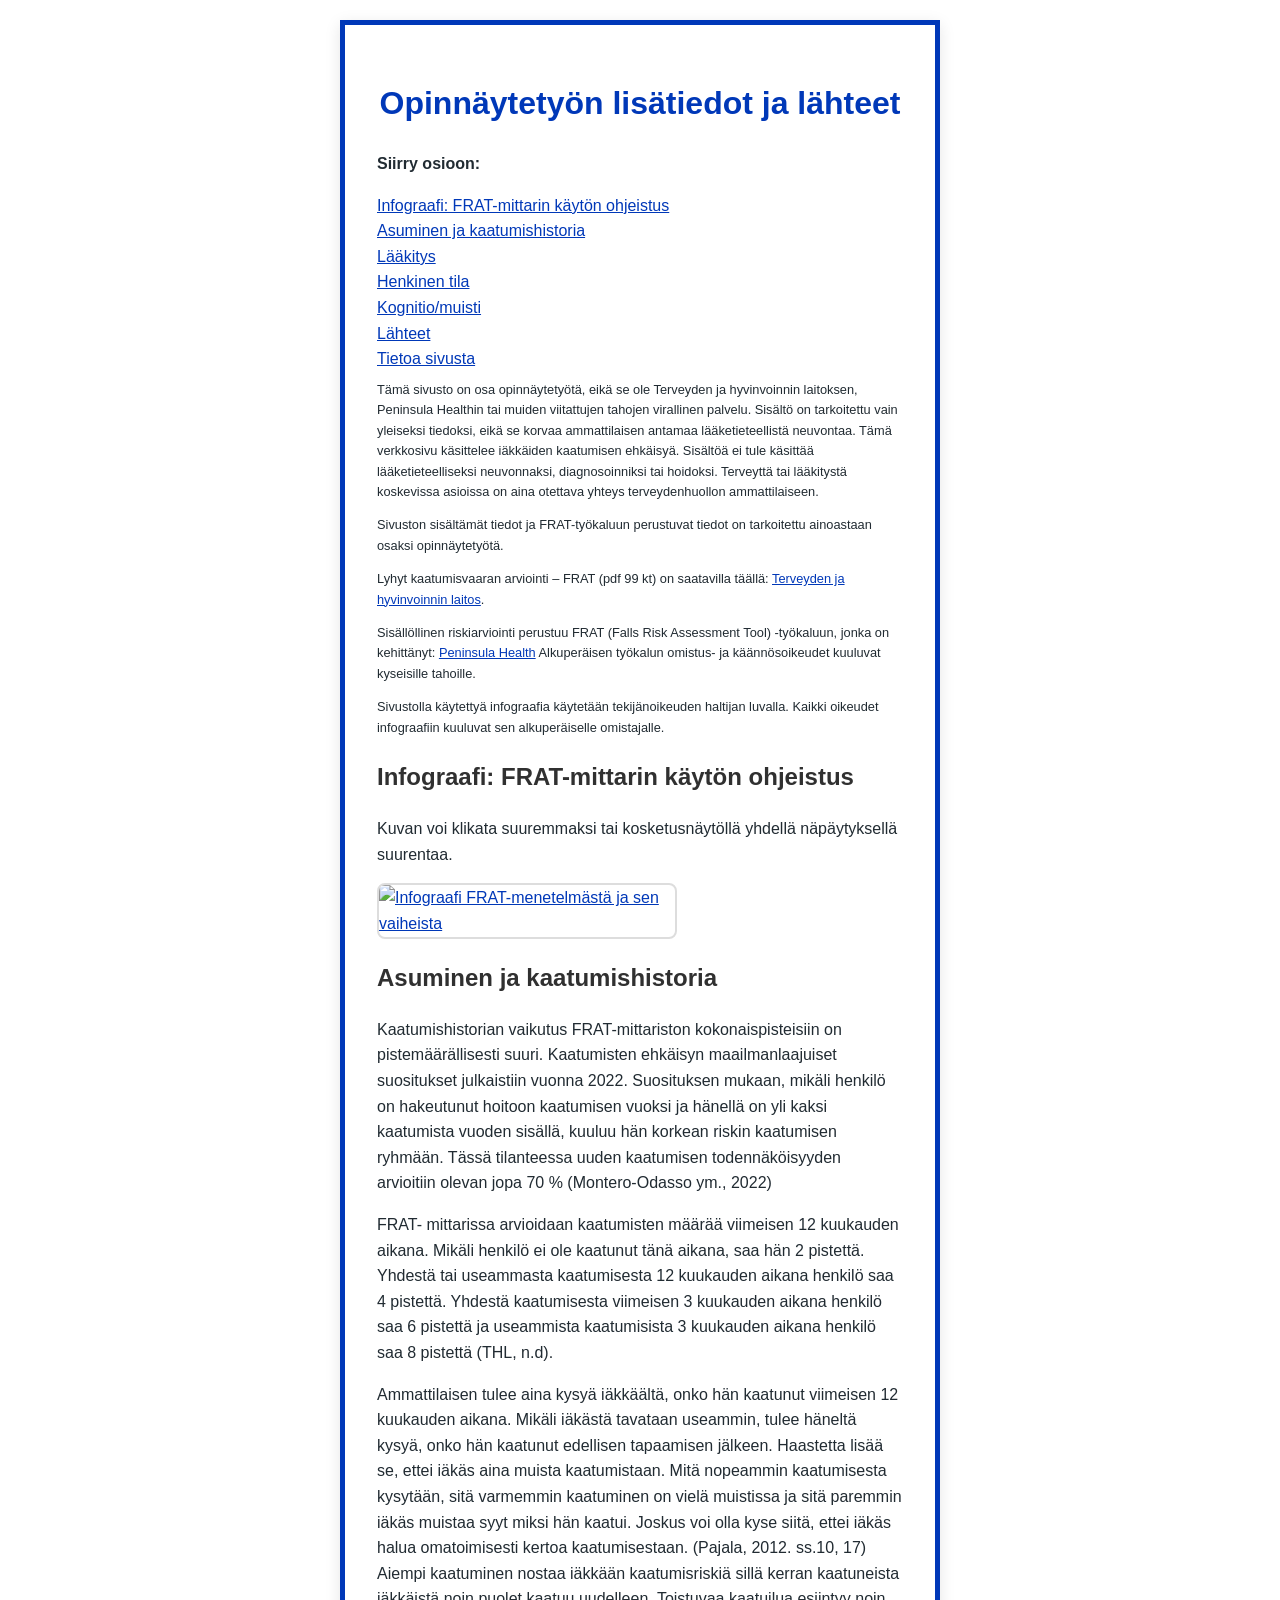
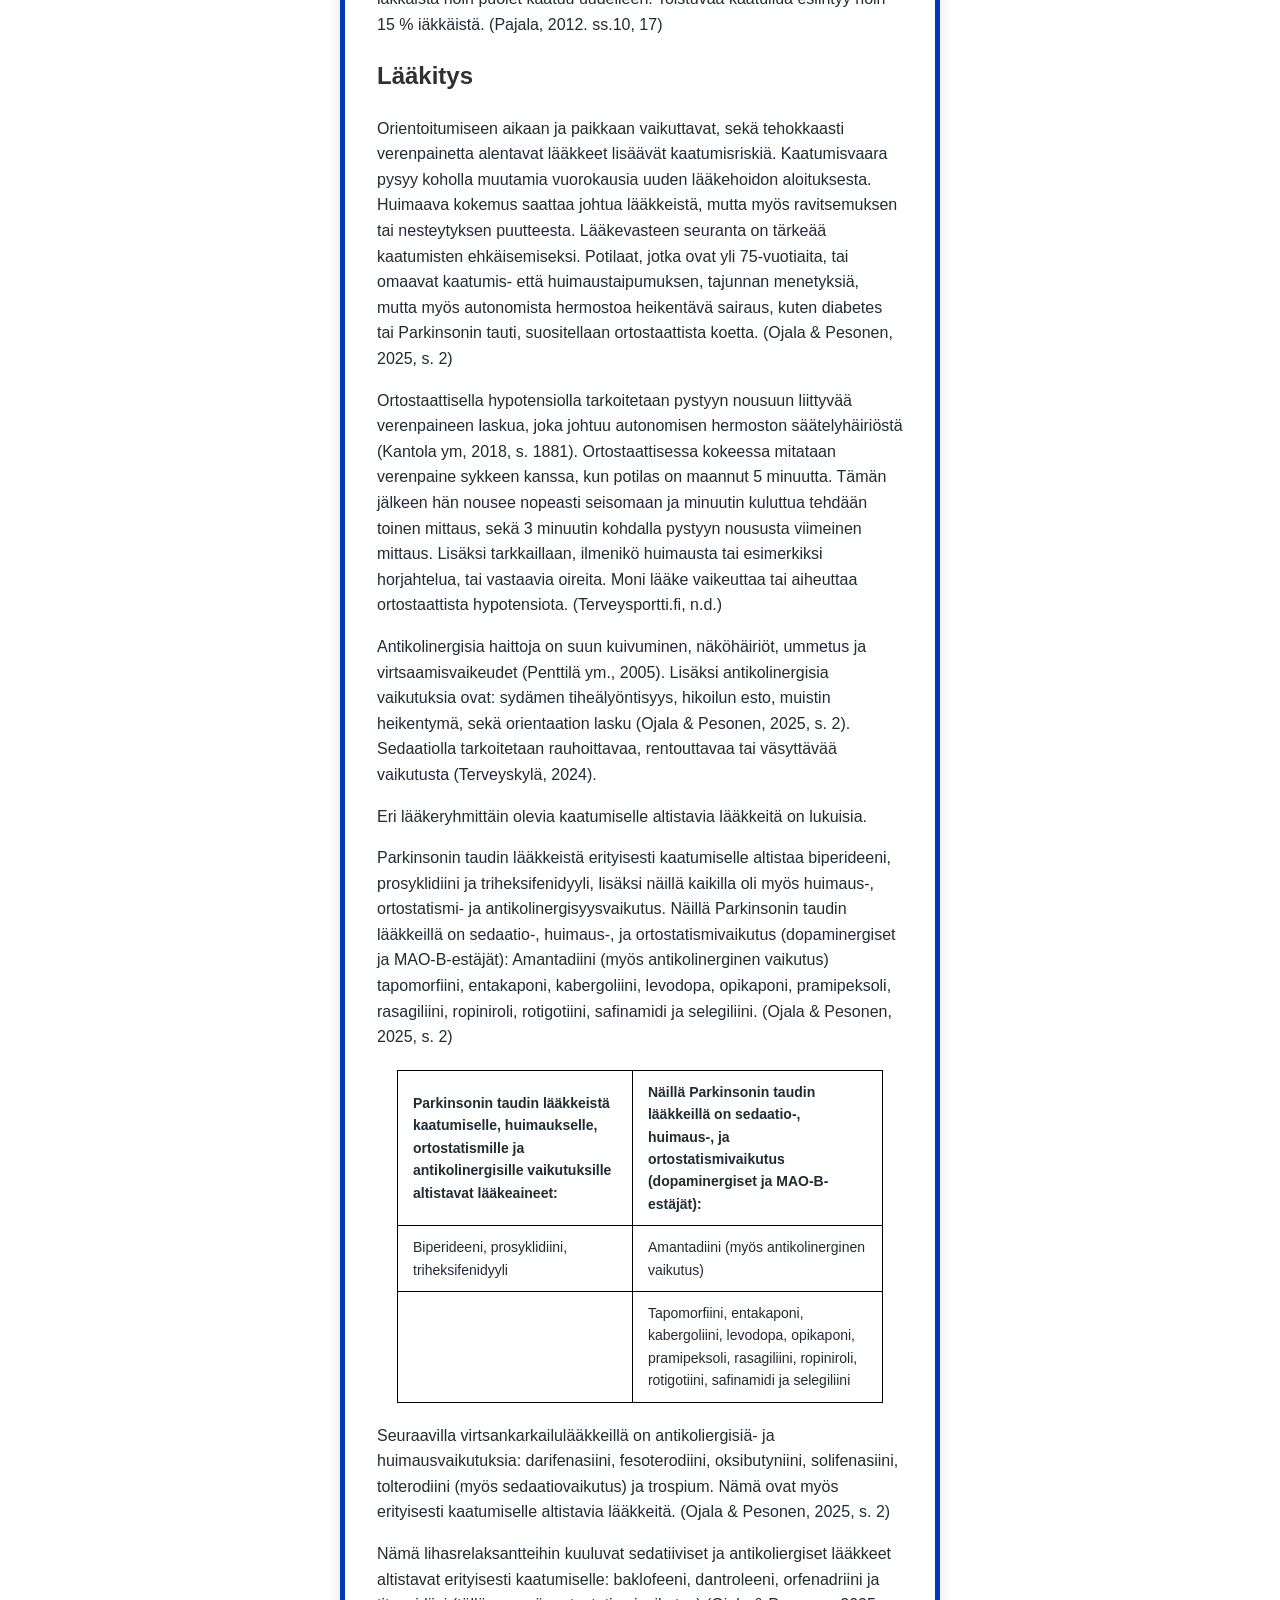
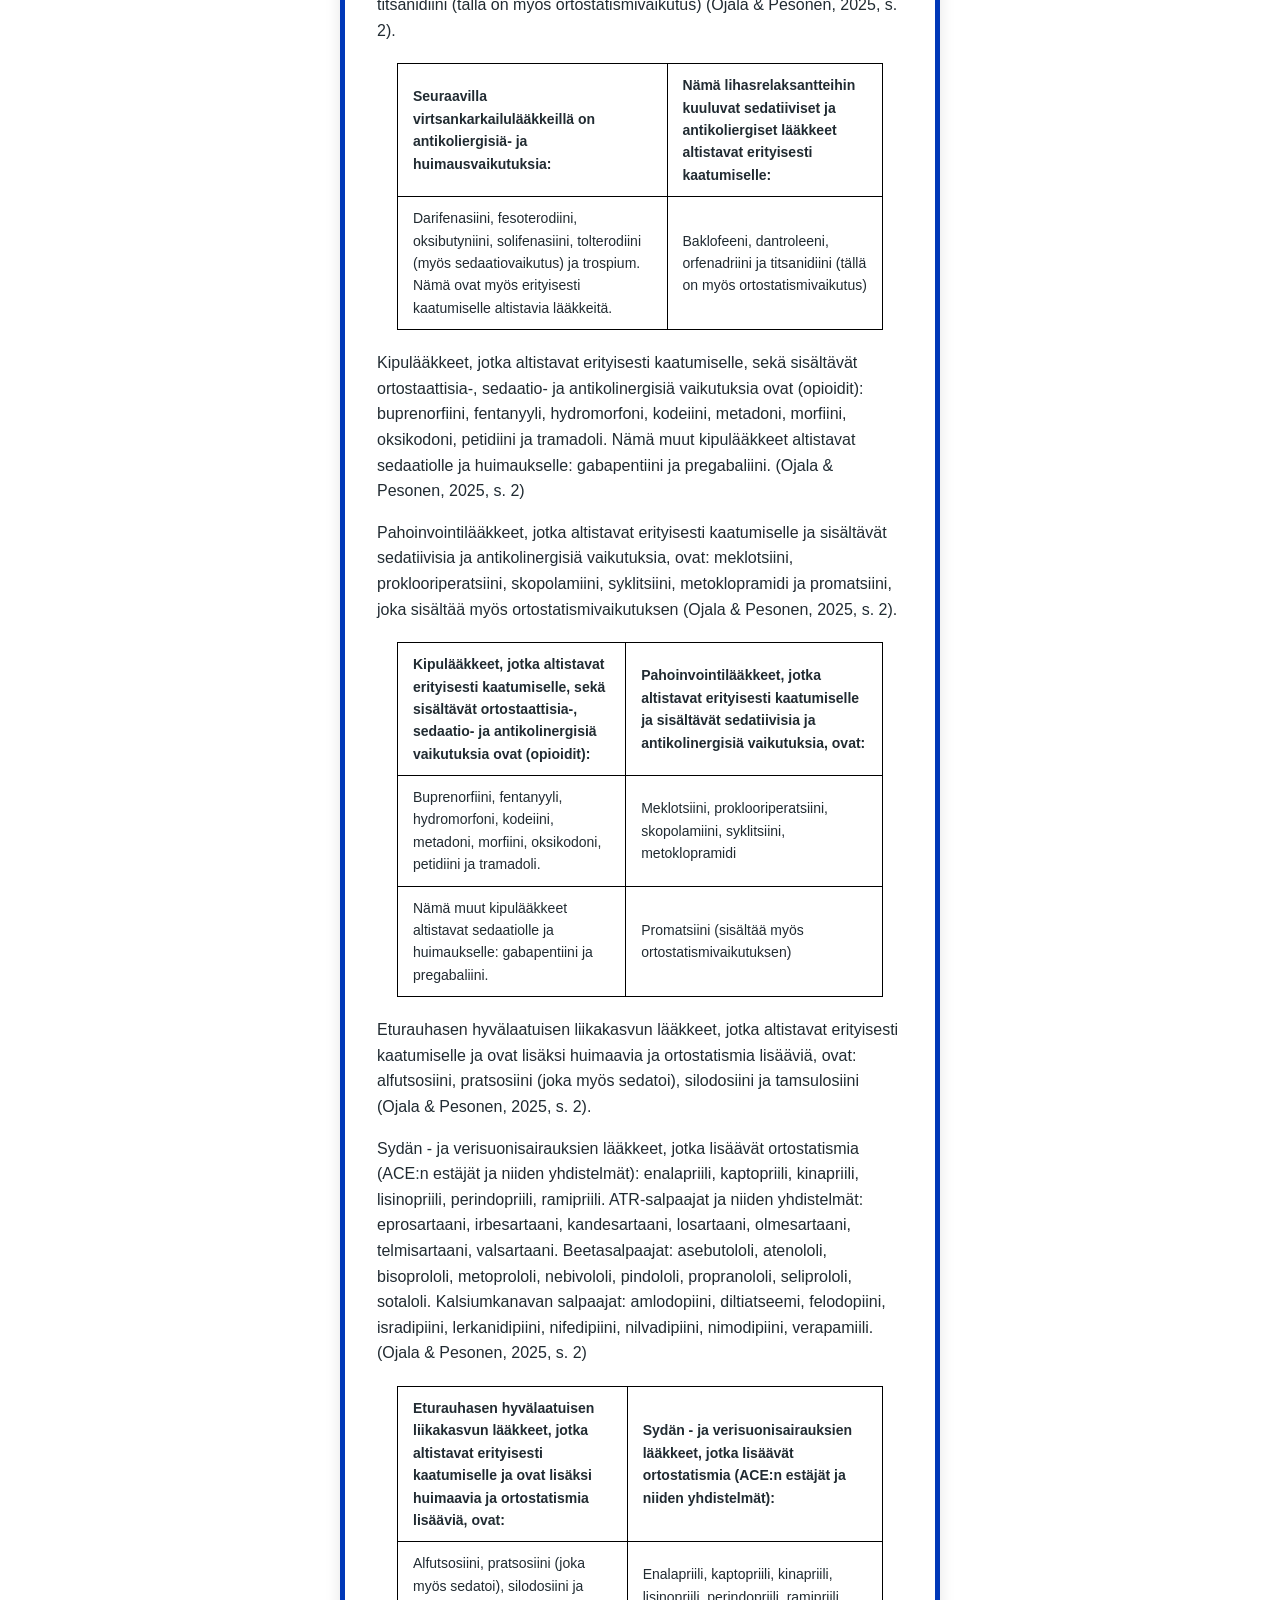
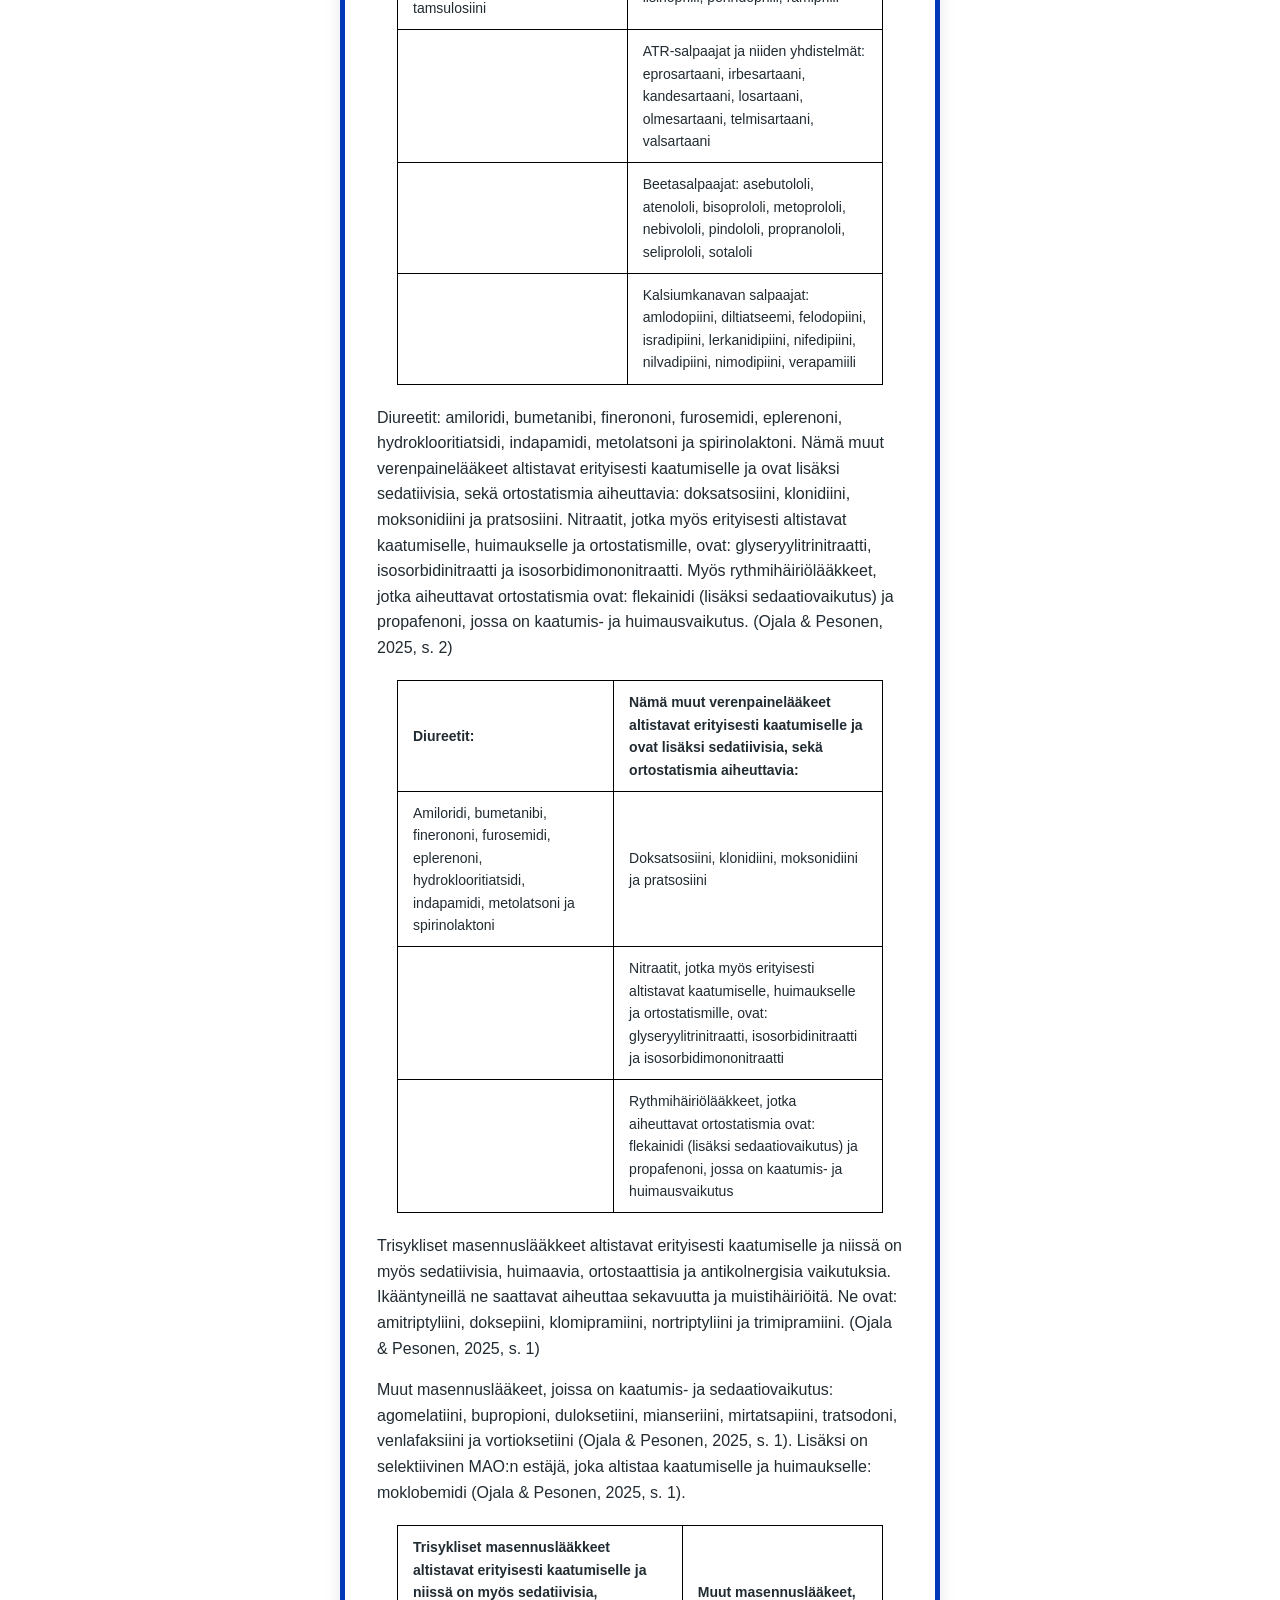
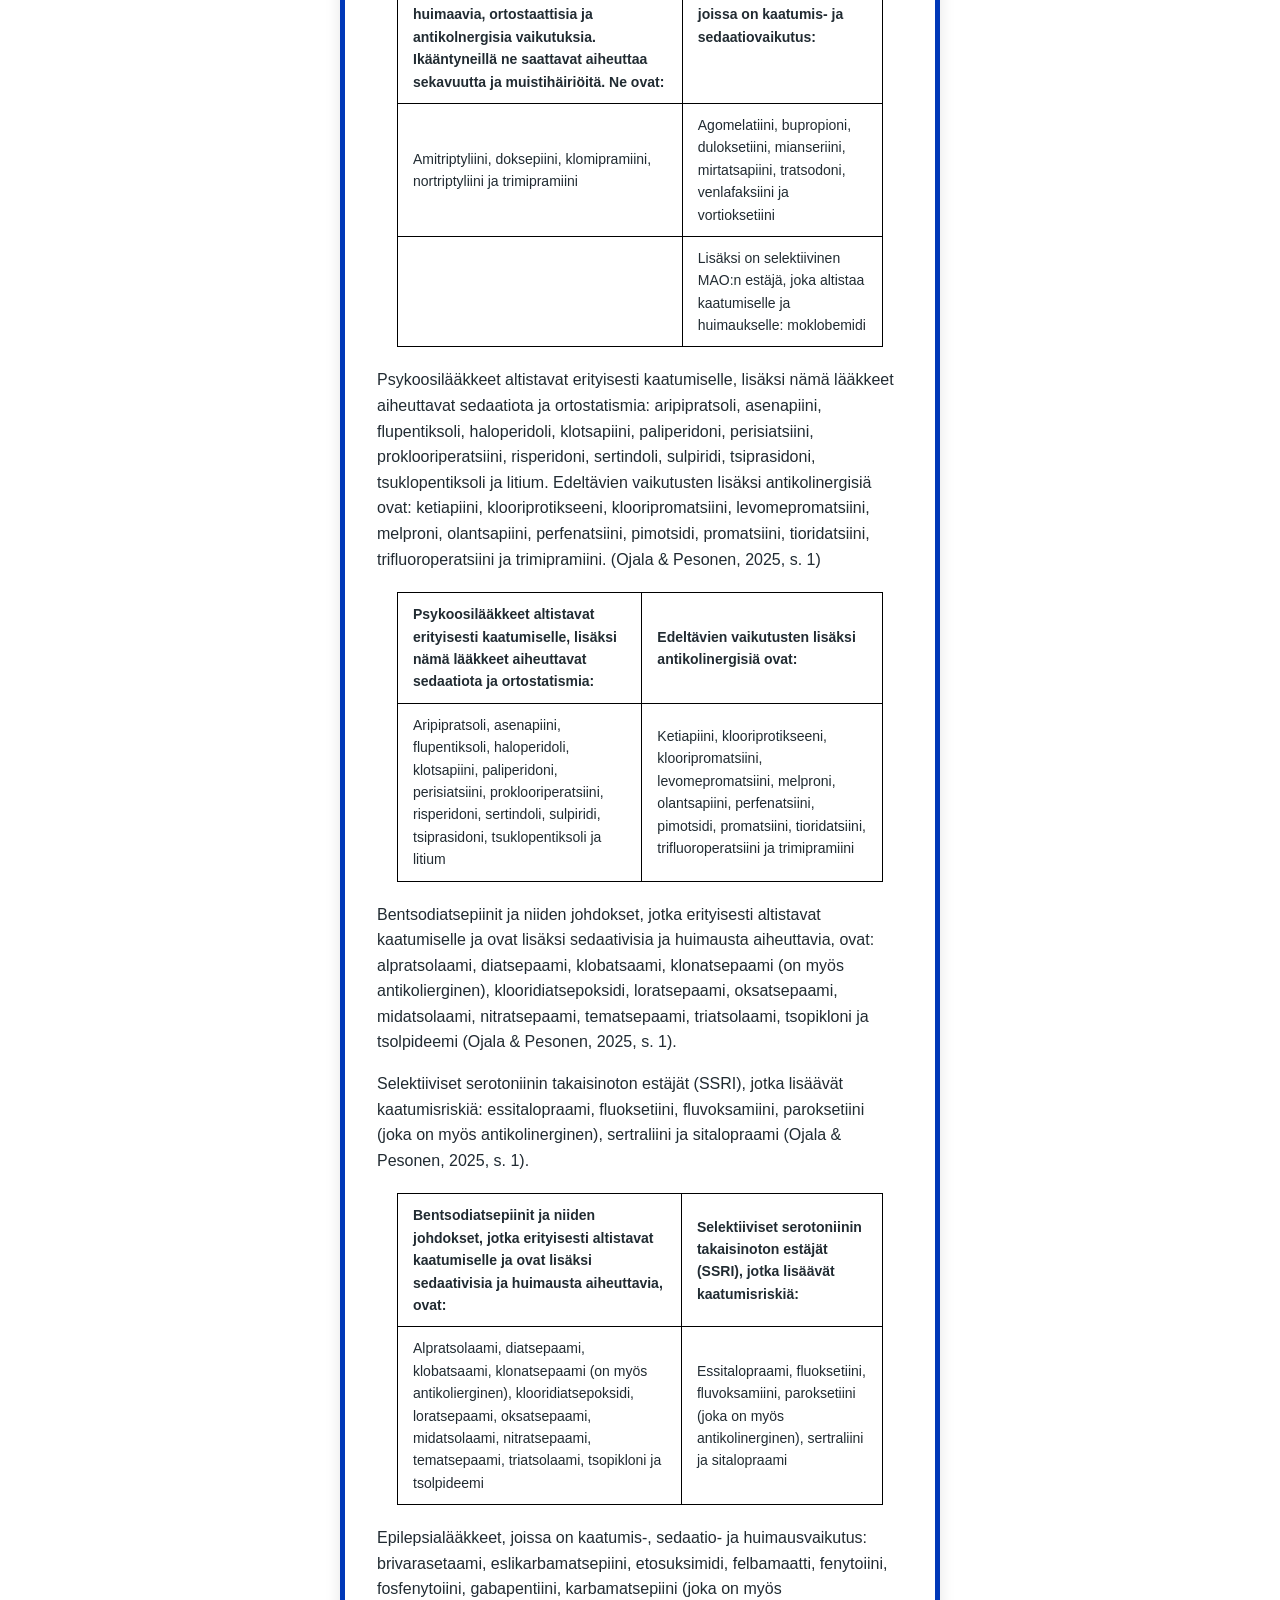
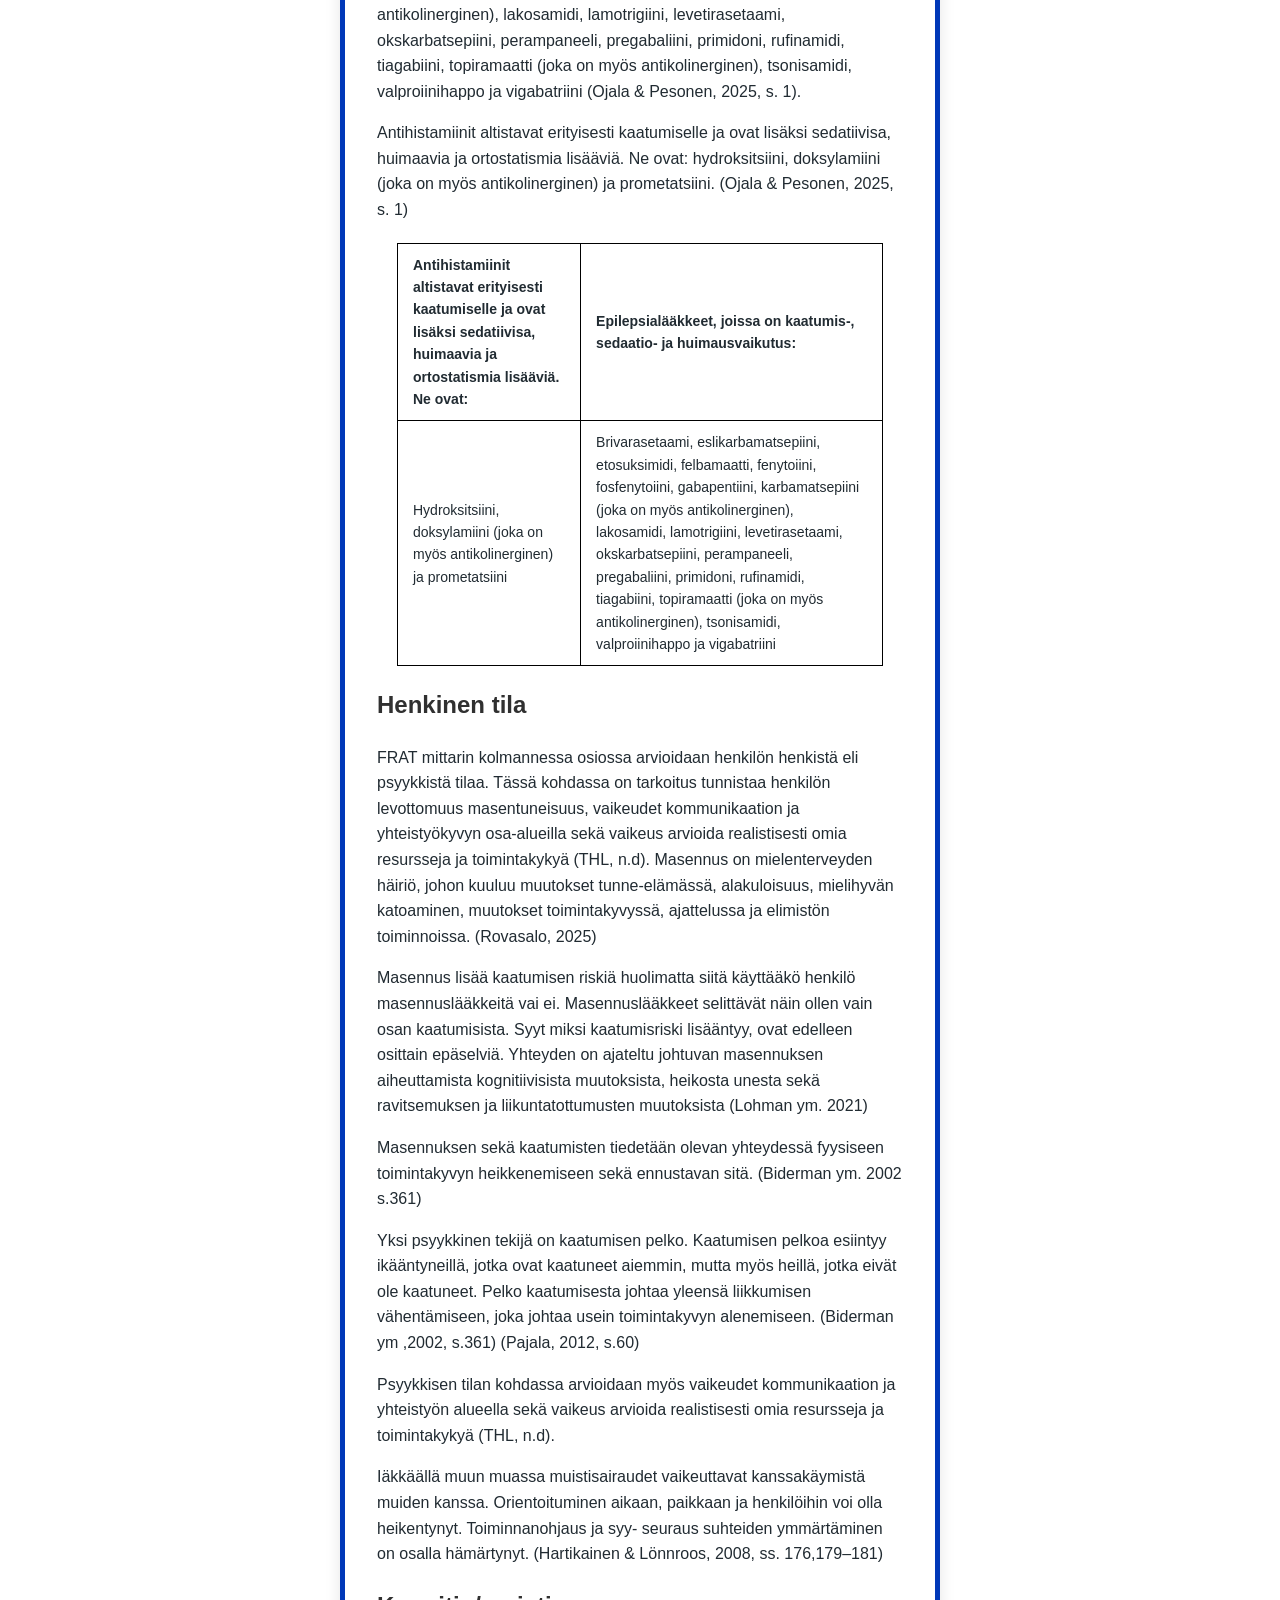
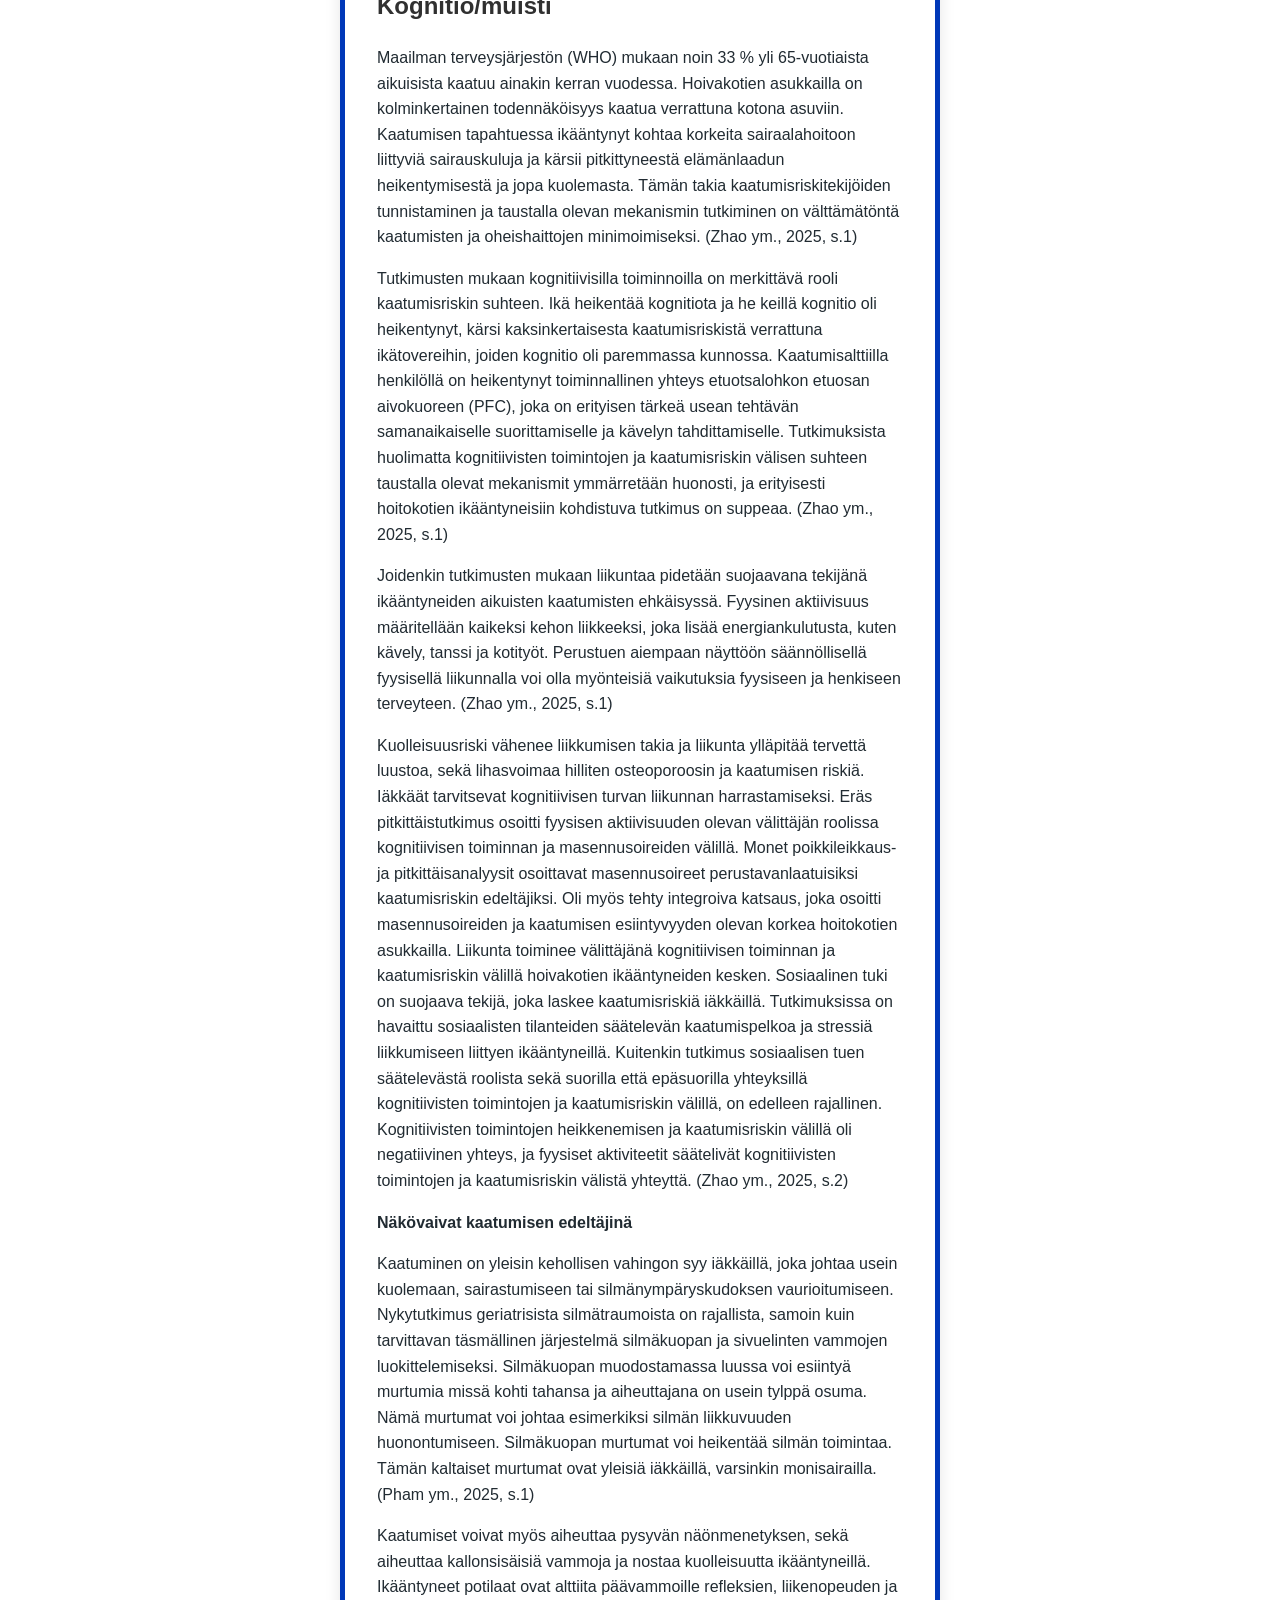
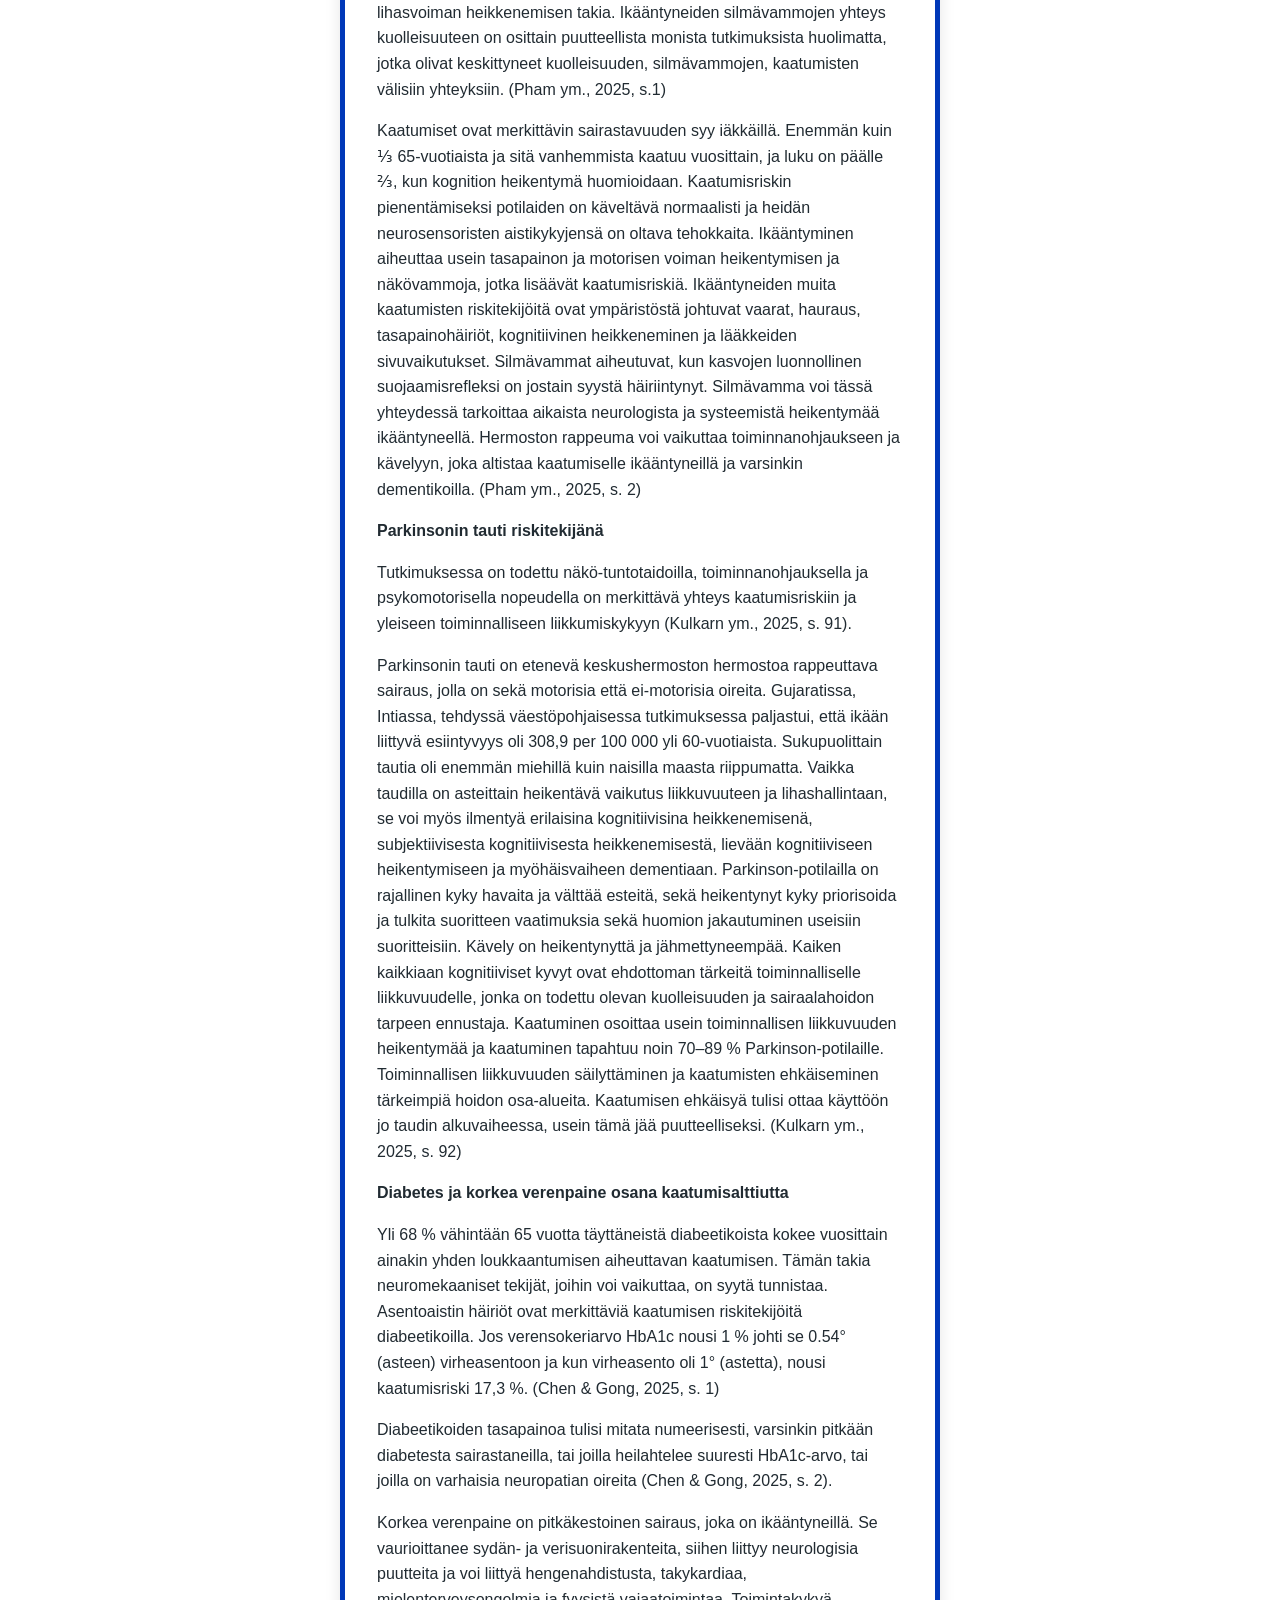
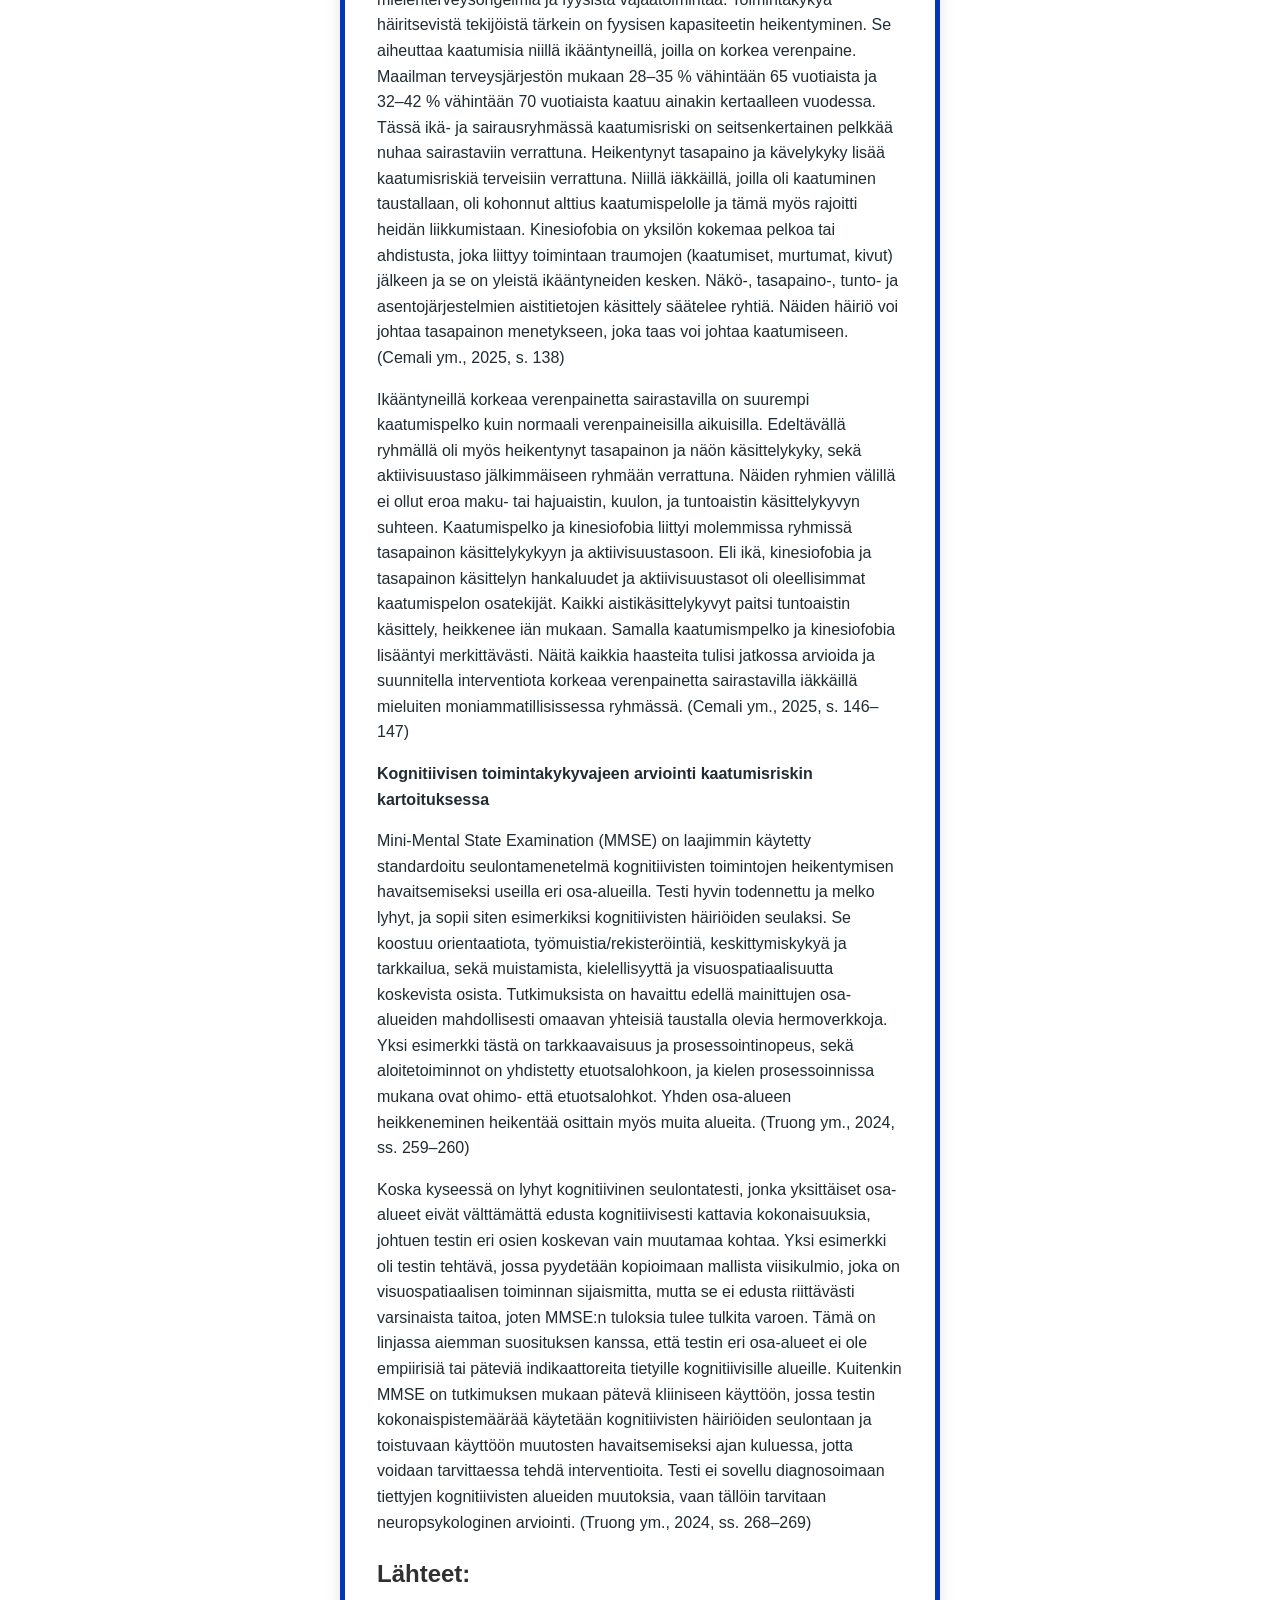
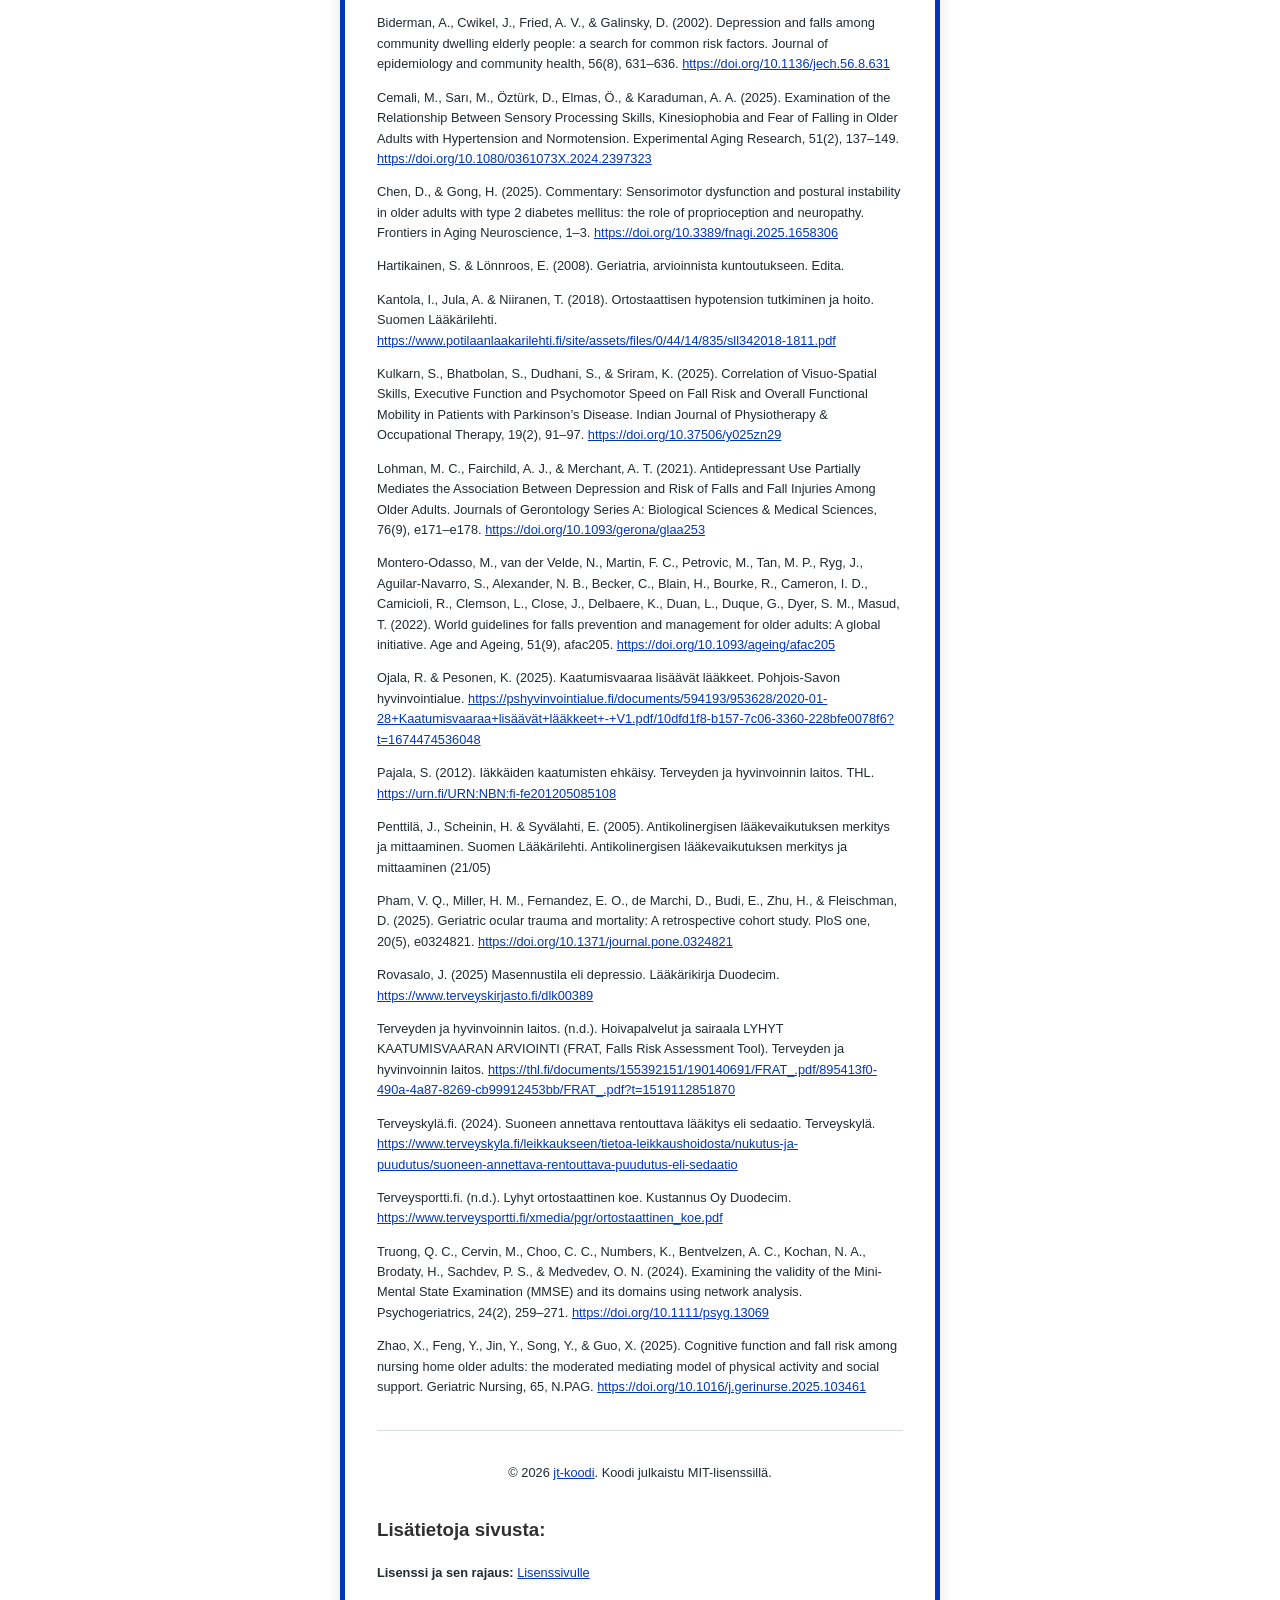
==== commit 11350579: "Update index.html" ====
--- a/index.html
+++ b/index.html
@@ -167,7 +167,7 @@
 
 <p> Diureetit: amiloridi, bumetanibi, finerononi, furosemidi, eplerenoni, hydroklooritiatsidi, indapamidi, metolatsoni ja spirinolaktoni. Nämä muut verenpainelääkeet altistavat erityisesti kaatumiselle ja ovat lisäksi sedatiivisia, sekä ortostatismia aiheuttavia: doksatsosiini, klonidiini, moksonidiini ja pratsosiini. Nitraatit, jotka myös erityisesti altistavat kaatumiselle, huimaukselle ja ortostatismille, ovat: glyseryylitrinitraatti, isosorbidinitraatti ja isosorbidimononitraatti. Myös rythmihäiriölääkkeet, jotka aiheuttavat ortostatismia ovat: flekainidi (lisäksi sedaatiovaikutus) ja propafenoni, jossa on kaatumis- ja huimausvaikutus. (Ojala & Pesonen, 2025, s. 2)</p>
  
- <table id="oppari-taulukko">
+ <table id="taulukko">
     <thead>
         <tr>
             <th>Diureetit:</th>
@@ -261,6 +261,25 @@
 <p>Epilepsialääkkeet, joissa on kaatumis-, sedaatio- ja huimausvaikutus: brivarasetaami, eslikarbamatsepiini, etosuksimidi, felbamaatti, fenytoiini, fosfenytoiini, gabapentiini, karbamatsepiini (joka on myös antikolinerginen), lakosamidi, lamotrigiini, levetirasetaami, okskarbatsepiini, perampaneeli, pregabaliini, primidoni, rufinamidi, tiagabiini, topiramaatti (joka on myös antikolinerginen), tsonisamidi, valproiinihappo ja vigabatriini (Ojala & Pesonen, 2025, s. 1).</p>
  
  <p> Antihistamiinit altistavat erityisesti kaatumiselle ja ovat lisäksi sedatiivisa, huimaavia ja ortostatismia lisääviä. Ne ovat: hydroksitsiini, doksylamiini (joka on myös antikolinerginen) ja prometatsiini. (Ojala & Pesonen, 2025, s. 1) </p>
+
+
+<table id="taulukko">
+    <thead>
+        <tr>
+            <th>Antihistamiinit altistavat erityisesti kaatumiselle ja ovat lisäksi sedatiivisa, huimaavia ja ortostatismia lisääviä. Ne ovat:</th>
+            <th>Epilepsialääkkeet, joissa on kaatumis-, sedaatio- ja huimausvaikutus:</th>
+        </tr>
+    </thead>
+    <tbody>
+        <tr>
+            <td>Hydroksitsiini, doksylamiini (joka on myös antikolinerginen) ja prometatsiini</td>
+            <td>Brivarasetaami, eslikarbamatsepiini, etosuksimidi, felbamaatti, fenytoiini, fosfenytoiini, gabapentiini, karbamatsepiini (joka on myös antikolinerginen), lakosamidi, lamotrigiini, levetirasetaami, okskarbatsepiini, perampaneeli, pregabaliini, primidoni, rufinamidi, tiagabiini, topiramaatti (joka on myös antikolinerginen), tsonisamidi, valproiinihappo ja vigabatriini</td>
+        </tr>
+    </tbody>
+</table>
+
+
+
 
 <h2 id="henkinen">Henkinen tila</h2>
 <p>FRAT mittarin kolmannessa osiossa arvioidaan henkilön henkistä eli psyykkistä tilaa. Tässä kohdassa on tarkoitus tunnistaa henkilön levottomuus masentuneisuus, vaikeudet kommunikaation ja yhteistyökyvyn osa-alueilla sekä vaikeus arvioida realistisesti omia resursseja ja toimintakykyä (THL, n.d). 
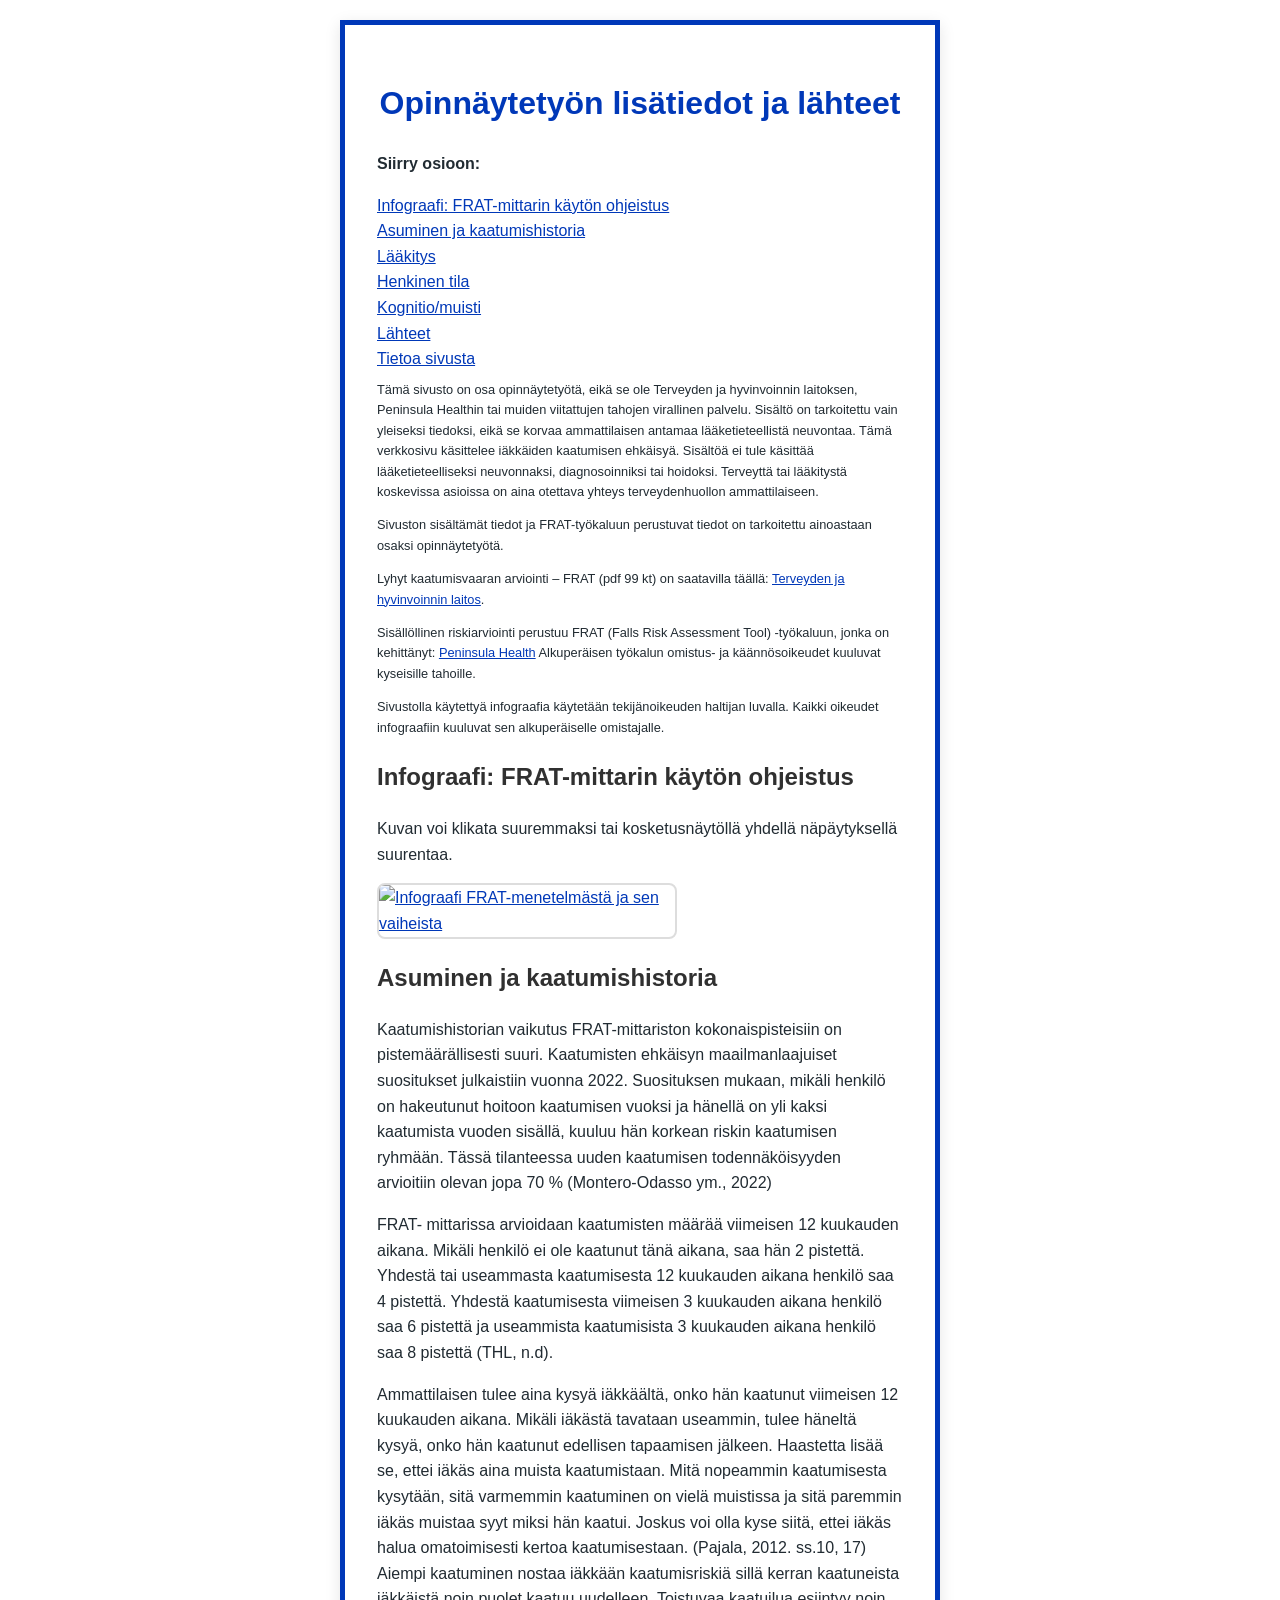
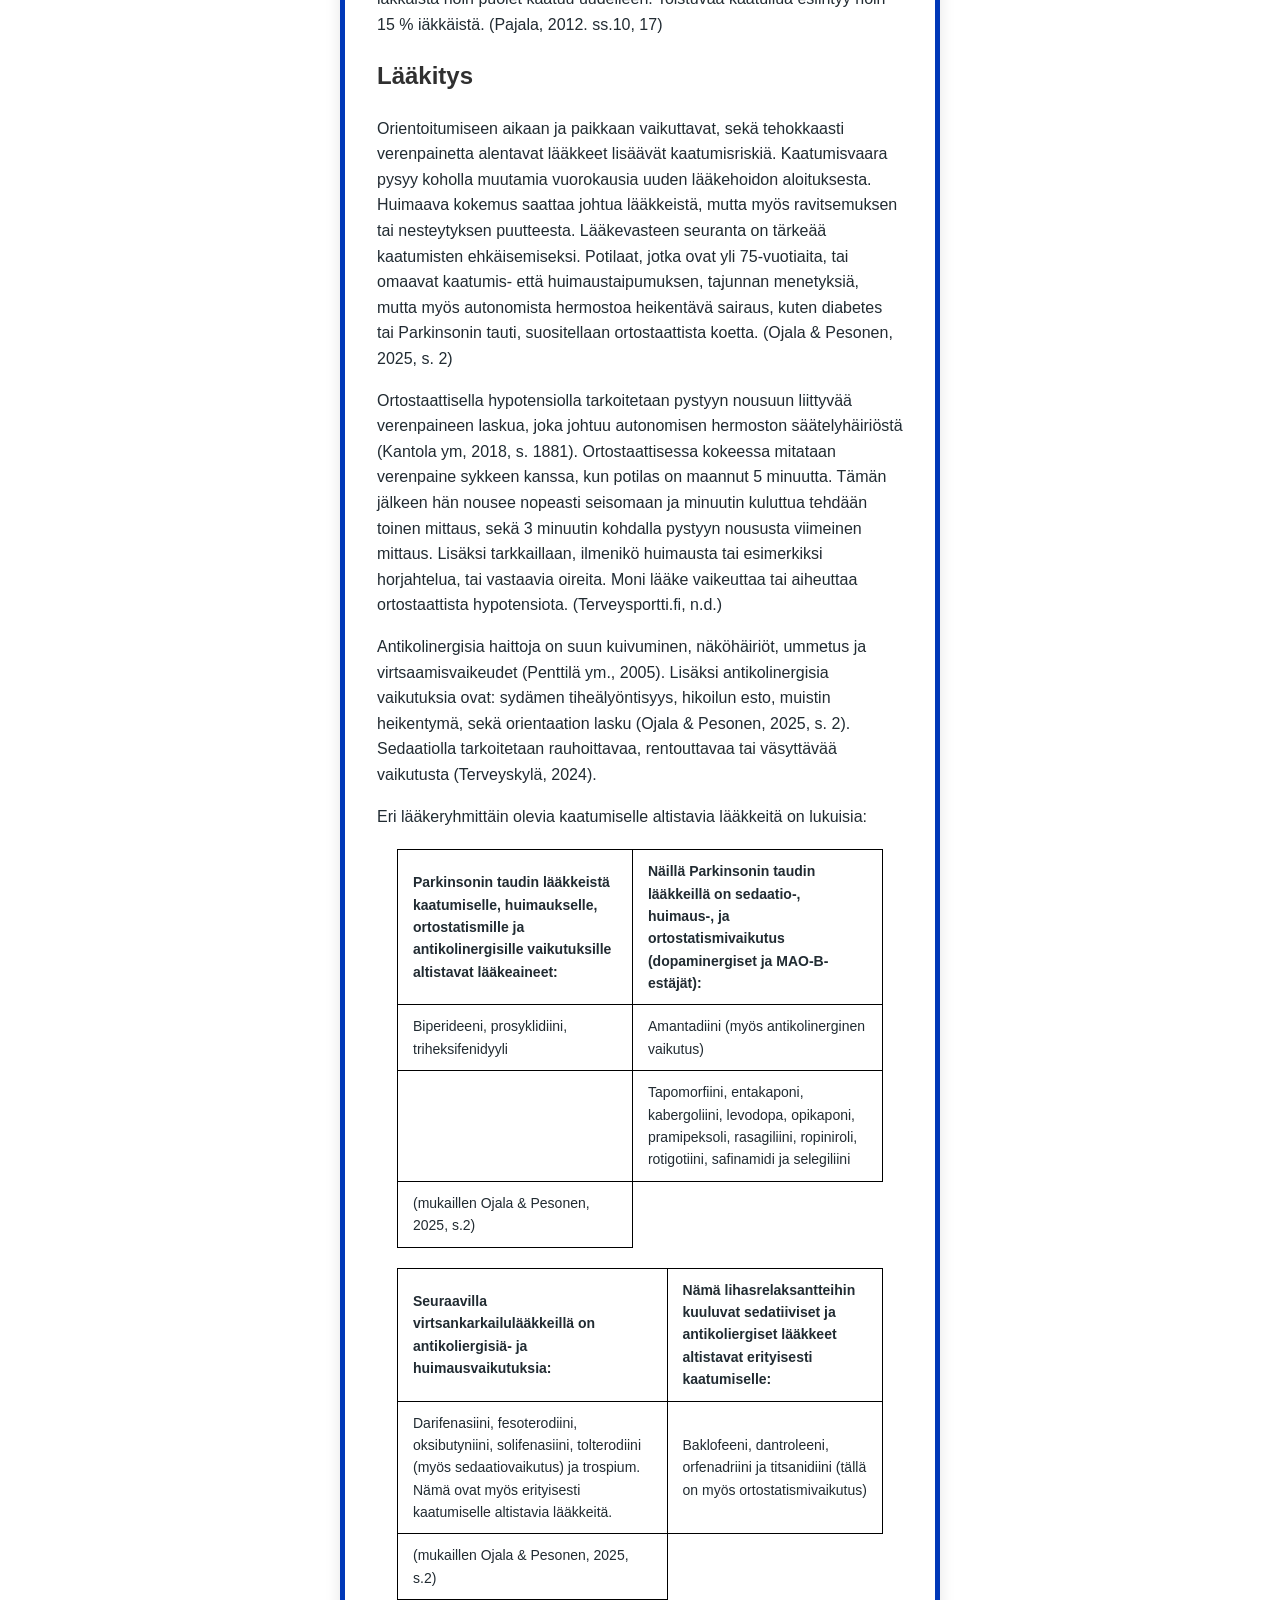
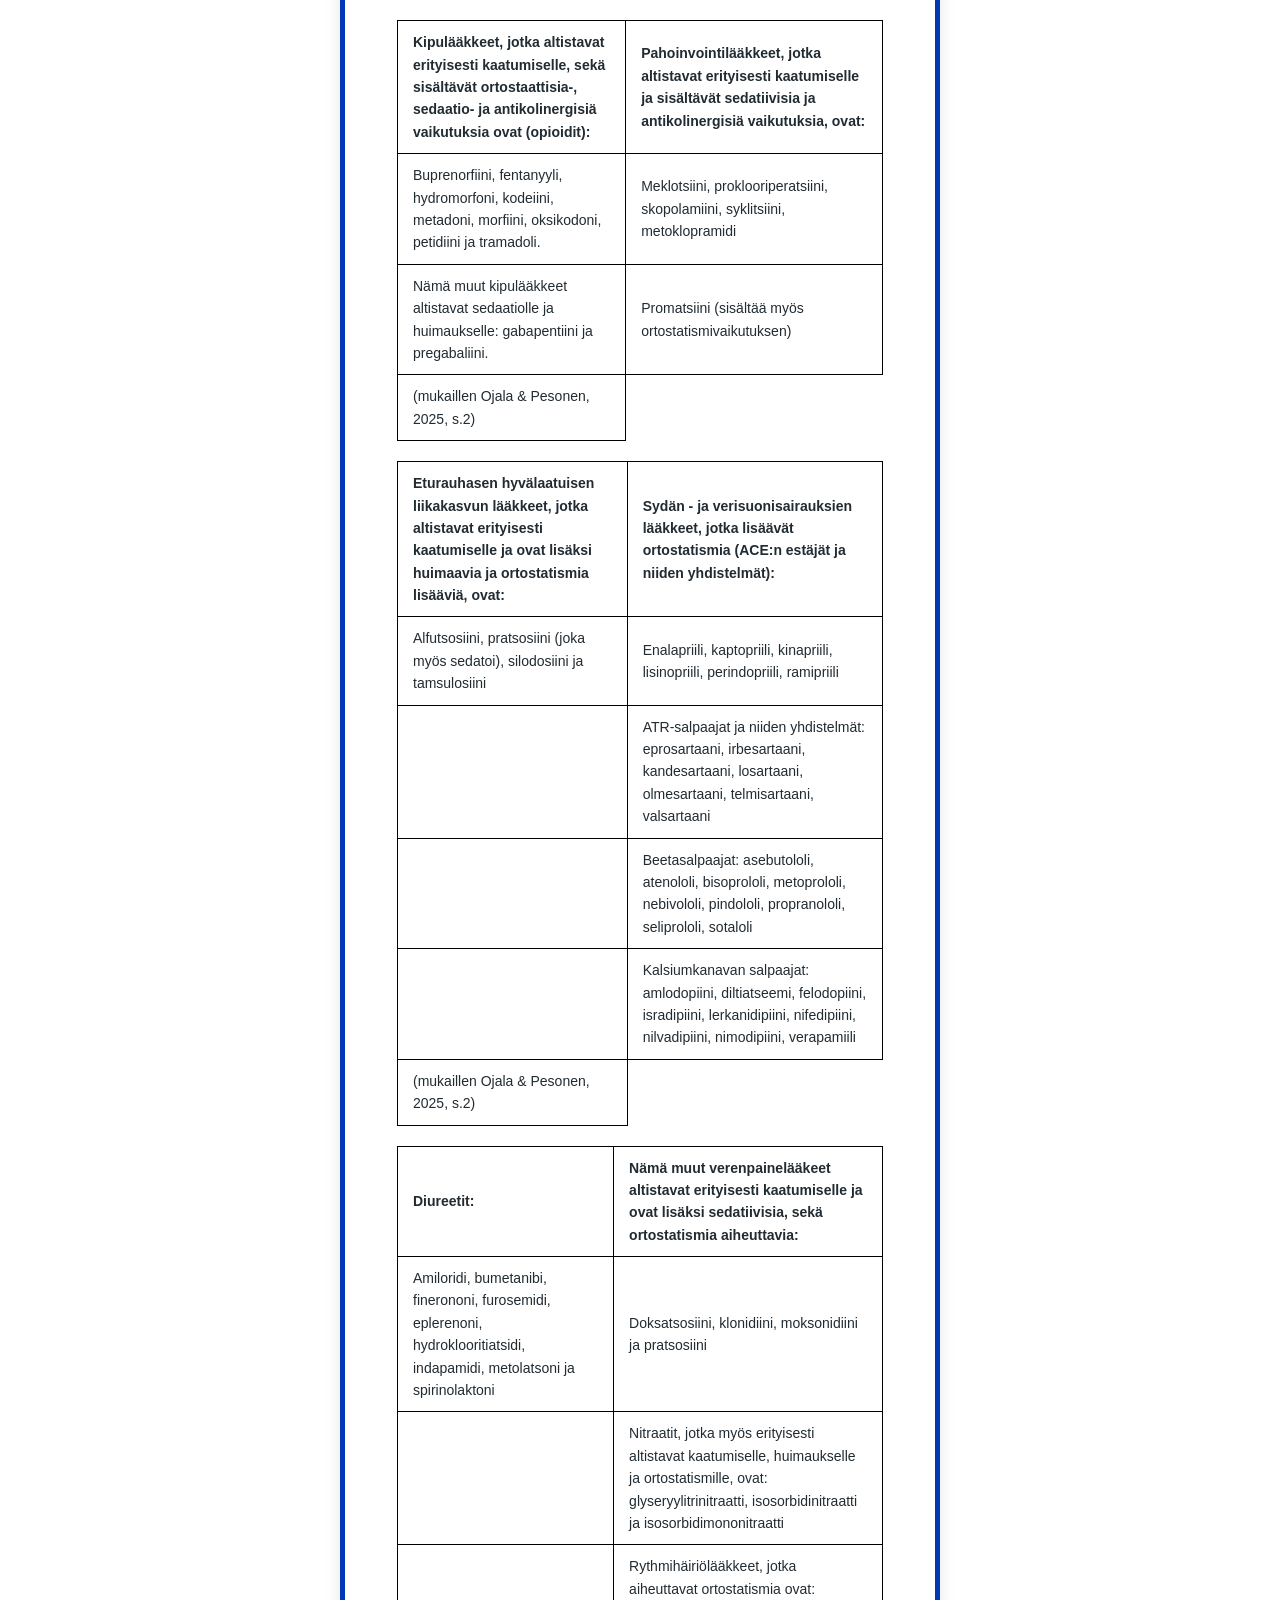
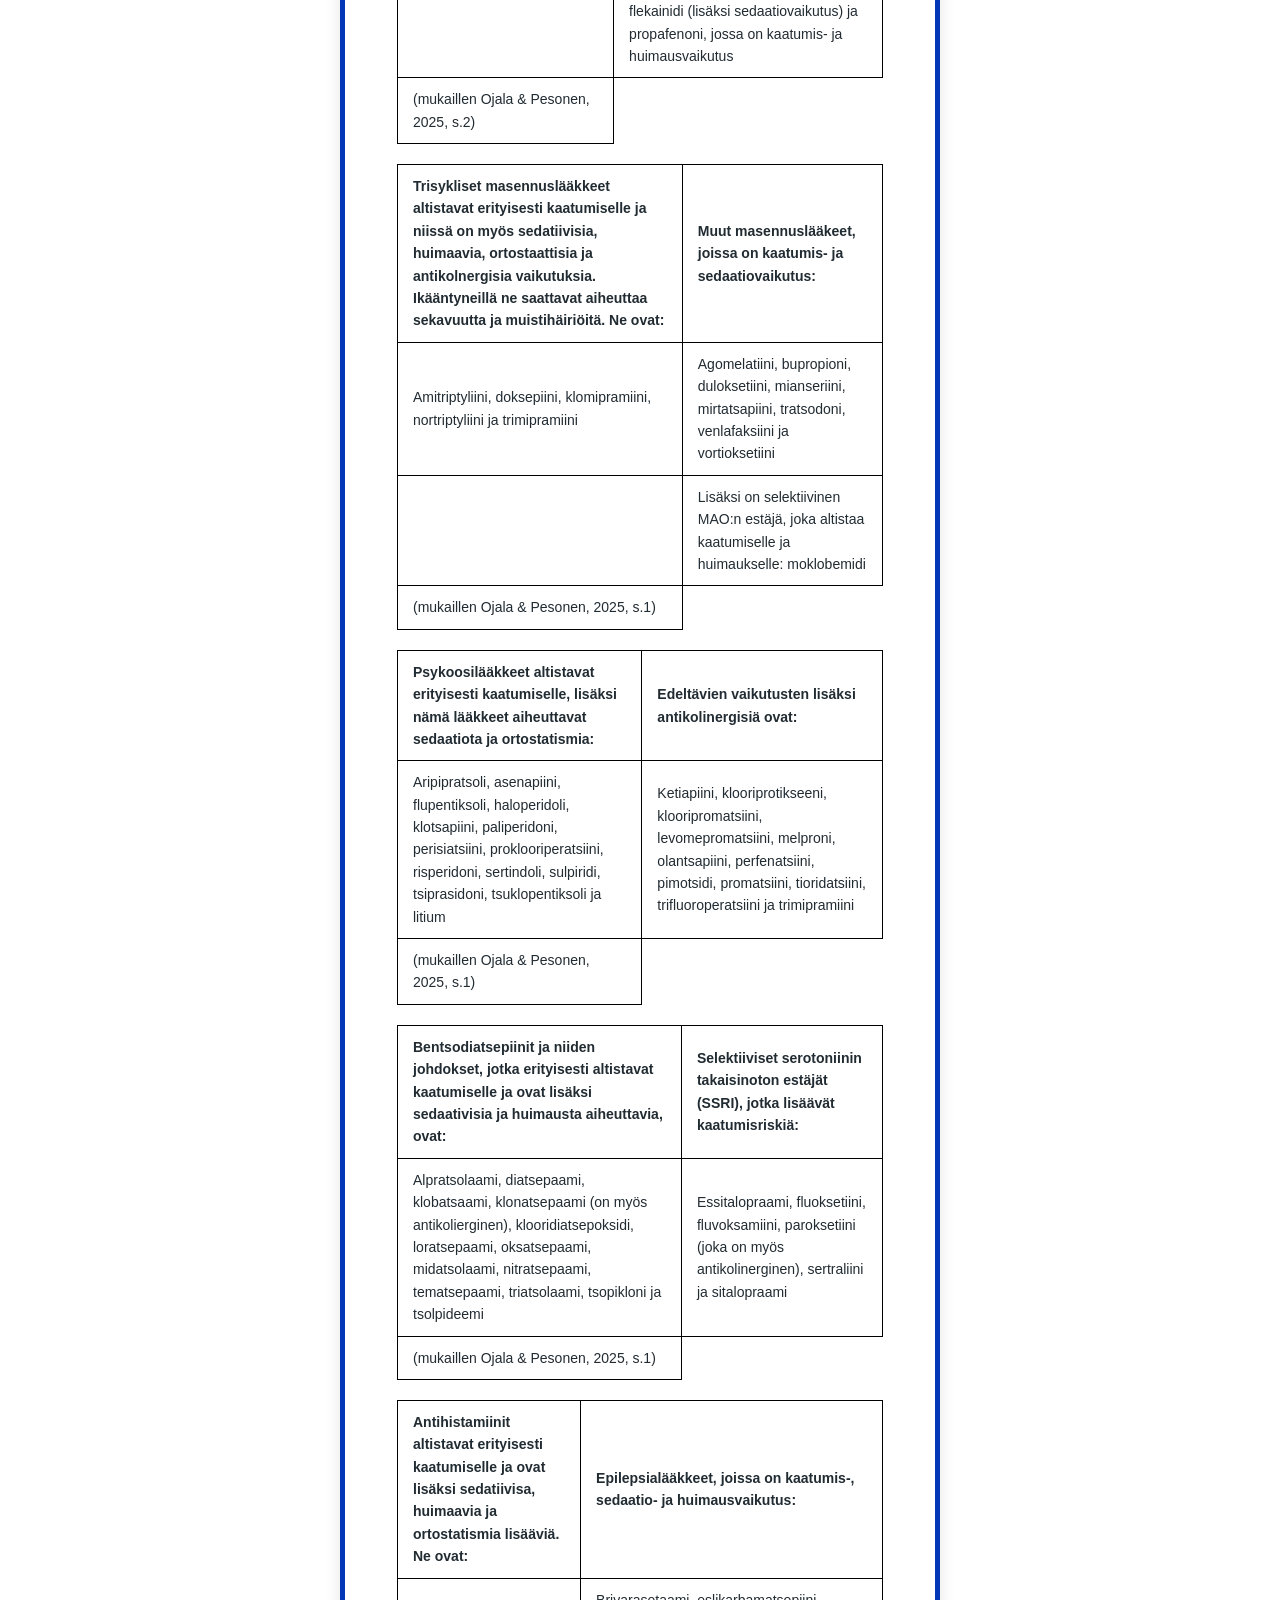
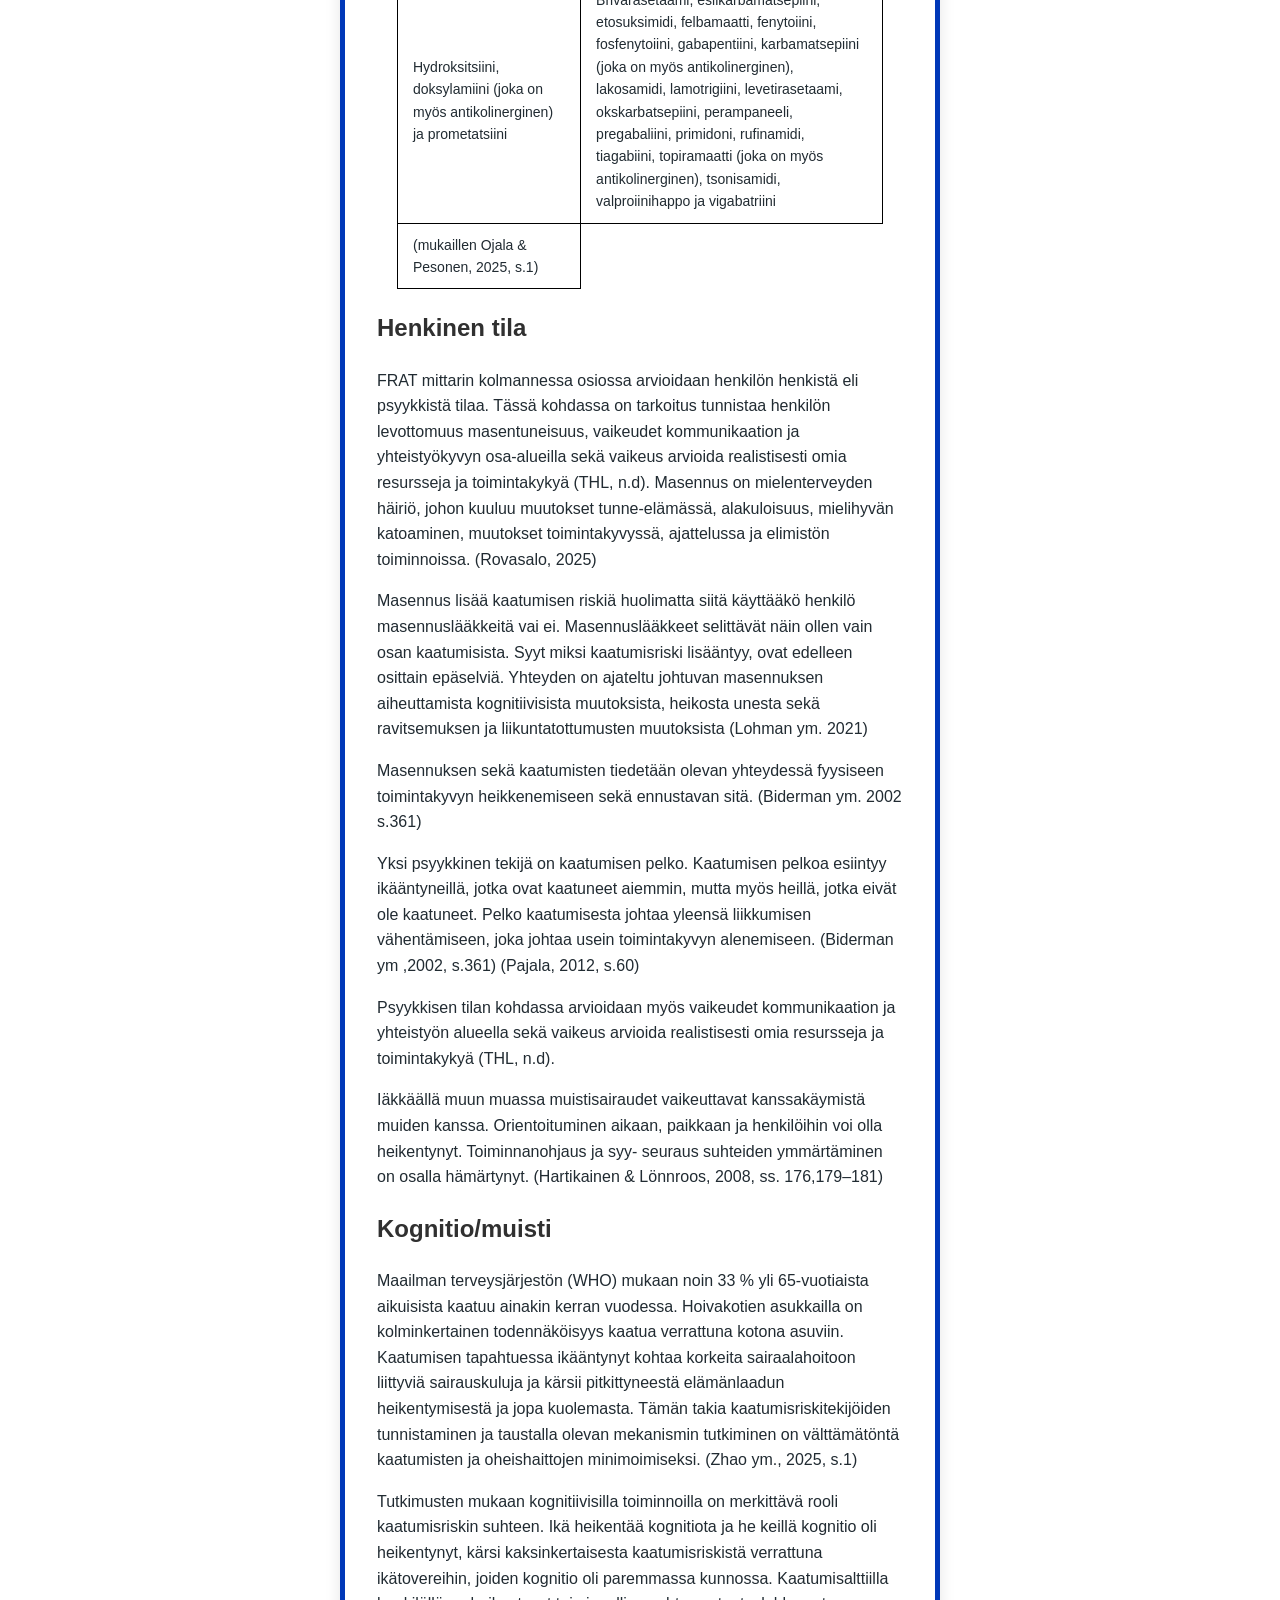
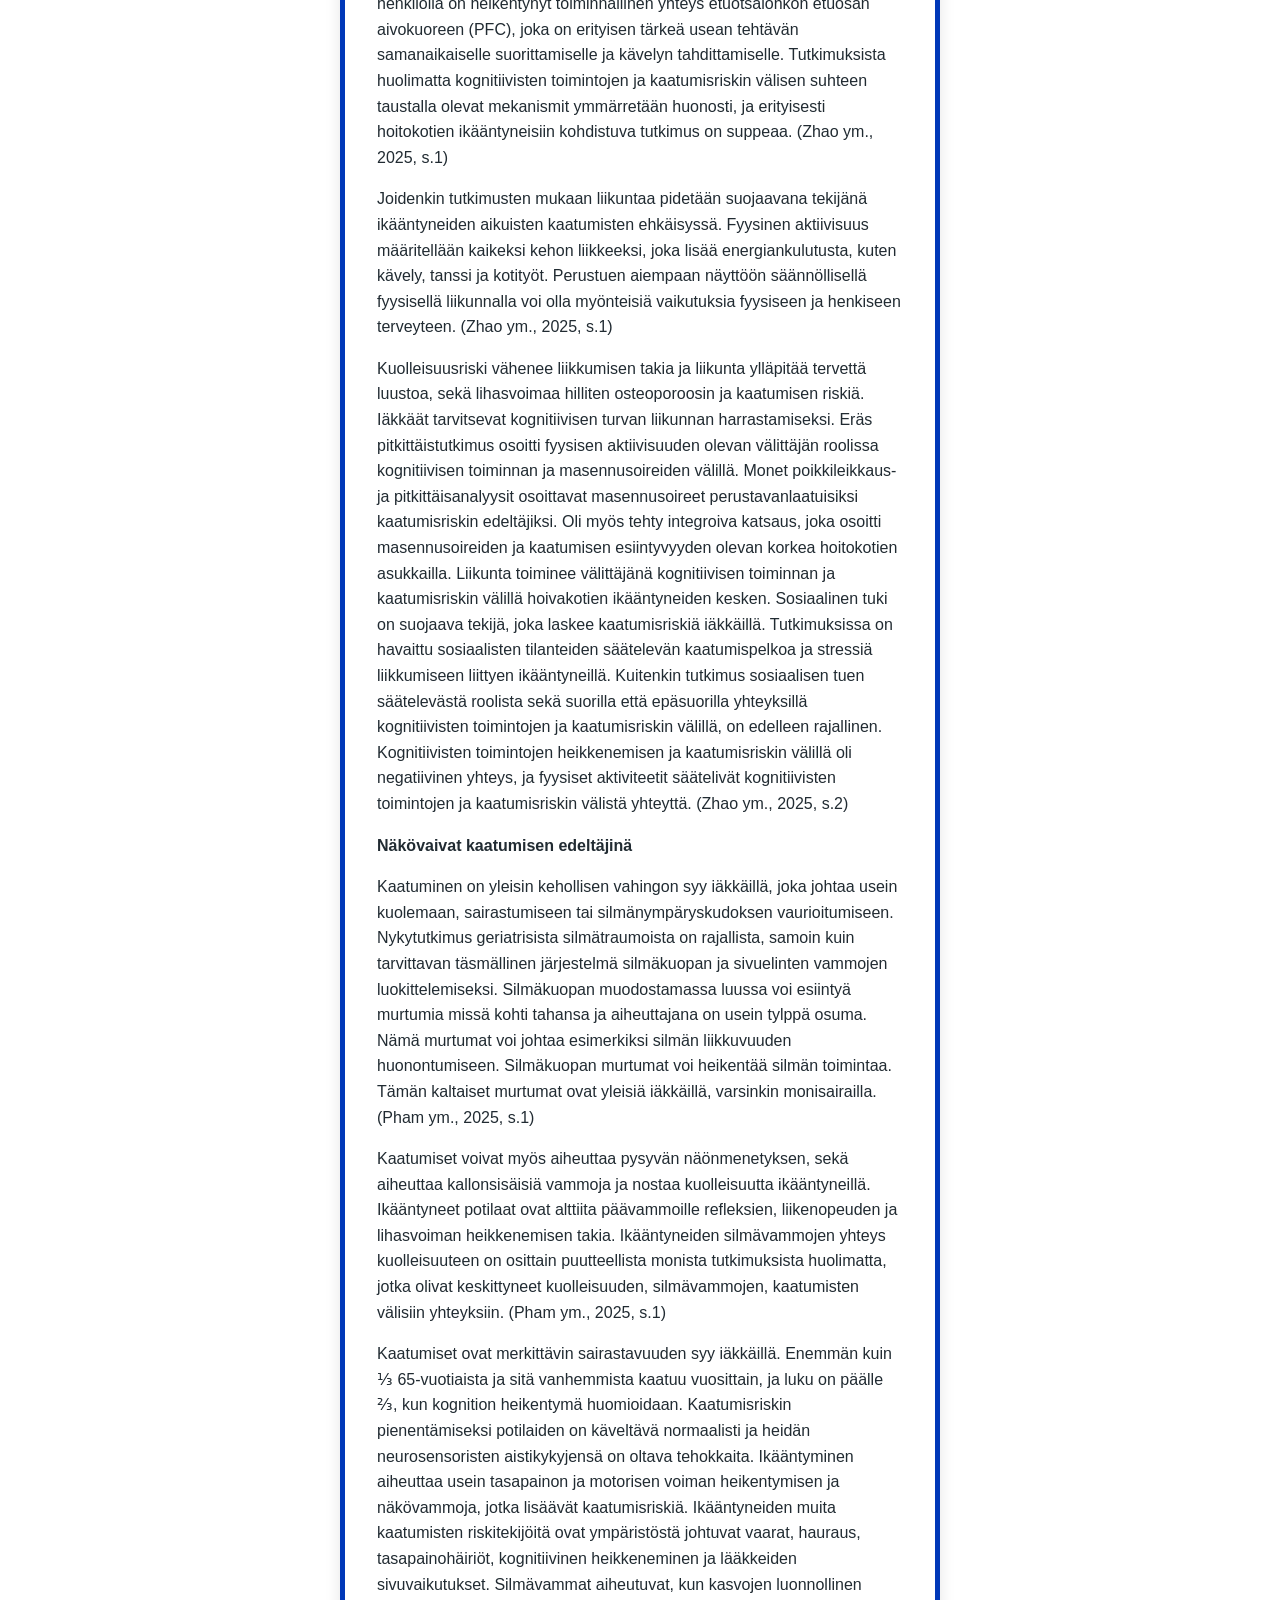
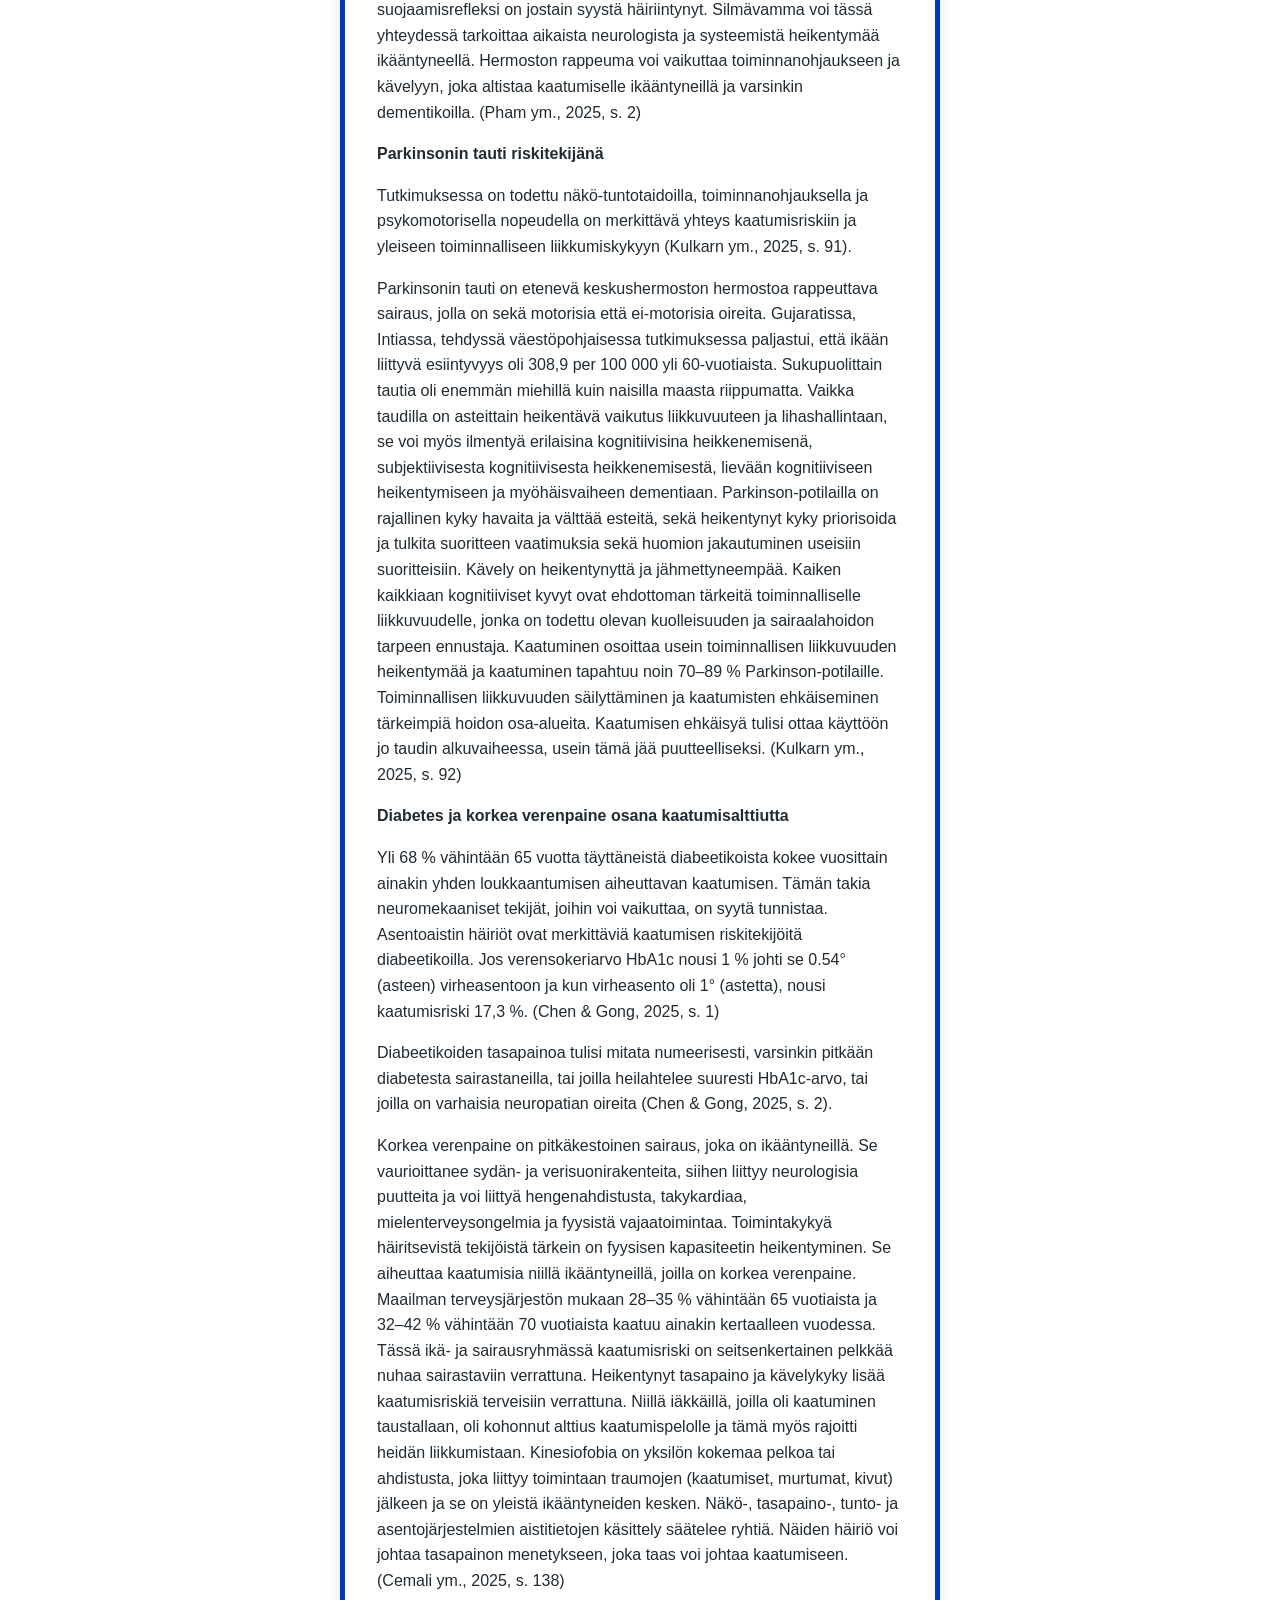
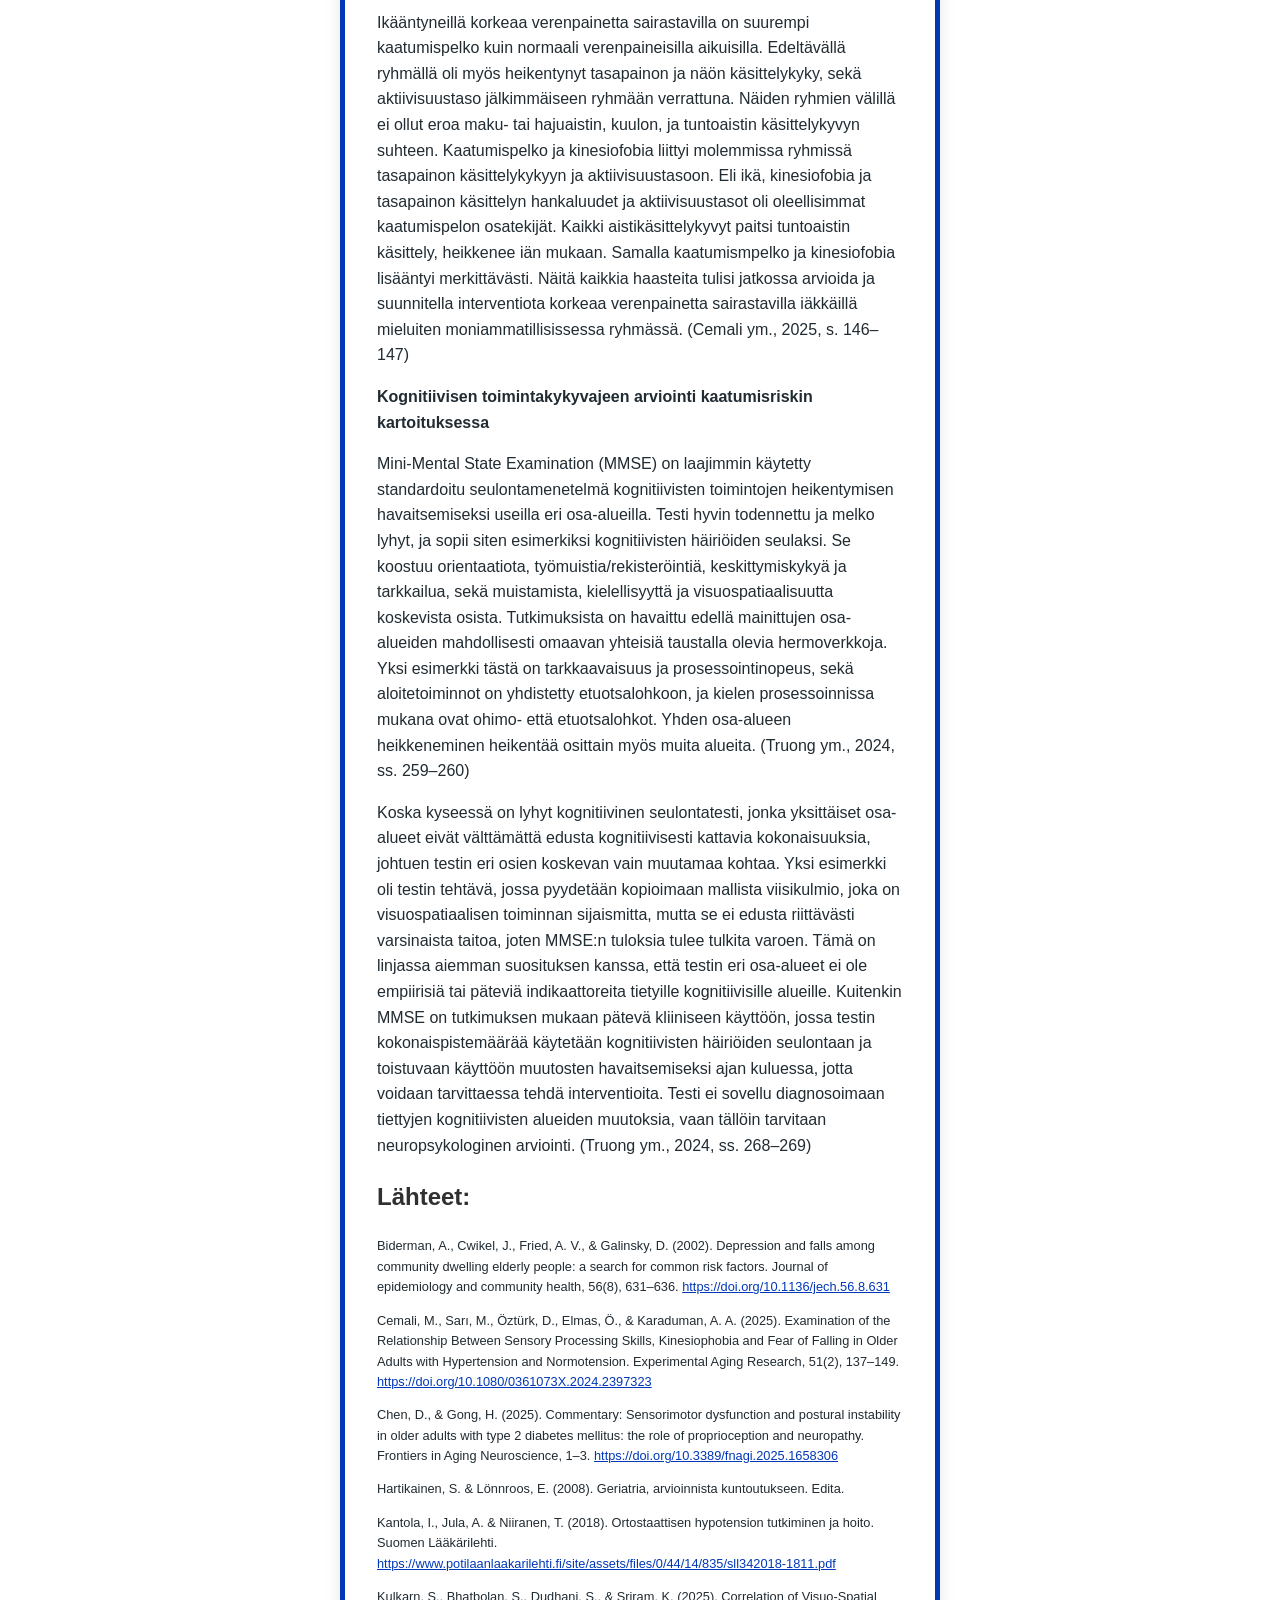
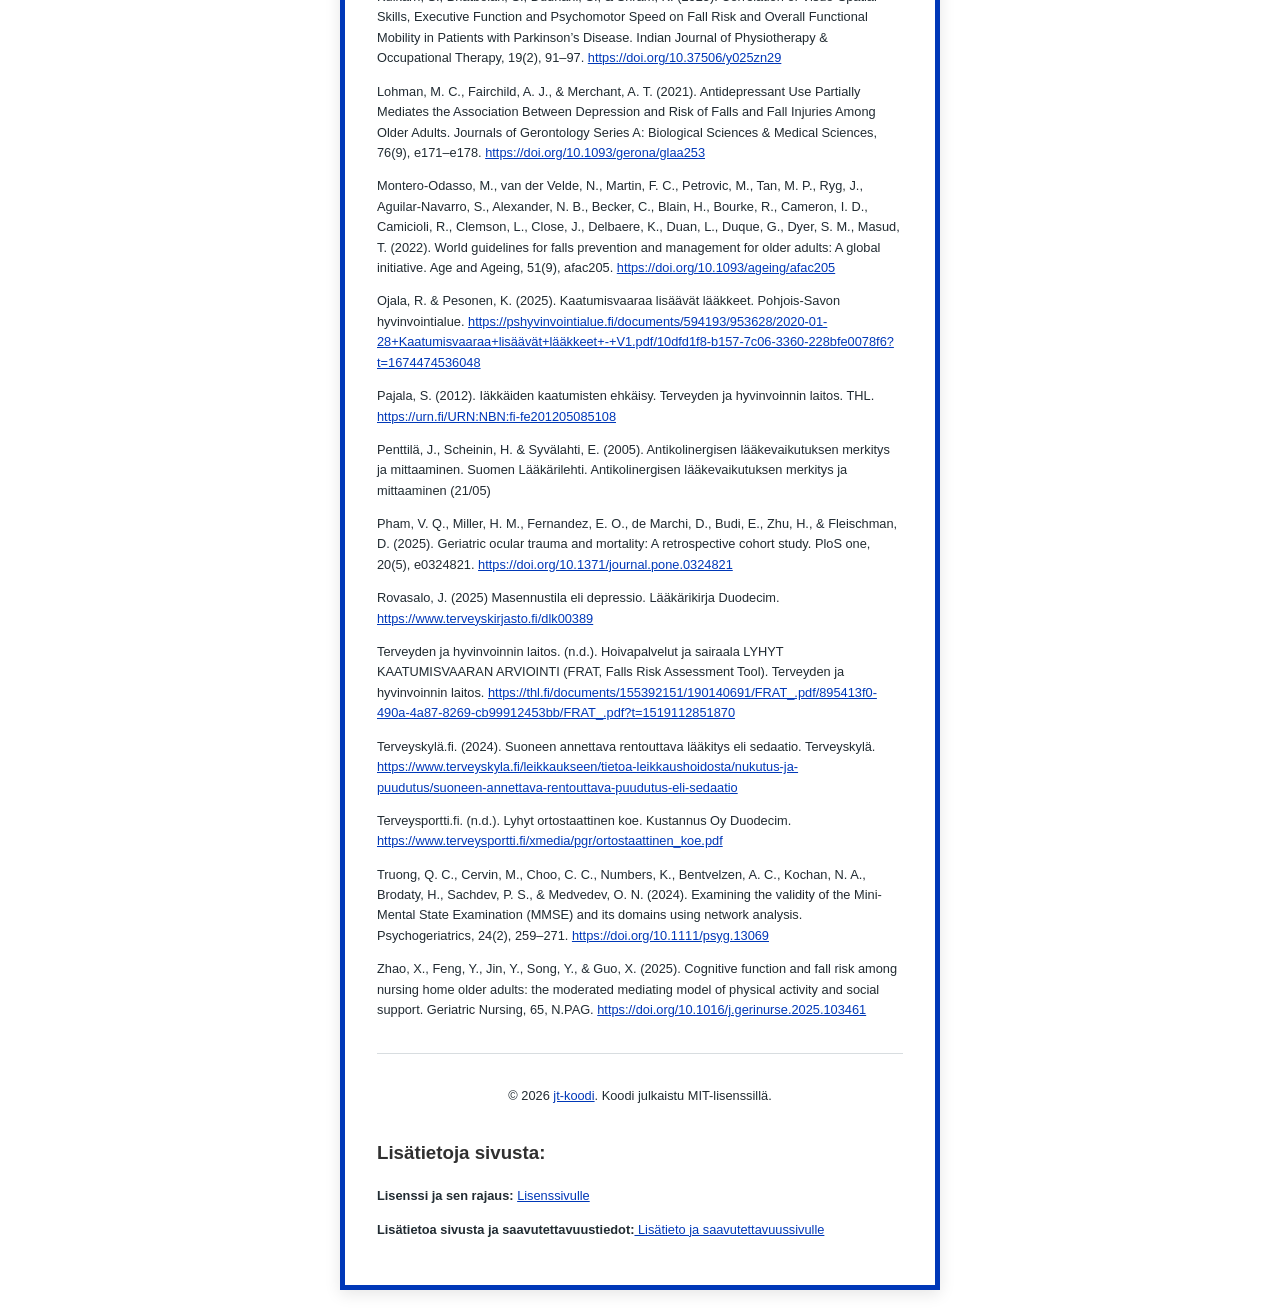
==== commit e77fb90a: "Update index.html" ====
--- a/index.html
+++ b/index.html
@@ -69,8 +69,8 @@
 
 <p>Antikolinergisia haittoja on suun kuivuminen, näköhäiriöt, ummetus ja virtsaamisvaikeudet (Penttilä ym., 2005). Lisäksi antikolinergisia vaikutuksia ovat: sydämen tiheälyöntisyys, hikoilun esto, muistin heikentymä, sekä orientaation lasku (Ojala & Pesonen, 2025, s. 2). Sedaatiolla tarkoitetaan rauhoittavaa, rentouttavaa tai väsyttävää vaikutusta (Terveyskylä, 2024).</p>
 
-<p>Eri lääkeryhmittäin olevia kaatumiselle altistavia lääkkeitä on lukuisia. </p><p>Parkinsonin taudin lääkkeistä erityisesti kaatumiselle altistaa biperideeni, prosyklidiini ja triheksifenidyyli, lisäksi näillä kaikilla oli myös huimaus-, ortostatismi- ja antikolinergisyysvaikutus. Näillä Parkinsonin taudin lääkkeillä on sedaatio-, huimaus-, ja ortostatismivaikutus (dopaminergiset ja MAO-B-estäjät): Amantadiini (myös antikolinerginen vaikutus) tapomorfiini, entakaponi, kabergoliini, levodopa, opikaponi, pramipeksoli, rasagiliini, ropiniroli, rotigotiini, safinamidi ja selegiliini. (Ojala & Pesonen, 2025, s. 2)</p>  
- 
+<p>Eri lääkeryhmittäin olevia kaatumiselle altistavia lääkkeitä on lukuisia: </p>
+
    <table id="taulukko">
         <thead>
             <tr>
@@ -81,14 +81,10 @@
         <tbody>
             <tr><td>Biperideeni, prosyklidiini, triheksifenidyyli</td><td>Amantadiini (myös antikolinerginen vaikutus)</td></tr>
             <tr><td></td><td>Tapomorfiini, entakaponi, kabergoliini, levodopa, opikaponi, pramipeksoli, rasagiliini, ropiniroli, rotigotiini, safinamidi ja selegiliini</td></tr>
-           
+           <tr><td>(mukaillen Ojala & Pesonen, 2025, s.2)</td></tr>
         </tbody>
     </table>
  
- 
-<p>Seuraavilla virtsankarkailulääkkeillä on antikoliergisiä- ja huimausvaikutuksia: darifenasiini, fesoterodiini, oksibutyniini, solifenasiini, tolterodiini (myös sedaatiovaikutus) ja trospium. Nämä ovat myös erityisesti kaatumiselle altistavia lääkkeitä. (Ojala & Pesonen, 2025, s. 2)</p>
- 
-<p>Nämä lihasrelaksantteihin kuuluvat sedatiiviset ja antikoliergiset lääkkeet altistavat erityisesti kaatumiselle: baklofeeni, dantroleeni, orfenadriini ja titsanidiini (tällä on myös ortostatismivaikutus) (Ojala & Pesonen, 2025, s. 2). </p>
 
 <table id="taulukko">
     <thead>
@@ -96,20 +92,16 @@
             <th>Seuraavilla virtsankarkailulääkkeillä on antikoliergisiä- ja huimausvaikutuksia:</th>
             <th>Nämä lihasrelaksantteihin kuuluvat sedatiiviset ja antikoliergiset lääkkeet altistavat erityisesti kaatumiselle:</th>
         </tr>
+        
     </thead>
     <tbody>
         <tr>
             <td>Darifenasiini, fesoterodiini, oksibutyniini, solifenasiini, tolterodiini (myös sedaatiovaikutus) ja trospium. Nämä ovat myös erityisesti kaatumiselle altistavia lääkkeitä.</td>
             <td>Baklofeeni, dantroleeni, orfenadriini ja titsanidiini (tällä on myös ortostatismivaikutus)</td>
         </tr>
-    </tbody>
-</table>
-
-
-
-<p>Kipulääkkeet, jotka altistavat erityisesti kaatumiselle, sekä sisältävät ortostaattisia-, sedaatio- ja antikolinergisiä vaikutuksia ovat (opioidit): buprenorfiini, fentanyyli, hydromorfoni, kodeiini, metadoni, morfiini, oksikodoni, petidiini ja tramadoli. Nämä muut kipulääkkeet altistavat sedaatiolle ja huimaukselle: gabapentiini ja pregabaliini. (Ojala & Pesonen, 2025, s. 2)</p>
- 
-<p>Pahoinvointilääkkeet, jotka altistavat erityisesti kaatumiselle ja sisältävät sedatiivisia ja antikolinergisiä vaikutuksia, ovat: meklotsiini, proklooriperatsiini, skopolamiini, syklitsiini, metoklopramidi ja promatsiini, joka sisältää myös ortostatismivaikutuksen (Ojala & Pesonen, 2025, s. 2).  </p>
+                   <tr><td>(mukaillen Ojala & Pesonen, 2025, s.2)</td></tr>
+    </tbody>
+</table>
 
 
 <table id="taulukko">
@@ -128,13 +120,11 @@
             <td>Nämä muut kipulääkkeet altistavat sedaatiolle ja huimaukselle: gabapentiini ja pregabaliini.</td>
             <td>Promatsiini (sisältää myös ortostatismivaikutuksen)</td>
         </tr>
-    </tbody>
-</table>
-
-
-<p>Eturauhasen hyvälaatuisen liikakasvun lääkkeet, jotka altistavat erityisesti kaatumiselle ja ovat lisäksi huimaavia ja ortostatismia lisääviä, ovat: alfutsosiini, pratsosiini (joka myös sedatoi), silodosiini ja tamsulosiini (Ojala & Pesonen, 2025, s. 2). </p>
- 
-<p>Sydän - ja verisuonisairauksien lääkkeet, jotka lisäävät ortostatismia (ACE:n estäjät ja niiden yhdistelmät): enalapriili, kaptopriili, kinapriili, lisinopriili, perindopriili, ramipriili. ATR-salpaajat ja niiden yhdistelmät: eprosartaani, irbesartaani, kandesartaani, losartaani, olmesartaani, telmisartaani, valsartaani. Beetasalpaajat: asebutololi, atenololi, bisoprololi, metoprololi, nebivololi, pindololi, propranololi, seliprololi, sotaloli. Kalsiumkanavan salpaajat: amlodopiini, diltiatseemi, felodopiini, isradipiini, lerkanidipiini, nifedipiini, nilvadipiini, nimodipiini, verapamiili. (Ojala & Pesonen, 2025, s. 2)</p>
+                           <tr><td>(mukaillen Ojala & Pesonen, 2025, s.2)</td></tr>
+
+    </tbody>
+</table>
+
 
 <table id="taulukko">
     <thead>
@@ -160,13 +150,11 @@
             <td></td>
             <td>Kalsiumkanavan salpaajat: amlodopiini, diltiatseemi, felodopiini, isradipiini, lerkanidipiini, nifedipiini, nilvadipiini, nimodipiini, verapamiili</td>
         </tr>
-    </tbody>
-</table>
-
-
-
-<p> Diureetit: amiloridi, bumetanibi, finerononi, furosemidi, eplerenoni, hydroklooritiatsidi, indapamidi, metolatsoni ja spirinolaktoni. Nämä muut verenpainelääkeet altistavat erityisesti kaatumiselle ja ovat lisäksi sedatiivisia, sekä ortostatismia aiheuttavia: doksatsosiini, klonidiini, moksonidiini ja pratsosiini. Nitraatit, jotka myös erityisesti altistavat kaatumiselle, huimaukselle ja ortostatismille, ovat: glyseryylitrinitraatti, isosorbidinitraatti ja isosorbidimononitraatti. Myös rythmihäiriölääkkeet, jotka aiheuttavat ortostatismia ovat: flekainidi (lisäksi sedaatiovaikutus) ja propafenoni, jossa on kaatumis- ja huimausvaikutus. (Ojala & Pesonen, 2025, s. 2)</p>
- 
+                                   <tr><td>(mukaillen Ojala & Pesonen, 2025, s.2)</td></tr>
+
+    </tbody>
+</table>
+
  <table id="taulukko">
     <thead>
         <tr>
@@ -187,14 +175,10 @@
             <td></td>
             <td>Rythmihäiriölääkkeet, jotka aiheuttavat ortostatismia ovat: flekainidi (lisäksi sedaatiovaikutus) ja propafenoni, jossa on kaatumis- ja huimausvaikutus</td>
         </tr>
-    </tbody>
-</table>
-
- 
-<p>Trisykliset masennuslääkkeet altistavat erityisesti kaatumiselle ja niissä on myös sedatiivisia, huimaavia, ortostaattisia ja antikolnergisia vaikutuksia. Ikääntyneillä ne saattavat aiheuttaa sekavuutta ja muistihäiriöitä. Ne ovat: amitriptyliini, doksepiini, klomipramiini, nortriptyliini ja trimipramiini. (Ojala & Pesonen, 2025, s. 1)</p>
- 
-<p>Muut  masennuslääkeet, joissa on kaatumis- ja sedaatiovaikutus: agomelatiini, bupropioni, duloksetiini, mianseriini, mirtatsapiini, tratsodoni, venlafaksiini ja vortioksetiini (Ojala & Pesonen, 2025, s. 1). Lisäksi on selektiivinen MAO:n estäjä, joka altistaa kaatumiselle ja huimaukselle: moklobemidi (Ojala & Pesonen, 2025, s. 1).</p>
-
+            <tr><td>(mukaillen Ojala & Pesonen, 2025, s.2)</td></tr>
+
+    </tbody>
+</table>
  
  <table id="taulukko">
     <thead>
@@ -212,14 +196,11 @@
             <td></td>
             <td>Lisäksi on selektiivinen MAO:n estäjä, joka altistaa kaatumiselle ja huimaukselle: moklobemidi</td>
         </tr>
-        
-    </tbody>
-</table>
-
- 
- 
- 
-<p>Psykoosilääkkeet altistavat erityisesti kaatumiselle, lisäksi nämä lääkkeet aiheuttavat sedaatiota ja ortostatismia: aripipratsoli, asenapiini, flupentiksoli, haloperidoli, klotsapiini, paliperidoni, perisiatsiini, proklooriperatsiini, risperidoni, sertindoli, sulpiridi, tsiprasidoni, tsuklopentiksoli ja litium. Edeltävien vaikutusten lisäksi antikolinergisiä ovat: ketiapiini, klooriprotikseeni, klooripromatsiini, levomepromatsiini, melproni, olantsapiini, perfenatsiini, pimotsidi, promatsiini, tioridatsiini, trifluoroperatsiini ja trimipramiini. (Ojala & Pesonen, 2025, s. 1)</p>
+          <tr><td>(mukaillen Ojala & Pesonen, 2025, s.1)</td></tr>
+  
+    </tbody>
+</table>
+
 
 <table id="taulukko">
     <thead>
@@ -233,13 +214,11 @@
             <td>Aripipratsoli, asenapiini, flupentiksoli, haloperidoli, klotsapiini, paliperidoni, perisiatsiini, proklooriperatsiini, risperidoni, sertindoli, sulpiridi, tsiprasidoni, tsuklopentiksoli ja litium</td>
             <td>Ketiapiini, klooriprotikseeni, klooripromatsiini, levomepromatsiini, melproni, olantsapiini, perfenatsiini, pimotsidi, promatsiini, tioridatsiini, trifluoroperatsiini ja trimipramiini</td>
         </tr>
-    </tbody>
-</table>
- 
- 
-<p>Bentsodiatsepiinit ja niiden johdokset, jotka erityisesti altistavat kaatumiselle ja ovat lisäksi sedaativisia ja huimausta aiheuttavia, ovat: alpratsolaami, diatsepaami, klobatsaami, klonatsepaami (on myös antikolierginen), klooridiatsepoksidi, loratsepaami, oksatsepaami, midatsolaami, nitratsepaami, tematsepaami, triatsolaami, tsopikloni ja tsolpideemi (Ojala & Pesonen, 2025, s. 1).
-
-<p>Selektiiviset serotoniinin takaisinoton estäjät (SSRI), jotka lisäävät kaatumisriskiä: essitalopraami, fluoksetiini, fluvoksamiini, paroksetiini (joka on myös antikolinerginen), sertraliini ja sitalopraami (Ojala & Pesonen, 2025, s. 1).</p>
+            <tr><td>(mukaillen Ojala & Pesonen, 2025, s.1)</td></tr>
+
+    </tbody>
+</table>
+ 
 
 
 <table id="taulukko">
@@ -254,14 +233,10 @@
             <td>Alpratsolaami, diatsepaami, klobatsaami, klonatsepaami (on myös antikolierginen), klooridiatsepoksidi, loratsepaami, oksatsepaami, midatsolaami, nitratsepaami, tematsepaami, triatsolaami, tsopikloni ja tsolpideemi</td>
             <td>Essitalopraami, fluoksetiini, fluvoksamiini, paroksetiini (joka on myös antikolinerginen), sertraliini ja sitalopraami</td>
         </tr>
-    </tbody>
-</table>
-
-
-<p>Epilepsialääkkeet, joissa on kaatumis-, sedaatio- ja huimausvaikutus: brivarasetaami, eslikarbamatsepiini, etosuksimidi, felbamaatti, fenytoiini, fosfenytoiini, gabapentiini, karbamatsepiini (joka on myös antikolinerginen), lakosamidi, lamotrigiini, levetirasetaami, okskarbatsepiini, perampaneeli, pregabaliini, primidoni, rufinamidi, tiagabiini, topiramaatti (joka on myös antikolinerginen), tsonisamidi, valproiinihappo ja vigabatriini (Ojala & Pesonen, 2025, s. 1).</p>
- 
- <p> Antihistamiinit altistavat erityisesti kaatumiselle ja ovat lisäksi sedatiivisa, huimaavia ja ortostatismia lisääviä. Ne ovat: hydroksitsiini, doksylamiini (joka on myös antikolinerginen) ja prometatsiini. (Ojala & Pesonen, 2025, s. 1) </p>
-
+            <tr><td>(mukaillen Ojala & Pesonen, 2025, s.1)</td></tr>
+
+    </tbody>
+</table>
 
 <table id="taulukko">
     <thead>
@@ -275,6 +250,8 @@
             <td>Hydroksitsiini, doksylamiini (joka on myös antikolinerginen) ja prometatsiini</td>
             <td>Brivarasetaami, eslikarbamatsepiini, etosuksimidi, felbamaatti, fenytoiini, fosfenytoiini, gabapentiini, karbamatsepiini (joka on myös antikolinerginen), lakosamidi, lamotrigiini, levetirasetaami, okskarbatsepiini, perampaneeli, pregabaliini, primidoni, rufinamidi, tiagabiini, topiramaatti (joka on myös antikolinerginen), tsonisamidi, valproiinihappo ja vigabatriini</td>
         </tr>
+    <tr><td>(mukaillen Ojala & Pesonen, 2025, s.1)</td></tr>
+
     </tbody>
 </table>
 
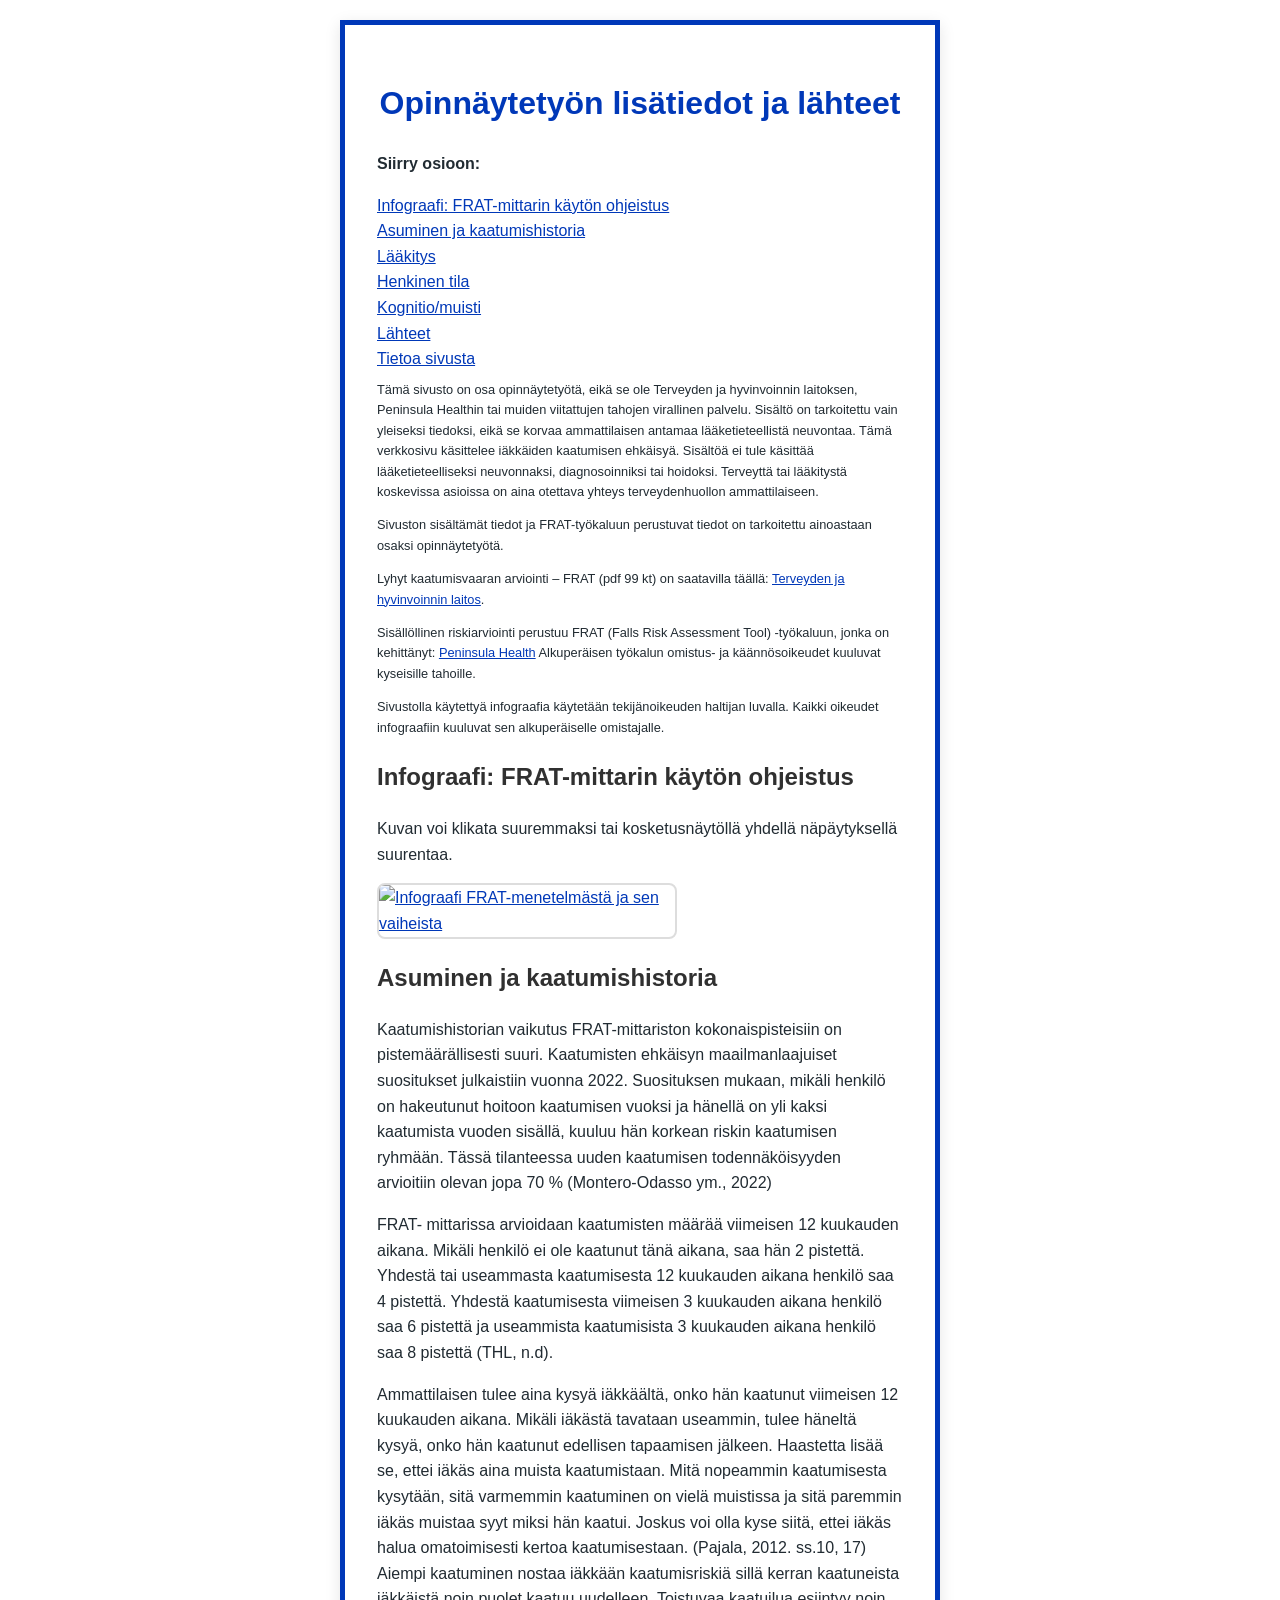
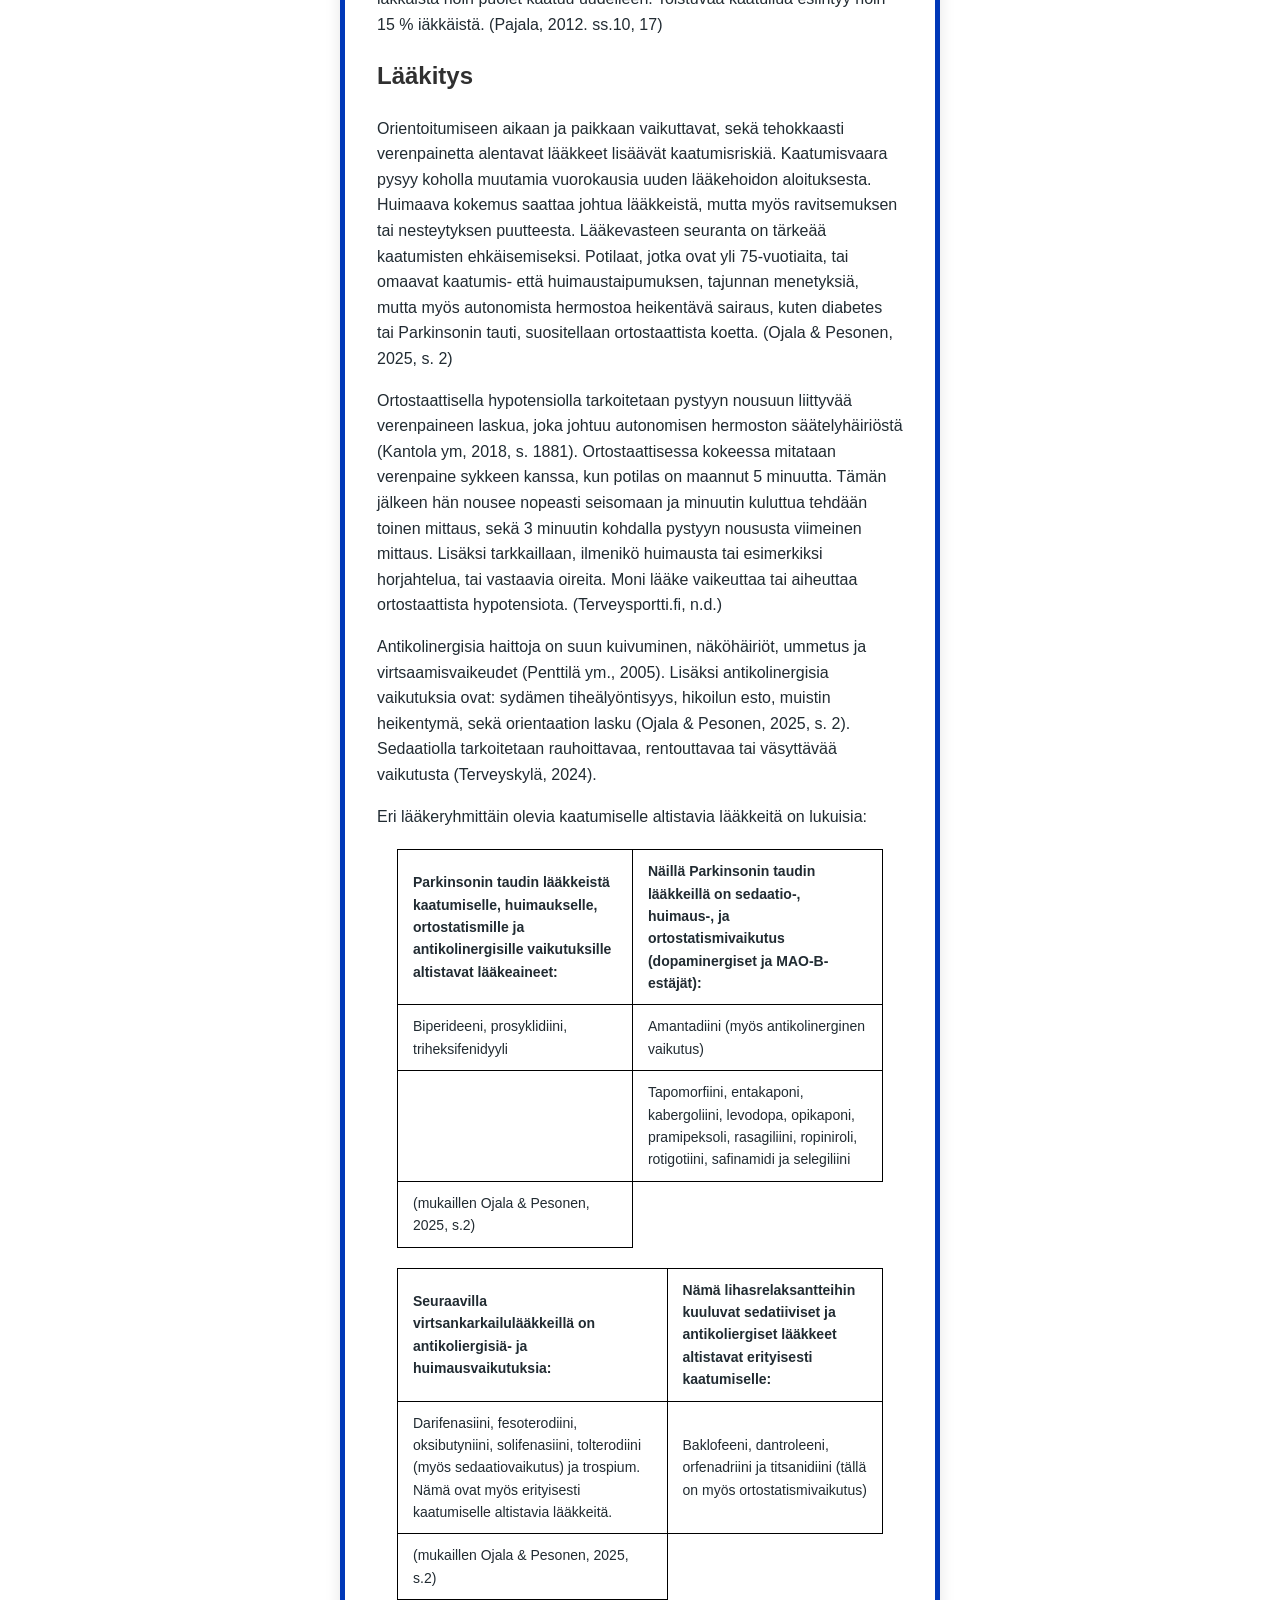
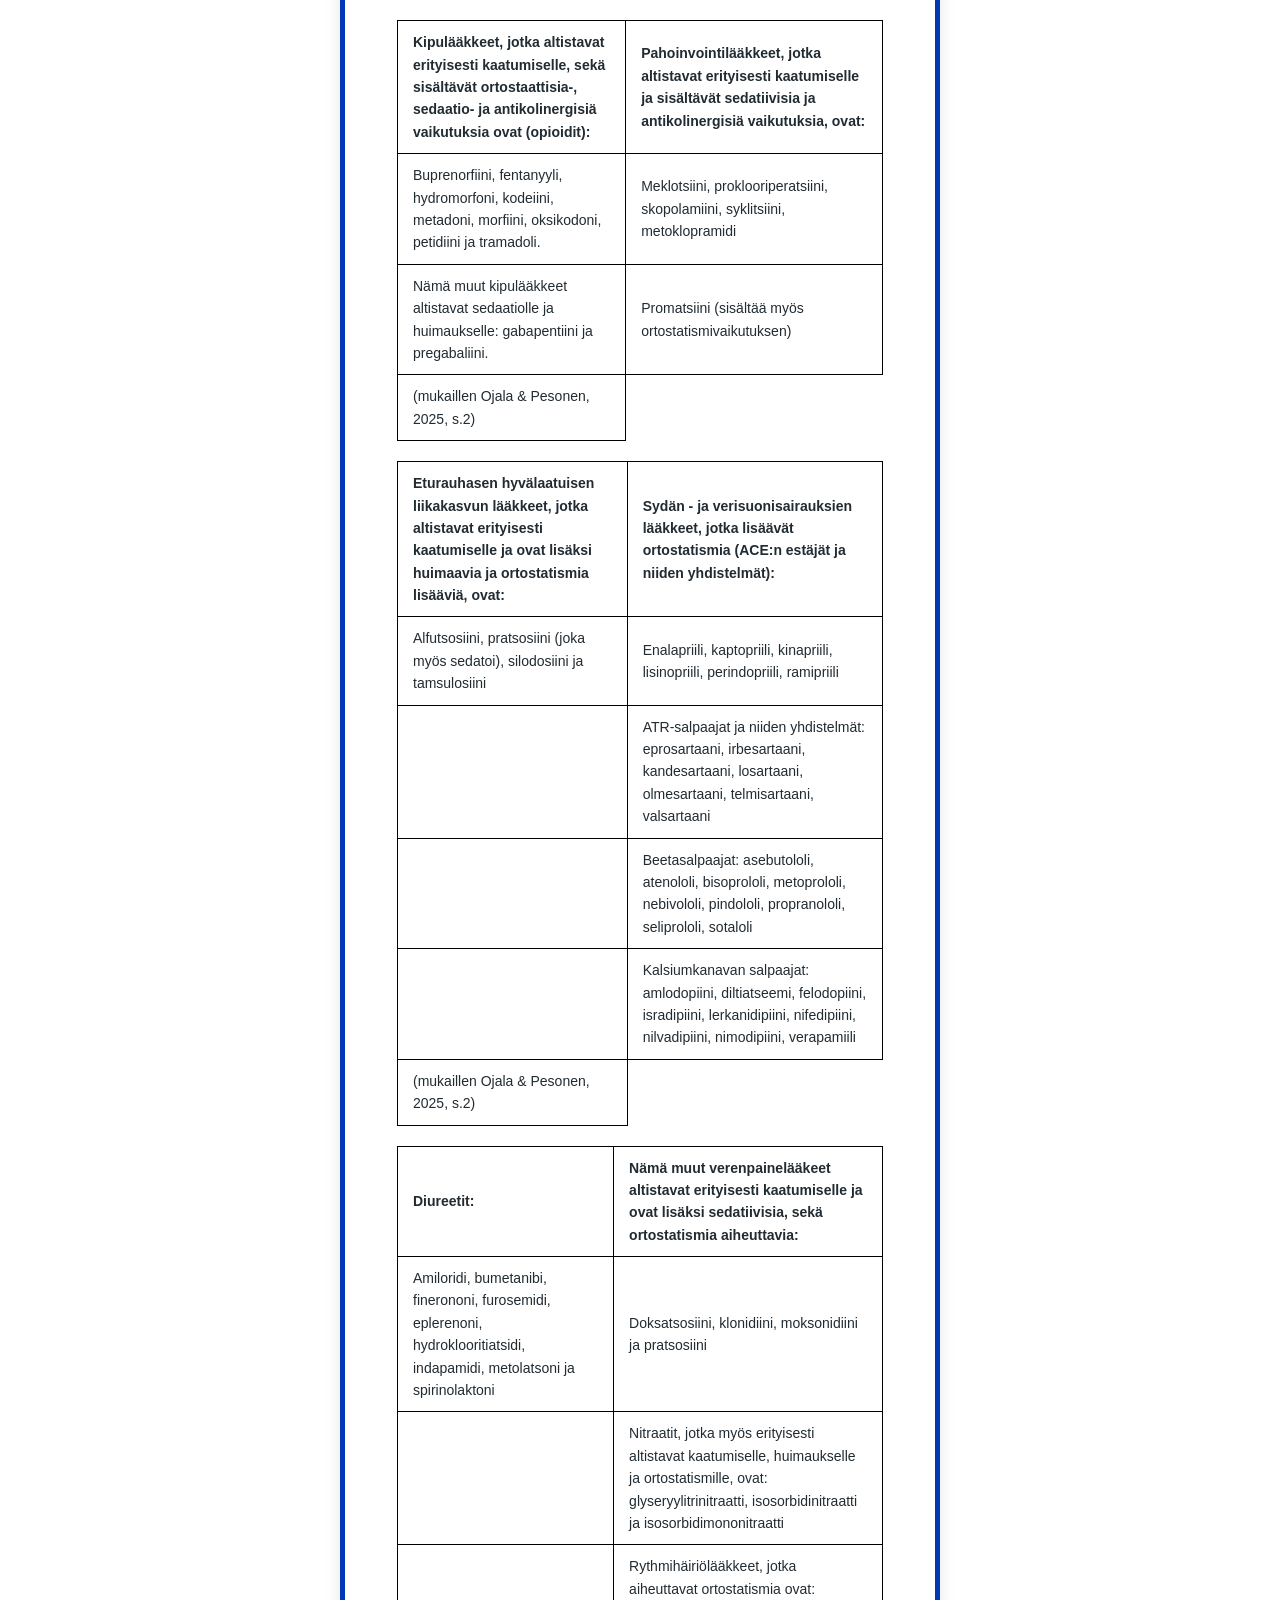
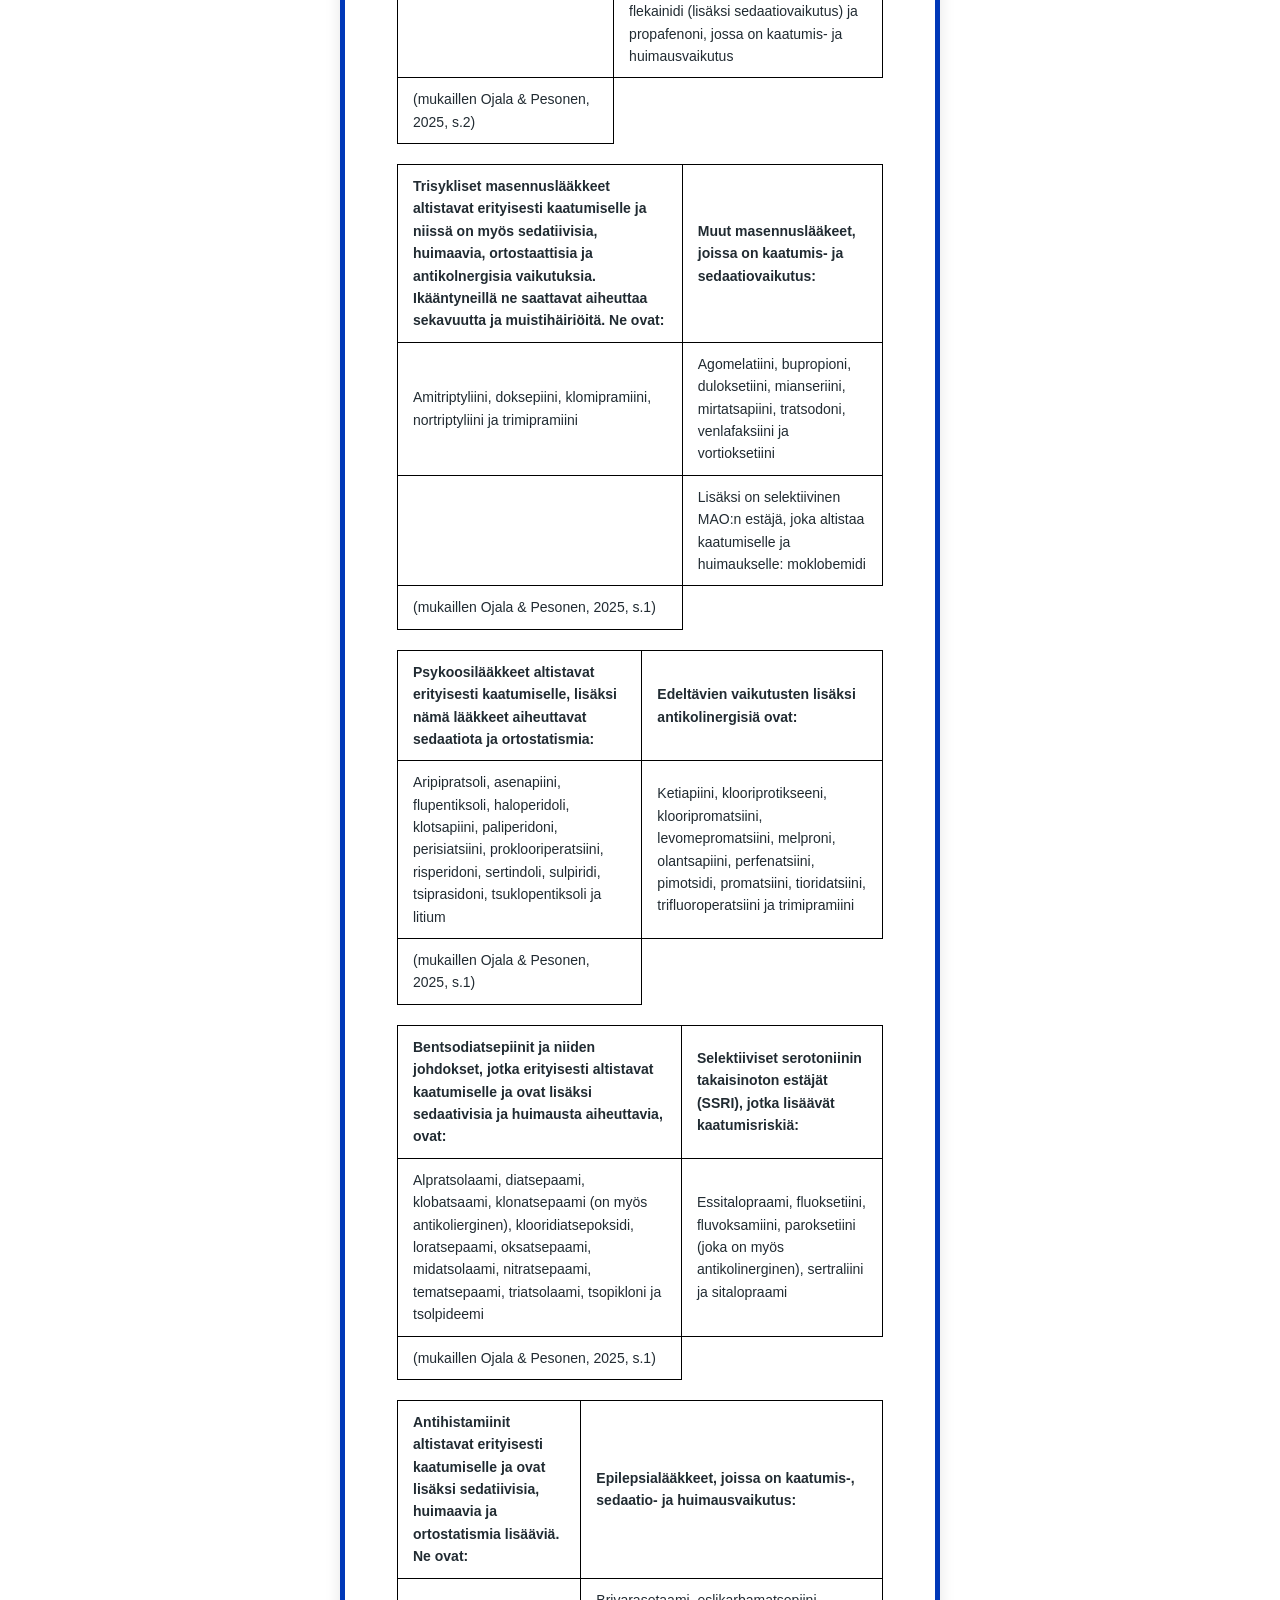
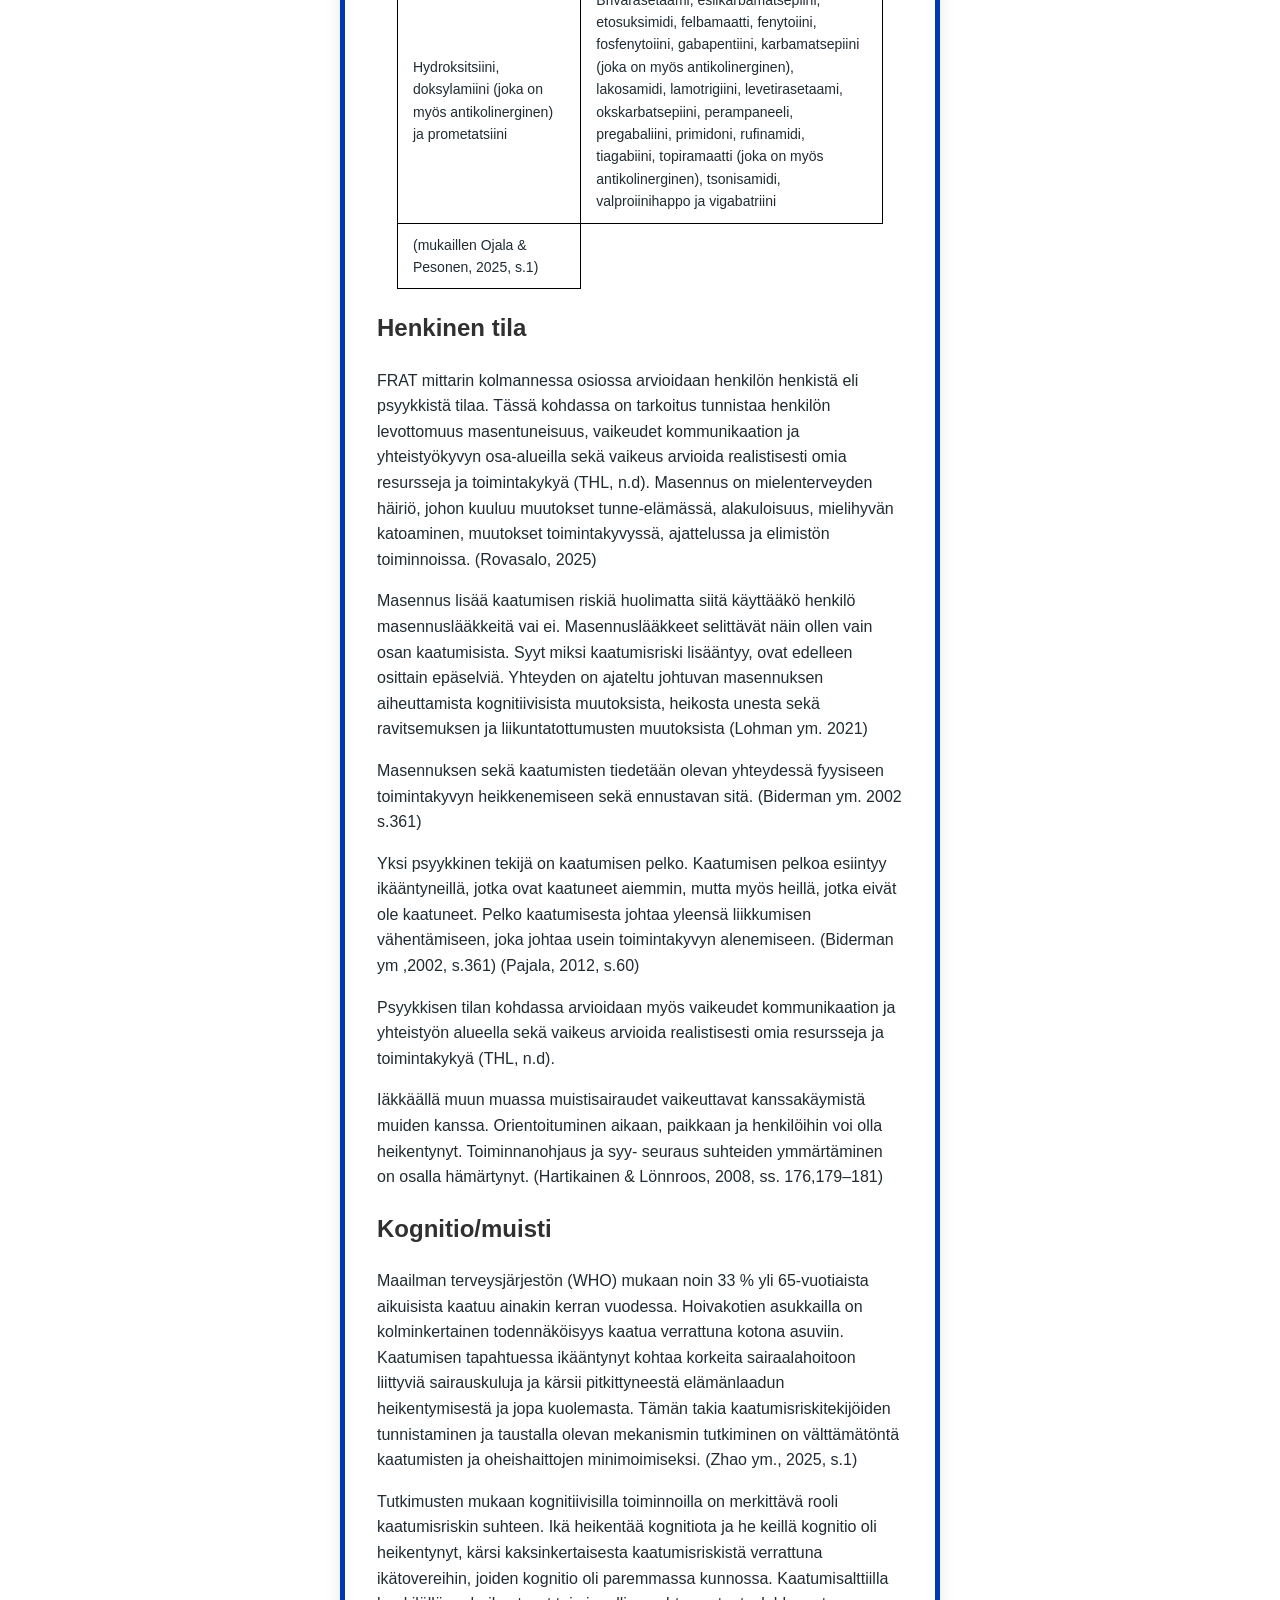
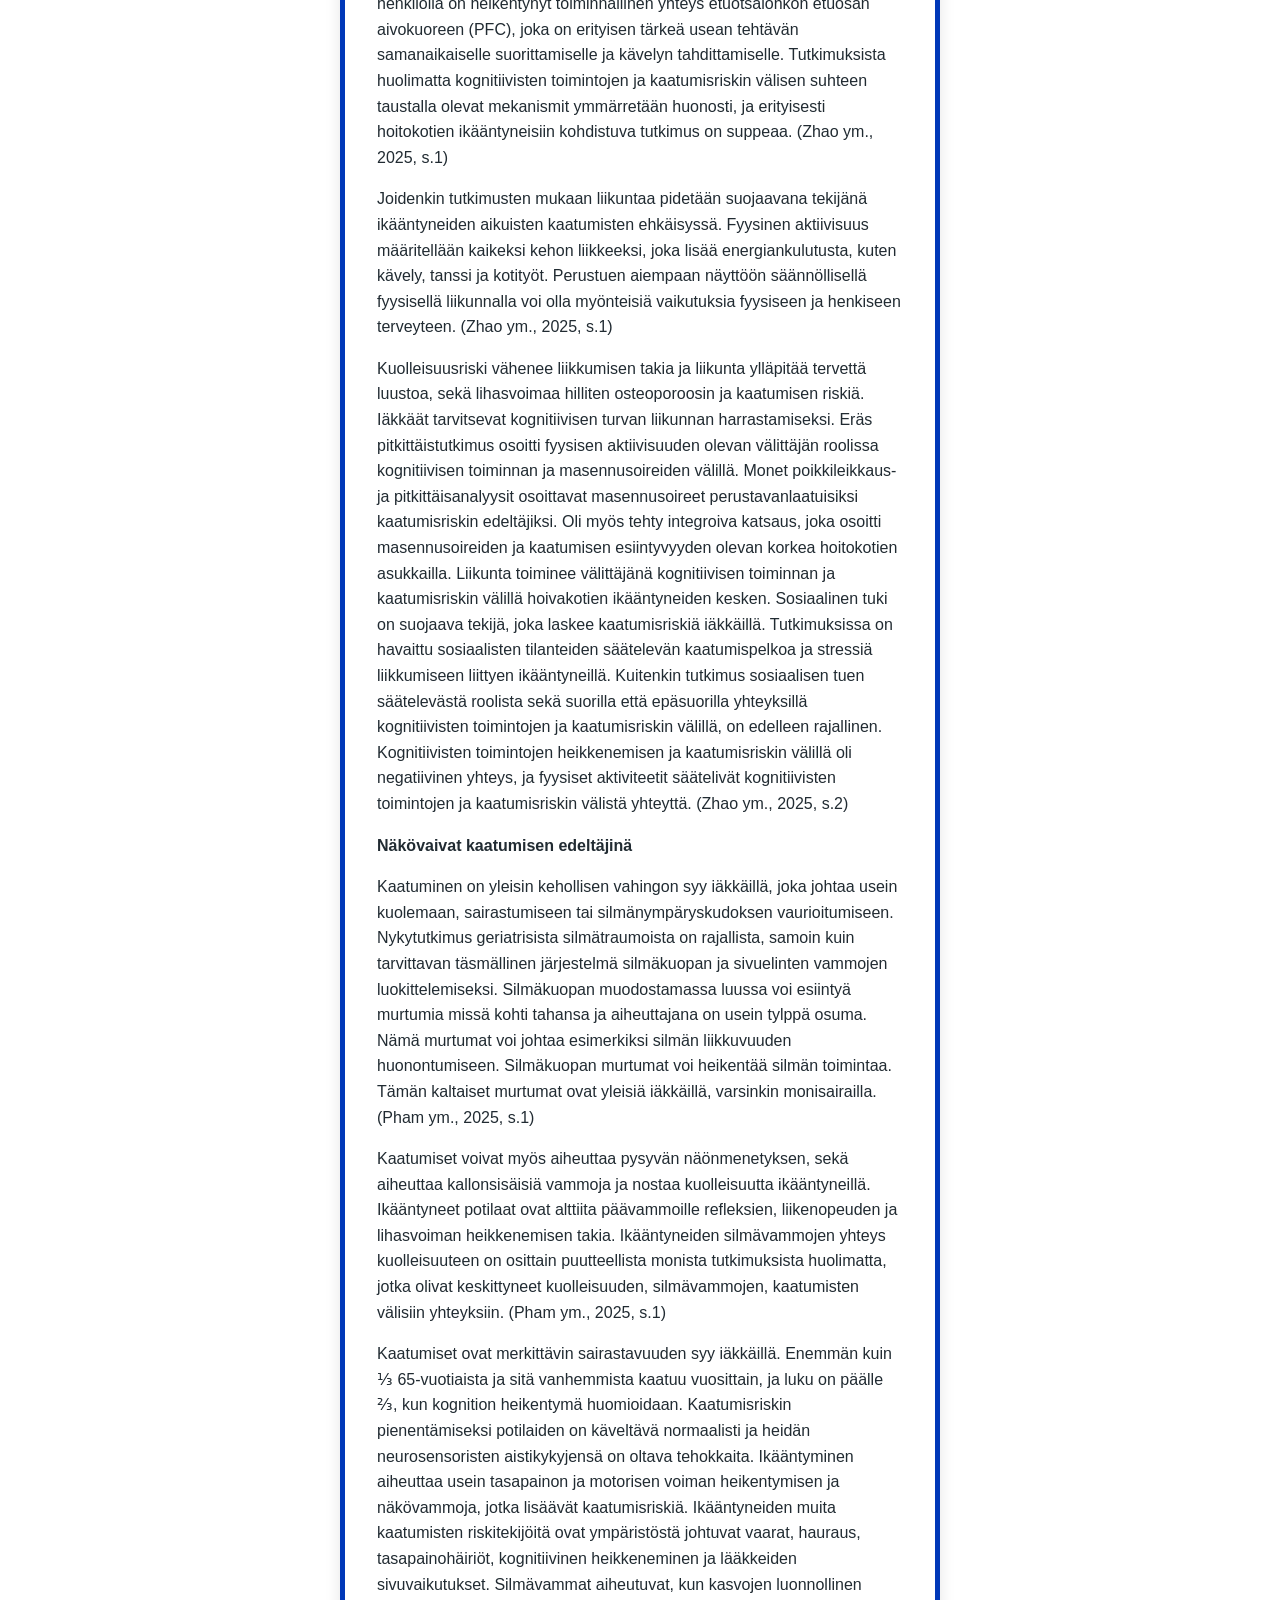
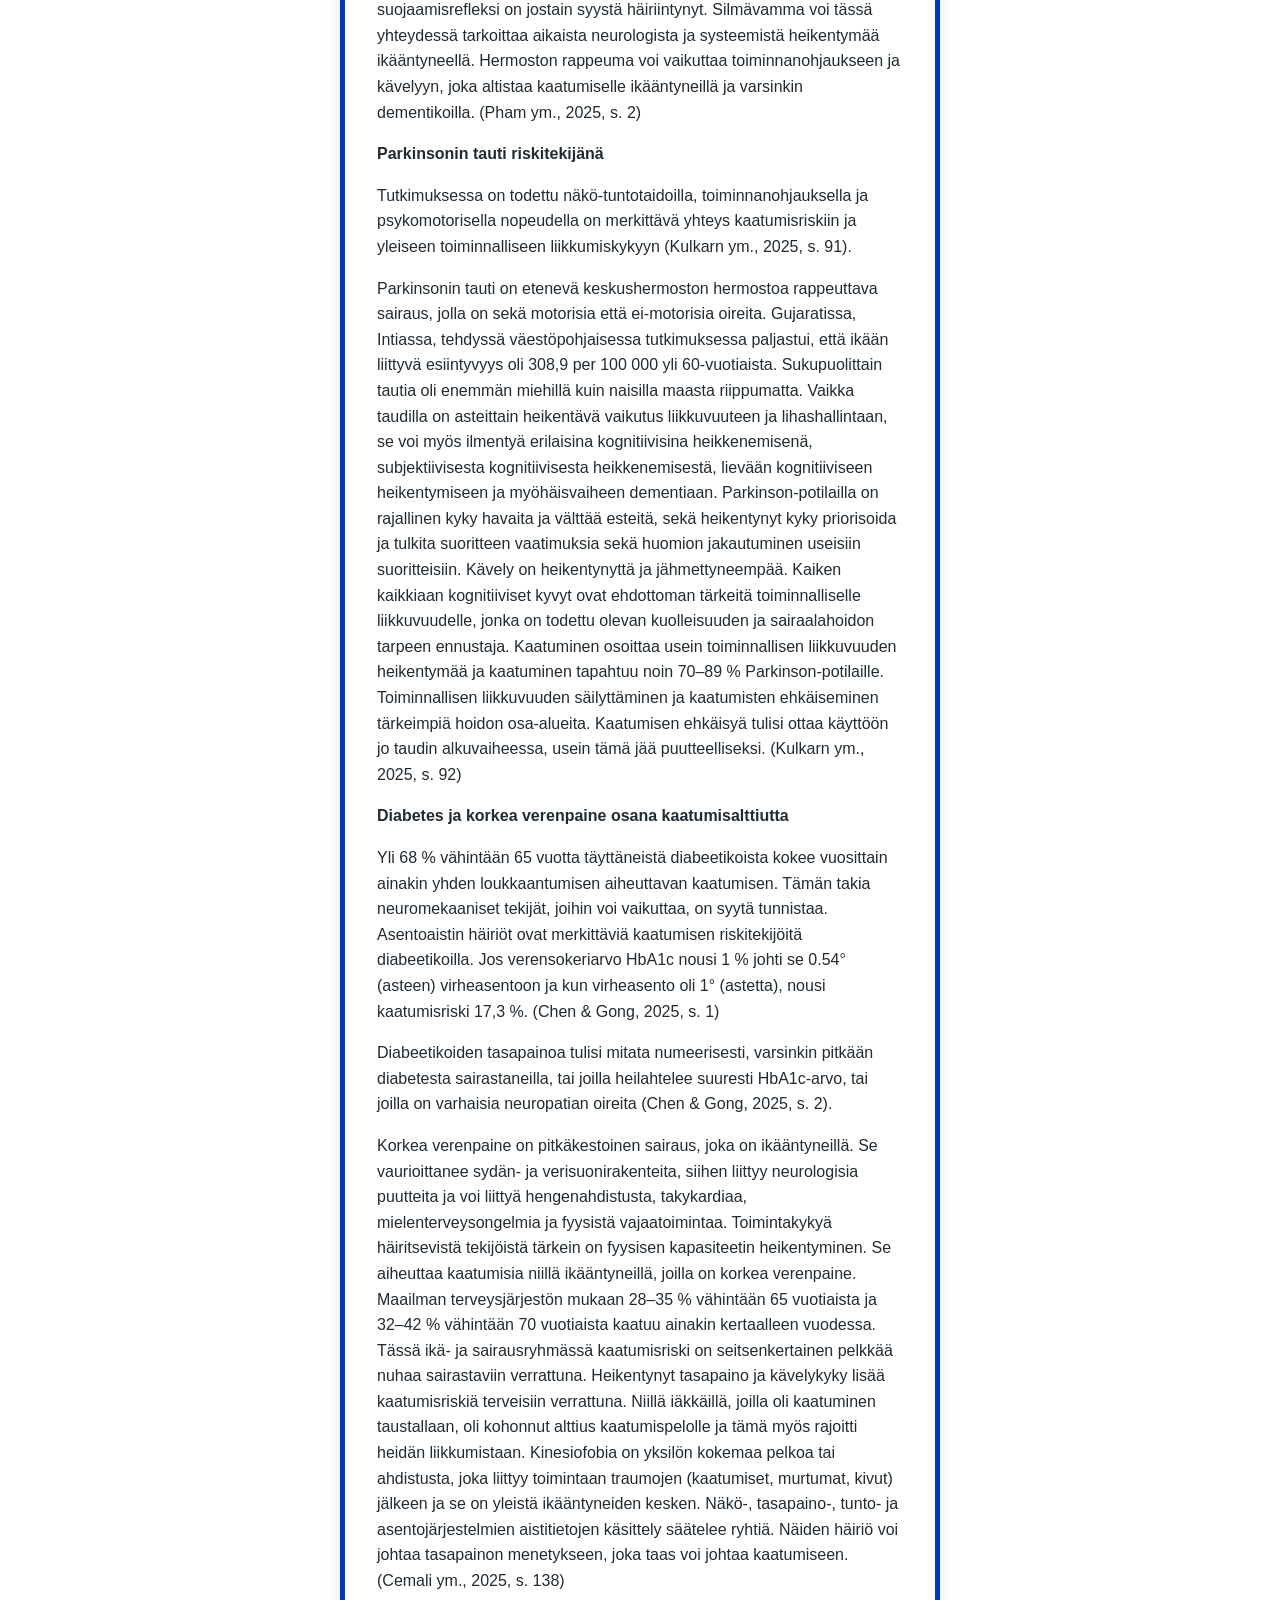
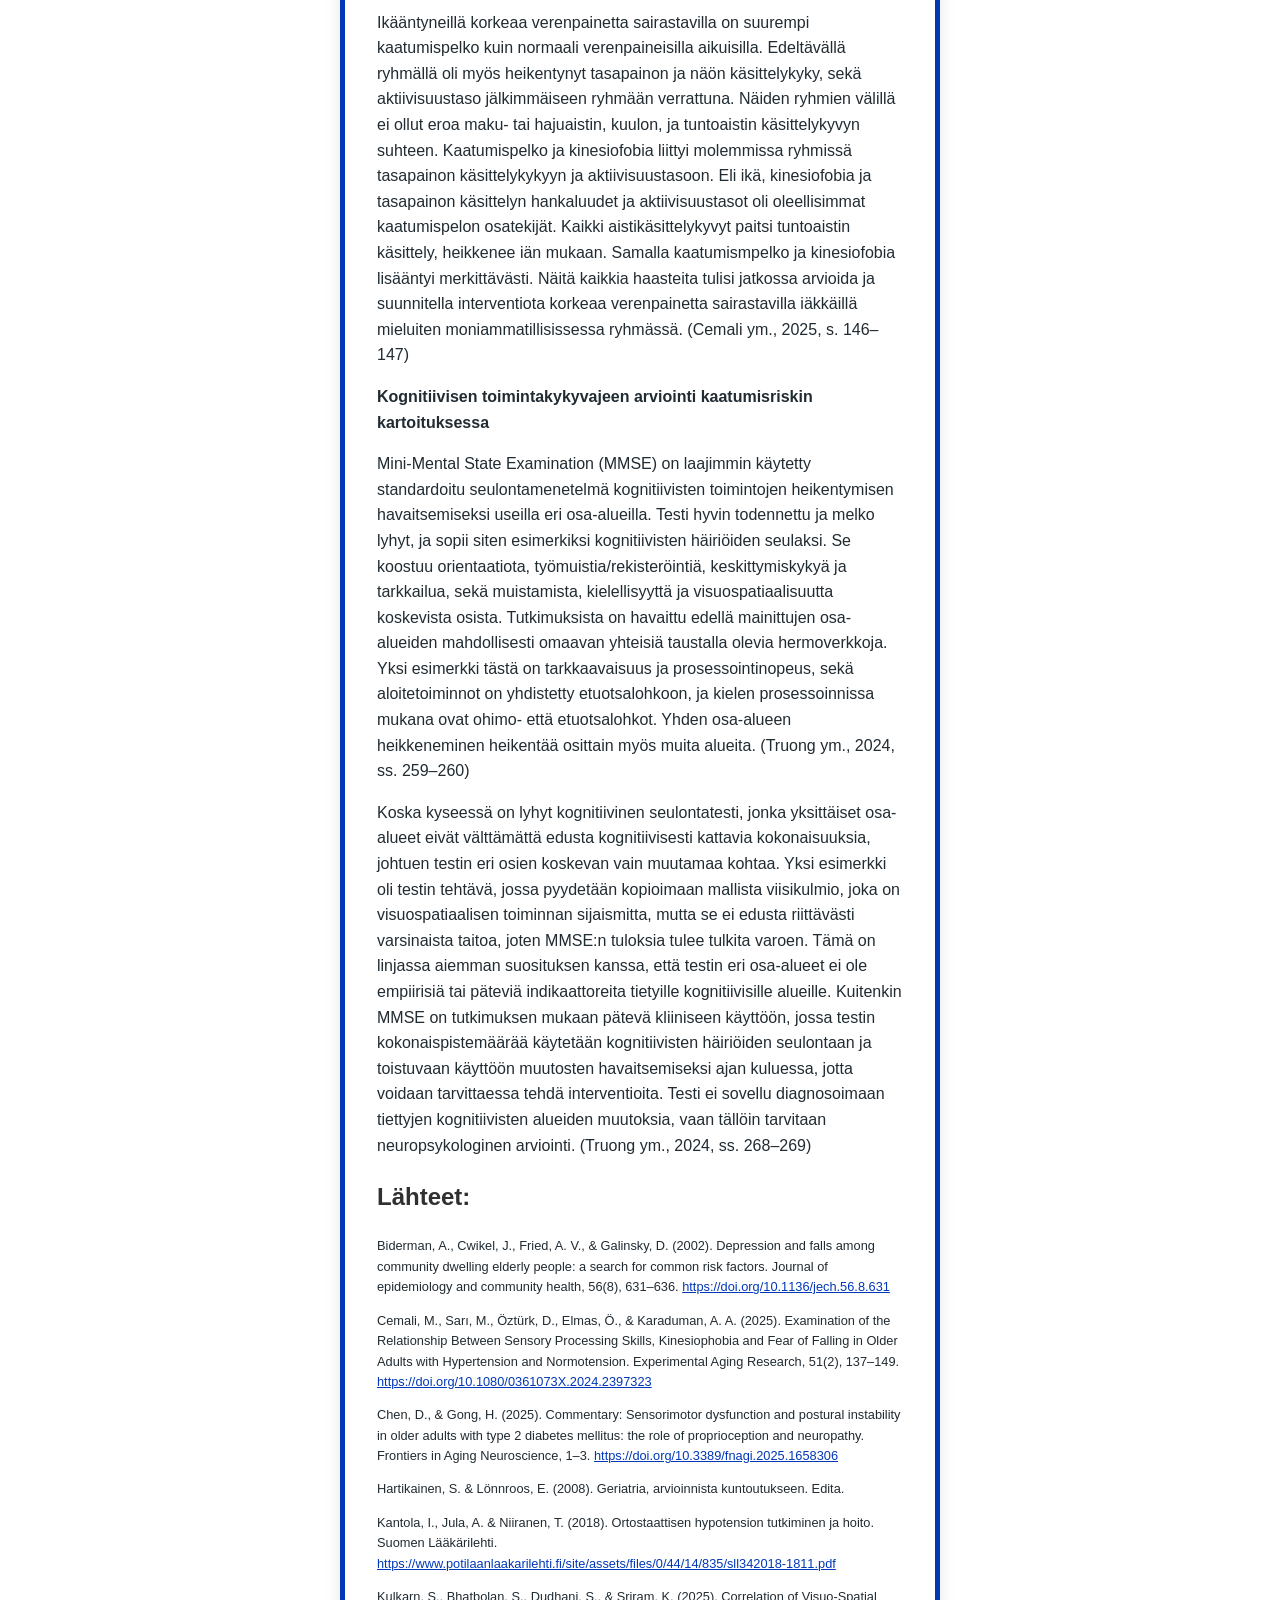
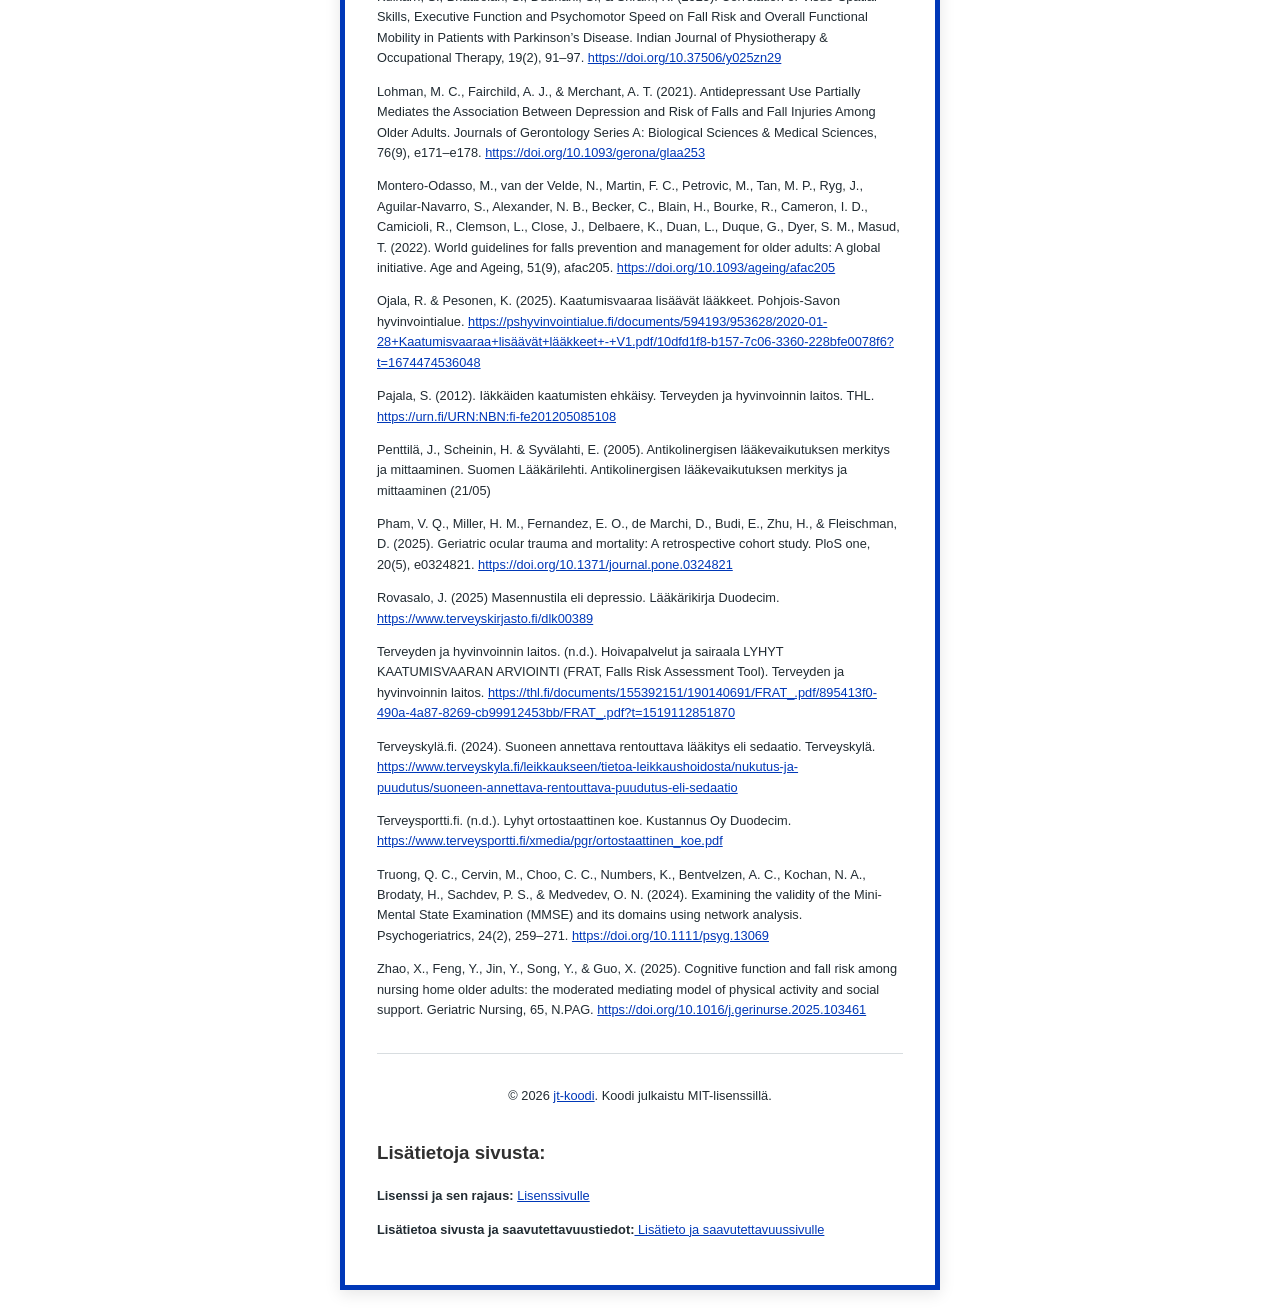
==== commit 123994db: "Update index.html" ====
--- a/index.html
+++ b/index.html
@@ -241,7 +241,7 @@
 <table id="taulukko">
     <thead>
         <tr>
-            <th>Antihistamiinit altistavat erityisesti kaatumiselle ja ovat lisäksi sedatiivisa, huimaavia ja ortostatismia lisääviä. Ne ovat:</th>
+            <th>Antihistamiinit altistavat erityisesti kaatumiselle ja ovat lisäksi sedatiivisia, huimaavia ja ortostatismia lisääviä. Ne ovat:</th>
             <th>Epilepsialääkkeet, joissa on kaatumis-, sedaatio- ja huimausvaikutus:</th>
         </tr>
     </thead>
--- a/style.css
+++ b/style.css
@@ -121,7 +121,25 @@
 
     hr { border-top-color: #333 !important; }
     
-  
+   /* Taulukko Night mode -yhteensopivaksi */
+    table {
+        background-color: #2b2b2b !important;
+        border: 1px solid #ffa500 !important;
+        border-collapse: collapse;
+    }
+
+    th, td {
+        border: 1px solid #ffa500 !important; /* Pakottaa oranssit reunat */
+        color: #ffffff !important;
+        background-color: #2b2b2b !important; /* Pakottaa tumman taustan */
+        padding: 10px 15px;
+    }
+
+    th {
+        color: #ffa500 !important; /* Pakottaa oranssin tekstin */
+        background-color: #2b2b2b !important;
+        font-weight: bold;
+    }
 
     /* Lisätty korjaus: Varmistaa että borderit pysyvät näytön sisällä */
 * {
